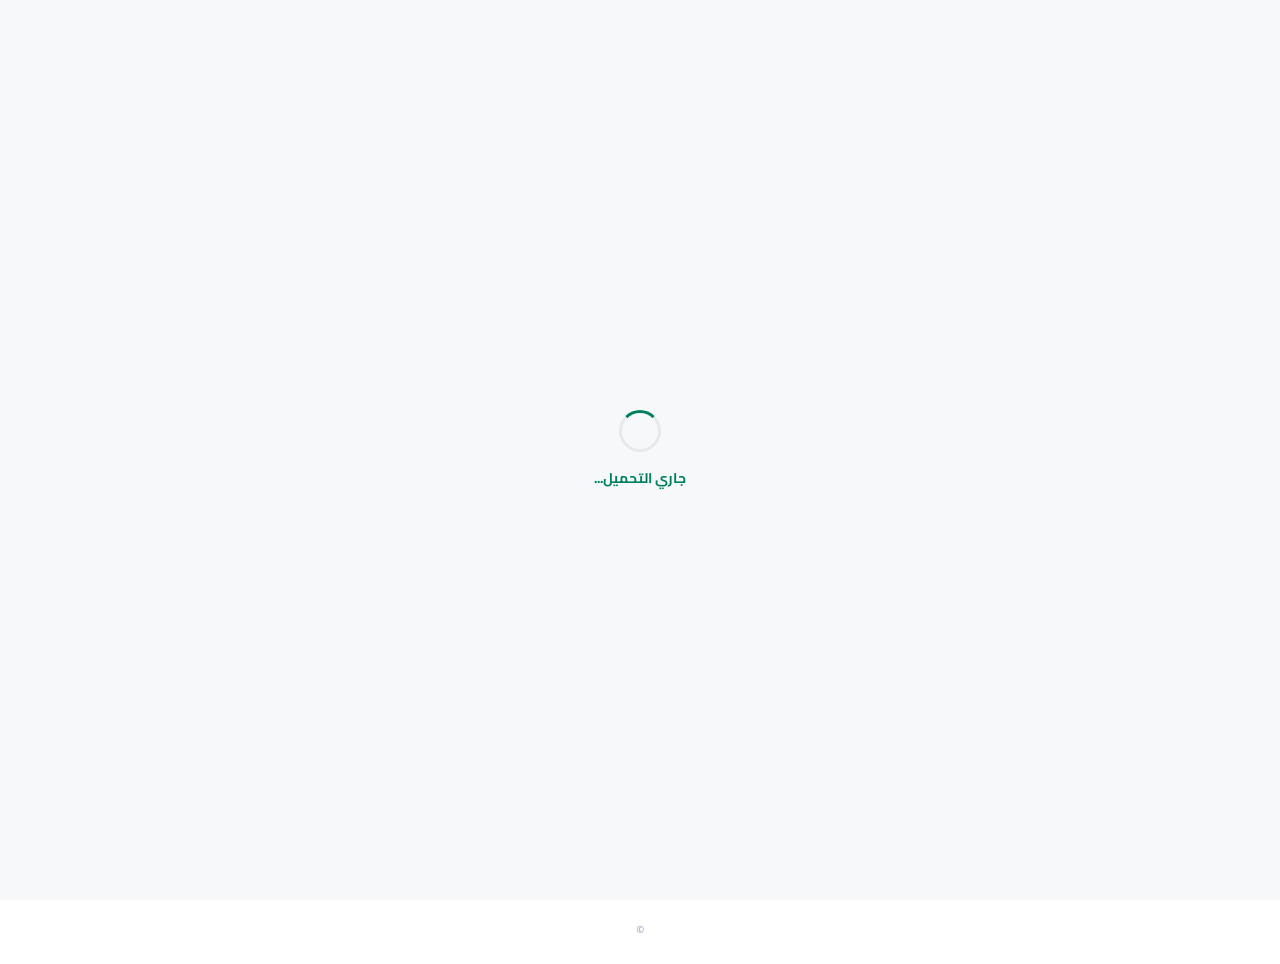
==== admin.html @ d9de59fb "Update admin.html" ====
<!DOCTYPE html>
<html lang="ar" dir="rtl">
<head>
<meta charset="UTF-8" />
<meta name="viewport" content="width=device-width, initial-scale=1.0, maximum-scale=1.0, user-scalable=yes, viewport-fit=cover" />
<title>لوحة الإدارة</title>
<link href="https://fonts.googleapis.com/css2?family=Cairo:wght@400;500;600;700;800;900&display=swap" rel="stylesheet" />
<link rel="stylesheet" href="https://cdnjs.cloudflare.com/ajax/libs/font-awesome/6.5.0/css/all.min.css" />
<script src="config.js"></script>
<link rel="stylesheet" href="admin.css" />
<link rel="stylesheet" href="admin-desktop.css" />
</head>
<body>

<div id="loadingScreen"><div class="spinner"></div><div>جاري التحميل...</div></div>
<div id="noticeScreen"></div>

<div id="appContainer" style="display:none;">

<header>
  <div class="logo">
    <img id="headerLogo" style="display:none;" alt="" />
    <span id="headerStoreName">...</span>
  </div>
  <div class="user-info">
    <span class="username" id="userNameDisplay"></span>
    <button class="lang-btn" id="langToggleBtn" type="button">
      <i class="fas fa-globe"></i>
      <span id="langBtnLabel">FR</span>
    </button>
    <button class="logout-btn" id="logoutBtn" type="button" title="تسجيل الخروج">
      <i class="fas fa-sign-out-alt"></i>
    </button>
  </div>
</header>

<nav class="main-nav" id="mainNav">
  <button class="nav-btn active" data-page="products" data-perm="nav.products">المنتجات</button>
<button class="nav-btn" data-page="families" data-perm="nav.products">العائلات</button>
<button class="nav-btn" data-page="orders" data-perm="nav.orders">الطلبات <span class="badge" id="ordersBadge" style="display:none;">0</span></button>
  <button class="nav-btn" data-page="inventory" data-perm="nav.inventory" data-feature="inventory">المخزون</button>
  <button class="nav-btn" data-page="reviews" data-perm="nav.reviews" data-feature="reviews">التقييمات <span class="badge" id="reviewsBadge" style="display:none;">0</span></button>
  <button class="nav-btn" data-page="landing" data-perm="nav.landing" data-feature="landing">الترويج</button>
  <button class="nav-btn" data-page="settings" data-perm="nav.settings">الإعدادات</button>
</nav>

<section id="page-products" class="page active">
  <div class="admin-hero-preview" id="productsHero" style="display:none;">
    <img id="coverImage" class="admin-hero-img" src="" alt="" />
    <div class="admin-hero-overlay"></div>
    <div class="admin-hero-info">
      <h3 class="admin-hero-name" id="productsHeroName"></h3>
      <p class="admin-hero-tagline" id="productsHeroTagline"></p>
    </div>
  </div>
  <div class="products-toolbar">
   <div class="filter-section" id="familyFilterSection">
    <button class="filter-btn active" data-family="الكل" id="filterAll"><i class="fas fa-th-list"></i> الكل <span class="filter-count" id="countAll">0</span></button>
    <button class="filter-btn new-filter" data-family="__new__" id="filterNew" data-perm="nav.products" data-feature="newProducts"><i class="fas fa-sparkles"></i> <span data-i18n="newProductsFilterLabel">الجديدة</span> <span class="filter-count" id="countNew">0</span></button>
    <button class="filter-btn discount-filter" data-family="__discounts__" id="filterDiscounts" data-perm="product.discount"><i class="fas fa-tags"></i> التخفيضات <span class="filter-count" id="countDiscounts">0</span></button>
    <button class="filter-btn hidden-filter" data-family="__hidden__" id="filterHidden" data-perm="product.delete"><i class="fas fa-eye-slash"></i> المخفية <span class="filter-count" id="countHidden">0</span></button>
    
    <div class="family-dropdown" id="familyDropdown">
      <button class="filter-btn family-dropdown-btn" id="familyDropdownBtn" type="button">
        <i class="fas fa-tags"></i>
        <span id="familyDropdownLabel">العائلات</span>
        <i class="fas fa-chevron-down family-dropdown-chevron"></i>
      </button>
      <div class="family-dropdown-panel" id="familyDropdownPanel">
        <div class="family-dropdown-search">
          <i class="fas fa-search"></i>
          <input type="text" id="familySearchInput" placeholder="بحث في العائلات..." />
        </div>
        <div class="family-dropdown-list" id="familyDropdownList"></div>
      </div>
    </div>
    
    <button class="filter-clear" id="clearFilterBtn"><i class="fas fa-times"></i> إلغاء</button>
  </div>
  <button class="add-fab" id="addProductBtn" style="display:none;">
    <i class="fas fa-plus"></i>
    <span class="add-fab-text">إضافة منتج</span>
  </button>
</div>
  <div class="search-box"><input type="text" id="searchInput" placeholder="بحث..." /></div>
  <div class="products-grid" id="productsContainer"></div>
  <div id="pagination"></div>
  </section>
  
  <section id="page-families" class="page">
    <div class="families-header">
      <div class="families-header-info">
        <h2><i class="fas fa-tags"></i> العائلات</h2>
        <p>أضف، عدّل، أو احذف عائلات المنتجات</p>
      </div>
      <button class="btn-primary add-family-main-btn" id="addFamilyMainBtn" type="button">
        <i class="fas fa-plus"></i>
        <span>إضافة عائلة جديدة</span>
      </button>
    </div>
    <div class="families-grid" id="familiesGrid"></div>
  </section>

<section id="page-orders" class="page">
  <div class="orders-chips">
    <button class="orders-chip active" data-ofilter="new">طلبات جديدة <span class="cnt" id="newCount">0</span></button>
    <button class="orders-chip confirmed-chip" data-ofilter="confirmed" data-perm="orders.viewConfirmed">مؤكدة <span class="cnt" id="confirmedCount">0</span></button>
  </div>
  <div id="ordersWarningBanner">
    <i class="fas fa-exclamation-triangle"></i>
    <div>
      <b>تنبيه:</b> لديك <b id="ordersWarningCount">0</b> طلب مؤكد.
      يُنصح بحذف الطلبات الأقدم من شهر والاحتفاظ بطلبات الشهر الأخير، لتجنّب ثقل المتجر وبطء التحميل.
    </div>
    <button id="cleanupOldOrdersBtn" type="button">
      <i class="fas fa-broom"></i>
      <span>حذف الأقدم من شهر</span>
    </button>
  </div>
  <div id="deleteAllConfirmedWrap">
  <button id="deleteAllConfirmedBtn" style="display:none;">حذف جميع الطلبات المؤكدة</button>
</div>
  <div id="ordersListContainer"></div>
</section>

<section id="page-inventory" class="page">
  <div class="orders-chips" id="invPeriodChips">
    <button class="orders-chip active" data-period="today">اليوم</button>
    <button class="orders-chip" data-period="week">هذا الأسبوع</button>
    <button class="orders-chip" data-period="month">هذا الشهر</button>
    <button class="orders-chip" data-period="year">هذه السنة</button>
    <button class="orders-chip" data-period="all">الكل</button>
  </div>

  <div class="inv-tabs" id="invTabs">
    <button class="inv-tab active" data-itab="overview"><i class="fas fa-chart-pie"></i> نظرة عامة</button>
    <button class="inv-tab" data-itab="inventory"><i class="fas fa-boxes"></i> المخزون</button>
    <button class="inv-tab" data-itab="top"><i class="fas fa-star"></i> الأكثر مبيعاً</button>
  </div>

  <div id="itab-overview" class="inv-tab-panel active">
    <div class="inv-stats-main">
      <div class="inv-stat stat-success" data-detail="revenue">
        <div class="stat-icon"><i class="fas fa-coins"></i></div>
        <div class="stat-body"><div class="stat-label">إجمالي المبيعات</div><div class="stat-value" id="statRevenue">0</div></div>
      </div>
      <div class="inv-stat stat-info-blue" data-detail="profit">
        <div class="stat-icon"><i class="fas fa-chart-line"></i></div>
        <div class="stat-body"><div class="stat-label">الربح الصافي</div><div class="stat-value" id="statProfit">0</div></div>
      </div>
      <div class="inv-stat stat-warning" data-detail="cost">
        <div class="stat-icon"><i class="fas fa-shopping-cart"></i></div>
        <div class="stat-body"><div class="stat-label">تكلفة البضاعة</div><div class="stat-value" id="statCost">0</div></div>
      </div>
      <div class="inv-stat stat-vip" data-detail="orders">
        <div class="stat-icon"><i class="fas fa-receipt"></i></div>
        <div class="stat-body"><div class="stat-label">عدد الطلبات</div><div class="stat-value" id="statOrders">0</div></div>
      </div>
    </div>
      <div class="inv-info-bar" id="invInfoBar">
    <div class="item"><i class="fas fa-boxes"></i> قيمة المخزون: <b id="statStockValue">0</b></div>
    <div class="item"><i class="fas fa-box"></i> إجمالي القطع: <b id="statStockQty">0</b></div>
  </div>
  <div id="invAlertsContainer"></div>
  <div id="invDetailContainer" style="display:none;"></div>
  </div>

  <div id="itab-inventory" class="inv-tab-panel">
    <div class="inv-section">
      <div class="inv-section-header">
  <h3><i class="fas fa-warehouse"></i> حالة المخزون</h3>
  <div class="inv-header-actions">
    <input type="text" id="invSearchInput" placeholder="بحث..." />
    <button class="btn-print-inv" id="printInvTableBtn" type="button">
      <i class="fas fa-print"></i>
      <span>طباعة</span>
    </button>
  </div>
</div>
      <div id="invTableContainer"></div>
    </div>
  </div>

  <div id="itab-top" class="inv-tab-panel">
    <div class="inv-section">
      <div class="inv-section-header">
        <h3><i class="fas fa-star"></i> المنتجات الأكثر مبيعاً</h3>
      </div>
      <div id="topProductsContainer"></div>
    </div>
  </div>
</section>

<section id="page-reviews" class="page">
  <div class="reviews-container" id="reviewsListContainer"></div>
</section>

<section id="page-landing" class="page">
  <div class="landing-intro">
    <div class="icon"><i class="fas fa-rocket"></i></div>
    <div>
      <h3>صفحات الترويج المستقلة</h3>
      <p>تظهر هنا <b>المنتجات المُفعَّلة فقط</b>. لتفعيل منتج، اذهب إلى <b>المنتجات</b> واضغط على زر.</p>
    </div>
  </div>
  <div class="landing-list" id="landingListContainer"></div>
</section>

<section id="page-settings" class="page">
  <div class="settings-tabs" id="settingsTabs">
    <button class="settings-tab active" data-stab="general" data-perm="settings.general"><i class="fas fa-store"></i> عام</button>
    <button class="settings-tab" data-stab="cover" data-perm="settings.cover"><i class="fas fa-image"></i> الغلاف</button>
    <button class="settings-tab" data-stab="features" data-perm="settings.features"><i class="fas fa-toggle-on"></i> الميزات</button>
    <button class="settings-tab" data-stab="landingSettings" data-perm="settings.landingSettings"><i class="fas fa-rocket"></i> الصفحات</button>
    <button class="settings-tab" data-stab="policies" data-perm="settings.policies"><i class="fas fa-file-contract"></i> السياسات</button>
    <button class="settings-tab" data-stab="pixels" data-perm="settings.pixels"><i class="fas fa-chart-line"></i> البكسل</button>
    <button class="settings-tab" data-stab="shipping" data-perm="settings.shipping" data-feature="shipping"><i class="fas fa-truck"></i> الشحن</button>
    <button class="settings-tab" data-stab="users" data-perm="settings.users"><i class="fas fa-users"></i> المستخدمون</button>
    <button class="settings-tab" data-stab="owner" data-perm="settings.owner"><i class="fas fa-crown"></i> المالك</button>
    <button class="settings-tab" data-stab="advanced" data-perm="settings.advanced"><i class="fas fa-tools"></i> متقدم</button>
  </div>

  <div id="stab-general" class="settings-panel active">
    <div class="settings-card">
      <h3><i class="fas fa-store"></i> معلومات المتجر</h3>
      <label>اسم المتجر</label><input id="setStoreName" />
      <label>عنوان المتجر</label><input id="setAddress" />
      <label>رقم الهاتف (يظهر للعملاء)</label><input id="setPhone" />
      <label>رقم واتساب (لاستقبال الطلبات)</label><input id="setWhatsapp" dir="ltr" />
      <label>مفتاح ImgBB (لرفع الصور)</label><input id="setImgbb" dir="ltr" />
      <label>العملة</label><input id="setCurrency" placeholder="دج" />
      <label class="toggle-row" style="margin-top:14px;">
        <div class="toggle-row-info"><h4><i class="fab fa-whatsapp"></i> تفعيل الطلبات عبر واتساب</h4></div>
        <span class="toggle-switch"><input type="checkbox" id="setEnableWhatsapp" /><span class="toggle-slider"></span></span>
      </label>
      <label class="toggle-row">
        <div class="toggle-row-info"><h4><i class="fas fa-map-marker-alt"></i> تفعيل زر GPS</h4></div>
        <span class="toggle-switch"><input type="checkbox" id="setEnableLocation" /><span class="toggle-slider"></span></span>
      </label>
    </div>
    <div class="settings-card">
      <h3><i class="fas fa-store"></i> شعار المتجر</h3>
      <div class="helper-text">يظهر في كل الصفحات (المتجر، الفواتير، صفحات الترويج).</div>
      <div class="logo-box">
        <img id="storeLogoPreview" src="" style="display:none;" />
        <div id="storeLogoEmpty" class="empty"><i class="fas fa-store"></i><span>لا يوجد شعار</span></div>
      </div>
      <div class="upload-btns-row">
        <input type="file" id="storeLogoFile" accept="image/*" style="display:none;" />
        <input type="file" id="storeLogoCamera" accept="image/*" capture="environment" style="display:none;" />
        <button type="button" class="upload-btn" id="btnStoreLogoGallery"><i class="fas fa-images"></i> من المعرض</button>
        <button type="button" class="upload-btn" id="btnStoreLogoCamera"><i class="fas fa-camera"></i> كاميرا</button>
        <button type="button" class="upload-btn" id="btnStoreLogoRemove" style="color:#dc2626;border-color:#fecaca;flex:0 0 auto;padding:12px 14px;"><i class="fas fa-trash"></i></button>
      </div>
    </div>
    <div class="settings-card">
      <h3><i class="fas fa-bell"></i> تنبيهات المخزون</h3>
      <label>حد التنبيه العام (الكمية الدنيا قبل إظهار التنبيه)</label>
      <input type="number" id="setLowStockAlert" min="0" value="5" placeholder="5" />
      <div class="helper-text">أي منتج كميته أقل من أو يساوي هذا الحد سيُعتبر "منخفضاً" في المخزون.</div>
    </div>
    <button class="btn-primary" id="saveStoreSettingsBtn">حفظ الإعدادات</button>
  </div>

  <div id="stab-cover" class="settings-panel">
    <div class="settings-card">
      <h3><i class="fas fa-image"></i> غلاف المتجر</h3>
      <div class="helper-text">صورة كبيرة تظهر أعلى صفحة المتجر الرئيسية.</div>
      <label class="toggle-row" style="margin-bottom:14px;">
        <div class="toggle-row-info">
          <h4><i class="fas fa-eye"></i> إظهار الغلاف في المتجر</h4>
          <p>عند الإيقاف، يختفي الغلاف تمامًا من صفحة المنتجات.</p>
        </div>
        <span class="toggle-switch">
          <input type="checkbox" id="coverEnabled" />
          <span class="toggle-slider"></span>
        </span>
      </label>
      <div class="admin-hero-preview in-settings" id="coverBox">
        <img id="coverPreview" class="admin-hero-img" src="" style="display:none;" />
        <div class="admin-hero-overlay"></div>
        <div class="admin-hero-info">
          <h3 class="admin-hero-name" id="adminHeroName">اسم المتجر</h3>
          <p class="admin-hero-tagline" id="adminHeroTagline"></p>
        </div>
        <div id="coverEmpty" class="admin-hero-empty">
          <i class="fas fa-image"></i>
          <span>لا يوجد غلاف</span>
        </div>
      </div>
      <div class="upload-btns-row">
        <input type="file" id="coverFileInput2" accept="image/*" style="display:none;" />
        <button type="button" class="upload-btn" id="btnCoverGallery"><i class="fas fa-images"></i> من المعرض</button>
        <button type="button" class="upload-btn" id="btnCoverRemove" style="color:#dc2626;border-color:#fecaca;flex:0 0 auto;padding:12px 14px;"><i class="fas fa-trash"></i></button>
      </div>
    </div>
  </div>

  <div id="stab-features" class="settings-panel">
    <div class="settings-card">
      <h3><i class="fas fa-toggle-on"></i> إدارة الميزات</h3>
      <div class="helper-text">تحكم في الميزات التي تظهر في متجرك ولوحة التحكم. التغييرات تُحفظ تلقائياً.</div>
      <label class="toggle-row">
        <div class="toggle-row-info">
          <h4><i class="fas fa-dollar-sign"></i> سعر الشراء</h4>
          <p>تفعيل حساب تكلفة الشراء والأرباح لكل منتج.</p>
        </div>
        <span class="toggle-switch"><input type="checkbox" id="featCostPrice" data-feat="costPrice" /><span class="toggle-slider"></span></span>
      </label>
      <label class="toggle-row">
        <div class="toggle-row-info">
          <h4><i class="fas fa-boxes"></i> تتبع المخزون</h4>
          <p>تفعيل تتبع الكميات وإحصائيات المخزون.</p>
        </div>
        <span class="toggle-switch"><input type="checkbox" id="featInventory" data-feat="inventory" /><span class="toggle-slider"></span></span>
      </label>
      <label class="toggle-row">
        <div class="toggle-row-info">
          <h4><i class="fas fa-box"></i> الكمية في العلبة</h4>
          <p>تفعيل خيار تحديد عدد الوحدات داخل العلبة الواحدة.</p>
        </div>
        <span class="toggle-switch"><input type="checkbox" id="featQuantityPerBox" data-feat="quantityPerBox" /><span class="toggle-slider"></span></span>
      </label>
      <label class="toggle-row">
        <div class="toggle-row-info">
          <h4><i class="fas fa-barcode"></i> الرقم التسلسلي (SKU)</h4>
          <p>تفعيل خانة الرقم التسلسلي/المرجعي لكل منتج.</p>
        </div>
        <span class="toggle-switch"><input type="checkbox" id="featSerial" data-feat="serial" /><span class="toggle-slider"></span></span>
      </label>
      <label class="toggle-row">
        <div class="toggle-row-info">
          <h4><i class="fas fa-crown"></i> سعر الجملة</h4>
          <p>تفعيل أسعار الجملة والرمز السري الخاص بزبائن الجملة.</p>
        </div>
        <span class="toggle-switch"><input type="checkbox" id="featWholesale" data-feat="wholesale" /><span class="toggle-slider"></span></span>
      </label>
      <label class="toggle-row">
        <div class="toggle-row-info">
          <h4><i class="fas fa-tags"></i> التخفيضات</h4>
          <p>تفعيل نظام التخفيضات الزمنية على المنتجات.</p>
        </div>
        <span class="toggle-switch"><input type="checkbox" id="featDiscounts" data-feat="discounts" /><span class="toggle-slider"></span></span>
      </label>
      <label class="toggle-row">
        <div class="toggle-row-info">
          <h4><i class="fas fa-rocket"></i> صفحات الترويج</h4>
          <p>تفعيل إنشاء صفحات ترويج مستقلة لكل منتج.</p>
        </div>
        <span class="toggle-switch"><input type="checkbox" id="featLanding" data-feat="landing" /><span class="toggle-slider"></span></span>
      </label>
      <label class="toggle-row">
        <div class="toggle-row-info">
          <h4><i class="fas fa-comments"></i> التقييمات</h4>
          <p>تفعيل نظام تقييمات العملاء على المنتجات.</p>
        </div>
        <span class="toggle-switch"><input type="checkbox" id="featReviews" data-feat="reviews" /><span class="toggle-slider"></span></span>
      </label>
      <label class="toggle-row">
        <div class="toggle-row-info">
          <h4><i class="fas fa-truck"></i> الشحن</h4>
          <p>تفعيل إدارة مناطق الشحن والولايات والأسعار.</p>
        </div>
        <span class="toggle-switch"><input type="checkbox" id="featShipping" data-feat="shipping" /><span class="toggle-slider"></span></span>
      </label>
          <label class="toggle-row">
      <div class="toggle-row-info">
        <h4><i class="fas fa-history"></i> سجل النشاطات</h4>
        <p>تفعيل تسجيل عمليات المستخدمين (بائع/مدير) وعرضها للمالك.</p>
      </div>
      <span class="toggle-switch"><input type="checkbox" id="featActivityLog" data-feat="activityLog" /><span class="toggle-slider"></span></span>
    </label>

    <label class="toggle-row">
      <div class="toggle-row-info">
        <h4><i class="fas fa-sparkles"></i> المنتجات الجديدة</h4>
        <p>إظهار تبويب "الجديدة" لتصفية المنتجات المُضافة حديثاً.</p>
      </div>
      <span class="toggle-switch"><input type="checkbox" id="featNewProducts" data-feat="newProducts" /><span class="toggle-slider"></span></span>
    </label>

    <div id="newProductsDaysBox" style="display:none; margin: 8px 0 16px; padding: 14px; background: var(--bg-2); border: 1px solid var(--border); border-radius: var(--radius-sm);">
      <label style="display:block; font-weight:600; font-size:13px; margin-bottom:8px; color:var(--text);">
        <i class="fas fa-clock" style="color:var(--primary);"></i>
        <span data-i18n="newProductsDaysLabel">عرض المنتجات المُضافة خلال:</span>
      </label>
      <div style="display:flex; align-items:center; gap:10px;">
        <input type="number" id="featNewProductsDays" min="1" max="365" value="30"
               style="width:100px; padding:8px 12px; border:1px solid var(--border); border-radius:var(--radius-sm); font-family:var(--font); font-size:14px; font-weight:700; text-align:center; outline:none;" />
        <span style="font-weight:600; color:var(--text-2);" data-i18n="dayUnit">يوم</span>
      </div>
      <p style="font-size:12px; color:var(--text-2); line-height:1.6; margin-top:8px; margin-bottom:0;">
        <i class="fas fa-info-circle" style="color:var(--info);"></i>
        <span data-i18n="newProductsHint">المنتجات التي أُضيفت خلال هذه المدة ستظهر في تبويب "الجديدة".</span>
      </p>
    </div>
  </div>
</div>

  <div id="stab-landingSettings" class="settings-panel">
    <div class="settings-card">
      <h3><i class="fas fa-bullhorn"></i> الشريط الإعلاني</h3>
      <label>نص الشريط العلوي (عام لكل الصفحات)</label>
      <input id="landingAnnouncement" placeholder="اكتب النص هنا" />
      <label class="toggle-row">
        <div class="toggle-row-info"><h4><i class="fas fa-comments"></i> إظهار التقييمات</h4></div>
        <span class="toggle-switch"><input type="checkbox" id="landingEnableReviews" /><span class="toggle-slider"></span></span>
      </label>
      <label class="toggle-row">
        <div class="toggle-row-info"><h4><i class="fas fa-users"></i> إظهار عداد الزوار</h4></div>
        <span class="toggle-switch"><input type="checkbox" id="landingEnableVisitors" /><span class="toggle-slider"></span></span>
      </label>
      <button class="btn-primary" id="saveLandingSettingsBtn">حفظ</button>
    </div>
  </div>

  <div id="stab-policies" class="settings-panel">
    <div class="settings-card">
      <h3><i class="fas fa-file-contract"></i> سياسات المتجر</h3>
      <p style="font-size:13px;color:var(--text-2);margin-bottom:12px;">كل سياسة تحتوي على عنوان + نص الشرح.</p>
      <div id="policiesListContainer"></div>
      <button type="button" class="add-item-btn" id="addPolicyBtn"><i class="fas fa-plus"></i> إضافة سياسة جديدة</button>
      <button class="btn-primary" id="savePoliciesBtn" style="background:#0891b2;">حفظ السياسات</button>
    </div>
  </div>

  <div id="stab-pixels" class="settings-panel">
    <div class="settings-card">
      <h3><i class="fab fa-facebook" style="color:#1877f2;"></i> Facebook Pixel</h3>
      <label class="toggle-row">
        <div class="toggle-row-info"><h4><i class="fab fa-facebook"></i> تفعيل Facebook Pixel</h4></div>
        <span class="toggle-switch"><input type="checkbox" id="pixelEnableFB" /><span class="toggle-slider"></span></span>
      </label>
      <label>Facebook Pixel ID</label>
      <input id="pixelFBId" dir="ltr" placeholder="123456789012345" style="font-family:monospace;" />
      <div class="helper-text">من Events Manager إلى Pixel ID</div>
    </div>
    <div class="settings-card">
      <h3><i class="fab fa-tiktok"></i> TikTok Pixel</h3>
      <label class="toggle-row">
        <div class="toggle-row-info"><h4><i class="fab fa-tiktok"></i> تفعيل TikTok Pixel</h4></div>
        <span class="toggle-switch"><input type="checkbox" id="pixelEnableTT" /><span class="toggle-slider"></span></span>
      </label>
      <label>TikTok Pixel ID</label>
      <input id="pixelTTId" dir="ltr" placeholder="C1A2B3D4E5F6G7H8" style="font-family:monospace;" />
      <div class="helper-text">من TikTok Ads Manager إلى Events ثم Pixel ID</div>
    </div>
    <button class="btn-primary" id="savePixelsBtn" style="background:#1877f2;">حفظ الإعدادات</button>
  </div>

  <div id="stab-shipping" class="settings-panel">
    <div class="settings-card">
      <h3><i class="fas fa-truck"></i> مناطق الشحن</h3>
      <button class="btn-primary" id="addZoneBtn" style="margin-bottom:14px;">إضافة منطقة</button>
      <div id="zonesListContainer"></div>
    </div>
  </div>

  <div id="stab-users" class="settings-panel">
    <div class="settings-card">
      <h3><i class="fas fa-user-plus"></i> إضافة مستخدم جديد</h3>
      <input id="newUserName" placeholder="اسم المستخدم" />
      <input id="newUserPass" type="password" placeholder="كلمة المرور" />
      <label class="toggle-row">
        <div class="toggle-row-info"><h4><i class="fas fa-user-shield"></i> مدير (Admin)</h4></div>
        <span class="toggle-switch"><input type="checkbox" id="isAdminCheck" /><span class="toggle-slider"></span></span>
      </label>
      <button id="addUserBtn" class="btn-primary">إضافة</button>
    </div>
    <div class="settings-card">
      <h3><i class="fas fa-users"></i> قائمة المستخدمين</h3>
      <div id="usersList" style="display:flex;flex-direction:column;gap:6px;"></div>
    </div>
  </div>

  <div id="stab-owner" class="settings-panel">
    <div class="settings-card">
      <h3><i class="fas fa-crown"></i> بيانات المالك</h3>
      <div class="helper-text">تغيير بيانات المالك سيُحدّث حسابك. سيُعاد تحميل الصفحة تلقائياً بعد الحفظ.</div>
      <label>الاسم الجديد</label><input id="newOwnerName" />
      <label>كلمة المرور الجديدة</label><input id="newOwnerPass" type="password" placeholder="••••" />
      <button class="btn-primary" id="saveOwnerBtn">حفظ</button>
    </div>
    <div class="settings-card" data-perm="settings.owner" data-feature="activityLog">
      <h3><i class="fas fa-history"></i> سجل النشاطات</h3>
      <p style="font-size:13px;color:var(--text-2);margin-bottom:12px;">عرض كل ما فعله المستخدمون (بائع/مدير) مع إمكانية التصفية حسب اليوم/الأسبوع/الشهر.</p>
      <a href="activity.html" target="_blank" class="btn-primary" style="text-decoration:none;display:flex;justify-content:center;">
        <i class="fas fa-external-link-alt"></i> فتح سجل النشاطات
      </a>
    </div>
  </div>

  <div id="stab-advanced" class="settings-panel">
    <div class="settings-card">
      <h3><i class="fas fa-key"></i> الرقم السري للجملة</h3>
      <input id="wholesaleCodeInput" dir="ltr" placeholder="1234" />
      <button class="btn-primary" id="saveWholesaleCodeBtn" style="background:#8e44ad;">حفظ</button>
    </div>
    <div class="settings-card">
      <h3><i class="fas fa-file-excel" style="color:#27ae60;"></i> استيراد المنتجات من Excel</h3>
      <p style="font-size:13px;color:var(--text-2);margin-bottom:12px;">يقرأ الملف تلقائياً ويتعرف على الأعمدة (Code, Désignation, Prix, PA TTC…).</p>
      <button class="btn-primary" id="btnExcelImport" style="background:#27ae60;">رفع ملف Excel</button>
    </div>
    <div class="settings-card">
      <h3><i class="fas fa-cog"></i> معالج الإعداد (setup)</h3>
      <p style="font-size:13px;color:var(--text-2);margin-bottom:12px;">لإعادة توليد config.js من جديد.</p>
      <button class="btn-primary" id="btnSetup" style="background:#3b82f6;">فتح setup.html</button>
    </div>
    <div class="settings-card" style="border:2px solid #fecaca;">
      <h3 style="color:var(--danger);"><i class="fas fa-exclamation-triangle" style="color:var(--danger);"></i> منطقة الخطر</h3>
      <p style="font-size:13px;color:var(--text-2);margin-bottom:12px;">حذف كل المنتجات والتخفيضات نهائياً (لا يمكن التراجع).</p>
      <button class="btn-danger" id="btnDeleteAllProducts">حذف كل المنتجات</button>
    </div>
  </div>
</section>

<div id="loginModal" class="modal show">
  <div class="modal-content" style="text-align:center;">
    <img id="loginLogo" style="width:80px;margin-bottom:16px;display:none;" />
    <h3>تسجيل الدخول</h3>
    <input type="text" id="adminUser" placeholder="اسم المستخدم" />
    <input type="password" id="adminPassword" placeholder="كلمة المرور" />
    <button class="btn-primary" id="loginBtn">دخول</button>
  </div>
</div>

<div id="productModal" class="modal">
  <div class="modal-content">
    <button class="close-x" data-close="productModal">&times;</button>
    <h3 id="formTitle">إضافة منتج</h3>
    <form id="productForm">
      <input type="hidden" id="editId" />
      <input type="text" id="name" placeholder="اسم المنتج" required />
      <input type="text" id="serial" placeholder="الرقم التسلسلي / المرجع (SKU)" data-feature-field="serial" />
      <input type="number" id="price" placeholder="سعر البيع (دج)" required />
      <input type="number" id="wholesalePrice" placeholder="سعر الجملة (اختياري)" data-feature-field="wholesale" />
      <input type="number" id="quantityPerBox" placeholder="الكمية في العلبة (اختياري)" min="0" data-feature-field="quantityPerBox" />
      <div id="stockFieldsBox">
        <input type="number" id="costPrice" placeholder="ثمن الشراء (تكلفة الوحدة)" min="0" step="any" data-feature-field="costPrice" />
        <input type="number" id="stockQuantity" placeholder="الكمية المتوفرة في المخزون" min="0" data-feature-field="inventory" />
      </div>
      <div class="family-field-wrapper">
        <select id="familySelect"><option value="">-- اختر عائلة --</option></select>
        <button type="button" class="family-add-btn" id="addFamilyBtn"><i class="fas fa-plus"></i> إضافة</button>
      </div>
      <input type="text" id="newFamilyInput" placeholder="اسم العائلة الجديدة" style="display:none;" />
      <div style="display:flex;gap:8px;">
        <input type="file" id="imageFile" accept="image/*" style="flex:1;margin-bottom:12px;" />
        <label for="cameraInput" style="background:var(--bg);padding:12px;border-radius:var(--radius-sm);cursor:pointer;border:1px solid var(--border);display:flex;align-items:center;justify-content:center;width:48px;margin-bottom:12px;"><i class="fas fa-camera"></i></label>
        <input type="file" id="cameraInput" accept="image/*" capture="environment" style="display:none;" />
      </div>
      <div style="display:flex;gap:10px;margin-top:10px;">
        <button type="submit" class="btn-primary">حفظ</button>
        <button type="button" id="toggleVisibilityBtn" style="display:none;background:var(--warning);color:#fff;border:none;border-radius:var(--radius-sm);padding:0 16px;font-weight:600;cursor:pointer;font-family:var(--font);"><i class="fas fa-eye"></i></button>
      </div>
    </form>
  </div>
</div>

<div id="discountModal" class="modal">
  <div class="modal-content">
    <button class="close-x" data-close="discountModal">&times;</button>
    <h3 style="color:var(--danger);">إدارة التخفيض</h3>
    <input type="hidden" id="discountProductId" />
    <label>المنتج: <span id="discountProductName"></span></label>
    <label>السعر بعد التخفيض</label><input type="number" id="discountNewPrice" required />
    <label class="toggle-row">
      <div class="toggle-row-info"><h4><i class="fas fa-infinity"></i> تخفيض دائم</h4></div>
      <span class="toggle-switch"><input type="checkbox" id="discountUnlimited" /><span class="toggle-slider"></span></span>
    </label>
    <div id="discountDateGroup">
      <label>المدة</label>
      <div class="date-fields">
        <div><label style="font-weight:400;font-size:12px;">من</label><input type="datetime-local" id="discountStartDate" /></div>
        <div><label style="font-weight:400;font-size:12px;">إلى</label><input type="datetime-local" id="discountEndDate" /></div>
      </div>
    </div>
    <div style="display:flex;gap:10px;margin-top:12px;">
      <button type="button" id="saveDiscountBtn" class="btn-success" style="flex:2;">حفظ</button>
      <button type="button" id="removeDiscountBtn" class="btn-danger" style="flex:1;display:none;">إزالة</button>
    </div>
  </div>
</div>

<div id="landingEditModal" class="modal">
  <div class="modal-content" style="max-width:680px;">
    <button class="close-x" data-close="landingEditModal">&times;</button>
    <h3 style="color:#7c3aed;">تعديل صفحة الترويج</h3>
    <p style="font-size:13px;color:var(--text-2);margin-bottom:14px;">المنتج الأصلي: <b id="landingEditProductName" style="color:var(--primary);"></b></p>
    <input type="hidden" id="landingEditProductId" />
    <label class="toggle-row">
      <div class="toggle-row-info"><h4><i class="fas fa-rocket"></i> تفعيل صفحة الترويج</h4></div>
      <span class="toggle-switch"><input type="checkbox" id="landingEnabled" /><span class="toggle-slider"></span></span>
    </label>
    <span class="section-label vip"><i class="fas fa-palette"></i> ستايل الصفحة</span>
    <div class="theme-dropdown" id="themeDropdown">
      <button type="button" class="theme-current-btn" id="themeCurrentBtn">
        <div class="theme-mini-preview" id="themeCurrentPreview"></div>
        <div class="theme-current-info">
          <span class="label">الستايل الحالي</span>
          <span class="name" id="themeCurrentName">أخضر</span>
        </div>
        <i class="fas fa-chevron-down chevron"></i>
      </button>
      <div class="theme-list">
        <div class="theme-grid" id="themePicker"></div>
      </div>
    </div>
    <span class="section-label vip"><i class="fas fa-image"></i> شعار الصفحة</span>
    <div class="helper-text">ارفع شعاراً خاصاً. إذا لم تُضف، شعار المتجر الأساسي يُستخدم.</div>
    <div class="logo-box">
      <img id="landingLogoPreview" src="" style="display:none;" />
      <div id="landingLogoEmpty" class="empty"><i class="fas fa-store"></i><span>لا يوجد شعار</span></div>
    </div>
    <div class="upload-btns-row">
      <input type="file" id="landingLogoFile" accept="image/*" style="display:none;" />
      <input type="file" id="landingLogoCamera" accept="image/*" capture="environment" style="display:none;" />
      <button type="button" class="upload-btn" id="btnUploadLogoGallery"><i class="fas fa-images"></i> من المعرض</button>
      <button type="button" class="upload-btn" id="btnUploadLogoCamera"><i class="fas fa-camera"></i> كاميرا</button>
      <button type="button" class="upload-btn" id="btnRemoveLogo" style="color:#dc2626;border-color:#fecaca;flex:0 0 auto;padding:12px 14px;"><i class="fas fa-trash"></i></button>
    </div>
    <span class="section-label vip"><i class="fas fa-heading"></i> النصوص الظاهرة</span>
    <label>اسم الصفحة</label><input id="landingPageName" />
    <label>اسم المنتج</label><input id="landingProductName" placeholder="اتركه فارغاً لاستخدام اسم المنتج الأصلي" />
    <div class="price-field-box">
      <label><i class="fas fa-tag"></i> سعر خاص لصفحة الترويج</label>
      <input type="number" id="landingPrice" placeholder="اتركه فارغاً لاستخدام السعر الأصلي" min="0" />
      <p class="hint">سعر منفصل تماماً يظهر فقط في صفحة الترويج.</p>
    </div>
    <div class="bundle-box">
      <label><i class="fas fa-gift"></i> <span>عروض وامتيازات</span></label>
      <label class="toggle-row compact">
        <div class="toggle-row-info"><h4>تفعيل عروض الكمية</h4></div>
        <span class="toggle-switch"><input type="checkbox" id="landingBundleEnabled" /><span class="toggle-slider"></span></span>
      </label>
      <div id="bundleConfigBox" style="display:none;">
        <p class="hint" style="margin-bottom:12px;">أضف مستويات متعددة. النظام يختار تلقائياً <b>أرخص سعر للقطعة</b> حسب كمية الزبون.</p>
        <label style="color:#92400e;font-size:12px;font-weight:700;margin-bottom:6px;display:block;"><i class="fas fa-layer-group"></i> مستويات العرض:</label>
        <div class="bundle-tiers-list" id="bundleTiersList"><div class="bundle-empty">لم تُضف أي مستوى بعد</div></div>
        <button type="button" class="bundle-add-tier" id="addBundleTierBtn"><i class="fas fa-plus-circle"></i> إضافة مستوى جديد</button>
        <label style="color:#92400e;font-size:12px;font-weight:700;margin-top:10px;display:block;"><i class="fas fa-ban"></i> الحد الأقصى للكمية (اختياري)</label>
        <input type="number" id="landingBundleMaxQty" min="0" placeholder="مثال: 10" style="margin-bottom:10px;" />
      </div>
      <div style="height:1px;background:#fcd34d;margin:14px 0;"></div>
      <label class="toggle-row compact">
        <div class="toggle-row-info"><h4>تفعيل التوصيل المجاني</h4></div>
        <span class="toggle-switch"><input type="checkbox" id="landingFreeShippingEnabled" /><span class="toggle-slider"></span></span>
      </label>
      <div id="freeShippingConfigBox" style="display:none;">
        <label style="color:#92400e;font-size:13px;font-weight:600;">عند شراء عدد القطع:</label>
        <input type="number" id="landingFreeShippingMinQty" min="1" value="3" />
        <label style="color:#92400e;font-size:13px;font-weight:600;">نص الإعلان:</label>
        <input type="text" id="landingFreeShippingLabel" placeholder="التوصيل علينا" value="التوصيل علينا" />
      </div>
      <div class="bundle-preview" id="bundlePreviewBox" style="display:none;">
        <div class="preview-title"><i class="fas fa-eye"></i> معاينة العرض:</div>
        <div id="bundlePreviewContent"></div>
      </div>
    </div>
    <label>نص الشريط الإعلاني (اختياري)</label><input id="landingAnnouncementItem" placeholder="اتركه فارغاً للعام" />
    <label>وصف المنتج</label><textarea id="landingDescription" rows="4"></textarea>
    <span class="section-label vip"><i class="fas fa-images"></i> صور صفحة الترويج</span>
    <div class="helper-text">ارفع صوراً متعددة. إذا لم تُضف، الصورة الأساسية تُستخدم.</div>
    <div class="landing-images-grid" id="landingImagesGrid"><div class="landing-img-empty">لا توجد صور بعد</div></div>
    <div class="upload-btns-row">
      <input type="file" id="landingImageFile" accept="image/*" multiple style="display:none;" />
      <input type="file" id="landingCameraInput" accept="image/*" capture="environment" style="display:none;" />
      <button type="button" class="upload-btn" id="btnUploadGallery"><i class="fas fa-images"></i> من المعرض</button>
      <button type="button" class="upload-btn" id="btnUploadCamera"><i class="fas fa-camera"></i> كاميرا</button>
    </div>
    <span class="section-label vip"><i class="fas fa-star"></i> لماذا تختارنا؟ (المميزات)</span>
    <div class="helper-text">كل ميزة: أيقونة + عبارة صغيرة</div>
    <div class="dynamic-list" id="featuresList"></div>
    <button type="button" class="add-item-btn" id="addFeatureBtn"><i class="fas fa-plus"></i> إضافة ميزة</button>
    <span class="section-label vip"><i class="fas fa-chart-line"></i> بكسل خاص بهذا المنتج (اختياري)</span>
    <label><i class="fab fa-facebook" style="color:#1877f2;"></i> Facebook Pixel ID</label>
    <input id="landingItemPixel" placeholder="اتركه فارغاً للعام" dir="ltr" style="font-family:monospace;" />
    <label><i class="fab fa-tiktok"></i> TikTok Pixel ID</label>
    <input id="landingItemTiktokPixel" placeholder="اتركه فارغاً للعام" dir="ltr" style="font-family:monospace;" />
    <label class="toggle-row">
      <div class="toggle-row-info"><h4><i class="fas fa-comments"></i> إظهار التقييمات</h4></div>
      <span class="toggle-switch"><input type="checkbox" id="landingShowReviews" /><span class="toggle-slider"></span></span>
    </label>
    <label class="toggle-row">
      <div class="toggle-row-info"><h4><i class="fas fa-users"></i> إظهار عدد الزوار</h4></div>
      <span class="toggle-switch"><input type="checkbox" id="landingShowVisitors" /><span class="toggle-slider"></span></span>
    </label>
    <div id="landingUrlBox" style="background:#f3e8ff;border:1px solid #ddd6fe;border-radius:var(--radius-sm);padding:12px;margin:14px 0;display:none;">
      <label style="color:#5b21b6;font-weight:700;margin-bottom:6px;display:block;"><i class="fas fa-link"></i> رابط الصفحة</label>
      <input id="landingUrl" readonly dir="ltr" style="background:#fff;font-family:monospace;font-size:12px;" />
      <div style="display:flex;gap:6px;margin-top:8px;">
        <button type="button" id="copyLandingUrl" class="btn-success" style="flex:1;padding:10px;font-size:13px;margin:0;">نسخ</button>
        <button type="button" id="openLandingUrl" class="btn-primary" style="flex:1;padding:10px;font-size:13px;background:#7c3aed;margin:0;">فتح</button>
      </div>
    </div>
    <button class="btn-primary" id="saveLandingBtn" style="background:#7c3aed;">حفظ</button>
  </div>
</div>

<div id="zoneEditModal" class="modal">
  <div class="modal-content" style="max-width:600px;">
    <button class="close-x" data-close="zoneEditModal">&times;</button>
    <h3 id="zoneEditTitle">منطقة شحن</h3>
    <input type="hidden" id="zoneEditId" />
    <label>اسم المنطقة</label><input id="zoneName" />
    <label>سعر للمنزل (دج)</label><input type="number" id="zoneHomePrice" min="0" />
    <label>سعر للمكتب (دج)</label><input type="number" id="zoneDeskPrice" min="0" />
    <label>الولايات <span class="selected-count" id="selectedWilayaCount">0</span></label>
    <div class="wilaya-toolbar">
      <button type="button" id="selectAllWilayas">تحديد الكل</button>
      <button type="button" id="clearAllWilayas">إلغاء الكل</button>
    </div>
    <div class="wilaya-selector" id="wilayaSelector"></div>
    <button class="btn-primary" id="saveZoneBtn">حفظ</button>
  </div>
</div>

<div id="orderDetailModal" class="modal">
  <div class="modal-content" style="max-width:700px;">
    <button class="close-x" data-close="orderDetailModal">&times;</button>
    <div id="orderDetailContent"></div>
  </div>
</div>

<div id="printOptionModal" class="modal">
  <div class="modal-content" style="max-width:400px;text-align:center;">
    <h3>اختر طريقة الطباعة</h3>
    <button id="thermalPrintBtn" style="background:#1e293b;color:#fff;padding:12px;border-radius:var(--radius-sm);width:100%;margin-bottom:10px;border:none;font-weight:600;cursor:pointer;font-family:var(--font);"><i class="fas fa-bluetooth"></i> طباعة حرارية</button>
    <button id="normalPrintBtn" style="background:var(--primary);color:#fff;padding:12px;border-radius:var(--radius-sm);width:100%;border:none;font-weight:600;cursor:pointer;font-family:var(--font);"><i class="fas fa-print"></i> طباعة عادية</button>
    <button data-close="printOptionModal" style="background:none;border:none;color:var(--text-2);margin-top:16px;cursor:pointer;font-size:14px;font-family:var(--font);">إلغاء</button>
  </div>
</div>

<div class="icon-picker" id="iconPicker">
  <div class="icon-picker-content">
    <button id="iconPickerClose" style="position:absolute;top:14px;inset-inline-end:16px;background:none;border:none;font-size:22px;cursor:pointer;color:var(--text-2);">&times;</button>
    <h3><i class="fas fa-icons"></i> اختر أيقونة</h3>
    <div class="cats" id="iconCats"></div>
    <div class="icons-grid" id="iconGrid"></div>
    <button type="button" class="upload-custom" id="uploadCustomIcon"><i class="fas fa-upload"></i> رفع أيقونة مخصصة</button>
    <input type="file" id="customIconFile" accept="image/*" style="display:none;" />
  </div>
</div>

<div class="toast" id="toastMessage"></div>

<footer><p><span id="footerStoreName"></span> &copy; <span id="footerYear"></span></p></footer>
</div>

<script src="https://cdn.jsdelivr.net/npm/xlsx/dist/xlsx.full.min.js"></script>
<script src="i18n.js"></script>

<script type="module">
import { initializeApp } from "https://www.gstatic.com/firebasejs/10.8.1/firebase-app.js";
import { getDatabase, ref, onValue, set, remove, update, push, get } from "https://www.gstatic.com/firebasejs/10.8.1/firebase-database.js";
import { getAuth, signInAnonymously } from "https://www.gstatic.com/firebasejs/10.8.1/firebase-auth.js";

const $ = id => document.getElementById(id);
const BOOT = window.STORE_BOOTSTRAP;
function showNotice(icon, title, msg) {
  $("loadingScreen").style.display = "none";
  const n = $("noticeScreen"); n.style.display = "flex";
  n.innerHTML = `<div class="ico">${icon}</div><h2>${title}</h2><p>${msg}</p>`;
}
if (!BOOT) { showNotice("!","الإعدادات مفقودة","config.js غير موجود."); throw new Error("no config"); }
const fc = BOOT.firebaseConfig || {};
if (!fc.apiKey || String(fc.apiKey).includes("YOUR_")) { showNotice("!","الإعدادات غير مكتملة","افتح setup.html أولاً."); throw new Error("not set"); }

const app = initializeApp(fc);
const db = getDatabase(app);
const auth = getAuth(app);
signInAnonymously(auth).catch(() => {});

window.__db = db;
window.__fbMod = { ref, push, set };

const productsRef = ref(db, "products");
const ordersRef = ref(db, "whatsappOrders");
const confirmedRef = ref(db, "confirmedOrders");
const invoiceCounterRef = ref(db, "settings/invoiceCounter");
const familiesRef = ref(db, "families");
const discountsRef = ref(db, "discounts");
const reviewsRef = ref(db, "reviews");

let storeInfo = { name:"", logoUrl:"", phoneInvoice:"", address:"", whatsappNumber:"", enableWhatsapp:true, enableLocation:true, currency:"دج", lowStockAlert:5, tagline:"" };
let storeFeatures = { costPrice:true, inventory:true, quantityPerBox:true, wholesale:true, discounts:true, landing:true, reviews:true, shipping:true, serial:false, activityLog:true, newProducts:true, newProductsDays:30 };
window.storeFeatures = storeFeatures;
let imgbbKey = BOOT.imgbbApiKey || "";
let wholesaleCode = null;
let allProducts = {};
window.allProducts = allProducts;
let allDiscounts = {};
let allReviews = {};
let filtered = {};
let currentPage = 1;
const PER_PAGE = 20;
let familiesList = [];
let currentFamilyFilter = "الكل";
let landingGlobal = { announcement:"", enablePixel:false, pixelId:"", enableTiktokPixel:false, tiktokPixelId:"", enableReviews:true, enableVisitors:true, policies:[] };
let shippingZones = [];
let currentLandingImages = [];
let currentLandingLogo = "";
let currentFeatures = [];
let currentPolicies = [];
let iconPickerTarget = null;
let currentStoreLogo = "";
let currentCoverUrl = "";
let currentCoverEnabled = true;
let printContext = { key:null, order:null, type:null };
let booted = false;
let currentOrdersFilter = "new";
let ordersData = {}, confirmedData = {};
let currentBundleTiers = [];
const ORDERS_WARN_LIMIT = 1000;
const CLEANUP_KEEP_DAYS = 30;

const PAGE_THEMES = [
  { id: 'default', name: 'أخضر', bg: '#f8fafc', card: '#ffffff', line: '#a7f3d0', primary: '#0b6e4f', border: '#a7f3d0' },
  { id: 'white', name: 'أبيض', bg: '#ffffff', card: '#f8fafc', line: '#e2e8f0', primary: '#0b6e4f', border: '#e2e8f0' },
  { id: 'dark', name: 'داكن', bg: '#0f172a', card: '#1e293b', line: '#334155', primary: '#10b981', border: '#334155' },
  { id: 'pink', name: 'وردي', bg: '#fdf2f8', card: '#ffffff', line: '#fbcfe8', primary: '#db2777', border: '#fbcfe8' },
  { id: 'gold', name: 'ذهبي', bg: '#18181b', card: '#27272a', line: '#3f3f46', primary: '#d4af37', border: '#3f3f46' },
  { id: 'blue', name: 'أزرق', bg: '#eff6ff', card: '#ffffff', line: '#bfdbfe', primary: '#2563eb', border: '#bfdbfe' },
  { id: 'gray', name: 'رمادي', bg: '#f1f5f9', card: '#ffffff', line: '#cbd5e1', primary: '#475569', border: '#cbd5e1' },
  { id: 'teal', name: 'تركواز', bg: '#f0fdfa', card: '#ffffff', line: '#99f6e4', primary: '#0d9488', border: '#99f6e4' },
  { id: 'purple', name: 'بنفسجي', bg: '#faf5ff', card: '#ffffff', line: '#e9d5ff', primary: '#7c3aed', border: '#e9d5ff' },
  { id: 'orange', name: 'برتقالي', bg: '#fff7ed', card: '#ffffff', line: '#fed7aa', primary: '#ea580c', border: '#fed7aa' },
  { id: 'red', name: 'أحمر', bg: '#fef2f2', card: '#ffffff', line: '#fecaca', primary: '#dc2626', border: '#fecaca' },
  { id: 'navy', name: 'كحلي', bg: '#1e293b', card: '#334155', line: '#475569', primary: '#38bdf8', border: '#475569' },
  { id: 'cream', name: 'كريمي', bg: '#fefce8', card: '#ffffff', line: '#fde68a', primary: '#a16207', border: '#fde68a' },
  { id: 'lime', name: 'ليموني', bg: '#f7fee7', card: '#ffffff', line: '#d9f99d', primary: '#65a30d', border: '#d9f99d' },
  { id: 'brown', name: 'بني', bg: '#faf5f0', card: '#ffffff', line: '#e7d4c3', primary: '#78350f', border: '#e7d4c3' }
];

function renderThemePicker(currentTheme) {
  const c = $("themePicker"); if (!c) return;
  const current = currentTheme || 'default';
  c.innerHTML = PAGE_THEMES.map(t => `
    <label class="theme-option" style="--tp-bg:${t.bg};--tp-card:${t.card};--tp-line:${t.line};--tp-primary:${t.primary};--tp-border:${t.border};">
      <input type="radio" name="pageTheme" value="${t.id}" ${current === t.id ? 'checked' : ''} />
      <div class="theme-preview"><div class="tp-card"><div class="tp-line"></div><div class="tp-line short"></div></div><div class="tp-btn"></div><div class="tp-check"><i class="fas fa-check"></i></div></div>
      <span class="theme-label">${t.name}</span>
    </label>
  `).join('');
  const found = PAGE_THEMES.find(x => x.id === current) || PAGE_THEMES[0];
  const preview = $("themeCurrentPreview");
  const nameEl = $("themeCurrentName");
  if (preview) {
    preview.style.setProperty('--tp-bg', found.bg); preview.style.setProperty('--tp-card', found.card);
    preview.style.setProperty('--tp-line', found.line); preview.style.setProperty('--tp-primary', found.primary);
    preview.style.setProperty('--tp-border', found.border);
  }
  if (nameEl) nameEl.textContent = found.name;
  const dd = $("themeDropdown"); if (dd) dd.classList.remove('open');
  c.querySelectorAll('input[name="pageTheme"]').forEach(inp => {
    inp.addEventListener('change', function() {
      const sel = PAGE_THEMES.find(x => x.id === this.value);
      if (sel && preview && nameEl) {
        preview.style.setProperty('--tp-bg', sel.bg); preview.style.setProperty('--tp-card', sel.card);
        preview.style.setProperty('--tp-line', sel.line); preview.style.setProperty('--tp-primary', sel.primary);
        preview.style.setProperty('--tp-border', sel.border); nameEl.textContent = sel.name;
      }
      setTimeout(() => { if (dd) dd.classList.remove('open'); }, 180);
    });
  });
}

document.addEventListener('DOMContentLoaded', () => {
  const btn = $("themeCurrentBtn"); const dd = $("themeDropdown");
  if (btn && dd) {
    btn.addEventListener('click', e => { e.stopPropagation(); dd.classList.toggle('open'); });
    document.addEventListener('click', e => { if (!dd.contains(e.target)) dd.classList.remove('open'); });
  }
});

const PERMS = {
    owner: {
      nav: { products: true, families: true, orders: true, inventory: true, reviews: true, landing: true, settings: true },
    settings: { general: true, cover: true, features: true, landingSettings: true, policies: true, pixels: true, shipping: true, users: true, owner: true, advanced: true },
    product: { add: true, edit: true, delete: true, discount: true, promote: true, viewCost: true },
    orders: { viewNew: true, viewConfirmed: true, confirm: true, delete: true, deleteAll: true },
    reviews: { view: true, del: true },
    landing: { view: true, edit: true }
  },
  admin: {
    nav: { products: true, families: true, orders: true, inventory: true, reviews: true, landing: true, settings: true },
    settings: { general: true, cover: true, features: true, landingSettings: true, policies: true, pixels: true, shipping: true, users: false, owner: false, advanced: false },
    product: { add: true, edit: true, delete: true, discount: true, promote: true, viewCost: true },
    orders: { viewNew: true, viewConfirmed: true, confirm: true, delete: true, deleteAll: false },
    reviews: { view: true, del: true },
    landing: { view: true, edit: true }
  },
  seller: {
    nav: { products: true, families: true, orders: true, inventory: false, reviews: false, landing: false, settings: false },
    settings: { general: false, cover: false, features: false, landingSettings: false, policies: false, pixels: false, shipping: false, users: false, owner: false, advanced: false },
    product: { add: false, edit: false, delete: false, discount: false, promote: false, viewCost: false },
    orders: { viewNew: true, viewConfirmed: true, confirm: true, delete: false, deleteAll: false },
    reviews: { view: false, del: false },
    landing: { view: false, edit: false }
  }
};

let currentPerms = PERMS.seller;
let currentRole = "seller";

function setRole(role) { currentRole = role; currentPerms = PERMS[role] || PERMS.seller; }

function can(path) {
  const parts = path.split('.');
  let obj = currentPerms;
  for (const p of parts) { if (!obj || obj[p] === undefined) return false; obj = obj[p]; }
  return obj === true;
}
window.can = can;

function canFeature(f) { return storeFeatures[f] !== false; }

function applyPermissions() {
  document.querySelectorAll('.nav-btn').forEach(btn => {
    const permKey = btn.getAttribute('data-perm');
    const featKey = btn.getAttribute('data-feature');
    let show = true;
    if (permKey && !can(permKey)) show = false;
    if (featKey && !canFeature(featKey)) show = false;
    btn.style.display = show ? 'inline-flex' : 'none';
  });
  document.querySelectorAll('.settings-tab').forEach(tab => {
    const permKey = tab.getAttribute('data-perm');
    const featKey = tab.getAttribute('data-feature');
    let show = true;
    if (permKey && !can(permKey)) show = false;
    if (featKey && !canFeature(featKey)) show = false;
    tab.style.display = show ? 'inline-flex' : 'none';
  });
  document.querySelectorAll('[data-perm]').forEach(el => {
    if (el.classList.contains('nav-btn') || el.classList.contains('settings-tab')) return;
    const permKey = el.getAttribute('data-perm');
    const featKey = el.getAttribute('data-feature');
    let allow = true;
    if (permKey && !can(permKey)) allow = false;
    if (featKey && !canFeature(featKey)) allow = false;
    if (el.tagName === 'BUTTON') el.style.display = allow ? (el.dataset.display || 'inline-flex') : 'none';
    else el.style.display = allow ? '' : 'none';
  });
  document.querySelectorAll('[data-feature-field]').forEach(el => {
    const featKey = el.getAttribute('data-feature-field');
    el.style.display = canFeature(featKey) ? '' : 'none';
  });
  const fab = $("addProductBtn");
  if (fab) fab.style.display = can('product.add') ? 'flex' : 'none';
  if (currentRole === 'seller') {
    const activeNav = document.querySelector('.nav-btn.active');
    if (activeNav && !can('nav.' + activeNav.dataset.page)) switchPage('products');
  }
}

function switchPage(pageName) {
  if (!can('nav.' + pageName)) {
    if (pageName === 'settings') return;
    showToast(t('notAllowed')); return;
  }
  document.querySelectorAll('.nav-btn').forEach(b => b.classList.toggle('active', b.dataset.page === pageName));
  document.querySelectorAll('.page').forEach(p => p.classList.remove('active'));
  const target = $('page-' + pageName);
  if (target) target.classList.add('active');
  if (pageName === 'orders') renderOrdersList();
  if (pageName === 'inventory') renderInventoryPage();
  if (pageName === 'reviews') renderReviewsSection();
  if (pageName === 'landing') renderLandingList();
  if (pageName === 'products') applyFiltersAndRender();
if (pageName === 'families') renderFamiliesPage();
  if (pageName === 'settings') {
    const firstTab = Array.from(document.querySelectorAll('.settings-tab')).find(tab => {
      const p = tab.getAttribute('data-perm');
      const f = tab.getAttribute('data-feature');
      if (p && !can(p)) return false;
      if (f && !canFeature(f)) return false;
      return tab.style.display !== 'none';
    });
    if (firstTab) {
      document.querySelectorAll('.settings-tab').forEach(x => x.classList.remove('active'));
      firstTab.classList.add('active');
      document.querySelectorAll('.settings-panel').forEach(p => p.classList.remove('active'));
      const panel = $('stab-' + firstTab.dataset.stab);
      if (panel) panel.classList.add('active');
    }
  }
  window.scrollTo({ top: 0, behavior: 'smooth' });
}
window.switchPage = switchPage;

const escapeHtml = s => !s ? '' : String(s).replace(/[&<>"']/g, m => ({'&':'&amp;','<':'&lt;','>':'&gt;','"':'&quot;',"'":'&#39;'}[m]));
const fmt = n => Number(n || 0).toLocaleString('fr-FR');
function formatDate(ts) {
  const d = new Date(ts || Date.now());
  const locale = (window.currentLang === 'fr') ? 'fr-FR' : 'ar-DZ';
  return d.toLocaleString(locale);
}
function curLbl() {
  const c = storeInfo.currency || 'دج';
  const lng = window.currentLang || 'ar';
  if (lng === 'fr' && (c === 'دج' || c === 'DZD' || c === 'دينار')) return 'DA';
  return c;
}

function normalizeWhatsappNumber(raw) {
  if (!raw) return "";
  let num = String(raw).replace(/[^0-9]/g, "");
  if (!num) return "";
  num = num.replace(/^0+/, "");
  if (num.startsWith("00213")) num = num.substring(2);
  if (!num.startsWith("213")) num = "213" + num;
  if (num.startsWith("213") && num.length > 12) num = num.substring(0, 12);
  return num;
}

function showToast(msg) {
  const t2 = $("toastMessage");
  t2.textContent = msg; t2.classList.add('show');
  clearTimeout(window._tt);
  window._tt = setTimeout(() => t2.classList.remove('show'), 2800);
}
function openModal(id) { $(id).classList.add('show'); }
function closeModal(id) { $(id).classList.remove('show'); }

document.addEventListener('click', e => {
  const t2 = e.target.closest('[data-close]');
  if (t2) closeModal(t2.dataset.close);
  if (e.target.classList && e.target.classList.contains('modal')) e.target.classList.remove('show');
});

const FA_ICONS = {
  "التوصيل":[{"i":"fa-truck","n":"شاحنة"},{"i":"fa-box","n":"صندوق"},{"i":"fa-boxes","n":"صناديق"},{"i":"fa-home","n":"منزل"},{"i":"fa-building","n":"مبنى"},{"i":"fa-map-marker-alt","n":"موقع"},{"i":"fa-rocket","n":"صاروخ"},{"i":"fa-plane","n":"طائرة"},{"i":"fa-clock","n":"ساعة"},{"i":"fa-route","n":"مسار"},{"i":"fa-warehouse","n":"مخزن"}],
  "الدفع":[{"i":"fa-money-bill","n":"ورقة"},{"i":"fa-money-bill-wave","n":"أموال"},{"i":"fa-credit-card","n":"بطاقة"},{"i":"fa-wallet","n":"محفظة"},{"i":"fa-coins","n":"عملات"},{"i":"fa-receipt","n":"إيصال"},{"i":"fa-file-invoice-dollar","n":"فاتورة"},{"i":"fa-piggy-bank","n":"حصالة"},{"i":"fa-percent","n":"نسبة"},{"i":"fa-tags","n":"تخفيض"},{"i":"fa-tag","n":"بطاقة"},{"i":"fa-gift","n":"هدية"}],
  "الجودة":[{"i":"fa-star","n":"نجمة"},{"i":"fa-award","n":"جائزة"},{"i":"fa-medal","n":"ميدالية"},{"i":"fa-crown","n":"تاج"},{"i":"fa-gem","n":"جوهرة"},{"i":"fa-certificate","n":"شهادة"},{"i":"fa-check-circle","n":"صحيح"},{"i":"fa-check-double","n":"تحقق"},{"i":"fa-thumbs-up","n":"إعجاب"},{"i":"fa-fire","n":"نار"},{"i":"fa-trophy","n":"كأس"},{"i":"fa-heart","n":"قلب"}],
  "الضمان":[{"i":"fa-shield-alt","n":"درع"},{"i":"fa-lock","n":"قفل"},{"i":"fa-key","n":"مفتاح"},{"i":"fa-file-contract","n":"عقد"},{"i":"fa-stamp","n":"ختم"},{"i":"fa-balance-scale","n":"عدالة"},{"i":"fa-undo","n":"إرجاع"},{"i":"fa-check","n":"علامة"}],
  "الخدمة":[{"i":"fa-headset","n":"سماعة"},{"i":"fa-phone","n":"هاتف"},{"i":"fa-comments","n":"تعليقات"},{"i":"fa-envelope","n":"بريد"},{"i":"fa-users","n":"مستخدمون"},{"i":"fa-calendar-check","n":"موعد"},{"i":"fa-question-circle","n":"سؤال"},{"i":"fa-info-circle","n":"معلومة"},{"i":"fa-bell","n":"إشعار"},{"i":"fa-bullhorn","n":"إعلان"},{"i":"fa-life-ring","n":"دعم"}],
  "متنوع":[{"i":"fa-sun","n":"شمس"},{"i":"fa-moon","n":"قمر"},{"i":"fa-flag","n":"علم"},{"i":"fa-lightbulb","n":"فكرة"},{"i":"fa-compass","n":"بوصلة"},{"i":"fa-chart-line","n":"نمو"},{"i":"fa-chart-pie","n":"إحصائيات"},{"i":"fa-bullseye","n":"هدف"},{"i":"fa-leaf","n":"ورقة"},{"i":"fa-tools","n":"أدوات"},{"i":"fa-wrench","n":"مفتاح ربط"}]
};
let currentIconCategory = Object.keys(FA_ICONS)[0];

function applyStoreInfo() {
  const n = storeInfo.name || "متجري";
  document.title = "لوحة الإدارة | " + n;
  $("headerStoreName").textContent = n;
  $("footerStoreName").textContent = n;
  $("footerYear").textContent = new Date().getFullYear();
  if (storeInfo.logoUrl) {
    $("headerLogo").src = storeInfo.logoUrl; $("headerLogo").style.display = "inline-block";
    $("loginLogo").src = storeInfo.logoUrl; $("loginLogo").style.display = "inline-block";
  } else { $("headerLogo").style.display = "none"; $("loginLogo").style.display = "none"; }
}

onValue(ref(db, 'store/info'), snap => {
  const d = snap.val() || {};
  storeInfo = { name: d.name || "", logoUrl: d.logoUrl || "", phoneInvoice: d.phoneInvoice || "", address: d.address || "", whatsappNumber: d.whatsappNumber || "", enableWhatsapp: d.enableWhatsapp !== false, enableLocation: d.enableLocation !== false, currency: d.currency || "دج", lowStockAlert: Number(d.lowStockAlert) || 5, tagline: d.tagline || "" };
  applyStoreInfo();
  $("setStoreName").value = storeInfo.name;
  $("setAddress").value = storeInfo.address;
  $("setPhone").value = storeInfo.phoneInvoice;
  $("setWhatsapp").value = storeInfo.whatsappNumber;
  $("setCurrency").value = storeInfo.currency;
  $("setEnableWhatsapp").checked = storeInfo.enableWhatsapp;
  $("setEnableLocation").checked = storeInfo.enableLocation;
  $("setLowStockAlert").value = storeInfo.lowStockAlert;
  currentStoreLogo = storeInfo.logoUrl || "";
  renderStoreLogo();
  renderCoverPreview();
  if (!booted) { booted = true; bootApp(); }
  if ($("page-inventory") && $("page-inventory").classList.contains('active')) renderInventoryPage();
});

onValue(ref(db, 'store/settings'), snap => {
  const d = snap.val() || {};
  imgbbKey = d.imgbbApiKey || BOOT.imgbbApiKey || "";
  $("setImgbb").value = imgbbKey;
});

onValue(ref(db, 'store/features'), snap => {
  const d = snap.val() || {};
  storeFeatures = {
    costPrice: d.costPrice !== false,
    inventory: d.inventory !== false,
    quantityPerBox: d.quantityPerBox !== false,
    wholesale: d.wholesale !== false,
    discounts: d.discounts !== false,
    landing: d.landing !== false,
    reviews: d.reviews !== false,
    shipping: d.shipping !== false,
    serial: d.serial === true,
    activityLog: d.activityLog !== false,
    newProducts: d.newProducts !== false,
    newProductsDays: Number(d.newProductsDays) || 30
  };
  window.storeFeatures = storeFeatures;
  $("featCostPrice").checked = storeFeatures.costPrice;
  $("featInventory").checked = storeFeatures.inventory;
  $("featQuantityPerBox").checked = storeFeatures.quantityPerBox;
  $("featSerial").checked = storeFeatures.serial;
  $("featWholesale").checked = storeFeatures.wholesale;
  $("featDiscounts").checked = storeFeatures.discounts;
  $("featLanding").checked = storeFeatures.landing;
  $("featReviews").checked = storeFeatures.reviews;
  $("featShipping").checked = storeFeatures.shipping;
  $("featActivityLog").checked = storeFeatures.activityLog;
  
  /* ✅ المنتجات الجديدة */
  const featNP = $("featNewProducts");
  if (featNP) featNP.checked = storeFeatures.newProducts;
  const npBox = $("newProductsDaysBox");
  if (npBox) npBox.style.display = storeFeatures.newProducts ? 'block' : 'none';
  const npDays = $("featNewProductsDays");
  if (npDays) npDays.value = storeFeatures.newProductsDays;
  
  applyPermissions();
  if ($("page-inventory") && $("page-inventory").classList.contains('active')) renderInventoryPage();
  if ($("page-landing") && $("page-landing").classList.contains('active')) renderLandingList();
  if ($("page-reviews") && $("page-reviews").classList.contains('active')) renderReviewsSection();
  if ($("page-products") && $("page-products").classList.contains('active')) applyFiltersAndRender();
});

document.querySelectorAll('input[data-feat]').forEach(inp => {
  inp.addEventListener('change', async function() {
    const key = this.dataset.feat;
    const value = this.checked;
    try {
      await update(ref(db, 'store/features'), { [key]: value });
      showToast(value ? "تم التفعيل" : "تم الإيقاف");
    } catch (e) { showToast("خطأ: " + e.message); }
  });
});

/* ✅ معالج خاص لحقل "عدد أيام المنتجات الجديدة" */
document.addEventListener('change', async e => {
  if (e.target && e.target.id === 'featNewProductsDays') {
    let days = parseInt(e.target.value) || 30;
    if (days < 1) days = 1;
    if (days > 365) days = 365;
    e.target.value = days;
    try {
      await update(ref(db, 'store/features'), { newProductsDays: days });
      showToast("تم الحفظ");
    } catch (err) { showToast("خطأ: " + err.message); }
  }
}, true);

/* ✅ إظهار/إخفاء صندوق الأيام عند تبديل الميزة */
document.addEventListener('change', e => {
  if (e.target && e.target.id === 'featNewProducts') {
    const box = $("newProductsDaysBox");
    if (box) box.style.display = e.target.checked ? 'block' : 'none';
  }
}, true);
onValue(ref(db, 'store/cover'), snap => {
  const d = snap.val() || {};
  const enabled = d.enabled !== false;
  currentCoverUrl = d.url || "";
  currentCoverEnabled = enabled;
  const toggle = $("coverEnabled");
  if (toggle) toggle.checked = enabled;
  renderCoverPreview();
});

onValue(ref(db, 'store/wholesaleCode'), snap => {
  const d = snap.val(); wholesaleCode = d ? (d.code || null) : null;
});

onValue(ref(db, 'store/landing'), snap => {
  const d = snap.val() || {};
  landingGlobal = {
    announcement: d.announcement || "", enablePixel: d.enablePixel === true, pixelId: d.pixelId || "",
    enableTiktokPixel: d.enableTiktokPixel === true, tiktokPixelId: d.tiktokPixelId || "",
    enableReviews: d.enableReviews !== false, enableVisitors: d.enableVisitors !== false,
    policies: Array.isArray(d.policies) ? d.policies : []
  };
  $("landingAnnouncement").value = landingGlobal.announcement;
  $("landingEnableReviews").checked = landingGlobal.enableReviews;
  $("landingEnableVisitors").checked = landingGlobal.enableVisitors;
  $("pixelEnableFB").checked = landingGlobal.enablePixel;
  $("pixelFBId").value = landingGlobal.pixelId;
  $("pixelEnableTT").checked = landingGlobal.enableTiktokPixel;
  $("pixelTTId").value = landingGlobal.tiktokPixelId;
  currentPolicies = landingGlobal.policies.map(p => ({ title: p.title || '', content: p.content || '' }));
  renderPoliciesList();
});

onValue(ref(db, 'store/shipping_zones'), snap => {
  const d = snap.val();
  shippingZones = d ? Object.entries(d).map(([id, z]) => ({ id, ...z })) : [];
  renderZonesList();
});

onValue(familiesRef, snap => {
  const d = snap.val();
  familiesList = d ? Object.entries(d).map(([key, v]) => ({ key, name: typeof v === 'string' ? v : (v.name || v) })) : [];
  populateFamilySelect(); renderFamilyFilters();
});

onValue(productsRef, snap => {
  allProducts = snap.val() || {};
  window.allProducts = allProducts;
  applyFiltersAndRender();
  renderLandingList();
  renderReviewsSection();
  renderFamilyFilters();
  if ($("page-inventory") && $("page-inventory").classList.contains('active')) renderInventoryPage();
});

onValue(discountsRef, snap => {
  const d = snap.val() || {};
  const now = Date.now();
  Object.entries(d).forEach(([pid, disc]) => {
    if (disc.isActive && !disc.unlimited && disc.endDate && new Date(disc.endDate).getTime() < now) {
      update(ref(db, `discounts/${pid}`), { isActive: false }).catch(() => {});
    }
  });
  allDiscounts = d; renderProducts(currentPage); updateFamilyCounts();
});

onValue(reviewsRef, snap => { allReviews = snap.val() || {}; renderReviewsSection(); updateReviewsBadge(); });

onValue(ordersRef, snap => {
  ordersData = snap.val() || {};
  const count = Object.keys(ordersData).length;
  const badge = $("ordersBadge");
  if (badge && count > 0) { badge.style.display = "inline-block"; badge.textContent = count; }
  else if (badge) badge.style.display = "none";
  if (currentOrdersFilter === 'new') renderOrdersList();
  updateOrdersCounts();
  if ($("page-inventory") && $("page-inventory").classList.contains('active')) renderInventoryPage();
});

onValue(confirmedRef, snap => {
  confirmedData = snap.val() || {};
  updateOrdersCounts();
  if (currentOrdersFilter === 'confirmed') renderOrdersList();
  if ($("page-inventory") && $("page-inventory").classList.contains('active')) renderInventoryPage();
});

function populateFamilySelect() {
  const s = $("familySelect"); if (!s) return;
  const cur = s.value;
  s.innerHTML = `<option value="">-- اختر عائلة --</option>`;
  familiesList.forEach(({ name }) => { const o = document.createElement('option'); o.value = name; o.textContent = name; s.appendChild(o); });
  if (cur && familiesList.some(f => f.name === cur)) s.value = cur;
}

function renderFamilyFilters() {
  const list = $("familyDropdownList"); if (!list) return;

  const searchEl = $("familySearchInput");
  const term = searchEl ? (searchEl.value || '').trim().toLowerCase() : '';
  const filtered = familiesList.filter(f => !term || f.name.toLowerCase().includes(term));

  if (!filtered.length) {
    list.innerHTML = `<div class="family-dropdown-empty">${term ? 'لا توجد نتائج' : 'لا توجد عائلات'}</div>`;
  } else {
    list.innerHTML = filtered.map(({ name }) => {
      const count = Object.values(allProducts).filter(p => !p.hidden && p.family === name).length;
      const isActive = currentFamilyFilter === name;
      return `<div class="family-dropdown-item${isActive ? ' active' : ''}" data-family="${escapeHtml(name)}">
        <i class="fas fa-tag"></i>
        <span class="family-dropdown-name">${escapeHtml(name)}</span>
        <span class="family-dropdown-count">${count}</span>
      </div>`;
    }).join('');
  }

  list.querySelectorAll('.family-dropdown-item').forEach(el => {
    el.addEventListener('click', () => {
      filterByFamily(el.dataset.family);
      closeFamilyDropdown();
    });
  });

  updateFamilyCounts();
  renderFamiliesPage();
}

function openFamilyDropdown() {
  const dd = $("familyDropdown");
  const btn = $("familyDropdownBtn");
  const panel = $("familyDropdownPanel");
  if (!dd || !btn || !panel) return;
  
  const rect = btn.getBoundingClientRect();
  
  panel.style.position = 'fixed';
  panel.style.top = (rect.bottom + 6) + 'px';
  panel.style.maxHeight = Math.max(200, window.innerHeight - rect.bottom - 20) + 'px';
  
  const isRTL = document.documentElement.dir === 'rtl' || document.body.dir === 'rtl';
  const panelWidth = Math.max(240, Math.min(340, window.innerWidth - 24));
  panel.style.width = panelWidth + 'px';
  
  if (isRTL) {
    let rightPos = window.innerWidth - rect.right;
    if (rect.right - panelWidth < 12) rightPos = 12;
    panel.style.right = rightPos + 'px';
    panel.style.left = 'auto';
  } else {
    let leftPos = rect.left;
    if (leftPos + panelWidth > window.innerWidth - 12) {
      panel.style.left = 'auto';
      panel.style.right = '12px';
    } else {
      panel.style.left = leftPos + 'px';
      panel.style.right = 'auto';
    }
  }
  
  dd.classList.add('open');
}

function closeFamilyDropdown() {
  const dd = $("familyDropdown");
  if (dd) dd.classList.remove('open');
}

function renderFamiliesPage() {
  const grid = $("familiesGrid"); if (!grid) return;
  if (!familiesList.length) {
    grid.innerHTML = `<div class="no-data" style="padding:60px 20px;"><i class="fas fa-tags"></i><h3 style="font-weight:700;margin:8px 0;font-size:15px;">لا توجد عائلات بعد</h3><p style="font-size:13px;color:var(--text-2);">اضغط "إضافة عائلة جديدة" للبدء</p></div>`;
    return;
  }
  const canManage = can('product.edit');
  grid.innerHTML = familiesList.map(({ key, name }) => {
    const count = Object.values(allProducts).filter(p => !p.hidden && p.family === name).length;
    const hiddenCount = Object.values(allProducts).filter(p => p.hidden && p.family === name).length;
    const total = count + hiddenCount;
    return `<div class="family-card" data-key="${key}">
      <div class="family-card-icon"><i class="fas fa-tag"></i></div>
      <div class="family-card-body">
        <h3 class="family-card-name">${escapeHtml(name)}</h3>
        <p class="family-card-meta">${total} منتج${hiddenCount > 0 ? ` <span style="color:var(--muted);">(منها ${hiddenCount} مخفي)</span>` : ''}</p>
      </div>
      ${canManage ? `<div class="family-card-actions">
        <button class="family-card-btn edit" data-fam-edit="${key}" title="تعديل">
          <i class="fas fa-pen"></i> <span>تعديل</span>
        </button>
        <button class="family-card-btn delete" data-fam-del="${key}" title="حذف">
          <i class="fas fa-trash"></i> <span>حذف</span>
        </button>
      </div>` : ''}
    </div>`;
  }).join('');
  grid.querySelectorAll('[data-fam-edit]').forEach(b => b.addEventListener('click', () => editFamilyName(b.dataset.famEdit, familiesList.find(f => f.key === b.dataset.famEdit)?.name || '')));
  grid.querySelectorAll('[data-fam-del]').forEach(b => b.addEventListener('click', () => deleteFamily(b.dataset.famDel, familiesList.find(f => f.key === b.dataset.famDel)?.name || '')));
}


async function editFamilyName(key, oldName) {
  if (!can('product.edit')) return showToast(t('notAllowed'));
  const nn = prompt(`تعديل اسم العائلة "${oldName}"`, oldName);
  if (!nn || nn.trim() === oldName) return;
  const nt = nn.trim();
  if (familiesList.some(f => f.name === nt && f.key !== key)) return showToast("اسم موجود مسبقاً");
  await set(ref(db, `families/${key}`), nt);
  const updates = {};
  Object.entries(allProducts).forEach(([pid, p]) => { if (p.family === oldName) updates[`products/${pid}/family`] = nt; });
  if (Object.keys(updates).length) await update(ref(db), updates);
  showToast("تم التعديل");
}

async function deleteFamily(key, name) {
  if (!can('product.edit')) return showToast(t('notAllowed'));
  if (!confirm(`حذف العائلة "${name}"؟`)) return;
  const updates = {};
  Object.entries(allProducts).forEach(([pid, p]) => { if (p.family === name) updates[`products/${pid}/family`] = ""; });
  if (Object.keys(updates).length) await update(ref(db), updates);
  await remove(ref(db, `families/${key}`));
  showToast("تم الحذف");
}

function updateFamilyCounts() {
  const cntAll = $("countAll"); 
  if (cntAll) cntAll.textContent = Object.values(allProducts).filter(p => !p.hidden).length;
  const cntHidden = $("countHidden");
if (cntHidden) cntHidden.textContent = Object.values(allProducts).filter(p => p.hidden === true).length;
const cntNew = $("countNew");
if (cntNew) {
  const cutoff = Date.now() - ((storeFeatures.newProductsDays || 30) * 24 * 60 * 60 * 1000);
  cntNew.textContent = Object.values(allProducts).filter(p => !p.hidden && p.createdAt && p.createdAt >= cutoff).length;
}
  const cntDiscounts = $("countDiscounts");
  if (cntDiscounts) {
    const now = Date.now();
    cntDiscounts.textContent = Object.entries(allProducts).filter(([id, p]) => {
      if (p.hidden) return false;
      const d = allDiscounts[id];
      return d && d.isActive && (d.unlimited || (d.endDate && new Date(d.endDate).getTime() > now));
    }).length;
  }
  }

function filterByFamily(f) {
  if (f === "__hidden__" && !can('product.delete')) return showToast(t('notAllowed'));
  if (f === "__discounts__" && !can('product.discount')) return showToast(t('notAllowed'));
  currentFamilyFilter = f;
  document.querySelectorAll('.filter-btn').forEach(b => b.classList.toggle('active', b.dataset.family === f));
  
  /* ✅ تحديث حالة زر "العائلات" */
  const ddBtn = $("familyDropdownBtn");
  const ddLabel = $("familyDropdownLabel");
  const isFamily = f !== "الكل" && f !== "__new__" && f !== "__discounts__" && f !== "__hidden__";
  if (ddBtn) ddBtn.classList.toggle('active', isFamily);
  if (ddLabel) ddLabel.textContent = isFamily ? f : "العائلات";
  
  /* ✅ تحديث العنصر النشط في القائمة المنسدلة */
  document.querySelectorAll('.family-dropdown-item').forEach(el => {
    el.classList.toggle('active', el.dataset.family === f);
  });
  
  const clr = $("clearFilterBtn");
  if (f === "الكل") clr.classList.remove('show');
  else {
    clr.classList.add('show');
    const label = f === "__hidden__" ? "المخفية" : (f === "__discounts__" ? "التخفيضات" : f === "__new__" ? "الجديدة" : escapeHtml(f));
    clr.innerHTML = `<i class="fas fa-times"></i> ${label}`;
  }
  applyFiltersAndRender();
}
/* ═══════════════════════════════════════════════════════════
   Family Dropdown Events
   ═══════════════════════════════════════════════════════════ */
document.addEventListener('click', e => {
  const dd = $("familyDropdown");
  if (!dd) return;
  if (!dd.contains(e.target)) closeFamilyDropdown();
});

document.addEventListener('DOMContentLoaded', () => {
  const btn = $("familyDropdownBtn");
  const searchEl = $("familySearchInput");
  if (btn) {
    btn.addEventListener('click', e => {
      e.stopPropagation();
      const dd = $("familyDropdown");
      if (dd.classList.contains('open')) closeFamilyDropdown();
      else openFamilyDropdown();
    });
  }
  if (searchEl) {
    searchEl.addEventListener('input', () => renderFamilyFilters());
  }
});

$("addFamilyMainBtn").addEventListener('click', async () => {
  if (!can('product.edit')) return showToast(t('notAllowed'));
  const n = prompt("اسم العائلة الجديدة:");
  if (!n || !n.trim()) return;
  const name = n.trim();
  if (familiesList.some(f => f.name === name)) return showToast("العائلة موجودة مسبقاً");
  try {
    await set(push(familiesRef), name);
    showToast(`تمت إضافة "${name}"`);
  } catch (e) { showToast("خطأ: " + e.message); }
});

$("filterAll").addEventListener('click', () => filterByFamily("الكل"));
$("filterNew").addEventListener('click', () => filterByFamily("__new__"));
$("filterDiscounts").addEventListener('click', () => filterByFamily("__discounts__"));
$("filterHidden").addEventListener('click', () => filterByFamily("__hidden__"));
$("clearFilterBtn").addEventListener('click', () => filterByFamily("الكل"));

function applyFiltersAndRender() {
  const term = $("searchInput").value.trim().toLowerCase();
  let res = { ...allProducts };
  if (currentFamilyFilter === "__hidden__") {
    res = Object.fromEntries(Object.entries(res).filter(([_, p]) => p.hidden === true));
  } else if (currentFamilyFilter === "__new__") {
    const cutoff = Date.now() - ((storeFeatures.newProductsDays || 30) * 24 * 60 * 60 * 1000);
    res = Object.fromEntries(Object.entries(res).filter(([_, p]) => !p.hidden && p.createdAt && p.createdAt >= cutoff));
  } else if (currentFamilyFilter === "__discounts__") {
    const now = Date.now();
    res = Object.fromEntries(Object.entries(res).filter(([id, p]) => {
      if (p.hidden) return false;
      const d = allDiscounts[id];
      return d && d.isActive && (d.unlimited || (d.endDate && new Date(d.endDate).getTime() > now));
    }));
  } else {
    res = Object.fromEntries(Object.entries(res).filter(([_, p]) => !p.hidden));
    if (currentFamilyFilter !== "الكل") {
      res = Object.fromEntries(Object.entries(res).filter(([_, p]) => p.family === currentFamilyFilter));
    }
  }
  if (term) res = Object.fromEntries(Object.entries(res).filter(([_, p]) => (p.name || '').toLowerCase().includes(term)));
  filtered = res; currentPage = 1; renderProducts(1); updateFamilyCounts();
}
$("searchInput").addEventListener('input', applyFiltersAndRender);

function renderProducts(page) {
  const c = $("productsContainer"); if (!c) return;
  c.innerHTML = '';
  const arr = Object.entries(filtered);
  const total = Math.ceil(arr.length / PER_PAGE);
  if (page > total) page = 1;
  const items = arr.slice((page - 1) * PER_PAGE, (page - 1) * PER_PAGE + PER_PAGE);
  if (!items.length) {
    const msg = currentFamilyFilter === "__hidden__" ? t('noHiddenProducts') : (currentFamilyFilter === "__discounts__" ? "لا توجد منتجات عليها تخفيض" : t('noProducts'));
    c.innerHTML = `<div class="no-data" style="grid-column:1/-1;"><i class="fas fa-box-open"></i> ${msg}</div>`;
    renderPagination(0); return;
  }
  const cur = curLbl();
  items.forEach(([id, p]) => {
    const d = allDiscounts[id];
    const onSale = canFeature('discounts') && d && d.isActive && (d.unlimited || (d.endDate && new Date(d.endDate).getTime() > Date.now()));
    const promoted = canFeature('landing') && p.landing && p.landing.enabled === true;
    const hasBundle = canFeature('landing') && p.landing?.bundle?.enabled && Array.isArray(p.landing.bundle.tiers) && p.landing.bundle.tiers.length > 0;
    const hasFreeShipping = canFeature('landing') && p.landing?.bundle?.freeShipping?.enabled === true;
    const card = document.createElement('div');
    card.className = 'product-card' + (onSale ? ' on-sale' : '') + (p.hidden ? ' is-hidden' : '');
    let priceHtml = `<div class="product-price">${fmt(p.price)} ${cur}</div>`;
    if (onSale) priceHtml = `<div class="product-price"><span style="text-decoration:line-through;color:var(--text-2);font-size:12px;margin-inline-end:6px;">${fmt(p.price)}</span> ${fmt(d.newPrice)} ${cur}</div>`;
    const whHtml = (canFeature('wholesale') && p.wholesalePrice) ? `<div class="product-wholesale-price"><i class="fas fa-tag"></i> ${t('wholesaleBadgeLabel')}: ${fmt(p.wholesalePrice)}</div>` : '';
    const boxHtml = (canFeature('quantityPerBox') && p.quantityPerBox) ? `<div class="product-box-qty"><i class="fas fa-box"></i> ${p.quantityPerBox}</div>` : '';
    const serialHtml = (canFeature('serial') && p.serial) ? `<div class="product-serial">SKU: ${escapeHtml(p.serial)}</div>` : '';
    const landingPriceHtml = (p.landing?.price && Number(p.landing.price) > 0) ? `<div style="color:#0891b2;font-weight:600;font-size:12px;">${fmt(p.landing.price)}</div>` : '';
    const bundleInfoHtml = hasBundle ? `<div style="color:#d97706;font-weight:600;font-size:12px;margin-top:2px;">${p.landing.bundle.tiers.length} ${p.landing.bundle.tiers.length === 1 ? 'عرض' : 'عروض'}</div>` : '';
    const freeShippingInfoHtml = hasFreeShipping ? `<div style="color:#059669;font-weight:600;font-size:11px;">توصيل مجاني</div>` : '';
    const badge = onSale && !p.hidden ? `<div class="sale-badge"><i class="fas fa-tags"></i> ${d.unlimited ? t('discountActive') : t('discountTemp')}</div>` : '';
    const promoteBadge = promoted && !p.hidden ? `<div class="promote-badge"><i class="fas fa-rocket"></i> ${t('promotedBadge')}</div>` : '';
    const bundleBadge = hasBundle && !p.hidden ? `<div class="bundle-badge"><i class="fas fa-gift"></i> ${t('bundleBadge')}</div>` : '';
    const hiddenBadge = p.hidden ? `<div class="hidden-badge"><i class="fas fa-eye-slash"></i></div>` : '';
    const tlBadges = [badge, hiddenBadge].filter(Boolean).join('');
    const trBadges = [promoteBadge, bundleBadge].filter(Boolean).join('');
    const tlHTML = tlBadges ? `<div class="product-badges-tl">${tlBadges}</div>` : '';
    const trHTML = trBadges ? `<div class="product-badges-tr">${trBadges}</div>` : '';
    const actionsHtml = [];
    if (p.hidden) {
      if (can('product.edit')) actionsHtml.push(`<button class="btn-icon btn-edit" data-id="${id}"><i class="fas fa-edit"></i> ${t('edit')}</button>`);
      if (can('product.delete')) actionsHtml.push(`<button class="btn-icon btn-show" data-show-id="${id}"><i class="fas fa-eye"></i> ${t('showProduct')}</button>`);
    } else {
      if (can('product.edit'))     actionsHtml.push(`<button class="btn-icon btn-edit" data-id="${id}"><i class="fas fa-edit"></i> ${t('edit')}</button>`);
      if (can('product.delete'))   actionsHtml.push(`<button class="btn-icon btn-delete" data-id="${id}"><i class="fas fa-trash"></i> ${t('del')}</button>`);
      if (can('product.discount') && canFeature('discounts')) actionsHtml.push(`<button class="btn-icon btn-discount ${onSale ? 'active-discount' : ''}" data-id="${id}"><i class="fas fa-tags"></i> ${t('discountBadge')}</button>`);
      if (can('product.promote') && canFeature('landing'))  actionsHtml.push(`<button class="btn-icon btn-promote ${promoted ? 'active-promote' : ''}" data-id="${id}"><i class="fas fa-rocket"></i> ${promoted ? t('promotedBadge') : t('promotionBadge')}</button>`);
    }
    card.innerHTML = `${tlHTML}${trHTML}
<img src="${p.imageUrl || 'https://cdn.jsdelivr.net/gh/twitter/twemoji@latest/assets/svg/1f4e6.svg'}" style="object-fit:cover;background:#fafafa;">
      <div class="product-info">
        <div class="product-name">${escapeHtml(p.name)}</div>
        ${priceHtml}${whHtml}${boxHtml}${serialHtml}${landingPriceHtml}${bundleInfoHtml}${freeShippingInfoHtml}
        <div class="product-family"><i class="fas fa-tag"></i> ${escapeHtml(p.family || t('unknownFamily'))}</div>
        <div class="product-actions">${actionsHtml.join('')}</div>
      </div>`;
    c.appendChild(card);
  });
  c.querySelectorAll('.btn-edit').forEach(b => b.addEventListener('click', e => { e.stopPropagation(); editProduct(b.dataset.id); }));
  c.querySelectorAll('.btn-delete').forEach(b => b.addEventListener('click', e => { e.stopPropagation(); deleteProduct(b.dataset.id); }));
  c.querySelectorAll('.btn-show').forEach(b => b.addEventListener('click', e => { e.stopPropagation(); toggleVisibility(b.dataset.showId); }));
  c.querySelectorAll('.btn-discount').forEach(b => b.addEventListener('click', e => { e.stopPropagation(); openDiscountModal(b.dataset.id); }));
  c.querySelectorAll('.btn-promote').forEach(b => b.addEventListener('click', e => { e.stopPropagation(); openLandingEditModal(b.dataset.id); }));
  renderPagination(total);
}

function renderPagination(total) {
  const p = $("pagination"); p.innerHTML = '';
  if (total <= 1) return;
  const add = (txt, pg, active = false, disabled = false) => {
    const b = document.createElement('button'); b.textContent = txt;
    if (active) b.classList.add('active-page');
    if (disabled) b.disabled = true;
    b.addEventListener('click', () => { if (!disabled) { currentPage = pg; renderProducts(pg); window.scrollTo(0, 0); } });
    p.appendChild(b);
  };
  add('‹', currentPage - 1, false, currentPage === 1);
  add('1', 1, currentPage === 1);
  if (currentPage > 3) p.insertAdjacentHTML('beforeend', '<span style="padding:0 6px;color:var(--text-2);">…</span>');
  for (let i = Math.max(2, currentPage - 2); i <= Math.min(total - 1, currentPage + 2); i++) add(i, i, i === currentPage);
  if (currentPage < total - 2) p.insertAdjacentHTML('beforeend', '<span style="padding:0 6px;color:var(--text-2);">…</span>');
  if (total > 1) add(total, total, currentPage === total);
  add('›', currentPage + 1, false, currentPage === total);
}

$("addProductBtn").addEventListener('click', () => {
  if (!can('product.add')) return showToast(t('notAllowed'));
  $("productForm").reset(); $("editId").value = "";
  $("formTitle").innerText = "إضافة منتج";
  $("toggleVisibilityBtn").style.display = "none";
  $("newFamilyInput").style.display = "none";
  $("addFamilyBtn").innerHTML = `<i class="fas fa-plus"></i> إضافة`;
  $("addFamilyBtn").style.background = "var(--primary)";
  const _ser = $("serial"); if (_ser) _ser.value = "";
  $("costPrice").value = ""; $("stockQuantity").value = "";
  applyPermissions();
  openModal("productModal");
});

function editProduct(id) {
  if (!can('product.edit')) return showToast(t('notAllowed'));
  const p = allProducts[id]; if (!p) return;
  $("editId").value = id;
  $("name").value = p.name || ""; $("price").value = p.price || "";
  $("wholesalePrice").value = p.wholesalePrice || "";
  $("quantityPerBox").value = p.quantityPerBox || "";
  const _ser = $("serial"); if (_ser) _ser.value = p.serial || "";
  $("costPrice").value = (p.costPrice !== undefined && p.costPrice !== null) ? p.costPrice : "";
  $("stockQuantity").value = (p.stockQuantity !== undefined && p.stockQuantity !== null) ? p.stockQuantity : "";
  const s = $("familySelect");
  if (p.family && !familiesList.some(f => f.name === p.family)) {
    const o = document.createElement('option'); o.value = p.family; o.textContent = p.family; s.appendChild(o);
  }
  s.value = p.family || "";
  $("formTitle").innerText = "تعديل المنتج";
  const tb = $("toggleVisibilityBtn");
  if (can('product.delete')) {
    tb.style.display = "inline-block";
    tb.textContent = p.hidden ? "إظهار" : "إخفاء";
    tb.onclick = () => toggleVisibility(id);
  } else { tb.style.display = "none"; }
  applyPermissions();
  openModal("productModal");
}

async function deleteProduct(id) {
  if (!can('product.delete')) return showToast(t('notAllowed'));
  if (!confirm("حذف المنتج؟")) return;
  const p = allProducts[id];
  if (p?.deleteUrl) { try { await fetch(p.deleteUrl, { mode: 'no-cors' }); } catch (e) {} }
  await remove(ref(db, "discounts/" + id));
  await remove(ref(db, "products/" + id));
  await remove(ref(db, "reviews/" + id));
  showToast("تم الحذف");
}

async function toggleVisibility(id) {
  if (!can('product.delete')) return showToast(t('notAllowed'));
  const c = allProducts[id]; if (!c) return;
  await update(ref(db, "products/" + id), { hidden: !c.hidden });
  showToast(c.hidden ? "تم الإظهار" : "تم الإخفاء");
  closeModal("productModal");
}

$("addFamilyBtn").addEventListener('click', async function() {
  if (!can('product.edit')) return showToast(t('notAllowed'));
  const inp = $("newFamilyInput"), btn = this;
  if (inp.style.display === "none") {
    inp.style.display = "block"; inp.focus();
    btn.innerHTML = '<i class="fas fa-check"></i> حفظ';
    btn.style.background = "#059669";
    return;
  }
  const n = inp.value.trim();
  if (!n) return showToast("اسم فارغ");
  if (familiesList.some(f => f.name === n)) return showToast("العائلة موجودة");
  await set(push(familiesRef), n);
  showToast(`تمت إضافة ${n}`);
  inp.value = ""; inp.style.display = "none";
  btn.innerHTML = `<i class="fas fa-plus"></i> إضافة`;
  btn.style.background = "var(--primary)";
});

async function uploadImage(file) {
  if (!imgbbKey) throw new Error("مفتاح ImgBB مفقود");
  const fd = new FormData(); fd.append("image", file);
  const res = await fetch(`https://api.imgbb.com/1/upload?key=${imgbbKey}`, { method: "POST", body: fd });
  const d = await res.json();
  if (!d.success) throw new Error("Upload failed");
  return { url: d.data.url, deleteUrl: d.data.delete_url };
}

$("productForm").addEventListener('submit', async e => {
  e.preventDefault();
  if (!can('product.add') && !can('product.edit')) return showToast(t('notAllowed'));
  const id = $("editId").value;
  const name = $("name").value.trim();
  const price = parseFloat($("price").value) || 0;
  const wh = parseFloat($("wholesalePrice").value) || 0;
  const qb = parseInt($("quantityPerBox").value) || 0;
  const fam = $("familySelect").value;
  const file = $("imageFile").files[0] || $("cameraInput").files[0];
  const ex = allProducts[id];
  let nImg = ex?.imageUrl || "", nDel = ex?.deleteUrl || "";
  closeModal("productModal"); showToast("جاري الحفظ...");
  try {
    if (file) {
      if (ex?.deleteUrl) { try { await fetch(ex.deleteUrl, { mode: 'no-cors' }); } catch (e) {} }
      const up = await uploadImage(file);
      nImg = up.url; nDel = up.deleteUrl;
    }
    const saveStock = canFeature('inventory') && can('product.viewCost');
    const saveCost = canFeature('costPrice') && can('product.viewCost');
    const costPrice = saveCost ? (parseFloat($("costPrice").value) || 0) : null;
    const stockQuantity = saveStock ? (parseInt($("stockQuantity").value) || 0) : null;
    const trackStock = saveStock;
    const serial = canFeature('serial') ? $("serial").value.trim() : (ex?.serial || null);
    const data = { 
      name, price, 
      wholesalePrice: canFeature('wholesale') && wh > 0 ? wh : null, 
      quantityPerBox: canFeature('quantityPerBox') && qb > 0 ? qb : null, 
      family: fam || "", imageUrl: nImg, deleteUrl: nDel, hidden: ex?.hidden || false,
      trackStock, costPrice, stockQuantity,
      serial: serial || null
    };
    if (ex?.landing) data.landing = ex.landing;
if (id) {
  await update(ref(db, "products/" + id), data);
} else {
  data.createdAt = Date.now();
  await push(productsRef, data);
}
    showToast("تم الحفظ"); $("productForm").reset();
  } catch (err) { showToast("خطأ: " + err.message); }
});

function openDiscountModal(id) {
  if (!can('product.discount') || !canFeature('discounts')) return showToast(t('notAllowed'));
  const p = allProducts[id]; if (!p) return;
  $("discountProductId").value = id; $("discountProductName").textContent = p.name;
  const d = allDiscounts[id];
  if (d && d.isActive) {
    $("discountNewPrice").value = d.newPrice || '';
    $("discountUnlimited").checked = d.unlimited || false;
    $("discountStartDate").value = d.startDate ? d.startDate.slice(0, 16) : '';
    $("discountEndDate").value = d.endDate ? d.endDate.slice(0, 16) : '';
    $("removeDiscountBtn").style.display = "inline-block";
  } else {
    $("discountNewPrice").value = ''; $("discountUnlimited").checked = false;
    $("discountStartDate").value = ''; $("discountEndDate").value = '';
    $("removeDiscountBtn").style.display = "none";
  }
  $("discountDateGroup").style.display = $("discountUnlimited").checked ? "none" : "block";
  openModal("discountModal");
}
$("discountUnlimited").addEventListener('change', function() {
  $("discountDateGroup").style.display = this.checked ? "none" : "block";
});
$("saveDiscountBtn").addEventListener('click', async () => {
  if (!can('product.discount') || !canFeature('discounts')) return showToast(t('notAllowed'));
  const id = $("discountProductId").value;
  const newPrice = parseFloat($("discountNewPrice").value);
  const unlimited = $("discountUnlimited").checked;
  let start = $("discountStartDate").value, end = $("discountEndDate").value;
  if (!id || isNaN(newPrice) || newPrice <= 0) return showToast("سعر غير صحيح");
  if (newPrice >= allProducts[id].price) return showToast("يجب أن يكون أقل من السعر الأصلي");
  if (!unlimited) {
    if (!start || !end) return showToast("حدد المدة");
    if (new Date(start) >= new Date(end)) return showToast("وقت غير صحيح");
    start = new Date(start).toISOString(); end = new Date(end).toISOString();
  } else { start = null; end = null; }
  await set(ref(db, `discounts/${id}`), { productId: id, newPrice, unlimited, startDate: start, endDate: end, isActive: true, createdAt: Date.now() });
  showToast("تم الحفظ"); closeModal("discountModal");
});
$("removeDiscountBtn").addEventListener('click', async () => {
  if (!can('product.discount')) return showToast(t('notAllowed'));
  const id = $("discountProductId").value;
  if (id && confirm("إزالة التخفيض؟")) { await remove(ref(db, `discounts/${id}`)); showToast("تمت الإزالة"); closeModal("discountModal"); }
});

function renderLandingList() {
  if (!can('landing.view') || !canFeature('landing')) return;
  const c = $("landingListContainer"); if (!c) return;
  const items = Object.entries(allProducts).filter(([_, p]) => p.landing && p.landing.enabled === true);
  if (!items.length) {
    c.innerHTML = `<div class="no-data" style="padding:40px 20px;"><i class="fas fa-rocket" style="color:#c4b5fd;"></i><h3 style="color:#7c3aed;font-weight:700;margin:8px 0;font-size:15px;">${t('noLandingPages')}</h3><p style="font-size:13px;">${t('goToProducts')}</p></div>`;
    return;
  }
  const cur = curLbl();
  c.innerHTML = items.map(([id, p]) => {
    const img = p.landing?.logo || p.imageUrl || 'https://via.placeholder.com/64';
    const customPrice = p.landing?.price && Number(p.landing.price) > 0 ? `<span style="color:#0891b2;">${fmt(p.landing.price)} ${cur}</span>` : '';
    const hasBundle = p.landing?.bundle?.enabled && Array.isArray(p.landing.bundle.tiers) && p.landing.bundle.tiers.length > 0;
    const bundleTag = hasBundle ? `<span style="color:#d97706;">${p.landing.bundle.tiers.length} ${p.landing.bundle.tiers.length === 1 ? 'عرض' : 'عروض'}</span>` : '';
    const hasFree = p.landing?.bundle?.freeShipping?.enabled;
    const freeTag = hasFree ? `<span style="color:#059669;">توصيل مجاني</span>` : '';
    const displayName = p.landing?.pageName || p.name;
    return `<div class="landing-item" style="border:1px solid #ddd6fe;background:#faf5ff;">
      <img src="${escapeHtml(img)}" onerror="this.src='https://via.placeholder.com/64'">
      <div class="info">
        <h4>${escapeHtml(displayName)}</h4>
        <div class="meta">
          <span><i class="fas fa-tag"></i> ${escapeHtml(p.family || t('unknownFamily'))}</span>
          <span><i class="fas fa-coins"></i> ${fmt(p.price)} ${cur}</span>
          ${customPrice}${bundleTag}${freeTag}
        </div>
        <span style="display:inline-block;padding:2px 10px;border-radius:20px;font-size:11px;font-weight:600;margin-top:6px;background:#d1fae5;color:#065f46;"><i class="fas fa-check-circle"></i> نشطة</span>
      </div>
      <div class="actions">
        <button class="landing-edit-btn" data-edit="${id}"><i class="fas fa-pen"></i> ${t('edit')}</button>
        <button class="landing-copy-btn" data-copy="${id}"><i class="fas fa-copy"></i> نسخ</button>
        <button class="landing-open-btn" data-open="${id}"><i class="fas fa-external-link-alt"></i> فتح</button>
      </div>
    </div>`;
  }).join('');
  c.querySelectorAll('[data-edit]').forEach(b => b.addEventListener('click', () => openLandingEditModal(b.dataset.edit)));
  c.querySelectorAll('[data-copy]').forEach(b => b.addEventListener('click', () => copyLandingUrl(b.dataset.copy)));
  c.querySelectorAll('[data-open]').forEach(b => b.addEventListener('click', () => openLandingUrl(b.dataset.open)));
}

function buildLandingUrl(productId) {
  const url = new URL(window.location.href);
  let path = url.pathname;
  const lastSlash = path.lastIndexOf('/');
  let dir;
  if (lastSlash === -1) dir = '/';
  else if (lastSlash === path.length - 1) dir = path;
  else dir = path.substring(0, lastSlash + 1);
  return url.origin + dir + 'product.html?id=' + encodeURIComponent(productId);
}
function copyLandingUrl(productId) {
  const url = buildLandingUrl(productId);
  try {
    if (navigator.clipboard && window.isSecureContext) navigator.clipboard.writeText(url);
    else { const t2 = document.createElement('textarea'); t2.value = url; t2.style.position = "fixed"; t2.style.opacity = "0"; document.body.appendChild(t2); t2.select(); document.execCommand('copy'); document.body.removeChild(t2); }
    showToast("تم النسخ");
  } catch (e) { alert("URL:\n" + url); }
}
function openLandingUrl(productId) { window.open(buildLandingUrl(productId), '_blank'); }

function renderBundleTiers() {
  const c = $("bundleTiersList"); if (!c) return;
  if (!currentBundleTiers.length) { c.innerHTML = `<div class="bundle-empty">لم تُضف أي مستوى بعد</div>`; renderBundlePreview(); return; }
  const sorted = [...currentBundleTiers].sort((a, b) => (a.qty || 0) - (b.qty || 0));
  c.innerHTML = sorted.map((tier, i) => {
    const perUnit = (tier.totalPrice && tier.qty) ? Math.round(tier.totalPrice / tier.qty) : 0;
const isFR = (window.currentLang === 'fr') || (localStorage.getItem('store_lang') === 'fr');
const unitLbl = isFR ? '/pcs' : '/قطعة';
    return `<div class="bundle-tier-row" data-tier-idx="${i}"><div class="tier-index">${i + 1}</div><div class="tier-field"><label>عدد القطع</label><input type="number" min="2" value="${tier.qty || 2}" data-tier-qty="${i}" placeholder="2" /></div><div class="tier-field"><label>إجمالي الحزمة</label><input type="number" min="0" value="${tier.totalPrice || ''}" data-tier-price="${i}" placeholder="20000" /><div class="tier-unit-price">${perUnit > 0 ? '≈ ' + fmt(perUnit) + unitLbl : ''}</div></div><button type="button" class="rm-btn" data-tier-rm="${i}"><i class="fas fa-trash"></i></button></div>`;
  }).join('');
  c.querySelectorAll('[data-tier-qty]').forEach(inp => inp.addEventListener('input', e => {
    const i = parseInt(inp.dataset.tierQty);
    currentBundleTiers[i].qty = parseInt(e.target.value) || 0;
    clearTimeout(window._tierTimeout);
    window._tierTimeout = setTimeout(() => { currentBundleTiers.sort((a, b) => (a.qty || 0) - (b.qty || 0)); renderBundleTiers(); }, 1200);
    renderBundlePreview();
  }));
  c.querySelectorAll('[data-tier-price]').forEach(inp => inp.addEventListener('input', e => {
    const i = parseInt(inp.dataset.tierPrice);
    currentBundleTiers[i].totalPrice = parseFloat(e.target.value) || 0;
    renderBundlePreview();
    const row = inp.closest('.bundle-tier-row');
    const pu = row.querySelector('.tier-unit-price');
    if (pu) { const qty = currentBundleTiers[i].qty; const total = currentBundleTiers[i].totalPrice; pu.textContent = (qty >= 2 && total > 0) ? '≈ ' + fmt(Math.round(total / qty)) + '/قطعة' : ''; }
  }));
  c.querySelectorAll('[data-tier-rm]').forEach(b => b.addEventListener('click', () => { currentBundleTiers.splice(parseInt(b.dataset.tierRm), 1); renderBundleTiers(); }));
  renderBundlePreview();
}

function renderBundlePreview() {
  const box = $("bundlePreviewBox"); const content = $("bundlePreviewContent");
  const hasTiers = currentBundleTiers.some(t => t.qty >= 2 && t.totalPrice > 0);
  const freeEnabled = $("landingFreeShippingEnabled").checked;
  const freeMin = parseInt($("landingFreeShippingMinQty").value) || 0;
  const rawLabel = ($("landingFreeShippingLabel").value || '').trim();
  const LANG = localStorage.getItem('store_lang') || window.currentLang || 'ar';
const isFR = LANG === 'fr';
  const isDefault = !rawLabel || rawLabel === 'التوصيل علينا' || rawLabel === 'التوصيل مجاني' || rawLabel === 'Livraison offerte';
  const freeLabel = isDefault ? (isFR ? 'Livraison offerte' : 'التوصيل علينا') : rawLabel;
  if (!hasTiers && !(freeEnabled && freeMin > 0)) { box.style.display = "none"; return; }
  box.style.display = "block";
  
  const lblPieces = isFR ? 'pièces' : 'قطع';
  const lblPerUnit = isFR ? '/pcs' : '/قطعة';
  const lblShippingFrom = isFR ? 'Livraison offerte à partir de' : 'التوصيل مجاني عند شراء';
  const lblShippingOrMore = isFR ? 'pièces ou plus' : 'قطع أو أكثر';
  
  let html = '';
  const validTiers = currentBundleTiers.filter(t => t.qty >= 2 && t.totalPrice > 0).sort((a, b) => a.qty - b.qty);
  if (validTiers.length) {
    html += validTiers.map(t => {
      const pu = Math.round(t.totalPrice / t.qty);
      return `<div class="bundle-preview-item"><span class="qty-badge">${t.qty} ${lblPieces}</span><span class="price-badge">${fmt(t.totalPrice)} ${curLbl()}<span class="per-unit">${fmt(pu)}${lblPerUnit}</span></span></div>`;
    }).join('');
  }
  if (freeEnabled && freeMin > 0) {
    html += `<div class="bundle-free-shipping-preview"><i class="fas fa-truck"></i> ${escapeHtml(freeLabel)} ${lblShippingFrom} ${freeMin} ${lblShippingOrMore}</div>`;
  }
  content.innerHTML = html;
}

function addBundleTier() {
  const nextQty = currentBundleTiers.length ? Math.max(...currentBundleTiers.map(t => t.qty || 2)) + 1 : 2;
  currentBundleTiers.push({ qty: nextQty, totalPrice: 0 });
  renderBundleTiers();
}

$("addBundleTierBtn").addEventListener('click', addBundleTier);
$("landingBundleEnabled").addEventListener('change', function() { $("bundleConfigBox").style.display = this.checked ? "block" : "none"; renderBundlePreview(); });
$("landingFreeShippingEnabled").addEventListener('change', function() { $("freeShippingConfigBox").style.display = this.checked ? "block" : "none"; renderBundlePreview(); });
$("landingFreeShippingMinQty").addEventListener('input', renderBundlePreview);
$("landingFreeShippingLabel").addEventListener('input', renderBundlePreview);

function openLandingEditModal(id) {
  if (!can('landing.edit') || !canFeature('landing')) return showToast(t('notAllowed'));
  const p = allProducts[id]; if (!p) return;
  $("landingEditProductId").value = id;
  $("landingEditProductName").textContent = p.name;
  const l = p.landing || {};
  $("landingEnabled").checked = l.enabled === true;
  renderThemePicker(l.theme || 'default');
  $("landingPageName").value = l.pageName || "";
  $("landingProductName").value = l.productName || "";
  $("landingPrice").value = (l.price !== undefined && l.price !== null && Number(l.price) > 0) ? l.price : "";
  $("landingAnnouncementItem").value = l.announcement || "";
  $("landingDescription").value = l.description || "";
  $("landingItemPixel").value = l.pixelId || "";
  $("landingItemTiktokPixel").value = l.tiktokPixelId || "";
  $("landingShowReviews").checked = l.showReviews !== false;
  $("landingShowVisitors").checked = l.showVisitors !== false;
  currentLandingImages = Array.isArray(l.images) ? [...l.images] : [];
  renderLandingImages();
  currentLandingLogo = l.logo || "";
  renderLandingLogo();
  currentFeatures = [];
  if (Array.isArray(l.features)) {
    l.features.forEach(f => {
      if (typeof f === 'string') currentFeatures.push({ iconType:'fa', icon:'fa-check-circle', text:f });
      else {
        let type = 'fa'; let icon = f.icon || 'fa-check-circle';
        if (String(icon).startsWith('http')) type = 'image';
        else if (!String(icon).startsWith('fa-') && String(icon).length <= 4) type = 'emoji';
        else if (String(icon).startsWith('fa-')) type = 'fa'; else type = 'image';
        currentFeatures.push({ iconType: type, icon: icon, text: f.text || '' });
      }
    });
  }
  renderFeaturesList();
  const b = l.bundle || {};
  $("landingBundleEnabled").checked = b.enabled === true;
  $("bundleConfigBox").style.display = b.enabled ? "block" : "none";
  currentBundleTiers = [];
  if (Array.isArray(b.tiers)) {
    b.tiers.forEach(x => {
      if (x.totalPrice !== undefined) currentBundleTiers.push({ qty: parseInt(x.qty) || 0, totalPrice: parseFloat(x.totalPrice) || 0 });
      else if (x.price !== undefined) currentBundleTiers.push({ qty: parseInt(x.qty) || 0, totalPrice: parseFloat(x.price) || 0 });
    });
  }
  $("landingBundleMaxQty").value = b.maxQty || "";
  const fs = b.freeShipping || {};
  $("landingFreeShippingEnabled").checked = fs.enabled === true;
  $("freeShippingConfigBox").style.display = fs.enabled ? "block" : "none";
  $("landingFreeShippingMinQty").value = fs.minQty || 3;
  const defaultFreeShipLabel = (window.currentLang === 'fr') ? 'Livraison offerte' : 'التوصيل علينا';
  $("landingFreeShippingLabel").value = fs.label || defaultFreeShipLabel;
  renderBundleTiers();
  $("landingUrl").value = buildLandingUrl(id);
  $("landingUrlBox").style.display = "block";
  openModal("landingEditModal");
}

function renderLandingLogo() {
  const preview = $("landingLogoPreview"); const empty = $("landingLogoEmpty");
  if (currentLandingLogo) { preview.src = currentLandingLogo; preview.style.display = "block"; empty.style.display = "none"; }
  else { preview.src = ""; preview.style.display = "none"; empty.style.display = "flex"; }
}

async function handleLandingLogoFile(file) {
  if (!file) return;
  if (!imgbbKey) { showToast("مفتاح ImgBB مفقود"); return; }
  showToast("جاري الرفع...");
  try { const up = await uploadImage(file); currentLandingLogo = up.url; renderLandingLogo(); showToast("تم الرفع"); }
  catch (e) { showToast("خطأ: " + e.message); }
}
$("btnUploadLogoGallery").addEventListener('click', () => $("landingLogoFile").click());
$("btnUploadLogoCamera").addEventListener('click', () => $("landingLogoCamera").click());
$("landingLogoFile").addEventListener('change', e => { handleLandingLogoFile(e.target.files[0]); e.target.value = ""; });
$("landingLogoCamera").addEventListener('change', e => { handleLandingLogoFile(e.target.files[0]); e.target.value = ""; });
$("btnRemoveLogo").addEventListener('click', () => {
  if (!currentLandingLogo) return showToast("لا يوجد شعار");
  if (!confirm("حذف الشعار؟")) return;
  currentLandingLogo = ""; renderLandingLogo(); showToast("تم الحذف");
});

function renderLandingImages() {
  const g = $("landingImagesGrid");
  if (!currentLandingImages.length) { g.innerHTML = `<div class="landing-img-empty">لا توجد صور بعد</div>`; return; }
  g.innerHTML = currentLandingImages.map((url, idx) => `<div class="landing-img-box"><img src="${escapeHtml(url)}" onerror="this.style.background='#f1f5f9';this.removeAttribute('src');"><button type="button" class="del-btn" data-idx="${idx}"><i class="fas fa-times"></i></button>${idx === 0 ? '<div class="main-tag">★</div>' : ''}</div>`).join('');
  g.querySelectorAll('.del-btn').forEach(b => b.addEventListener('click', () => {
    if (!confirm("تأكيد الحذف؟")) return;
    currentLandingImages.splice(parseInt(b.dataset.idx), 1);
    renderLandingImages();
  }));
}

async function handleLandingFiles(files) {
  if (!files || !files.length) return;
  if (!imgbbKey) { showToast("مفتاح ImgBB مفقود"); return; }
  $("btnUploadGallery").classList.add('loading'); $("btnUploadCamera").classList.add('loading');
  showToast(`جاري رفع ${files.length}...`);
  let count = 0;
  for (const file of files) { try { const up = await uploadImage(file); currentLandingImages.push(up.url); count++; renderLandingImages(); } catch (e) { console.error(e); } }
  $("btnUploadGallery").classList.remove('loading'); $("btnUploadCamera").classList.remove('loading');
  if (count > 0) showToast(`تم رفع ${count}`); else showToast("فشل الرفع");
}
$("btnUploadGallery").addEventListener('click', () => $("landingImageFile").click());
$("btnUploadCamera").addEventListener('click', () => $("landingCameraInput").click());
$("landingImageFile").addEventListener('change', e => { handleLandingFiles(Array.from(e.target.files || [])); e.target.value = ""; });
$("landingCameraInput").addEventListener('change', e => { handleLandingFiles(Array.from(e.target.files || [])); e.target.value = ""; });

function renderIconHtml(iconType, icon, defaultFa = 'fa-check-circle') {
  if (!icon) return `<i class="fas ${defaultFa}"></i>`;
  if (iconType === 'image' || String(icon).startsWith('http')) return `<img src="${escapeHtml(icon)}" onerror="this.parentElement.innerHTML='<i class=\\'fas ${defaultFa}\\'></i>'">`;
  if (iconType === 'emoji') return `<span style="font-size:1.4rem">${escapeHtml(icon)}</span>`;
  const faClass = String(icon).startsWith('fa-') ? String(icon) : 'fa-' + String(icon);
  return `<i class="fas ${escapeHtml(faClass)}"></i>`;
}

function renderFeaturesList() {
  const c = $("featuresList");
  if (!currentFeatures.length) { c.innerHTML = `<div style="text-align:center;color:var(--text-2);font-size:13px;padding:14px;">لا توجد مميزات بعد</div>`; return; }
  c.innerHTML = currentFeatures.map((f, i) => `<div class="dyn-item"><button type="button" class="icon-btn" data-feat-icon="${i}">${renderIconHtml(f.iconType, f.icon)}</button><input type="text" placeholder="مثال: توصيل سريع" data-feat-text="${i}" value="${escapeHtml(f.text || '')}" /><button type="button" class="rm-btn" data-feat-rm="${i}"><i class="fas fa-trash"></i></button></div>`).join('');
  c.querySelectorAll('[data-feat-text]').forEach(inp => inp.addEventListener('input', e => { currentFeatures[parseInt(inp.dataset.featText)].text = e.target.value; }));
  c.querySelectorAll('[data-feat-rm]').forEach(b => b.addEventListener('click', () => { currentFeatures.splice(parseInt(b.dataset.featRm), 1); renderFeaturesList(); }));
  c.querySelectorAll('[data-feat-icon]').forEach(b => b.addEventListener('click', e => { e.stopPropagation(); openIconPicker({ type: 'feature', index: parseInt(b.dataset.featIcon) }); }));
}
$("addFeatureBtn").addEventListener('click', () => { currentFeatures.push({ iconType:'fa', icon:'fa-check-circle', text:'' }); renderFeaturesList(); });

function renderPoliciesList() {
  const c = $("policiesListContainer"); if (!c) return;
  if (!currentPolicies.length) { c.innerHTML = `<div style="text-align:center;color:var(--text-2);font-size:13px;padding:20px;background:#fafafa;border:1px dashed #c9cccf;border-radius:var(--radius-sm);">لا توجد سياسات بعد.<br><span style="font-size:12px;">اضغط "إضافة سياسة" للبدء.</span></div>`; return; }
  c.innerHTML = currentPolicies.map((p, i) => `<div class="dyn-item-policy"><div class="row"><input type="text" placeholder="عنوان السياسة" data-pol-title="${i}" value="${escapeHtml(p.title || '')}" /><button type="button" class="rm-btn" data-pol-rm="${i}"><i class="fas fa-trash"></i></button></div><textarea placeholder="اكتب نص السياسة هنا..." data-pol-content="${i}">${escapeHtml(p.content || '')}</textarea></div>`).join('');
  c.querySelectorAll('[data-pol-title]').forEach(inp => inp.addEventListener('input', e => { currentPolicies[parseInt(inp.dataset.polTitle)].title = e.target.value; }));
  c.querySelectorAll('[data-pol-content]').forEach(ta => ta.addEventListener('input', e => { currentPolicies[parseInt(ta.dataset.polContent)].content = e.target.value; }));
  c.querySelectorAll('[data-pol-rm]').forEach(b => b.addEventListener('click', () => { if (!confirm("حذف السياسة؟")) return; currentPolicies.splice(parseInt(b.dataset.polRm), 1); renderPoliciesList(); }));
}
$("addPolicyBtn").addEventListener('click', () => { currentPolicies.push({ title:'', content:'' }); renderPoliciesList(); });

function openIconPicker(target) { iconPickerTarget = target; $("iconPicker").classList.add('show'); renderIconCats(); renderIconGrid(); }
function renderIconCats() {
  const c = $("iconCats");
  c.innerHTML = Object.keys(FA_ICONS).map(cat => `<button type="button" data-cat="${cat}" class="${cat === currentIconCategory ? 'active' : ''}">${cat}</button>`).join('');
  c.querySelectorAll('button').forEach(b => b.addEventListener('click', () => { currentIconCategory = b.dataset.cat; renderIconCats(); renderIconGrid(); }));
}
function renderIconGrid() {
  const g = $("iconGrid");
  const list = FA_ICONS[currentIconCategory] || [];
  g.innerHTML = list.map(item => `<button type="button" title="${item.n}" data-fa="${item.i}"><i class="fas ${item.i}"></i></button>`).join('');
  g.querySelectorAll('button[data-fa]').forEach(b => b.addEventListener('click', () => applyIconChoice('fa', b.dataset.fa)));
}
function applyIconChoice(type, value) {
  if (!iconPickerTarget) return;
  const { type: tp, index } = iconPickerTarget;
  if (tp === 'feature') { currentFeatures[index].iconType = type; currentFeatures[index].icon = value; renderFeaturesList(); }
  $("iconPicker").classList.remove('show');
}
$("iconPickerClose").addEventListener('click', () => $("iconPicker").classList.remove('show'));
$("iconPicker").addEventListener('click', e => { if (e.target === $("iconPicker")) $("iconPicker").classList.remove('show'); });
$("uploadCustomIcon").addEventListener('click', () => $("customIconFile").click());
$("customIconFile").addEventListener('change', async e => {
  const file = e.target.files[0]; if (!file) return;
  if (!imgbbKey) { showToast("مفتاح ImgBB مفقود"); e.target.value = ""; return; }
  try { const up = await uploadImage(file); applyIconChoice('image', up.url); } catch (err) { showToast("خطأ: " + err.message); }
  e.target.value = "";
});

$("copyLandingUrl").addEventListener('click', () => {
  const v = $("landingUrl").value;
  try {
    if (navigator.clipboard) navigator.clipboard.writeText(v);
    else { $("landingUrl").removeAttribute('readonly'); $("landingUrl").select(); document.execCommand('copy'); $("landingUrl").setAttribute('readonly', ''); }
    showToast("تم النسخ");
  } catch (e) { showToast("فشل النسخ"); }
});
$("openLandingUrl").addEventListener('click', () => { const v = $("landingUrl").value; if (v) window.open(v, '_blank'); });

$("saveLandingBtn").addEventListener('click', async () => {
  if (!can('landing.edit') || !canFeature('landing')) return showToast(t('notAllowed'));
  const id = $("landingEditProductId").value;
  if (!id) return;
  const enabled = $("landingEnabled").checked;
  const pageName = $("landingPageName").value.trim();
  const productName = $("landingProductName").value.trim();
  const customPrice = parseFloat($("landingPrice").value);
  const announcement = $("landingAnnouncementItem").value.trim();
  const description = $("landingDescription").value.trim();
  const images = currentLandingImages.length ? [...currentLandingImages] : null;
  const features = currentFeatures.filter(f => (f.text || '').trim() && (f.icon || '').trim()).map(f => ({ iconType: f.iconType || 'fa', icon: f.icon, text: (f.text || '').trim() }));
  const pixelId = $("landingItemPixel").value.trim();
  const tiktokPixelId = $("landingItemTiktokPixel").value.trim();
  const showReviews = $("landingShowReviews").checked;
  const showVisitors = $("landingShowVisitors").checked;
  const themeEl = document.querySelector('input[name="pageTheme"]:checked');
  const theme = themeEl ? themeEl.value : 'default';
  const bundleEnabled = $("landingBundleEnabled").checked;
  const bundleMaxQty = parseInt($("landingBundleMaxQty").value) || 0;
  let bundleData = null;
  if (bundleEnabled) {
    const validTiers = currentBundleTiers.filter(t => t.qty >= 2 && t.totalPrice > 0).sort((a, b) => a.qty - b.qty).map(t => ({ qty: t.qty, totalPrice: t.totalPrice }));
    bundleData = { enabled: validTiers.length > 0 || $("landingFreeShippingEnabled").checked, tiers: validTiers, maxQty: bundleMaxQty > 0 ? bundleMaxQty : null, freeShipping: $("landingFreeShippingEnabled").checked ? { enabled: true, minQty: parseInt($("landingFreeShippingMinQty").value) || 0, label: ($("landingFreeShippingLabel").value || '').trim() || "التوصيل علينا" } : { enabled: false } };
  } else if ($("landingFreeShippingEnabled").checked) {
    bundleData = { enabled: true, tiers: [], maxQty: null, freeShipping: { enabled: true, minQty: parseInt($("landingFreeShippingMinQty").value) || 0, label: ($("landingFreeShippingLabel").value || '').trim() || "التوصيل علينا" } };
  }
  const landingData = { enabled, theme, pageName: pageName || null, productName: productName || null, logo: currentLandingLogo || null, price: (!isNaN(customPrice) && customPrice > 0) ? customPrice : null, announcement: announcement || null, description: description || null, images: images, features: features.length ? features : null, pixelId: pixelId || null, tiktokPixelId: tiktokPixelId || null, showReviews, showVisitors, bundle: bundleData, updatedAt: Date.now() };
  try { await update(ref(db, "products/" + id), { landing: landingData }); showToast("تم الحفظ"); closeModal("landingEditModal"); }
  catch (e) { showToast("خطأ: " + e.message); }
});

$("saveLandingSettingsBtn").addEventListener('click', async () => {
  if (!can('settings.landingSettings')) return showToast(t('notAllowed'));
  const snap = await get(ref(db, 'store/landing')); const existing = snap.val() || {};
  const data = { announcement: $("landingAnnouncement").value.trim(), enablePixel: existing.enablePixel === true, pixelId: existing.pixelId || "", enableTiktokPixel: existing.enableTiktokPixel === true, tiktokPixelId: existing.tiktokPixelId || "", enableReviews: $("landingEnableReviews").checked, enableVisitors: $("landingEnableVisitors").checked, policies: existing.policies || [], updatedAt: Date.now() };
  try { await set(ref(db, "store/landing"), data); showToast("تم الحفظ"); } catch (e) { showToast("فشل الحفظ"); }
});

$("savePixelsBtn").addEventListener('click', async () => {
  if (!can('settings.pixels')) return showToast(t('notAllowed'));
  const snap = await get(ref(db, 'store/landing')); const existing = snap.val() || {};
  const data = { announcement: existing.announcement || "", enablePixel: $("pixelEnableFB").checked, pixelId: $("pixelFBId").value.trim(), enableTiktokPixel: $("pixelEnableTT").checked, tiktokPixelId: $("pixelTTId").value.trim(), enableReviews: existing.enableReviews !== false, enableVisitors: existing.enableVisitors !== false, policies: existing.policies || [], updatedAt: Date.now() };
  try { await set(ref(db, "store/landing"), data); showToast("تم الحفظ"); } catch (e) { showToast("فشل الحفظ"); }
});

$("savePoliciesBtn").addEventListener('click', async () => {
  if (!can('settings.policies')) return showToast(t('notAllowed'));
  const policies = currentPolicies.filter(p => (p.title || '').trim() || (p.content || '').trim()).map(p => ({ title: (p.title || '').trim(), content: (p.content || '').trim() }));
  const snap = await get(ref(db, 'store/landing')); const existing = snap.val() || {};
  const data = { announcement: existing.announcement || "", enablePixel: existing.enablePixel === true, pixelId: existing.pixelId || "", enableTiktokPixel: existing.enableTiktokPixel === true, tiktokPixelId: existing.tiktokPixelId || "", enableReviews: existing.enableReviews !== false, enableVisitors: existing.enableVisitors !== false, policies: policies, updatedAt: Date.now() };
  try { await set(ref(db, "store/landing"), data); showToast("تم الحفظ"); } catch (e) { showToast("فشل الحفظ"); }
});

const WILAYAS = ["أدرار","الشلف","الأغواط","أم البواقي","باتنة","بجاية","بسكرة","بشار","البليدة","البويرة","تمنراست","تبسة","تلمسان","تيارت","تيزي وزو","الجزائر","الجلفة","جيجل","سطيف","سعيدة","سكيكدة","سيدي بلعباس","عنابة","قالمة","قسنطينة","المدية","مستغانم","المسيلة","معسكر","ورقلة","وهران","البيض","إليزي","برج بوعريريج","بومرداس","الطارف","تندوف","تيسمسيلت","الوادي","خنشلة","سوق أهراس","تيبازة","ميلة","عين الدفلى","النعامة","عين تموشنت","غرداية","غليزان","تيميمون","برج باجي مختار","أولاد جلال","بني عباس","إن صالح","إن قزام","تقرت","جانت","المغير","المنيعة"];

function renderZonesList() {
  const c = $("zonesListContainer"); if (!c) return;
  if (!shippingZones.length) { c.innerHTML = `<div class="no-data" style="padding:30px;"><i class="fas fa-truck"></i> ${t('noZones')}</div>`; return; }
  const cur = curLbl();
  c.innerHTML = shippingZones.map(z => `<div class="zone-card"><div class="zone-head"><h4>${escapeHtml(z.name || '')}</h4><span style="font-size:12px;color:var(--text-2);">${(z.wilayas || []).length}</span></div><div class="zone-info"><span>منزل: ${z.homePrice || 0} ${cur}</span><span>مكتب: ${z.deskPrice || 0} ${cur}</span></div><div class="zone-wilayas">${escapeHtml((z.wilayas || []).join(' • ') || '---')}</div><div class="zone-actions"><button class="zone-edit-btn" data-zone-edit="${z.id}">${t('edit')}</button><button class="zone-delete-btn" data-zone-del="${z.id}">${t('del')}</button></div></div>`).join('');
  c.querySelectorAll('[data-zone-edit]').forEach(b => b.addEventListener('click', () => openZoneEdit(b.dataset.zoneEdit)));
  c.querySelectorAll('[data-zone-del]').forEach(b => b.addEventListener('click', () => deleteZone(b.dataset.zoneDel)));
}
function openZoneEdit(id) {
  if (!can('settings.shipping') || !canFeature('shipping')) return showToast(t('notAllowed'));
  const z = id ? shippingZones.find(x => x.id === id) : null;
  $("zoneEditId").value = id || ""; $("zoneName").value = z ? (z.name || "") : "";
  $("zoneHomePrice").value = z ? (z.homePrice || 0) : ""; $("zoneDeskPrice").value = z ? (z.deskPrice || 0) : "";
  renderWilayaSelector(z && Array.isArray(z.wilayas) ? z.wilayas : []); openModal("zoneEditModal");
}
function renderWilayaSelector(selected) {
  const c = $("wilayaSelector");
  c.innerHTML = WILAYAS.map(w => `<label class="wilaya-check-item"><input type="checkbox" value="${escapeHtml(w)}" ${selected.includes(w) ? 'checked' : ''}><span>${escapeHtml(w)}</span></label>`).join('');
  updateSelectedCount(); c.querySelectorAll('input[type=checkbox]').forEach(cb => cb.addEventListener('change', updateSelectedCount));
}
function updateSelectedCount() { $("selectedWilayaCount").textContent = document.querySelectorAll('#wilayaSelector input:checked').length; }
$("selectAllWilayas").addEventListener('click', () => { document.querySelectorAll('#wilayaSelector input').forEach(cb => cb.checked = true); updateSelectedCount(); });
$("clearAllWilayas").addEventListener('click', () => { document.querySelectorAll('#wilayaSelector input').forEach(cb => cb.checked = false); updateSelectedCount(); });
$("addZoneBtn").addEventListener('click', () => openZoneEdit(null));
$("saveZoneBtn").addEventListener('click', async () => {
  if (!can('settings.shipping') || !canFeature('shipping')) return showToast(t('notAllowed'));
  const id = $("zoneEditId").value; const name = $("zoneName").value.trim();
  const homePrice = parseFloat($("zoneHomePrice").value) || 0; const deskPrice = parseFloat($("zoneDeskPrice").value) || 0;
  const wilayas = Array.from(document.querySelectorAll('#wilayaSelector input:checked')).map(cb => cb.value);
  if (!name) return showToast("اسم المنطقة مطلوب");
  if (!wilayas.length) return showToast("اختر ولاية واحدة على الأقل");
  const data = { name, homePrice, deskPrice, wilayas, updatedAt: Date.now() };
  try { if (id) await update(ref(db, "store/shipping_zones/" + id), data); else await push(ref(db, "store/shipping_zones"), data); showToast("تم الحفظ"); closeModal("zoneEditModal"); }
  catch (e) { showToast("فشل الحفظ"); }
});
async function deleteZone(id) {
  if (!can('settings.shipping') || !canFeature('shipping')) return showToast(t('notAllowed'));
  if (!confirm("تأكيد حذف المنطقة؟")) return;
  try { await remove(ref(db, "store/shipping_zones/" + id)); showToast("تم الحذف"); } catch (e) { showToast("فشل الحذف"); }
}

function updateOrdersCounts() {
  const newCount = Object.keys(ordersData).length;
  const confCount = Object.keys(confirmedData).length;

  const nc = $("newCount"), cc = $("confirmedCount");
  if (nc) nc.textContent = newCount;
  if (cc) cc.textContent = confCount;

  const badge = $("ordersBadge");
  if (badge) {
    if (newCount > 0) { badge.style.display = "inline-block"; badge.textContent = newCount; }
    else badge.style.display = "none";
  }

  const banner = document.getElementById('ordersWarningBanner');
  const bannerCount = document.getElementById('ordersWarningCount');
  if (banner) {
    if (confCount >= ORDERS_WARN_LIMIT && currentOrdersFilter === 'confirmed') {
      banner.style.display = 'flex';
      if (bannerCount) bannerCount.textContent = confCount;
    } else {
      banner.style.display = 'none';
    }
  }

  /* ✅ إظهار زر "حذف جميع الطلبات المؤكدة" فقط في تبويب "مؤكدة" */
  const delBtn = $("deleteAllConfirmedBtn");
  if (delBtn) {
    const shouldShow = currentOrdersFilter === 'confirmed' && can('orders.deleteAll') && confCount > 0;
    delBtn.style.display = shouldShow ? 'inline-flex' : 'none';
  }
}


function renderOrdersList() {
  const c = $("ordersListContainer"); if (!c) return;
  c.innerHTML = ''; const cur = curLbl();
  const data = currentOrdersFilter === 'new' ? ordersData : confirmedData;
  const arr = Object.entries(data);
  if (!arr.length) { c.innerHTML = `<div class="no-data">${currentOrdersFilter === 'new' ? t('noOrders') : t('noConfirmed')}</div>`; return; }
  const isNew = currentOrdersFilter === 'new';
  arr.reverse().forEach(([key, o]) => {
    const card = document.createElement('div');
    card.className = 'order-card ' + (isNew ? 'whatsapp-orders' : 'confirmed-card');
    const shortAddr = (o.address || '').length > 30 ? o.address.substring(0, 27) + '...' : (o.address || '');
    const srcBadge = o.source === 'landing' ? `<span class="landing-source-badge"><i class="fas fa-rocket"></i> ${t('promotionBadge')}</span>` : (isNew ? `<span class="whatsapp-badge">${t('newOrderBadge')}</span>` : `<span class="confirmed-badge">${t('confirmedBadge')}</span>`);
    const hasBundle = o.bundleApplied || (o.items && o.items.some(it => it.bundleApplied === true));
    const bundleTag = hasBundle ? `<span class="bundle-badge-order"><i class="fas fa-gift"></i> عرض كمية</span>` : '';
    const hasFreeShip = o.freeShippingApplied;
    const freeTag = hasFreeShip ? `<span style="background:#059669;color:#fff;padding:2px 10px;border-radius:20px;font-size:11px;font-weight:600;display:inline-block;margin-inline-start:6px;">توصيل مجاني</span>` : '';
    const ts = isNew ? o.timestamp : (o.confirmedAt || o.timestamp);
    const extraInfo = !isNew ? `<div style="font-size:11px;color:var(--muted);margin-top:4px;"><i class="fas fa-check-circle"></i> ${escapeHtml(o.confirmedBy || 'Admin')}</div>` : '';

    const actionBtnHtml = isNew
      ? `<button class="order-confirm-btn" data-confirm-key="${key}" type="button"><i class="fas fa-check-circle"></i> ${t('actionConfirmPrint') || 'تأكيد وطباعة'}</button>`
      : `<button class="order-print-btn" data-print-key="${key}" type="button"><i class="fas fa-print"></i> ${t('actionPrint') || 'طباعة'}</button>`;

    card.innerHTML = `<div style="display:flex;justify-content:space-between;flex-wrap:wrap;gap:6px;"><div><span style="font-weight:600;">${escapeHtml(o.customerName || '')}</span> ${srcBadge}${bundleTag}${freeTag}</div><span style="color:${isNew ? '#059669' : '#d97706'};font-weight:700;">${fmt(o.totalPrice)} ${cur}</span></div><div style="font-size:13px;color:var(--text-2);margin-top:6px;"><span><i class="fas fa-phone"></i> ${escapeHtml(o.phone || '')}</span> | <span><i class="fas fa-map-marker-alt"></i> ${escapeHtml(shortAddr)}</span></div><div style="font-size:11px;color:var(--muted);margin-top:4px;"><i class="far fa-clock"></i> ${formatDate(ts)}</div>${extraInfo}<div class="order-card-actions">${actionBtnHtml}</div>`;

    card.addEventListener('click', (e) => {
      if (e.target.closest('.order-print-btn') || e.target.closest('.order-confirm-btn')) return;
      openOrderDetailModal(o, isNew ? 'whatsapp' : 'confirmed', key);
    });

    const printBtn = card.querySelector('.order-print-btn');
    if (printBtn) {
      printBtn.addEventListener('click', (e) => {
        e.stopPropagation();
        const printPayload = { key: key, order: o, type: 'confirmed' };
        sessionStorage.setItem('printOrder', JSON.stringify(printPayload));
        window.open('print_admin.html', '_blank');
      });
    }

    const confirmBtn = card.querySelector('.order-confirm-btn');
if (confirmBtn) {
  confirmBtn.addEventListener('click', async (e) => {
    e.stopPropagation();
    e.preventDefault();
    if (!can('orders.confirm')) return showToast(t('notAllowed'));
    
    showToast('جاري التأكيد...');
    
    try {
      const confirmed = await confirmOrderOnly(key, o);
      
      const printPayload = {
        key: key,
        order: confirmed,
        type: 'confirmed'
      };
      sessionStorage.setItem('printOrder', JSON.stringify(printPayload));
      
      window.open('print_admin.html', '_blank');
    } catch (err) {
      console.error('Confirm error:', err);
      showToast('خطأ: ' + err.message);
    }
  });
}

    c.appendChild(card);
  });
}

    
    
    document.querySelectorAll('.orders-chip').forEach(chip => {
  chip.addEventListener('click', () => {
    if (chip.parentElement.id === 'invPeriodChips') return;
    const filter = chip.dataset.ofilter;
    if (filter === 'confirmed' && !can('orders.viewConfirmed')) return showToast(t('notAllowed'));
    currentOrdersFilter = filter;
    document.querySelectorAll('.orders-chip').forEach(c => c.classList.remove('active'));
    chip.classList.add('active');
    renderOrdersList();
    updateOrdersCounts();
  });
});

let invPeriod = 'today';
let invSearchTerm = '';
let currentInvDetail = { type: null, title: '', rows: [], totalLabel: '', totalValue: '' };

document.querySelectorAll('#invPeriodChips .orders-chip').forEach(chip => {
  chip.addEventListener('click', () => {
    document.querySelectorAll('#invPeriodChips .orders-chip').forEach(c => c.classList.remove('active'));
    chip.classList.add('active');
    invPeriod = chip.dataset.period;
    closeInvDrawer();
    renderInventoryPage();
  });
});

document.querySelectorAll('#invTabs .inv-tab').forEach(tab => {
  tab.addEventListener('click', () => {
    document.querySelectorAll('#invTabs .inv-tab').forEach(t => t.classList.remove('active'));
    tab.classList.add('active');
    document.querySelectorAll('.inv-tab-panel').forEach(p => p.classList.remove('active'));
    const panel = $('itab-' + tab.dataset.itab);
    if (panel) panel.classList.add('active');
  });
});

document.addEventListener('input', e => {
  if (e.target && e.target.id === 'invSearchInput') {
    invSearchTerm = e.target.value.trim().toLowerCase();
    renderInventoryTable();
  }
});

document.addEventListener('click', e => {
  if (e.target.closest('#printInvTableBtn')) {
    printInventoryTableBtn();
  }
});

function printInventoryTableBtn() {
  const canSeeCost = can('product.viewCost') && canFeature('costPrice');
  const lowStockAlert = Number(storeInfo.lowStockAlert) || 5;

  let list = Object.entries(allProducts).filter(([_, p]) => p.trackStock === true);
  if (invSearchTerm) {
    list = list.filter(([_, p]) => (p.name || '').toLowerCase().includes(invSearchTerm));
  }

  if (!list.length) {
    showToast('لا توجد بيانات للطباعة');
    return;
  }

  list.sort((a, b) => (Number(a[1].stockQuantity) || 0) - (Number(b[1].stockQuantity) || 0));

  const rows = list.map(([id, p]) => {
    const q = Number(p.stockQuantity) || 0;
    const cp = Number(p.costPrice) || 0;
    const sp = Number(p.price) || 0;
    const margin = sp - cp;
    const status = q === 0 ? 'نفد' : (q <= lowStockAlert ? 'منخفض' : 'متوفر');
    return [p.name, q, lowStockAlert, status, cp, sp, margin];
  });

  const totalQty = list.reduce((s, [_, p]) => s + (Number(p.stockQuantity) || 0), 0);

  sessionStorage.setItem('printInventory', JSON.stringify({
    type: 'stock_full',
    title: 'حالة المخزون',
    periodLabel: getPeriodLabel(),
    rows: rows,
    total: 'إجمالي القطع',
    totalValue: fmt(totalQty),
    canSeeCost: canSeeCost,
    lowStockAlert: lowStockAlert
  }));

  window.open('print-inventory.html', '_blank');
}

function getPeriodRange(period) {
  const now = new Date();
  const start = new Date(now);
  if (period === 'today') start.setHours(0,0,0,0);
  else if (period === 'week') { start.setDate(now.getDate() - now.getDay()); start.setHours(0,0,0,0); }
  else if (period === 'month') { start.setDate(1); start.setHours(0,0,0,0); }
  else if (period === 'year') { start.setMonth(0,1); start.setHours(0,0,0,0); }
  else return { start: 0, end: Infinity };
  return { start: start.getTime(), end: now.getTime() + 86400000 };
}

function getPeriodLabel() {
  const labels = { today:'اليوم', week:'هذا الأسبوع', month:'هذا الشهر', year:'هذه السنة', all:'كل الفترات' };
  return labels[invPeriod] || '';
}

function getCostForItem(item) {
  if (item.costPrice !== undefined && item.costPrice !== null && Number(item.costPrice) > 0) return Number(item.costPrice);
  const pid = item.productId;
  if (pid && allProducts[pid] && Number(allProducts[pid].costPrice) > 0) return Number(allProducts[pid].costPrice);
  const found = Object.values(allProducts).find(p => p.name === item.name);
  if (found && Number(found.costPrice) > 0) return Number(found.costPrice);
  return 0;
}

function getPeriodOrders() {
  const { start, end } = getPeriodRange(invPeriod);
  const allOrders = [
    ...Object.entries(ordersData).map(([k, o]) => ({ ...o, _key: k, _type: 'new' })),
    ...Object.entries(confirmedData).map(([k, o]) => ({ ...o, _key: k, _type: 'confirmed' }))
  ];
  return allOrders.filter(o => { const ts = o.timestamp || o.confirmedAt || 0; return ts >= start && ts <= end; });
}

function renderInventoryPage() {
  if (!can('nav.inventory') || !canFeature('inventory')) return;
  const cur = curLbl();
  const periodOrders = getPeriodOrders();
  let revenue = 0, cost = 0;
  periodOrders.forEach(o => {
    revenue += Number(o.totalPrice) || 0;
    (o.items || []).forEach(it => { const q = Number(it.quantity) || 0; cost += getCostForItem(it) * q; });
  });
  const profit = revenue - cost;
  $("statRevenue").textContent = fmt(revenue) + ' ' + cur;
  $("statProfit").textContent = fmt(profit) + ' ' + cur;
  $("statCost").textContent = fmt(cost) + ' ' + cur;
  $("statOrders").textContent = periodOrders.length;
  let stockValue = 0, stockQty = 0, lowStockCount = 0, outStockCount = 0;
  Object.values(allProducts).forEach(p => {
    if (p.trackStock === true) {
      const q = Number(p.stockQuantity) || 0;
      const c = Number(p.costPrice) || 0;
      stockValue += c * q; stockQty += q;
      const alert = Number(storeInfo.lowStockAlert) || 5;
      if (q === 0) outStockCount++;
      else if (q <= alert) lowStockCount++;
    }
  });
  $("statStockValue").textContent = fmt(stockValue) + ' ' + cur;
  $("statStockQty").textContent = fmt(stockQty);
  renderInvAlerts(lowStockCount, outStockCount);
  renderInventoryTable();
  renderTopProducts(periodOrders);
  bindInvStatCards();
}

function renderInvAlerts(low, out) {
  const c = $("invAlertsContainer"); if (!c) return;
  let html = '';
  if (out > 0) {
    html += `<div class="inv-alert inv-alert-danger" data-open-alert="outStock"><i class="fas fa-exclamation-circle"></i><span>يوجد <b>${out}</b> منتج نفد من المخزون</span><button class="inv-alert-action">${t('view') || 'عرض'}</button></div>`;
  } else if (low > 0) {
    html += `<div class="inv-alert inv-alert-warn" data-open-alert="lowStock"><i class="fas fa-exclamation-triangle"></i><span>يوجد <b>${low}</b> منتج على وشك النفاد</span><button class="inv-alert-action">${t('view') || 'عرض'}</button></div>`;
  } else {
    html += `<div class="inv-alert inv-alert-ok"><i class="fas fa-check-circle"></i><span>المخزون بحالة جيدة</span></div>`;
  }
  c.innerHTML = html;
  c.querySelectorAll('[data-open-alert]').forEach(el => {
    el.addEventListener('click', () => openInvDrawer(el.dataset.openAlert));
  });
}

function renderInventoryTable() {
  const c = $("invTableContainer"); if (!c) return;
  const cur = curLbl();
  const canSeeCost = can('product.viewCost') && canFeature('costPrice');
  let list = Object.entries(allProducts).filter(([_, p]) => p.trackStock === true);
  if (invSearchTerm) list = list.filter(([_, p]) => (p.name || '').toLowerCase().includes(invSearchTerm));
  if (!list.length) {
    c.innerHTML = `<div class="inv-empty"><i class="fas fa-boxes" style="font-size:32px;color:#c9cccf;display:block;margin-bottom:10px;"></i>لا توجد منتجات يتم تتبع مخزونها بعد.</div>`;
    return;
  }
  list.sort((a, b) => (Number(a[1].stockQuantity) || 0) - (Number(b[1].stockQuantity) || 0));
  let html = `<div style="overflow-x:auto;"><table class="inv-table"><thead><tr><th>المنتج</th><th>الكمية</th>${canSeeCost ? '<th>ثمن الشراء</th>' : ''}<th>سعر البيع</th>${canSeeCost ? '<th>الفائدة/قطعة</th>' : ''}<th>الحالة</th></tr></thead><tbody>`;
  list.forEach(([id, p]) => {
    const q = Number(p.stockQuantity) || 0;
    const alert = Number(storeInfo.lowStockAlert) || 5;
    const cp = Number(p.costPrice) || 0;
    const sp = Number(p.price) || 0;
    const margin = sp - cp;
    let statusPill = q === 0 ? '<span class="stock-pill stock-out">نفد</span>' : (q <= alert ? '<span class="stock-pill stock-low">منخفض</span>' : '<span class="stock-pill stock-ok">متوفر</span>');
    const marginPill = margin >= 0 ? `<span class="profit-pill">+${fmt(margin)} ${cur}</span>` : `<span class="loss-pill">${fmt(margin)} ${cur}</span>`;
    html += `<tr><td style="font-weight:600;">${escapeHtml(p.name)}</td><td><strong style="font-size:14px;color:${q === 0 ? '#dc2626' : q <= alert ? '#d97706' : '#059669'};">${q}</strong></td>${canSeeCost ? `<td>${fmt(cp)} ${cur}</td>` : ''}<td>${fmt(sp)} ${cur}</td>${canSeeCost ? `<td>${marginPill}</td>` : ''}<td>${statusPill}</td></tr>`;
  });
  html += '</tbody></table></div>';
  c.innerHTML = html;
}

function renderTopProducts(periodOrders) {
  const c = $("topProductsContainer"); if (!c) return;
  const cur = curLbl();
  const canSeeCost = can('product.viewCost') && canFeature('costPrice');
  const map = {};
  periodOrders.forEach(o => {
    (o.items || []).forEach(it => {
      const pid = it.productId || it.name;
      if (!map[pid]) map[pid] = { name: it.name, qty: 0, revenue: 0, cost: 0 };
      const q = Number(it.quantity) || 0;
      map[pid].qty += q; map[pid].revenue += q * (Number(it.price) || 0); map[pid].cost += q * getCostForItem(it);
    });
  });
  const arr = Object.values(map).sort((a, b) => b.qty - a.qty).slice(0, 10);
  if (!arr.length) { c.innerHTML = `<div class="inv-empty">لا توجد مبيعات في هذه الفترة</div>`; return; }
  let html = `<div style="overflow-x:auto;"><table class="inv-table"><thead><tr><th>#</th><th>المنتج</th><th>الكمية المباعة</th><th>المبيعات</th>${canSeeCost ? '<th>الربح</th>' : ''}</tr></thead><tbody>`;
  arr.forEach((p, i) => {
    const profit = p.revenue - p.cost;
    html += `<tr><td>${i + 1}</td><td style="font-weight:600;">${escapeHtml(p.name)}</td><td><strong>${p.qty}</strong></td><td>${fmt(p.revenue)} ${cur}</td>${canSeeCost ? `<td>${profit >= 0 ? `<span class="profit-pill">+${fmt(profit)} ${cur}</span>` : `<span class="loss-pill">${fmt(profit)} ${cur}</span>`}</td>` : ''}</tr>`;
  });
  html += '</tbody></table></div>';
  c.innerHTML = html;
}

function bindInvStatCards() {
  document.querySelectorAll('#page-inventory .inv-stat[data-detail]').forEach(card => {
    if (card._bound) return; card._bound = true;
    card.addEventListener('click', () => openInvDrawer(card.dataset.detail));
  });
}

function buildInvDetail(type) {
  const cur = curLbl();
  const canSeeCost = can('product.viewCost') && canFeature('costPrice');
  const periodOrders = getPeriodOrders();
  const periodLabel = getPeriodLabel();
  let title = '', rows = [], total = '', totalValue = '';
  if (type === 'revenue' || type === 'orders') {
    title = type === 'revenue' ? 'تفاصيل المبيعات' : 'تفاصيل الطلبات';
    periodOrders.forEach(o => {
      const ts = o.timestamp || o.confirmedAt || 0;
      rows.push([o.customerName || '-', o.phone || '-', fmt(o.totalPrice) + ' ' + cur, formatDate(ts)]);
    });
    if (rows.length) { total = 'الإجمالي'; totalValue = fmt(periodOrders.reduce((s, o) => s + (Number(o.totalPrice) || 0), 0)) + ' ' + cur; }
  } else if (type === 'profit' || type === 'cost') {
    title = type === 'profit' ? 'تفاصيل الأرباح' : 'تفاصيل التكلفة';
    const map = {};
    periodOrders.forEach(o => { (o.items || []).forEach(it => {
      const pid = it.productId || it.name;
      if (!map[pid]) map[pid] = { name: it.name, qty: 0, revenue: 0, cost: 0 };
      const q = Number(it.quantity) || 0;
      map[pid].qty += q; map[pid].revenue += q * (Number(it.price) || 0); map[pid].cost += q * getCostForItem(it);
    }); });
    let totRev = 0;
    Object.values(map).filter(p => p.qty > 0).forEach(p => {
      const profit = p.revenue - p.cost;
      totRev += p.revenue;
      rows.push([p.name, p.qty, fmt(p.revenue) + ' ' + cur, fmt(p.cost) + ' ' + cur, (profit >= 0 ? '+' : '') + fmt(profit) + ' ' + cur]);
    });
    if (rows.length) { total = 'الإجمالي'; totalValue = fmt(totRev) + ' ' + cur; }
  } else if (type === 'stockValue' || type === 'stockQty') {
    title = type === 'stockValue' ? 'تفاصيل قيمة المخزون' : 'تفاصيل الكميات';
    let sum = 0;
    Object.entries(allProducts).filter(([_, p]) => p.trackStock === true).forEach(([_, p]) => {
      const q = Number(p.stockQuantity) || 0;
      const c = Number(p.costPrice) || 0;
      sum += q * c;
      rows.push([p.name, q, fmt(c) + ' ' + cur, fmt(q * c) + ' ' + cur]);
    });
    if (rows.length) { total = 'الإجمالي'; totalValue = (type === 'stockValue' ? fmt(sum) + ' ' + cur : fmt(rows.reduce((s, r) => s + r[1], 0))); }
  } else if (type === 'lowStock' || type === 'outStock') {
    title = type === 'lowStock' ? 'منتجات على وشك النفاد' : 'منتجات نفدت';
    Object.entries(allProducts).filter(([_, p]) => {
      if (p.trackStock !== true) return false;
      const q = Number(p.stockQuantity) || 0;
      const alert = Number(storeInfo.lowStockAlert) || 5;
      if (type === 'outStock') return q === 0;
      return q > 0 && q <= alert;
    }).forEach(([_, p]) => {
      const q = Number(p.stockQuantity) || 0;
      const alert = Number(storeInfo.lowStockAlert) || 5;
      rows.push([p.name, q, alert, q === 0 ? 'نفد' : 'منخفض']);
    });
  }
  return { type, title, rows, total, totalValue, periodLabel, canSeeCost };
}

function openInvDrawer(type) {
  const target = $("invDetailContainer");
  if (!target) return;
  
  /* إذا ضغط على نفس البطاقة → أغلقها (Toggle) */
  if (target.dataset.currentType === type && target.style.display !== 'none') {
    closeInvDrawer();
    return;
  }
  
  const data = buildInvDetail(type);
  currentInvDetail = data;
  const cur = curLbl();
  const canSeeCost = data.canSeeCost;
  
  /* بناء الجدول */
  let tableHtml = '';
  if (!data.rows.length) {
    tableHtml = `<div class="inv-empty" style="padding:40px 20px;"><i class="fas fa-inbox" style="font-size:40px;color:#c9cccf;display:block;margin-bottom:10px;"></i>لا توجد بيانات في هذه الفترة</div>`;
  } else {
    let thead = '';
    if (type === 'revenue' || type === 'orders')
      thead = '<tr><th>العميل</th><th>الهاتف</th><th>المبلغ</th><th>التاريخ</th></tr>';
    else if (type === 'profit' || type === 'cost')
      thead = `<tr><th>المنتج</th><th>الكمية</th><th>المبيعات</th>${canSeeCost ? '<th>التكلفة</th><th>الربح</th>' : ''}</tr>`;
    else if (type === 'stockValue' || type === 'stockQty')
      thead = `<tr><th>المنتج</th><th>الكمية</th>${canSeeCost ? '<th>ثمن الشراء</th><th>القيمة</th>' : ''}</tr>`;
    else
      thead = '<tr><th>المنتج</th><th>الكمية</th><th>حد التنبيه</th><th>الحالة</th></tr>';
    
    tableHtml = `<div style="overflow-x:auto;"><table class="inv-table"><thead>${thead}</thead><tbody>`;
    data.rows.forEach(r => {
      tableHtml += '<tr>' + r.map((cell, i) => {
        let style = '';
        if (typeof cell === 'string' && cell.match(/^\d|^\+|^-/)) style = 'font-weight:700;';
        return `<td style="${i === 0 ? 'font-weight:600;' : ''}${style}">${escapeHtml(String(cell))}</td>`;
      }).join('') + '</tr>';
    });
    tableHtml += '</tbody></table></div>';
    if (data.total) {
      tableHtml += `<div class="inv-drawer-total"><span>${data.total}</span><b>${data.totalValue}</b></div>`;
    }
  }
  
  /* نحقن الـ HTML داخل القسم الجديد */
  target.innerHTML = `
    <div class="inv-section-header">
      <h3><i class="fas fa-chart-bar"></i> ${data.title}</h3>
      <div style="display:flex;gap:8px;">
        <button class="btn-print-inv" id="invDetailPrint" title="طباعة">
          <i class="fas fa-print"></i>
        </button>
        <button id="invDetailClose" title="إغلاق" style="width:38px;height:38px;border:1px solid var(--border);border-radius:var(--radius-sm);background:#fff;color:var(--danger);cursor:pointer;display:inline-flex;align-items:center;justify-content:center;font-size:16px;font-weight:700;">
          <i class="fas fa-times"></i>
        </button>
      </div>
    </div>
    <div class="inv-drawer-subtitle">
      <span><i class="far fa-calendar-alt"></i> الفترة: <b>${data.periodLabel}</b></span>
      <span><i class="far fa-clock"></i> ${formatDate()}</span>
    </div>
    ${tableHtml}
  `;
  
  target.dataset.currentType = type;
  target.style.display = 'block';
  
  /* إبراز البطاقة النشطة */
  document.querySelectorAll('.inv-stat').forEach(el => el.classList.remove('active-detail'));
  const activeCard = document.querySelector(`.inv-stat[data-detail="${type}"]`);
  if (activeCard) activeCard.classList.add('active-detail');
  
  /* ربط الأزرار الجديدة */
  const closeBtn = $("invDetailClose");
  if (closeBtn) closeBtn.addEventListener('click', closeInvDrawer);
  
  const printBtn = $("invDetailPrint");
  if (printBtn) printBtn.addEventListener('click', printInvDetail);
  
  /* تمرير سلس للقسم */
  target.scrollIntoView({ behavior: 'smooth', block: 'start' });
}

function closeInvDrawer() {
  const target = $("invDetailContainer");
  if (!target) return;
  target.style.display = 'none';
  target.innerHTML = '';
  target.dataset.currentType = '';
  document.querySelectorAll('.inv-stat').forEach(el => el.classList.remove('active-detail'));
}

function printInvDetail() {
  const data = currentInvDetail;
  if (!data || !data.rows.length) return showToast('لا توجد بيانات للطباعة');
  sessionStorage.setItem('printInventory', JSON.stringify({
    type: data.type, title: data.title, periodLabel: data.periodLabel,
    rows: data.rows, total: data.total, totalValue: data.totalValue,
    canSeeCost: data.canSeeCost, lowStockAlert: Number(storeInfo.lowStockAlert) || 5
  }));
  window.open('print-inventory.html', '_blank');
}

bindInvStatCards();

function openOrderDetailModal(order, type, key) {
  window.__orderForDeletion = order;
window.__orderForDeletionKey = key;
  const content = $("orderDetailContent");
  const cur = curLbl();
  let itemsHtml = '';
  (order.items || []).forEach((it, idx) => {
    const qty = Number(it.quantity || 0), price = Number(it.price || 0);
    const bundleMark = it.bundleApplied ? ` <span style="background:#fef3c7;color:#92400e;padding:1px 6px;border-radius:20px;font-size:10px;font-weight:600;">عرض</span>` : '';
    itemsHtml += `<tr><td style="text-align:center;padding:6px;">${idx + 1}</td><td style="text-align:right;font-weight:500;">${escapeHtml(it.name)}${bundleMark}</td><td style="text-align:center;">${qty}</td><td style="text-align:right;">${fmt(price)}</td><td style="text-align:right;">${fmt(qty * price)}</td></tr>`;
  });
  const isWa = type === 'whatsapp';
  const statusLabel = isWa ? t('orderIncoming') : t('orderConfirmed');
  const statusColor = isWa ? '#25D366' : '#d97706';
  const actionsArr = [];
  if (isWa && can('orders.confirm')) actionsArr.push(`<button class="btn-success" data-act="confirm" style="flex:1;margin:0;"><i class="fas fa-check"></i> ${t('actionConfirmPrint')}</button>`);
  if (!isWa && can('orders.confirm')) actionsArr.push(`<button style="background:var(--warning);color:white;border:none;padding:10px 20px;border-radius:var(--radius-sm);cursor:pointer;font-weight:600;flex:1;font-family:var(--font);" data-act="print"><i class="fas fa-print"></i> ${t('actionPrint')}</button>`);
  if (can('orders.delete')) actionsArr.push(`<button class="btn-danger" data-act="${isWa ? 'del-wa' : 'del-conf'}" style="flex:1;margin:0;"><i class="fas fa-trash"></i> ${t('actionDelete')}</button>`);
  let shippingRow = '';
  if (order.freeShippingApplied) shippingRow = `<div style="background:#d1fae5;padding:10px;border-radius:var(--radius-sm);margin-bottom:12px;font-size:12px;color:#065f46;border:1px solid #10b981;font-weight:600;text-align:center;">توصيل مجاني - تم تطبيق العرض</div>`;
  else if (order.shippingCost !== undefined && order.shippingCost !== null && order.shippingCost > 0) shippingRow = `<div style="background:#fff7ed;padding:10px;border-radius:var(--radius-sm);margin-bottom:12px;font-size:12px;color:#9a3412;border:1px solid #fed7aa;"><strong>الشحن:</strong> ${fmt(order.shippingCost)} ${cur}${order.wilaya ? ` - ${escapeHtml(order.wilaya)}` : ''}${order.deliveryType ? ` - ${escapeHtml(order.deliveryType)}` : ''}</div>`;
  const sourceInfo = order.source === 'landing' ? `<span class="landing-source-badge"><i class="fas fa-rocket"></i> ${t('promotionSourceBadge')}</span>` : '';
  content.innerHTML = `<h3 style="color:${statusColor};">${statusLabel} ${sourceInfo}</h3><div style="display:flex;margin-bottom:12px;flex-wrap:wrap;gap:8px;"><span style="background:${statusColor};color:white;padding:4px 16px;border-radius:20px;font-weight:600;">${fmt(order.totalPrice)} ${cur}</span></div><div style="background:#fafafa;padding:12px;border-radius:var(--radius-sm);margin-bottom:12px;display:grid;gap:6px;font-size:13px;"><div><strong>العميل:</strong> ${escapeHtml(order.customerName || '')}</div><div><strong>الهاتف:</strong> ${escapeHtml(order.phone || '')}</div><div><strong>العنوان:</strong> ${escapeHtml(order.address || '')}</div></div>${shippingRow}<div style="overflow-x:auto;"><table style="width:100%;border-collapse:collapse;font-size:13px;"><thead><tr style="background:#fafafa;"><th style="padding:8px;">#</th><th style="padding:8px;">المنتج</th><th style="padding:8px;">الكمية</th><th style="padding:8px;">السعر</th><th style="padding:8px;">المجموع</th></tr></thead><tbody>${itemsHtml || '<tr><td colspan="5" style="text-align:center;padding:12px;">---</td></tr>'}</tbody><tfoot><tr style="font-weight:700;background:#fafafa;"><td colspan="5" style="text-align:right;padding:8px;color:#059669;">الإجمالي: ${fmt(order.totalPrice)} ${cur}</td></tr></tfoot></table></div><div style="display:flex;gap:10px;margin-top:16px;padding-top:16px;border-top:1px solid var(--border);flex-wrap:wrap;">${actionsArr.join('')}</div>`;
  content.querySelectorAll('[data-act]').forEach(btn => btn.addEventListener('click', async () => {
    const act = btn.dataset.act;
    if (act === 'confirm') {
      if (!can('orders.confirm')) return showToast(t('notAllowed'));
      const confirmed = await confirmOrderOnly(key, order);
      printContext = { key, order: confirmed, type: 'confirmed' };
      openModal('printOptionModal'); closeModal('orderDetailModal');
    } else if (act === 'del-wa') {
      if (!can('orders.delete')) return showToast(t('notAllowed'));
      if (confirm("تأكيد الحذف؟")) { await remove(ref(db, `whatsappOrders/${key}`)); showToast("تم الحذف"); closeModal('orderDetailModal'); }
    } else if (act === 'print') { printContext = { key, order, type: 'confirmed' }; openModal('printOptionModal'); }
    else if (act === 'del-conf') {
      if (!can('orders.delete')) return showToast(t('notAllowed'));
      if (confirm("تأكيد الحذف؟")) { await remove(ref(db, `confirmedOrders/${key}`)); showToast("تم الحذف"); closeModal('orderDetailModal'); }
    }
  }));
  openModal("orderDetailModal");
}

async function getNextInvoiceNumber() {
  const snap = await get(invoiceCounterRef);
  const cur = snap.exists() ? snap.val() : 0;
  const next = cur + 1;
  await set(invoiceCounterRef, next);
  return next;
}
async function confirmOrderOnly(key, order) {
  const user = localStorage.getItem("user") || "Admin";
  order.invoiceNumber = await getNextInvoiceNumber();
  order.confirmedAt = Date.now();
  order.confirmedBy = user;
  await set(ref(db, `confirmedOrders/${key}`), order);
  await remove(ref(db, `whatsappOrders/${key}`));
  showToast(t('orderConfirmedMsg'));
  return order;
}

$("thermalPrintBtn").addEventListener('click', () => { sessionStorage.setItem('printOrder', JSON.stringify(printContext)); window.open('print_invoice.html', '_blank'); closeModal('printOptionModal'); });
$("normalPrintBtn").addEventListener('click', () => { sessionStorage.setItem('printOrder', JSON.stringify(printContext)); window.open('print_admin.html', '_blank'); closeModal('printOptionModal'); });
$("deleteAllConfirmedBtn").addEventListener('click', async () => {
  if (!can('orders.deleteAll')) return showToast(t('notAllowed'));
  if (confirm("تأكيد حذف الكل؟")) { await remove(confirmedRef); showToast("تم الحذف"); }
});

async function cleanupOldConfirmedOrders() {
  if (!can('orders.deleteAll')) return showToast(t('notAllowed'));

  const cutoff = Date.now() - (CLEANUP_KEEP_DAYS * 24 * 60 * 60 * 1000);
  const toDelete = [];
  let kept = 0;

  Object.entries(confirmedData).forEach(([key, order]) => {
    const ts = order.confirmedAt || order.timestamp || 0;
    if (ts < cutoff) toDelete.push(key);
    else kept++;
  });

  if (toDelete.length === 0) {
    showToast('لا توجد طلبات أقدم من شهر');
    return;
  }

  const msg =
    `سيتم حذف ${toDelete.length} طلب أقدم من شهر.\n` +
    `سيُحتفظ بـ ${kept} طلب خلال الشهر الأخير.\n\n` +
    `هل تريد المتابعة؟`;

  if (!confirm(msg)) return;

  const updates = {};
  toDelete.forEach(k => { updates['confirmedOrders/' + k] = null; });

  try {
    await update(ref(db), updates);
    showToast(`تم حذف ${toDelete.length} طلب`);
  } catch (e) {
    showToast('خطأ: ' + e.message);
  }
}

document.addEventListener('click', e => {
  if (e.target.closest('#cleanupOldOrdersBtn')) {
    cleanupOldConfirmedOrders();
  }
});

function updateReviewsBadge() {
  let total = 0;
  Object.values(allReviews).forEach(productReviews => { total += Object.keys(productReviews || {}).length; });
  const badge = $("reviewsBadge");
  if (badge) { if (total > 0) { badge.style.display = "inline-block"; badge.textContent = total; } else badge.style.display = "none"; }
}

function renderReviewsSection() {
  if (!can('reviews.view') || !canFeature('reviews')) return;
  const c = $("reviewsListContainer"); if (!c) return;
  c.innerHTML = '';
  const productsWithReviews = Object.entries(allReviews).filter(([_, revs]) => revs && Object.keys(revs).length > 0);
  if (!productsWithReviews.length) { c.innerHTML = `<div class="no-data" style="padding:50px 20px;"><i class="fas fa-comments" style="color:#67e8f9;"></i><h3 style="color:#0891b2;font-weight:700;margin:8px 0;font-size:15px;">${t('noReviews')}</h3></div>`; return; }
  productsWithReviews.sort((a, b) => { const aT = Object.values(a[1]).map(r => r.timestamp || 0); const bT = Object.values(b[1]).map(r => r.timestamp || 0); return Math.max(...bT) - Math.max(...aT); });
  c.innerHTML = productsWithReviews.map(([productId, productReviews]) => {
    const product = allProducts[productId];
    const productName = product?.name || `${t('deletedProduct')}`;
    const productImg = product?.imageUrl || '';
    const productFamily = product?.family || t('unknownFamily');
    const reviewsArray = Object.entries(productReviews).map(([revKey, r]) => ({ key: revKey, ...r })).sort((a, b) => (b.timestamp || 0) - (a.timestamp || 0));
    const reviewsHtml = reviewsArray.map(r => {
      const author = r.reviewerName || 'زبون';
      const initial = author.trim().charAt(0).toUpperCase() || 'ز';
      const rating = Number(r.rating || 0);
      const stars = '★'.repeat(rating) + '☆'.repeat(5 - rating);
      const date = r.timestamp ? formatDate(r.timestamp) : '';
      const deleteBtnHtml = can('reviews.del') ? `<button class="rv-delete" data-del-review="${r.key}" data-del-product="${productId}"><i class="fas fa-trash"></i></button>` : '';
      return `<div class="review-row"><div class="rv-body"><div class="rv-head"><div class="rv-author"><span class="avatar">${escapeHtml(initial)}</span><span>${escapeHtml(author)}</span></div><div class="rv-stars">${stars}</div></div><div class="rv-text">${escapeHtml(r.comment || '')}</div>${date ? `<div class="rv-date"><i class="far fa-clock"></i> ${date}</div>` : ''}</div>${deleteBtnHtml}</div>`;
    }).join('');
    return `<div class="reviews-product-card"><div class="reviews-product-header">${productImg ? `<img src="${escapeHtml(productImg)}" onerror="this.style.display='none'">` : `<div style="width:44px;height:44px;border-radius:var(--radius-sm);background:#e5e7eb;display:flex;align-items:center;justify-content:center;color:var(--text-2);flex-shrink:0;"><i class="fas fa-box"></i></div>`}<div class="rp-info"><h4>${escapeHtml(productName)}</h4><div class="rp-meta"><i class="fas fa-tag"></i> ${escapeHtml(productFamily)}</div></div><div class="rp-count"><i class="fas fa-comment"></i> ${reviewsArray.length}</div></div><div class="review-list">${reviewsHtml}</div></div>`;
  }).join('');
  c.querySelectorAll('[data-del-review]').forEach(b => b.addEventListener('click', () => deleteReview(b.dataset.delProduct, b.dataset.delReview)));
}

async function deleteReview(productId, reviewKey) {
  if (!can('reviews.del')) return showToast(t('notAllowed'));
  if (!confirm("حذف التقييم؟")) return;
  try {
    await remove(ref(db, `reviews/${productId}/${reviewKey}`));
    showToast("تم حذف التقييم");
    const snap = await get(ref(db, `reviews/${productId}`));
    if (!snap.exists() || !snap.val() || Object.keys(snap.val()).length === 0) await remove(ref(db, `reviews/${productId}`));
  } catch (e) { showToast("فشل الحذف"); }
}

function renderStoreLogo() {
  const preview = $("storeLogoPreview"); const empty = $("storeLogoEmpty");
  if (currentStoreLogo) { preview.src = currentStoreLogo; preview.style.display = "block"; empty.style.display = "none"; }
  else { preview.src = ""; preview.style.display = "none"; empty.style.display = "flex"; }
}

function renderCoverPreview() {
  const shouldShow = currentCoverUrl && currentCoverEnabled;

  const box = $("coverBox");
  const preview = $("coverPreview");
  const nameEl = $("adminHeroName");
  const tagEl = $("adminHeroTagline");

  if (box && preview) {
    if (currentCoverUrl) {
      preview.src = currentCoverUrl;
      preview.style.display = "block";
      box.classList.add("has-image");
      if (nameEl) nameEl.textContent = storeInfo.name || "اسم المتجر";
      if (tagEl) tagEl.textContent = storeInfo.tagline || "";
    } else {
      preview.src = "";
      preview.style.display = "none";
      box.classList.remove("has-image");
    }
  }

  const banner = $("productsHero");
  const bannerImg = $("coverImage");
  const pName = $("productsHeroName");
  const pTag = $("productsHeroTagline");
  if (banner) {
    if (shouldShow) {
      banner.style.display = "block";
      banner.classList.add("has-image");
      if (bannerImg) bannerImg.src = currentCoverUrl;
      if (pName) pName.textContent = storeInfo.name || "";
      if (pTag) pTag.textContent = storeInfo.tagline || "";
    } else {
      banner.style.display = "none";
      banner.classList.remove("has-image");
    }
  }
}

async function handleStoreLogoFile(file) {
  if (!file) return;
  if (!imgbbKey) { showToast("مفتاح ImgBB مفقود"); return; }
  showToast("جاري الرفع...");
  try { const up = await uploadImage(file); currentStoreLogo = up.url; renderStoreLogo(); showToast("تم الرفع"); }
  catch (e) { showToast("خطأ: " + e.message); }
}

$("btnStoreLogoGallery").addEventListener('click', () => $("storeLogoFile").click());
$("btnStoreLogoCamera").addEventListener('click', () => $("storeLogoCamera").click());
$("storeLogoFile").addEventListener('change', e => { handleStoreLogoFile(e.target.files[0]); e.target.value = ""; });
$("storeLogoCamera").addEventListener('change', e => { handleStoreLogoFile(e.target.files[0]); e.target.value = ""; });
$("btnStoreLogoRemove").addEventListener('click', () => {
  if (!can('settings.general')) return showToast(t('notAllowed'));
  if (!currentStoreLogo) return showToast("لا يوجد شعار");
  if (!confirm("حذف شعار المتجر؟")) return;
  currentStoreLogo = ""; renderStoreLogo(); showToast("تم الحذف");
});

$("btnCoverGallery").addEventListener('click', () => $("coverFileInput2").click());
$("coverFileInput2").addEventListener('change', async e => {
  if (!can('settings.cover')) return showToast(t('notAllowed'));
  const f = e.target.files[0]; if (!f) return;
  showToast("جاري الرفع...");
  try { const up = await uploadImage(f); await update(ref(db, "store/cover"), { url: up.url, deleteUrl: up.deleteUrl, enabled: currentCoverEnabled }); showToast("تم الرفع"); }
  catch (err) { showToast("خطأ: " + err.message); }
  e.target.value = "";
});
$("btnCoverRemove").addEventListener('click', async () => {
  if (!can('settings.cover')) return showToast(t('notAllowed'));
  if (!currentCoverUrl) return showToast("لا يوجد غلاف");
  if (!confirm("حذف الغلاف؟")) return;
  await update(ref(db, "store/cover"), { url: null, deleteUrl: null, enabled: currentCoverEnabled });
  showToast("تم الحذف");
});

document.addEventListener('change', async e => {
  if (e.target && e.target.id === 'coverEnabled') {
    if (!can('settings.cover')) {
      e.target.checked = !e.target.checked;
      return showToast(t('notAllowed'));
    }
    const newVal = e.target.checked;
    try {
      await update(ref(db, 'store/cover'), { enabled: newVal });
      currentCoverEnabled = newVal;
      showToast(newVal ? "تم تفعيل الغلاف" : "تم إخفاء الغلاف");
      renderCoverPreview();
    } catch (err) {
      e.target.checked = !newVal;
      showToast("خطأ: " + err.message);
    }
  }
}, true);

$("saveStoreSettingsBtn").addEventListener('click', async () => {
  if (!can('settings.general')) return showToast(t('notAllowed'));
  const data = {
    name: $("setStoreName").value.trim(), logoUrl: currentStoreLogo || "",
    phoneInvoice: $("setPhone").value.trim(), address: $("setAddress").value.trim(),
    whatsappNumber: normalizeWhatsappNumber($("setWhatsapp").value.trim()),
    currency: $("setCurrency").value.trim() || "دج",
    enableWhatsapp: $("setEnableWhatsapp").checked, enableLocation: $("setEnableLocation").checked,
    lowStockAlert: parseInt($("setLowStockAlert").value) || 5,
    tagline: storeInfo.tagline || ""
  };
  if (!data.name) return showToast("اسم المتجر مطلوب");
  const imgbb = $("setImgbb").value.trim();
  try {
    await set(ref(db, "store/info"), data);
    if (imgbb) await set(ref(db, "store/settings"), { imgbbApiKey: imgbb });
    $("setWhatsapp").value = data.whatsappNumber;
    showToast("تم الحفظ");
  } catch (e) { showToast("فشل الحفظ"); }
});

async function loadUsersList() {
  const div = $("usersList"); if (!div) return;
  div.innerHTML = "";
  const oSnap = await get(ref(db, "users/owner"));
  if (oSnap.exists()) Object.entries(oSnap.val()).forEach(([name]) => { div.innerHTML += `<div class="user-row owner"><div class="user-left"><strong>${escapeHtml(name)}</strong><span class="role owner">مالك</span></div><button disabled>لا يمكن الحذف</button></div>`; });
  const aSnap = await get(ref(db, "users/admins"));
  if (aSnap.exists()) Object.entries(aSnap.val()).forEach(([name]) => { div.innerHTML += `<div class="user-row"><div class="user-left"><strong>${escapeHtml(name)}</strong><span class="role admin">مدير</span></div><button data-user="${escapeHtml(name)}" data-role="admin">حذف</button></div>`; });
  const sSnap = await get(ref(db, "users/sellers"));
  if (sSnap.exists()) Object.entries(sSnap.val()).forEach(([name]) => { div.innerHTML += `<div class="user-row"><div class="user-left"><strong>${escapeHtml(name)}</strong><span class="role seller">بائع</span></div><button data-user="${escapeHtml(name)}" data-role="seller">حذف</button></div>`; });
  if (!div.innerHTML) div.innerHTML = `<p style='text-align:center;color:var(--text-2);'>${t('noUsers')}</p>`;
  div.querySelectorAll('[data-user]').forEach(b => b.addEventListener('click', () => deleteUser(b.dataset.user, b.dataset.role)));
}

async function deleteUser(name, role) {
  if (!can('settings.users')) return showToast(t('notAllowed'));
  if (!confirm(`تأكيد حذف "${name}"؟`)) return;
  const path = role === "admin" ? `users/admins/${name}` : `users/sellers/${name}`;
  await remove(ref(db, path)); showToast("تم الحذف"); loadUsersList();
}

$("addUserBtn").addEventListener('click', async () => {
  if (!can('settings.users')) return showToast(t('notAllowed'));
  const name = $("newUserName").value.trim(), pass = $("newUserPass").value.trim();
  const isA = $("isAdminCheck").checked;
  if (!name || !pass) return showToast("املأ الحقول");
  if (name.length < 2) return showToast("اسم قصير");
  const path = isA ? "users/admins" : "users/sellers";
  try {
    await set(ref(db, `${path}/${name}`), { password: pass, role: isA ? "admin" : "seller", createdAt: Date.now() });
    showToast("تمت الإضافة");
    $("newUserName").value = ""; $("newUserPass").value = ""; $("isAdminCheck").checked = false;
    loadUsersList();
  } catch (e) { showToast("خطأ: " + e.message); }
});

$("saveOwnerBtn").addEventListener('click', async () => {
  if (!can('settings.owner')) return showToast(t('notAllowed'));
  const nn = $("newOwnerName").value.trim(), np = $("newOwnerPass").value.trim();
  if (!nn || !np) return showToast("املأ الحقول");
  const cur = localStorage.getItem("user");
  try {
    await set(ref(db, `users/owner/${nn}`), { password: np, role: "owner" });
    if (nn !== cur) await remove(ref(db, `users/owner/${cur}`));
    localStorage.setItem("user", nn);
    showToast("تم الحفظ، جاري إعادة التحميل...");
    setTimeout(() => location.reload(), 1200);
  } catch (e) {
    showToast("فشل الحفظ: " + e.message);
  }
});

$("saveWholesaleCodeBtn").addEventListener('click', async () => {
  if (!can('settings.advanced')) return showToast(t('notAllowed'));
  const c = $("wholesaleCodeInput").value.trim();
  if (!c) return showToast("أدخل الرقم");
  await set(ref(db, "store/wholesaleCode"), { code: c });
  showToast("تم الحفظ");
});

$("btnSetup").addEventListener('click', () => {
  if (!can('settings.advanced')) return showToast(t('notAllowed'));
  window.open('setup.html', '_blank');
});

$("btnDeleteAllProducts").addEventListener('click', async () => {
  if (!can('settings.advanced')) return showToast(t('notAllowed'));
  if (confirm("تأكيد حذف الكل؟")) { await remove(productsRef); await remove(discountsRef); showToast("تم الحذف"); }
});

$("btnExcelImport").addEventListener('click', () => {
  if (!can('settings.advanced')) return showToast(t('notAllowed'));
  window.open('excel-import.html', '_blank');
});

document.querySelectorAll('.nav-btn').forEach(btn => { btn.addEventListener('click', () => switchPage(btn.dataset.page)); });

document.querySelectorAll('.settings-tab').forEach(tab => {
  tab.addEventListener('click', () => {
    if (!can(tab.getAttribute('data-perm') || '')) return showToast(t('notAllowed'));
    document.querySelectorAll('.settings-tab').forEach(t => t.classList.remove('active'));
    tab.classList.add('active');
    document.querySelectorAll('.settings-panel').forEach(p => p.classList.remove('active'));
    const panel = $('stab-' + tab.dataset.stab);
    if (panel) panel.classList.add('active');
  });
});

$("logoutBtn").addEventListener('click', () => {
  if (!confirm("تسجيل الخروج؟")) return;
  localStorage.removeItem("auth"); localStorage.removeItem("user"); localStorage.removeItem("role");
  location.reload();
});

$("loginBtn").addEventListener('click', async () => {
  const u = $("adminUser").value.trim(), p = $("adminPassword").value.trim();
  if (!u || !p) return alert("أدخل البيانات");
  for (const role of ["owner", "admins", "sellers"]) {
    const snap = await get(ref(db, `users/${role}/${u}`));
    if (snap.exists() && snap.val().password === p) {
      localStorage.setItem("auth", "true"); localStorage.setItem("user", u);
      const r = role === "owner" ? "owner" : (role === "admins" ? "admin" : "seller");
      localStorage.setItem("role", r); setRole(r);
      initApp(); return;
    }
  }
  alert("بيانات خاطئة");
});
$("adminPassword").addEventListener('keydown', e => { if (e.key === 'Enter') $("loginBtn").click(); });

function initApp() {
  $("loginModal").classList.remove('show');
  const roleLabel = currentRole === 'owner' ? 'مالك' : currentRole === 'admin' ? 'مدير' : 'بائع';
  $("userNameDisplay").innerHTML = `<i class="fas fa-user-circle"></i> ${localStorage.getItem("user")} <span class="role-tag ${currentRole}">${roleLabel}</span>`;
  applyPermissions();
  if (currentRole === 'owner') loadUsersList();
}

function bootApp() {
  $("loadingScreen").style.display = "none";
  $("appContainer").style.display = "block";
  const savedRole = localStorage.getItem("role") || "seller";
  setRole(savedRole);
  if (localStorage.getItem("auth") === "true") initApp();
  else applyPermissions();
}
</script>

<script src="logger.js"></script>
</body>
</html>
---- admin.css ----
/* ═══════════════════════════════════════════════════════════
   admin.css — Premium Redesign (v4 — Fixed Mobile FAB)
   Brand: #008060 (Shopify-inspired green)
   ═══════════════════════════════════════════════════════════ */


/* ═══════════════════════════════════════════════════════════
   1) RESET + DESIGN TOKENS
   ═══════════════════════════════════════════════════════════ */
* {
  margin: 0;
  padding: 0;
  box-sizing: border-box;
  -webkit-tap-highlight-color: transparent;
}

:root {
  --primary-50:  #ecfdf5;
  --primary-100: #d1fae5;
  --primary-200: #a7f3d0;
  --primary-400: #34d399;
  --primary:     #008060;
  --primary-600: #006b50;
  --primary-hover: #004c3f;
  --primary-tint:  #f1f8f5;
  --primary-soft:  rgba(0, 128, 96, .10);
  --primary-ring:  rgba(0, 128, 96, .18);

  --success: #10b981;
  --success-tint: #ecfdf5;
  --danger: #dc2626;
  --danger-tint: #fef2f2;
  --warning: #d97706;
  --warning-tint: #fffbeb;
  --info: #2563eb;
  --info-tint: #eff6ff;
  --vip: #7c3aed;
  --vip-tint: #f5f3ff;
  --gold: #d4a745;

  --bg: #f7f8fa;
  --bg-2: #f1f3f5;
  --card: #ffffff;
  --text: #0f172a;
  --text-2: #475569;
  --text-3: #64748b;
  --muted: #94a3b8;
  --border: #e5e8ec;
  --border-2: #eef1f4;
  --border-strong: #d5dae0;
  --hover: #f3f5f8;

  --radius-xs: 6px;
  --radius-sm: 8px;
  --radius: 10px;
  --radius-md: 12px;
  --radius-lg: 14px;
  --radius-xl: 18px;
  --radius-full: 9999px;

  --shadow-xs: 0 1px 2px rgba(15, 23, 42, .04);
  --shadow-sm: 0 1px 2px rgba(15, 23, 42, .05), 0 1px 3px rgba(15, 23, 42, .04);
  --shadow-md: 0 2px 4px rgba(15, 23, 42, .04), 0 4px 12px rgba(15, 23, 42, .06);
  --shadow-lg: 0 8px 24px rgba(15, 23, 42, .08), 0 2px 6px rgba(15, 23, 42, .04);
  --shadow-xl: 0 24px 48px rgba(15, 23, 42, .12);
  --shadow-focus: 0 0 0 3px var(--primary-ring);

  --ease: cubic-bezier(.22, 1, .36, 1);
  --dur-fast: 120ms;
  --dur: 180ms;
  --dur-slow: 260ms;

  --font: 'Cairo', system-ui, -apple-system, 'Segoe UI', Roboto, sans-serif;
  --font-num: 'SF Mono', 'JetBrains Mono', ui-monospace, monospace;
}

html, body {
  direction: rtl !important;
  text-align: right;
}

body {
  font-family: var(--font);
  background: var(--bg);
  color: var(--text);
  font-size: 14px;
  line-height: 1.55;
  min-height: 100vh;
  padding-bottom: 80px;
  -webkit-font-smoothing: antialiased;
  -moz-osx-font-smoothing: grayscale;
}

img { max-width: 100%; display: block; }
button {
  font-family: inherit;
  cursor: pointer;
  border: none;
  background: none;
  color: inherit;
}
input, select, textarea { font-family: inherit; font-size: 14px; color: var(--text); }
a { color: inherit; text-decoration: none; }

::selection { background: var(--primary-100); color: var(--primary-hover); }

::-webkit-scrollbar { width: 10px; height: 10px; }
::-webkit-scrollbar-track { background: transparent; }
::-webkit-scrollbar-thumb {
  background: #d1d5db;
  border-radius: var(--radius-full);
  border: 2px solid var(--bg);
}
::-webkit-scrollbar-thumb:hover { background: #9ca3af; }

:focus-visible {
  outline: 2px solid var(--primary);
  outline-offset: 2px;
}


/* ═══════════════════════════════════════════════════════════
   2) LOADING / NOTICE
   ═══════════════════════════════════════════════════════════ */
#loadingScreen, #noticeScreen {
  position: fixed; inset: 0; z-index: 9999;
  display: flex; flex-direction: column;
  align-items: center; justify-content: center;
  background: var(--bg);
  color: var(--primary);
  font-weight: 700;
  gap: 16px;
}
#loadingScreen .spinner {
  width: 42px; height: 42px;
  border: 3px solid var(--border);
  border-top-color: var(--primary);
  border-radius: 50%;
  animation: spin .8s linear infinite;
}
@keyframes spin { to { transform: rotate(360deg); } }
#noticeScreen {
  display: none;
  color: var(--muted);
  text-align: center;
  padding: 40px;
}
#noticeScreen .ico {
  font-size: 56px;
  margin-bottom: 16px;
  color: var(--primary-200);
}
#noticeScreen h2 {
  font-weight: 800;
  color: var(--text);
  margin-bottom: 8px;
  font-size: 18px;
  letter-spacing: -0.01em;
}


/* ═══════════════════════════════════════════════════════════
   3) HEADER
   ═══════════════════════════════════════════════════════════ */
header {
  position: sticky;
  top: 0;
  z-index: 1100;
  background: rgba(255, 255, 255, .85);
  backdrop-filter: saturate(180%) blur(14px);
  -webkit-backdrop-filter: saturate(180%) blur(14px);
  padding: 12px 20px;
  display: flex;
  justify-content: space-between;
  align-items: center;
  border-bottom: 1px solid var(--border);
  gap: 12px;
}
.logo {
  display: flex; align-items: center; gap: 10px;
  font-size: 1.05rem;
  font-weight: 800;
  color: var(--text);
  min-width: 0; flex: 1;
  letter-spacing: -0.01em;
}
.logo img {
  height: 38px; width: auto; max-width: 52px;
  object-fit: contain;
  border-radius: var(--radius-sm);
  flex-shrink: 0;
  border: 1px solid var(--border);
}
.logo span {
  white-space: nowrap; overflow: hidden; text-overflow: ellipsis;
}
.user-info { display: flex; align-items: center; gap: 10px; flex-shrink: 0; }
.username {
  font-weight: 600;
  background: var(--primary-tint);
  padding: 6px 14px;
  border-radius: var(--radius-full);
  font-size: 13px;
  color: var(--primary-hover);
  white-space: nowrap;
  display: flex; align-items: center; gap: 6px;
  border: 1px solid var(--primary-100);
}
.username .role-tag {
  background: var(--primary);
  color: #fff;
  padding: 1px 8px;
  border-radius: var(--radius-full);
  font-size: 10px;
  font-weight: 700;
  letter-spacing: 0.02em;
}
.username .role-tag.owner {
  background: linear-gradient(135deg, #d4a745, #f59e0b);
}
.username .role-tag.admin { background: var(--info); }
.username .role-tag.seller { background: var(--muted); }

.lang-btn {
  display: inline-flex; align-items: center; gap: 6px;
  padding: 7px 12px;
  background: #fff;
  border: 1px solid var(--border);
  border-radius: var(--radius-sm);
  font-size: 13px;
  font-weight: 600;
  color: var(--text);
  transition: background var(--dur) var(--ease),
              border-color var(--dur) var(--ease),
              box-shadow var(--dur) var(--ease);
}
.lang-btn:hover {
  background: var(--hover);
  border-color: var(--border-strong);
}
.lang-btn i { font-size: 13px; color: var(--text-2); }

.logout-btn {
  width: 36px; height: 36px;
  display: inline-flex; align-items: center; justify-content: center;
  background: #fff;
  border: 1px solid var(--border);
  border-radius: var(--radius-sm);
  color: var(--text-2);
  font-size: 14px;
  transition: background var(--dur) var(--ease),
              color var(--dur) var(--ease),
              border-color var(--dur) var(--ease),
              transform var(--dur-fast) var(--ease);
  flex-shrink: 0;
}
.logout-btn:hover {
  background: var(--danger);
  color: #fff;
  border-color: var(--danger);
}
.logout-btn:active { transform: scale(.96); }


/* ═══════════════════════════════════════════════════════════
   4) MAIN NAV
   ═══════════════════════════════════════════════════════════ */
.main-nav {
  display: flex;
  gap: 4px;
  padding: 8px 16px;
  background: #fff;
  border-bottom: 1px solid var(--border);
  overflow-x: auto;
  scrollbar-width: none;
  min-height: 56px;
  align-items: center;
}
.main-nav::-webkit-scrollbar { display: none; }

.nav-btn {
  flex-shrink: 0;
  padding: 8px 14px;
  border-radius: var(--radius-sm);
  border: none;
  background: transparent;
  font-family: var(--font);
  font-weight: 500;
  font-size: 13px;
  color: var(--text-2);
  cursor: pointer;
  white-space: nowrap;
  display: inline-flex;
  align-items: center;
  gap: 6px;
  transition: background var(--dur) var(--ease),
              color var(--dur) var(--ease);
  position: relative;
}
.nav-btn:hover { background: var(--hover); color: var(--text); }
.nav-btn.active {
  background: var(--primary-tint);
  color: var(--primary-hover);
  font-weight: 700;
  box-shadow: inset 0 0 0 1px var(--primary-100);
}
.nav-btn .badge {
  background: var(--primary-tint);
  color: var(--primary);
  font-size: 10px;
  font-weight: 700;
  padding: 1px 7px;
  border-radius: var(--radius-full);
  min-width: 20px;
  text-align: center;
  flex-shrink: 0;
  border: 1px solid var(--primary-100);
}
.nav-btn.active .badge {
  background: var(--primary);
  color: #fff;
  border-color: var(--primary);
}


/* ═══════════════════════════════════════════════════════════
   5) PAGES
   ═══════════════════════════════════════════════════════════ */
.page {
  display: none;
  animation: fadeIn var(--dur) var(--ease);
}
.page.active { display: block; }
@keyframes fadeIn {
  from { opacity: 0; transform: translateY(4px); }
  to   { opacity: 1; transform: none; }
}


/* ═══════════════════════════════════════════════════════════
   6) SUB-TABS — شريط الفلاتر
   ═══════════════════════════════════════════════════════════ */
.filter-section, .orders-chips, .settings-tabs, .inv-tabs {
  display: flex;
  gap: 4px;
  padding: 10px 16px;
  background: #fff;
  border-bottom: 1px solid var(--border);
  overflow-x: auto;
  scrollbar-width: none;
  min-height: 56px;
  align-items: center;
}
.filter-section::-webkit-scrollbar,
.orders-chips::-webkit-scrollbar,
.settings-tabs::-webkit-scrollbar,
.inv-tabs::-webkit-scrollbar { display: none; }

/* ═══ familyFilterSection: يلتف تلقائياً ومتمركز على الهاتف ═══ */
#familyFilterSection {
  flex-wrap: wrap !important;
  overflow-x: visible !important;
  min-height: auto !important;
  justify-content: center !important;
  align-content: center !important;
  padding: 10px 12px !important;
  gap: 6px !important;
}

.filter-btn, .orders-chip, .settings-tab, .inv-tab {
  flex-shrink: 0;
  padding: 7px 14px;
  border-radius: var(--radius-full);
  border: 1px solid transparent;
  background: transparent;
  font-family: var(--font);
  font-weight: 500;
  font-size: 13px;
  color: var(--text-2);
  display: inline-flex;
  align-items: center;
  gap: 6px;
  transition: background var(--dur) var(--ease),
              color var(--dur) var(--ease),
              border-color var(--dur) var(--ease);
  white-space: nowrap;
}
.filter-btn:hover, .orders-chip:hover,
.settings-tab:hover, .inv-tab:hover {
  background: var(--hover);
  color: var(--text);
}
.filter-btn.active, .orders-chip.active,
.settings-tab.active, .inv-tab.active {
  background: var(--text);
  color: #fff;
  border-color: var(--text);
  font-weight: 600;
}
.filter-btn.hidden-filter.active { background: var(--muted); border-color: var(--muted); }
.filter-btn.discount-filter.active { background: var(--danger); border-color: var(--danger); }
.filter-btn.new-filter { color: #0284c7; border-color: #bae6fd; }
.filter-btn.new-filter i { color: #0284c7; }
.filter-btn.new-filter.active { background: #0ea5e9; border-color: #0ea5e9; color: #fff; }
.filter-btn.new-filter.active i { color: #fff; }
.filter-btn.new-filter.active .filter-count { background: rgba(255,255,255,.30); color: #fff; }
.orders-chip.confirmed-chip.active { background: var(--warning); border-color: var(--warning); }

.filter-count, .orders-chip .cnt {
  font-size: 11px;
  font-weight: 700;
  padding: 1px 7px;
  border-radius: var(--radius-full);
  background: rgba(15, 23, 42, .06);
  line-height: 1.6;
}
.filter-btn.active .filter-count,
.orders-chip.active .cnt {
  background: rgba(255, 255, 255, .28);
  color: #fff;
}
.filter-clear {
  padding: 6px 12px;
  border-radius: var(--radius-sm);
  color: var(--danger);
  font-weight: 600;
  font-size: 12px;
  display: none;
  align-items: center;
  gap: 4px;
}
.filter-clear.show { display: inline-flex; }
.filter-clear:hover { background: var(--danger-tint); }

/* ═══ على الهاتف: أزرار الفلاتر أصغر ═══ */
@media (max-width: 899px) {
  #familyFilterSection .filter-btn,
  #familyFilterSection .family-dropdown-btn {
    padding: 5px 10px !important;
    font-size: 11px !important;
    min-height: 32px !important;
    gap: 4px !important;
  }
  #familyFilterSection .filter-btn i,
  #familyFilterSection .family-dropdown-btn i {
    font-size: 10px !important;
  }
  #familyFilterSection .filter-count {
    font-size: 9.5px !important;
    padding: 1px 5px !important;
    min-width: 17px !important;
  }
  #familyFilterSection .filter-clear {
    padding: 4px 9px !important;
    font-size: 10.5px !important;
  }
}


/* ═══════════════════════════════════════════════════════════
   7) SEARCH
   ═══════════════════════════════════════════════════════════ */
.search-box {
  padding: 16px;
  background: transparent;
  border: none;
}
.search-box input,
.inv-section-header input {
  width: 100%;
  padding: 10px 14px;
  border: 1px solid var(--border);
  border-radius: var(--radius-sm);
  background: #fff;
  font-size: 14px;
  outline: none;
  transition: border-color var(--dur) var(--ease),
              box-shadow var(--dur) var(--ease);
}
.search-box input:focus,
.inv-section-header input:focus {
  border-color: var(--primary);
  box-shadow: var(--shadow-focus);
}


/* ═══════════════════════════════════════════════════════════
   8) PRODUCTS GRID
   ═══════════════════════════════════════════════════════════ */
.products-grid {
  display: grid;
  grid-template-columns: repeat(auto-fill, minmax(210px, 1fr));
  gap: 16px;
  padding: 16px;
}
.product-card {
  background: #fff;
  border-radius: var(--radius-md);
  overflow: hidden;
  box-shadow: var(--shadow-sm);
  border: 1px solid var(--border);
  display: flex;
  flex-direction: column;
  min-height: 320px;
  transition: box-shadow var(--dur) var(--ease),
              transform var(--dur) var(--ease),
              border-color var(--dur) var(--ease);
  position: relative;
}
.product-card:hover {
  box-shadow: var(--shadow-md);
  transform: translateY(-2px);
  border-color: var(--border-strong);
}
.product-card img {
  width: 100%;
  height: 160px;
  object-fit: cover;
  background: var(--bg-2);
}
.product-info {
  padding: 12px;
  display: flex;
  flex-direction: column;
  gap: 5px;
  flex: 1;
}
.product-name {
  font-weight: 600;
  font-size: 13px;
  line-height: 1.4;
  display: -webkit-box;
  -webkit-line-clamp: 2;
  -webkit-box-orient: vertical;
  overflow: hidden;
  min-height: 2.6em;
  color: var(--text);
}
.product-price {
  color: var(--primary);
  font-weight: 700;
  font-size: 15px;
  font-variant-numeric: tabular-nums;
}
.product-wholesale-price {
  color: var(--vip);
  font-weight: 500;
  font-size: 12px;
}
.product-box-qty, .product-serial {
  color: var(--text-2);
  font-size: 11px;
  font-weight: 500;
}
.product-family {
  font-size: 11px;
  color: var(--text-2);
  background: var(--bg-2);
  padding: 3px 9px;
  border-radius: var(--radius-full);
  display: inline-block;
  margin-top: 4px;
  width: fit-content;
  border: 1px solid var(--border-2);
}

.product-actions {
  display: grid;
  grid-template-columns: 1fr 1fr;
  gap: 6px;
  margin-top: auto;
  padding-top: 8px;
}
.btn-icon {
  width: 100%;
  min-width: 0;
  padding: 8px 6px;
  border-radius: var(--radius-sm);
  border: 1px solid var(--border);
  background: #fff;
  font-weight: 500;
  font-size: 11px;
  cursor: pointer;
  display: inline-flex;
  align-items: center;
  justify-content: center;
  gap: 4px;
  transition: background var(--dur-fast) var(--ease),
              border-color var(--dur-fast) var(--ease),
              color var(--dur-fast) var(--ease);
  color: var(--text);
  white-space: nowrap;
  overflow: hidden;
  text-overflow: ellipsis;
  line-height: 1.2;
}
.btn-icon i { font-size: 11px; flex-shrink: 0; }

.btn-edit { color: var(--primary); }
.btn-edit:hover { background: var(--primary-tint); border-color: var(--primary); }
.btn-delete { color: var(--danger); }
.btn-delete:hover { background: var(--danger-tint); border-color: var(--danger); }
.btn-show { color: var(--success); }
.btn-show:hover { background: var(--success-tint); border-color: var(--success); }
.btn-discount { color: var(--warning); }
.btn-discount:hover { background: var(--warning-tint); border-color: var(--warning); }
.btn-discount.active-discount { background: var(--danger); color: #fff; border-color: var(--danger); }
.btn-promote { color: var(--vip); }
.btn-promote:hover { background: var(--vip-tint); border-color: var(--vip); }
.btn-promote.active-promote { background: var(--vip); color: #fff; border-color: var(--vip); }

.product-card.on-sale { border-color: var(--danger); }
.product-card.on-sale .product-price { color: var(--danger); }
.product-card.is-hidden { background: #fafafa; opacity: .85; }
.product-card.is-hidden .product-name { color: var(--text-2); }

.product-badges-tr, .product-badges-tl {
  position: absolute;
  top: 10px;
  display: flex;
  flex-direction: column;
  gap: 4px;
  z-index: 5;
  pointer-events: none;
  max-width: 85%;
}
.product-badges-tr { right: 10px; align-items: flex-end; }
.product-badges-tl { left: 10px; align-items: flex-start; }

.sale-badge, .promote-badge, .hidden-badge, .bundle-badge {
  padding: 3px 10px;
  border-radius: var(--radius-full);
  font-weight: 600;
  font-size: 10px;
  display: inline-flex;
  align-items: center;
  gap: 4px;
  white-space: nowrap;
  box-shadow: var(--shadow-sm);
  letter-spacing: .01em;
}
.sale-badge { background: var(--danger); color: #fff; }
.promote-badge { background: var(--vip); color: #fff; }
.hidden-badge { background: var(--muted); color: #fff; }
.bundle-badge { background: var(--warning); color: #fff; }


/* ═══════════════════════════════════════════════════════════
   9) ORDERS
   ═══════════════════════════════════════════════════════════ */
.order-card {
  padding: 16px;
  margin: 12px 16px;
  border-inline-start: 3px solid var(--primary);
  border-radius: var(--radius-md);
  cursor: pointer;
  transition: box-shadow var(--dur) var(--ease),
              transform var(--dur) var(--ease),
              border-color var(--dur) var(--ease);
  background: #fff;
  border: 1px solid var(--border);
  box-shadow: var(--shadow-xs);
}
.order-card:hover {
  box-shadow: var(--shadow-md);
  transform: translateY(-1px);
  border-color: var(--border-strong);
}
.order-card.whatsapp-orders { border-inline-start-color: #25D366; }
.order-card.confirmed-card { border-inline-start-color: var(--warning); }

.whatsapp-badge, .confirmed-badge, .landing-source-badge, .bundle-badge-order {
  padding: 2px 10px;
  border-radius: var(--radius-full);
  font-size: 11px;
  font-weight: 600;
  display: inline-block;
  margin-inline-start: 6px;
}
.whatsapp-badge { background: #25D366; color: #fff; }
.confirmed-badge { background: var(--warning); color: #fff; }
.landing-source-badge { background: var(--vip); color: #fff; }
.bundle-badge-order { background: var(--warning); color: #fff; }

.order-card-actions {
  display: flex;
  gap: 8px;
  margin-top: 12px;
  padding-top: 12px;
  border-top: 1px dashed var(--border);
  flex-wrap: wrap;
}
.order-print-btn {
  padding: 7px 14px;
  border: 1px solid var(--primary);
  background: #fff;
  color: var(--primary);
  border-radius: var(--radius-sm);
  font-family: var(--font);
  font-size: 12px;
  font-weight: 600;
  cursor: pointer;
  display: inline-flex;
  align-items: center;
  gap: 6px;
  transition: .15s;
}
.order-print-btn:hover { background: var(--primary); color: #fff; }
.order-print-btn i { font-size: 12px; }

.order-confirm-btn {
  padding: 7px 14px;
  border: 1px solid #059669;
  background: #059669;
  color: #fff;
  border-radius: var(--radius-sm);
  font-family: var(--font);
  font-size: 12px;
  font-weight: 700;
  cursor: pointer;
  display: inline-flex;
  align-items: center;
  gap: 6px;
  transition: .15s;
  box-shadow: 0 2px 6px rgba(5,150,105,.2);
}
.order-confirm-btn:hover {
  background: #047857;
  border-color: #047857;
  transform: translateY(-1px);
  box-shadow: 0 4px 10px rgba(5,150,105,.3);
}
.order-confirm-btn:active { transform: translateY(0); }
.order-confirm-btn i { font-size: 12px; }

#ordersWarningBanner {
  display: none;
  background: linear-gradient(135deg, #fff7ed, #ffedd5);
  border: 1px solid #fed7aa;
  border-radius: var(--radius-md);
  padding: 14px 18px;
  margin: 14px 16px;
  align-items: center;
  gap: 12px;
  flex-wrap: wrap;
  color: #9a3412;
  font-size: 13px;
  font-weight: 600;
  line-height: 1.6;
  box-shadow: var(--shadow-xs);
}
#ordersWarningBanner > i {
  font-size: 22px;
  color: #d97706;
  flex-shrink: 0;
  align-self: flex-start;
  margin-top: 2px;
}
#ordersWarningBanner > div {
  flex: 1 1 220px;
  min-width: 0;
}
#ordersWarningBanner b {
  color: #dc2626;
  font-weight: 800;
}
#cleanupOldOrdersBtn {
  padding: 9px 16px;
  background: #d97706;
  color: #fff;
  border: none;
  border-radius: var(--radius-sm);
  font-weight: 700;
  font-size: 12px;
  cursor: pointer;
  display: inline-flex;
  align-items: center;
  gap: 6px;
  font-family: var(--font);
  transition: background .15s, transform .1s;
  flex-shrink: 0;
  box-shadow: 0 2px 6px rgba(217,119,6,.25);
}
#cleanupOldOrdersBtn:hover {
  background: #b45309;
  transform: translateY(-1px);
}
#cleanupOldOrdersBtn:active { transform: translateY(0); }
#cleanupOldOrdersBtn i { font-size: 12px; }

#deleteAllConfirmedWrap {
  text-align: center;
  padding: 0 16px 16px;
}
#deleteAllConfirmedBtn {
  background: var(--danger);
  color: #fff;
  border: none;
  padding: 10px 22px;
  border-radius: var(--radius-sm);
  font-weight: 700;
  cursor: pointer;
  font-family: var(--font);
  font-size: 13px;
  display: none;
  align-items: center;
  gap: 6px;
  box-shadow: 0 2px 8px rgba(220,38,38,.22);
  transition: background .15s, transform .1s;
}
#deleteAllConfirmedBtn:hover {
  background: #b91c1c;
  transform: translateY(-1px);
}
#deleteAllConfirmedBtn:active { transform: translateY(0); }


/* ═══════════════════════════════════════════════════════════
   10) LANDING / PROMOTE
   ═══════════════════════════════════════════════════════════ */
.landing-intro {
  background: linear-gradient(135deg, #f5f3ff, #ede9fe);
  border: 1px solid #ddd6fe;
  border-radius: var(--radius-md);
  padding: 16px;
  margin: 14px 16px;
  display: flex;
  gap: 12px;
}
.landing-intro .icon {
  width: 44px; height: 44px;
  background: var(--vip);
  border-radius: var(--radius-md);
  display: flex; align-items: center; justify-content: center;
  color: #fff;
  font-size: 20px;
  flex-shrink: 0;
  box-shadow: 0 4px 12px rgba(124, 58, 237, .25);
}
.landing-intro h3 {
  font-size: 15px;
  font-weight: 700;
  color: #5b21b6;
  margin-bottom: 4px;
  letter-spacing: -0.01em;
}
.landing-intro p {
  font-size: 13px;
  color: #6d28d9;
  line-height: 1.55;
}
.landing-list { padding: 0 16px 16px; }
.landing-item {
  padding: 14px;
  margin: 0 0 10px;
  display: flex;
  gap: 12px;
  align-items: center;
  background: #fff;
  border-radius: var(--radius-md);
  border: 1px solid var(--border);
  box-shadow: var(--shadow-xs);
  transition: box-shadow var(--dur) var(--ease),
              border-color var(--dur) var(--ease);
}
.landing-item:hover {
  box-shadow: var(--shadow-sm);
  border-color: var(--border-strong);
}
.landing-item img {
  width: 60px; height: 60px;
  object-fit: cover;
  border-radius: var(--radius-sm);
  background: var(--bg-2);
  flex-shrink: 0;
  border: 1px solid var(--border);
}
.landing-item .info { flex: 1; min-width: 0; }
.landing-item .info h4 {
  font-weight: 600;
  font-size: 14px;
  margin-bottom: 4px;
}
.landing-item .info .meta {
  font-size: 12px;
  color: var(--text-2);
  display: flex;
  gap: 10px;
  flex-wrap: wrap;
}
.landing-item .actions {
  display: flex;
  flex-direction: column;
  gap: 6px;
  flex-shrink: 0;
}
.landing-item .actions button {
  padding: 6px 12px;
  border-radius: var(--radius-sm);
  font-weight: 500;
  font-size: 12px;
  border: 1px solid var(--border);
  background: #fff;
  display: inline-flex;
  align-items: center;
  gap: 4px;
  white-space: nowrap;
  transition: background var(--dur-fast) var(--ease),
              border-color var(--dur-fast) var(--ease);
}
.landing-item .actions button:hover { background: var(--hover); }
.landing-edit-btn { color: var(--vip); }
.landing-copy-btn { color: var(--info); }
.landing-open-btn { color: var(--success); }


/* ═══════════════════════════════════════════════════════════
   11) REVIEWS
   ═══════════════════════════════════════════════════════════ */
.reviews-container { padding: 16px; }
.reviews-product-card {
  background: #fff;
  border: 1px solid var(--border);
  border-radius: var(--radius-md);
  box-shadow: var(--shadow-xs);
  margin-bottom: 14px;
  overflow: hidden;
  transition: box-shadow var(--dur) var(--ease);
}
.reviews-product-card:hover { box-shadow: var(--shadow-sm); }
.reviews-product-header {
  display: flex; gap: 12px; align-items: center;
  padding: 12px 14px;
  background: var(--bg-2);
  border-bottom: 1px solid var(--border);
}
.reviews-product-header img {
  width: 44px; height: 44px;
  object-fit: cover;
  border-radius: var(--radius-sm);
  flex-shrink: 0;
  border: 1px solid var(--border);
}
.reviews-product-header .rp-info { flex: 1; min-width: 0; }
.reviews-product-header .rp-info h4 { font-weight: 600; font-size: 14px; }
.reviews-product-header .rp-meta { font-size: 12px; color: var(--text-2); }
.reviews-product-header .rp-count {
  background: var(--info-tint);
  color: var(--info);
  padding: 3px 10px;
  border-radius: var(--radius-full);
  font-weight: 600;
  font-size: 12px;
  display: inline-flex;
  align-items: center;
  gap: 4px;
}
.review-list { padding: 4px 14px 12px; }
.review-row {
  padding: 12px 0;
  border-bottom: 1px solid var(--border-2);
  display: flex;
  gap: 10px;
  align-items: flex-start;
}
.review-row:last-child { border-bottom: none; }
.review-row .rv-body { flex: 1; min-width: 0; }
.review-row .rv-head {
  display: flex; gap: 8px;
  justify-content: space-between;
  flex-wrap: wrap;
  margin-bottom: 6px;
}
.review-row .rv-author {
  font-weight: 600;
  font-size: 13px;
  display: flex;
  align-items: center;
  gap: 6px;
}
.review-row .rv-author .avatar {
  width: 26px; height: 26px;
  border-radius: 50%;
  background: var(--primary-tint);
  color: var(--primary);
  display: flex; align-items: center; justify-content: center;
  font-weight: 700;
  font-size: 11px;
}
.review-row .rv-stars {
  color: #f59e0b;
  font-size: 13px;
  letter-spacing: 1px;
}
.review-row .rv-text {
  font-size: 13px;
  color: var(--text-2);
  line-height: 1.65;
  padding: 10px 14px;
  background: var(--bg-2);
  border-radius: var(--radius-sm);
  border: 1px solid var(--border-2);
}
.review-row .rv-date {
  font-size: 11px;
  color: var(--muted);
  margin-top: 6px;
}
.review-row .rv-delete {
  width: 32px; height: 32px;
  border: 1px solid var(--border);
  border-radius: var(--radius-sm);
  background: #fff;
  color: var(--danger);
  display: inline-flex; align-items: center; justify-content: center;
  flex-shrink: 0;
  transition: background var(--dur-fast) var(--ease),
              color var(--dur-fast) var(--ease),
              border-color var(--dur-fast) var(--ease);
}
.review-row .rv-delete:hover {
  background: var(--danger);
  color: #fff;
  border-color: var(--danger);
}


/* ═══════════════════════════════════════════════════════════
   12) SETTINGS
   ═══════════════════════════════════════════════════════════ */
.settings-panel {
  display: none;
  padding: 16px;
  max-width: 720px;
  margin: 0 auto;
}
.settings-panel.active {
  display: block;
  animation: fadeIn var(--dur) var(--ease);
}
.settings-card {
  background: #fff;
  border: 1px solid var(--border);
  border-radius: var(--radius-md);
  padding: 20px;
  margin-bottom: 16px;
  box-shadow: var(--shadow-xs);
}
.settings-card h3 {
  font-size: 15px;
  font-weight: 700;
  color: var(--text);
  margin-bottom: 14px;
  padding-bottom: 12px;
  border-bottom: 1px solid var(--border);
  display: flex;
  align-items: center;
  gap: 8px;
  letter-spacing: -0.01em;
}
.settings-card h3 i { color: var(--primary); font-size: 15px; }
.settings-card label {
  font-weight: 600;
  font-size: 13px;
  display: block;
  margin-bottom: 6px;
  color: var(--text);
}
.settings-card input:not([type="checkbox"]),
.settings-card select,
.settings-card textarea {
  width: 100%;
  padding: 10px 12px;
  border: 1px solid var(--border);
  border-radius: var(--radius-sm);
  background: #fff;
  font-size: 14px;
  outline: none;
  margin-bottom: 12px;
  transition: border-color var(--dur) var(--ease),
              box-shadow var(--dur) var(--ease);
}
.settings-card input:not([type="checkbox"]):focus,
.settings-card select:focus,
.settings-card textarea:focus {
  border-color: var(--primary);
  box-shadow: var(--shadow-focus);
}
.settings-card textarea {
  min-height: 80px;
  resize: vertical;
  border-radius: var(--radius-sm);
}

.toggle-row {
  display: flex !important;
  flex-direction: row !important;
  align-items: center;
  justify-content: space-between;
  gap: 12px;
  padding: 12px 14px;
  background: var(--bg-2);
  border: 1px solid var(--border);
  border-radius: var(--radius-sm);
  margin-bottom: 8px;
  cursor: pointer;
  transition: background var(--dur) var(--ease),
              border-color var(--dur) var(--ease);
  min-height: 56px;
}
.toggle-row:hover {
  background: #fff;
  border-color: var(--primary-200);
}
.toggle-row.compact {
  min-height: 44px;
  padding: 8px 12px;
}
.toggle-row.compact .toggle-row-info h4 { font-size: 12px; }
.toggle-row-info { flex: 1 1 auto; min-width: 0; }
.toggle-row-info h4 {
  font-size: 13px;
  font-weight: 600;
  color: var(--text);
  margin-bottom: 2px;
  display: flex;
  align-items: center;
  gap: 8px;
}
.toggle-row-info h4 i { color: var(--primary); font-size: 14px; }
.toggle-row-info p {
  font-size: 12px;
  color: var(--text-2);
  line-height: 1.55;
  margin: 0;
}
.toggle-switch {
  position: relative;
  width: 40px;
  min-width: 40px;
  max-width: 40px;
  height: 22px;
  flex: 0 0 40px;
}
.toggle-switch input {
  opacity: 0; width: 0; height: 0;
  position: absolute;
}
.toggle-slider {
  position: absolute;
  inset: 0;
  background: #cbd5e1;
  border-radius: var(--radius-full);
  cursor: pointer;
  transition: background var(--dur) var(--ease);
}
.toggle-slider::before {
  content: '';
  position: absolute;
  height: 16px; width: 16px;
  left: 3px; top: 3px;
  background: #fff;
  border-radius: 50%;
  transition: transform var(--dur) var(--ease);
  box-shadow: 0 1px 3px rgba(15, 23, 42, .2);
}
.toggle-switch input:checked + .toggle-slider { background: var(--primary); }
.toggle-switch input:checked + .toggle-slider::before {
  transform: translateX(18px);
}
.toggle-switch input:focus-visible + .toggle-slider {
  box-shadow: var(--shadow-focus);
}

.section-label {
  display: flex;
  align-items: center;
  gap: 8px;
  font-size: 13px;
  font-weight: 700;
  color: var(--text);
  margin: 18px 0 10px;
  padding-bottom: 8px;
  border-bottom: 1px solid var(--border);
  letter-spacing: -0.005em;
}
.section-label i { color: var(--primary); font-size: 13px; }
.section-label.vip {
  color: var(--vip);
  border-bottom-color: var(--vip-100);
}
.section-label.vip i { color: var(--vip); }


/* ═══════════════════════════════════════════════════════════
   13) BUTTONS
   ═══════════════════════════════════════════════════════════ */
.btn-primary, .btn-secondary, .btn-danger, .btn-success {
  padding: 10px 18px;
  border-radius: var(--radius-sm);
  font-weight: 600;
  font-size: 14px;
  display: inline-flex;
  align-items: center;
  justify-content: center;
  gap: 8px;
  transition: background var(--dur) var(--ease),
              box-shadow var(--dur) var(--ease),
              transform var(--dur-fast) var(--ease),
              border-color var(--dur) var(--ease);
  border: 1px solid transparent;
  width: 100%;
  letter-spacing: -0.005em;
}
.btn-primary {
  background: var(--primary);
  color: #fff;
  box-shadow: 0 1px 0 rgba(255,255,255,.15) inset, var(--shadow-xs);
}
.btn-primary:hover { background: var(--primary-hover); }
.btn-primary:active { transform: translateY(1px); }

.btn-secondary {
  background: #fff;
  color: var(--text);
  border-color: var(--border);
  box-shadow: var(--shadow-xs);
}
.btn-secondary:hover {
  background: var(--hover);
  border-color: var(--border-strong);
}
.btn-secondary:active { transform: translateY(1px); }

.btn-danger {
  background: var(--danger);
  color: #fff;
  box-shadow: 0 1px 0 rgba(255,255,255,.15) inset, var(--shadow-xs);
}
.btn-danger:hover { background: #b91c1c; }
.btn-danger:active { transform: translateY(1px); }

.btn-success {
  background: var(--success);
  color: #fff;
  box-shadow: 0 1px 0 rgba(255,255,255,.15) inset, var(--shadow-xs);
}
.btn-success:hover { background: #059669; }
.btn-success:active { transform: translateY(1px); }

.btn-primary i, .btn-secondary i,
.btn-danger i, .btn-success i { font-size: 14px; }


/* ═══════════════════════════════════════════════════════════
   14) TABLES
   ═══════════════════════════════════════════════════════════ */
.inv-table {
  width: 100%;
  border-collapse: separate;
  border-spacing: 0;
  font-size: 13px;
}
.inv-table th {
  background: var(--bg-2);
  padding: 10px 12px;
  text-align: start;
  font-weight: 600;
  color: var(--text-3);
  font-size: 11px;
  text-transform: uppercase;
  letter-spacing: .04em;
  border-bottom: 1px solid var(--border);
}
.inv-table td {
  padding: 12px;
  border-bottom: 1px solid var(--border-2);
  color: var(--text-2);
}
.inv-table tr:last-child td { border-bottom: none; }
.inv-table tr { transition: background var(--dur-fast) var(--ease); }
.inv-table tr:hover td { background: var(--bg-2); }

.stock-pill, .profit-pill, .loss-pill {
  padding: 3px 10px;
  border-radius: var(--radius-full);
  font-size: 11px;
  font-weight: 600;
  display: inline-block;
}
.stock-ok   { background: var(--primary-100); color: var(--primary-hover); }
.stock-low  { background: #fef3c7; color: #92400e; }
.stock-out  { background: #fee2e2; color: #991b1b; }
.profit-pill { background: var(--info-tint); color: var(--info); }
.loss-pill   { background: var(--danger-tint); color: var(--danger); }
.inv-empty {
  text-align: center;
  color: var(--text-2);
  padding: 40px 20px;
  font-size: 13px;
}


/* ═══════════════════════════════════════════════════════════
   15) TOAST
   ═══════════════════════════════════════════════════════════ */
.toast {
  position: fixed;
  bottom: 100px;
  left: 50%;
  transform: translateX(-50%);
  background: #0f172a;
  color: #fff;
  padding: 12px 22px;
  border-radius: var(--radius-md);
  font-size: 13px;
  z-index: 4000;
  display: none;
  max-width: 90%;
  text-align: center;
  box-shadow: var(--shadow-xl);
  font-weight: 500;
  border: 1px solid rgba(255, 255, 255, .08);
}
.toast.show { display: block; animation: slideUp var(--dur-slow) var(--ease); }
@keyframes slideUp {
  from { opacity: 0; transform: translate(-50%, 12px); }
  to   { opacity: 1; transform: translate(-50%, 0); }
}


/* ═══════════════════════════════════════════════════════════
   16) ADD FAB — زر إضافة منتج (عائم دائري على كل الأجهزة)
   ═══════════════════════════════════════════════════════════
   ملاحظة: على الحاسوب، admin-desktop.css سيتكفّل بتحويله
   إلى زر عادي أسفل الفلاتر.
   ═══════════════════════════════════════════════════════════ */
.add-fab {
  position: fixed;
  bottom: 24px;
  left: 24px;
  width: 56px;
  height: 56px;
  border-radius: 50%;
  background: var(--primary);
  color: #fff;
  display: flex;
  align-items: center;
  justify-content: center;
  font-size: 22px;
  border: none;
  box-shadow: 0 8px 24px rgba(0, 128, 96, .35),
              0 2px 6px rgba(0, 128, 96, .20);
  cursor: pointer;
  z-index: 150;
  transition: transform var(--dur) var(--ease),
              background var(--dur) var(--ease),
              box-shadow var(--dur) var(--ease);
}
.add-fab:hover {
  background: var(--primary-hover);
  transform: scale(1.06);
  box-shadow: 0 12px 28px rgba(0, 128, 96, .40),
              0 4px 10px rgba(0, 128, 96, .25);
}
.add-fab:active { transform: scale(.98); }
.add-fab-text { display: none; }


/* ═══════════════════════════════════════════════════════════
   17) HELPER CONTAINERS
   ═══════════════════════════════════════════════════════════ */
.helper-text {
  font-size: 12px;
  color: var(--text-2);
  text-align: center;
  margin-bottom: 12px;
  line-height: 1.55;
  background: var(--bg-2);
  padding: 8px 12px;
  border-radius: var(--radius-sm);
  border: 1px solid var(--border-2);
}
.logo-box {
  width: 120px; height: 120px;
  margin: 0 auto 12px;
  background: var(--bg-2);
  border: 1px dashed var(--border-strong);
  border-radius: var(--radius-md);
  display: flex;
  align-items: center;
  justify-content: center;
  overflow: hidden;
  position: relative;
}
.logo-box img {
  width: 100%; height: 100%;
  object-fit: contain;
  background: #fff;
}
.logo-box .empty {
  display: flex;
  flex-direction: column;
  align-items: center;
  gap: 6px;
  color: var(--text-2);
  font-size: 12px;
  font-weight: 500;
  text-align: center;
  padding: 8px;
}
.logo-box .empty i { font-size: 28px; color: var(--border-strong); }

.upload-btns-row {
  display: flex;
  gap: 8px;
  margin-bottom: 10px;
  flex-wrap: wrap;
}
.upload-btn {
  flex: 1;
  padding: 10px 12px;
  border: 1px solid var(--border);
  border-radius: var(--radius-sm);
  background: #fff;
  color: var(--text);
  font-weight: 500;
  font-size: 13px;
  cursor: pointer;
  display: inline-flex;
  align-items: center;
  justify-content: center;
  gap: 6px;
  transition: background var(--dur) var(--ease),
              border-color var(--dur) var(--ease);
}
.upload-btn:hover {
  background: var(--hover);
  border-color: var(--border-strong);
}
.upload-btn.loading { opacity: .6; pointer-events: none; }


/* ═══════════════════════════════════════════════════════════
   18) ZONES
   ═══════════════════════════════════════════════════════════ */
.zone-card {
  background: #fff;
  border: 1px solid var(--border);
  border-radius: var(--radius-md);
  padding: 14px;
  margin-bottom: 10px;
  transition: box-shadow var(--dur) var(--ease);
}
.zone-card:hover { box-shadow: var(--shadow-xs); }
.zone-card .zone-head {
  display: flex;
  justify-content: space-between;
  align-items: center;
  margin-bottom: 8px;
}
.zone-card .zone-head h4 {
  font-weight: 700;
  font-size: 14px;
  color: var(--primary);
}
.zone-card .zone-info {
  font-size: 12px;
  color: var(--text-2);
  display: flex;
  gap: 12px;
  flex-wrap: wrap;
  margin-bottom: 8px;
}
.zone-card .zone-wilayas {
  font-size: 12px;
  color: var(--text-2);
  background: var(--bg-2);
  padding: 6px 10px;
  border-radius: var(--radius-sm);
  max-height: 60px;
  overflow-y: auto;
  margin-bottom: 8px;
  border: 1px solid var(--border-2);
}
.zone-card .zone-actions { display: flex; gap: 6px; }
.zone-card .zone-actions button {
  padding: 6px 12px;
  border: 1px solid var(--border);
  border-radius: var(--radius-sm);
  background: #fff;
  font-weight: 500;
  font-size: 12px;
  transition: background var(--dur-fast) var(--ease),
              border-color var(--dur-fast) var(--ease);
}
.zone-card .zone-actions button:hover { background: var(--hover); }
.zone-edit-btn   { color: var(--info); }
.zone-delete-btn { color: var(--danger); }

.wilaya-selector {
  background: var(--bg-2);
  border: 1px solid var(--border);
  border-radius: var(--radius-sm);
  padding: 12px;
  max-height: 240px;
  overflow-y: auto;
  margin-bottom: 12px;
}
.wilaya-check-item {
  display: flex;
  align-items: center;
  gap: 8px;
  padding: 6px 4px;
  border-bottom: 1px solid var(--border-2);
  cursor: pointer;
  font-size: 13px;
}
.wilaya-check-item:last-child { border-bottom: none; }
.wilaya-check-item input {
  width: 15px; height: 15px;
  margin: 0;
  cursor: pointer;
  accent-color: var(--primary);
}
.wilaya-check-item span { flex: 1; font-weight: 500; }
.wilaya-toolbar { display: flex; gap: 6px; margin-bottom: 8px; }
.wilaya-toolbar button {
  flex: 1;
  padding: 6px;
  border: 1px solid var(--border);
  border-radius: var(--radius-sm);
  background: #fff;
  color: var(--primary);
  font-weight: 500;
  font-size: 12px;
  transition: background var(--dur-fast) var(--ease);
}
.wilaya-toolbar button:hover { background: var(--primary-tint); }
.selected-count {
  display: inline-block;
  background: var(--primary);
  color: #fff;
  padding: 2px 10px;
  border-radius: var(--radius-full);
  font-size: 11px;
  font-weight: 600;
  margin-inline-start: 6px;
}


/* ═══════════════════════════════════════════════════════════
   19) USERS
   ═══════════════════════════════════════════════════════════ */
.user-row {
  display: flex;
  justify-content: space-between;
  align-items: center;
  padding: 10px 12px;
  margin-bottom: 6px;
  background: #fff;
  border: 1px solid var(--border);
  border-radius: var(--radius-sm);
  transition: box-shadow var(--dur) var(--ease);
}
.user-row:hover { box-shadow: var(--shadow-xs); }
.user-row.owner {
  background: var(--primary-tint);
  border-color: var(--primary-200);
}
.user-row .user-left {
  display: flex;
  align-items: center;
  gap: 8px;
  flex-wrap: wrap;
  min-width: 0;
}
.user-row strong { font-weight: 600; font-size: 13px; }
.user-row .role {
  font-size: 11px;
  padding: 2px 10px;
  border-radius: var(--radius-full);
  font-weight: 600;
}
.user-row .role.owner { background: var(--primary-100); color: var(--primary-hover); }
.user-row .role.admin { background: var(--info-tint); color: var(--info); }
.user-row .role.seller { background: var(--bg-2); color: var(--text-2); }
.user-row button {
  padding: 6px 12px;
  border: 1px solid var(--border);
  border-radius: var(--radius-sm);
  background: #fff;
  color: var(--danger);
  font-weight: 500;
  font-size: 12px;
  transition: background var(--dur-fast) var(--ease),
              border-color var(--dur-fast) var(--ease);
}
.user-row button:hover:not(:disabled) {
  background: var(--danger-tint);
  border-color: var(--danger);
}
.user-row button:disabled {
  background: var(--bg-2);
  color: var(--muted);
  cursor: not-allowed;
}


/* ═══════════════════════════════════════════════════════════
   20) DYNAMIC LISTS
   ═══════════════════════════════════════════════════════════ */
.dynamic-list {
  background: var(--bg-2);
  border: 1px dashed var(--border-strong);
  border-radius: var(--radius-sm);
  padding: 10px;
  margin-bottom: 10px;
}
.dyn-item {
  display: flex;
  gap: 6px;
  align-items: center;
  background: #fff;
  border: 1px solid var(--border);
  border-radius: var(--radius-sm);
  padding: 8px;
  margin-bottom: 6px;
  transition: border-color var(--dur-fast) var(--ease);
}
.dyn-item:last-child { margin-bottom: 0; }
.dyn-item:focus-within { border-color: var(--primary-200); }
.dyn-item .icon-btn {
  width: 50px; height: 46px;
  border: 1px solid var(--border);
  border-radius: var(--radius-sm);
  background: #fff;
  font-size: 18px;
  color: var(--primary);
  cursor: pointer;
  padding: 0;
  display: flex;
  align-items: center;
  justify-content: center;
  flex-shrink: 0;
  overflow: hidden;
  transition: background var(--dur-fast) var(--ease);
}
.dyn-item .icon-btn:hover { background: var(--primary-tint); }
.dyn-item .icon-btn img { width: 80%; height: 80%; object-fit: contain; }
.dyn-item input[type="text"] {
  flex: 1;
  padding: 10px 12px;
  font-size: 13px;
  border-radius: var(--radius-sm);
  border: 1px solid var(--border);
  outline: none;
  transition: border-color var(--dur) var(--ease),
              box-shadow var(--dur) var(--ease);
}
.dyn-item input[type="text"]:focus {
  border-color: var(--primary);
  box-shadow: var(--shadow-focus);
}
.dyn-item .rm-btn {
  width: 34px; height: 46px;
  border: 1px solid var(--border);
  border-radius: var(--radius-sm);
  background: #fff;
  color: var(--danger);
  cursor: pointer;
  font-size: 13px;
  flex-shrink: 0;
  transition: background var(--dur-fast) var(--ease),
              border-color var(--dur-fast) var(--ease);
}
.dyn-item .rm-btn:hover {
  background: var(--danger-tint);
  border-color: var(--danger);
}
.add-item-btn {
  padding: 10px 16px;
  border: 1px dashed var(--primary);
  border-radius: var(--radius-sm);
  background: #fff;
  color: var(--primary);
  font-weight: 600;
  font-size: 13px;
  cursor: pointer;
  display: flex;
  align-items: center;
  gap: 6px;
  margin-top: 6px;
  width: 100%;
  justify-content: center;
  transition: background var(--dur-fast) var(--ease);
}
.add-item-btn:hover { background: var(--primary-tint); }

.dyn-item-policy {
  background: #fff;
  padding: 14px;
  border: 1px solid var(--border);
  border-radius: var(--radius-sm);
  margin-bottom: 10px;
}
.dyn-item-policy .row {
  display: flex;
  gap: 6px;
  align-items: center;
  margin-bottom: 10px;
}
.dyn-item-policy .row input {
  flex: 1;
  padding: 10px 12px;
  font-size: 14px;
  border-radius: var(--radius-sm);
  border: 1px solid var(--border);
  font-weight: 600;
  outline: none;
  transition: border-color var(--dur) var(--ease),
              box-shadow var(--dur) var(--ease);
}
.dyn-item-policy .row input:focus {
  border-color: var(--primary);
  box-shadow: var(--shadow-focus);
}
.dyn-item-policy .row .rm-btn {
  width: 40px; height: 42px;
  border: 1px solid var(--border);
  border-radius: var(--radius-sm);
  background: #fff;
  color: var(--danger);
  cursor: pointer;
  font-size: 14px;
  flex-shrink: 0;
  transition: background var(--dur-fast) var(--ease),
              border-color var(--dur-fast) var(--ease);
}
.dyn-item-policy .row .rm-btn:hover {
  background: var(--danger-tint);
  border-color: var(--danger);
}
.dyn-item-policy textarea {
  width: 100%;
  padding: 10px 12px;
  font-size: 13px;
  border-radius: var(--radius-sm);
  border: 1px solid var(--border);
  min-height: 100px;
  line-height: 1.65;
  outline: none;
  resize: vertical;
  transition: border-color var(--dur) var(--ease),
              box-shadow var(--dur) var(--ease);
}
.dyn-item-policy textarea:focus {
  border-color: var(--primary);
  box-shadow: var(--shadow-focus);
}


/* ═══════════════════════════════════════════════════════════
   21) BUNDLES
   ═══════════════════════════════════════════════════════════ */
.price-field-box {
  background: var(--info-tint);
  border: 1px solid #bfdbfe;
  border-radius: var(--radius-sm);
  padding: 14px;
  margin: 14px 0;
}
.price-field-box label {
  color: var(--info);
  font-weight: 700;
  display: flex;
  align-items: center;
  gap: 6px;
  margin-bottom: 8px;
  font-size: 13px;
}
.price-field-box input {
  margin-bottom: 6px;
  background: #fff;
  border-color: #bfdbfe;
}
.price-field-box .hint {
  font-size: 12px;
  color: var(--info);
  line-height: 1.55;
}

.bundle-box {
  background: var(--warning-tint);
  border: 1px solid #fcd34d;
  border-radius: var(--radius-md);
  padding: 16px;
  margin: 14px 0;
}
.bundle-box > label:first-child {
  color: #92400e;
  font-weight: 700;
  display: flex;
  align-items: center;
  gap: 6px;
  margin-bottom: 10px;
  font-size: 14px;
}
.bundle-tiers-list {
  background: rgba(255, 255, 255, .6);
  border-radius: var(--radius-sm);
  padding: 8px;
  margin-bottom: 10px;
  min-height: 50px;
}

.bundle-tier-row {
  display: flex;
  flex-direction: row;
  align-items: flex-start;
  gap: 6px;
  padding: 6px 8px;
  margin-bottom: 6px;
  background: #fff;
  border: 1px solid #fcd34d;
  border-radius: var(--radius-sm);
  min-height: 0;
}
.bundle-tier-row .tier-index {
  flex: 0 0 22px;
  width: 22px;
  height: 22px;
  border-radius: 50%;
  background: var(--warning);
  color: #fff;
  display: flex;
  align-items: center;
  justify-content: center;
  font-weight: 700;
  font-size: 11px;
  margin-top: 11px;
  align-self: flex-start;
}
.bundle-tier-row .tier-field {
  flex: 1 1 0;
  min-width: 0;
  display: flex;
  flex-direction: column;
  gap: 2px;
}
.bundle-tier-row .tier-field label {
  font-size: 9px;
  font-weight: 700;
  color: #92400e;
  text-align: center;
  line-height: 1.1;
  margin: 0;
  padding: 0;
  white-space: nowrap;
}
.bundle-tier-row input[type="number"] {
  width: 100%;
  height: 26px;
  padding: 0 6px;
  font-size: 12px;
  font-weight: 700;
  text-align: center;
  color: #000;
  border: 1.5px solid #fcd34d;
  border-radius: 5px;
  background: #fff;
  box-sizing: border-box;
  outline: none;
  transition: border-color 180ms ease, box-shadow 180ms ease;
  appearance: none;
  -moz-appearance: textfield;
  -webkit-appearance: none;
}
.bundle-tier-row input[type="number"]::placeholder {
  color: #d97706;
  opacity: .5;
  font-weight: 500;
}
.bundle-tier-row input[type="number"]::-webkit-outer-spin-button,
.bundle-tier-row input[type="number"]::-webkit-inner-spin-button {
  -webkit-appearance: none;
  margin: 0;
}
.bundle-tier-row input[type="number"]:focus {
  border-color: var(--warning);
  box-shadow: 0 0 0 3px rgba(217, 119, 6, .15);
}
.bundle-tier-row .tier-unit-price {
  font-size: 9px;
  color: var(--success);
  font-weight: 700;
  text-align: center;
  line-height: 1.1;
  min-height: 10px;
  margin: 0;
  padding: 0;
}
.bundle-tier-row .rm-btn {
  flex: 0 0 28px;
  width: 28px;
  height: 28px;
  margin-top: 11px;
  border: 1.5px solid #fca5a5;
  border-radius: 5px;
  background: #fff;
  color: var(--danger);
  cursor: pointer;
  font-size: 12px;
  display: flex;
  align-items: center;
  justify-content: center;
  padding: 0;
  transition: background 120ms ease, border-color 120ms ease, color 120ms ease;
  align-self: flex-start;
}
.bundle-tier-row .rm-btn:hover {
  background: var(--danger);
  color: #fff;
  border-color: var(--danger);
}
.bundle-tier-row .rm-btn:active { transform: scale(.95); }

.bundle-add-tier {
  width: 100%;
  padding: 10px;
  border: 1px dashed var(--warning);
  border-radius: var(--radius-sm);
  background: #fff;
  color: #92400e;
  font-weight: 600;
  font-size: 13px;
  cursor: pointer;
  display: flex;
  align-items: center;
  justify-content: center;
  gap: 6px;
  margin-bottom: 8px;
  transition: background var(--dur-fast) var(--ease);
}
.bundle-add-tier:hover { background: #fef3c7; }
.bundle-box .hint {
  font-size: 12px;
  color: #92400e;
  line-height: 1.65;
  font-weight: 500;
}
.bundle-empty {
  text-align: center;
  font-size: 13px;
  color: #92400e;
  padding: 12px;
}
.bundle-preview {
  background: #fff;
  border: 1px solid #fcd34d;
  border-radius: var(--radius-sm);
  padding: 12px;
  margin-top: 10px;
}
.bundle-preview .preview-title {
  font-size: 12px;
  font-weight: 700;
  color: #92400e;
  margin-bottom: 8px;
  display: flex;
  align-items: center;
  gap: 6px;
}
.bundle-preview-item {
  display: flex;
  justify-content: space-between;
  align-items: center;
  font-size: 12px;
  color: #78350f;
  padding: 6px 0;
  border-bottom: 1px dashed #fcd34d;
}
.bundle-preview-item:last-child { border-bottom: none; }
.bundle-preview-item .qty-badge {
  background: #fef3c7;
  color: #92400e;
  padding: 2px 10px;
  border-radius: var(--radius-full);
  font-weight: 600;
  font-size: 11px;
}
.bundle-preview-item .price-badge {
  color: var(--danger);
  font-weight: 700;
  display: flex;
  flex-direction: column;
  align-items: flex-end;
  gap: 2px;
}
.bundle-preview-item .per-unit {
  font-size: 10px;
  color: #92400e;
  font-weight: 600;
}
.bundle-free-shipping-preview {
  background: #fef3c7;
  border: 1px dashed var(--warning);
  border-radius: var(--radius-sm);
  padding: 10px;
  margin-top: 8px;
  text-align: center;
  font-size: 12px;
  font-weight: 700;
  color: #92400e;
}


/* ═══════════════════════════════════════════════════════════
   22) IMAGES
   ═══════════════════════════════════════════════════════════ */
.landing-images-grid {
  display: grid;
  grid-template-columns: repeat(auto-fill, minmax(80px, 1fr));
  gap: 8px;
  margin-bottom: 10px;
  background: var(--bg-2);
  border: 1px dashed var(--border-strong);
  border-radius: var(--radius-sm);
  padding: 10px;
  min-height: 70px;
}
.landing-img-box {
  position: relative;
  aspect-ratio: 1/1;
  border-radius: var(--radius-sm);
  overflow: hidden;
  background: var(--border);
  border: 1px solid var(--border);
}
.landing-img-box img {
  width: 100%; height: 100%;
  object-fit: cover;
}
.landing-img-box .del-btn {
  position: absolute;
  top: 4px;
  right: 4px;
  width: 22px; height: 22px;
  border-radius: 50%;
  background: rgba(220, 38, 38, .92);
  color: #fff;
  border: 2px solid #fff;
  cursor: pointer;
  display: flex; align-items: center; justify-content: center;
  font-size: 10px;
  padding: 0;
  transition: transform var(--dur-fast) var(--ease);
}
.landing-img-box .del-btn:hover { transform: scale(1.1); }
.landing-img-box .main-tag {
  position: absolute;
  bottom: 0;
  left: 0; right: 0;
  background: var(--primary);
  color: #fff;
  font-size: 9px;
  font-weight: 700;
  text-align: center;
  padding: 2px 0;
  letter-spacing: .02em;
}
.landing-img-empty {
  grid-column: 1/-1;
  text-align: center;
  color: var(--text-2);
  font-size: 12px;
  padding: 14px 6px;
}


/* ═══════════════════════════════════════════════════════════
   23) THEME PICKER
   ═══════════════════════════════════════════════════════════ */
.theme-dropdown {
  background: var(--bg-2);
  border: 1px solid var(--border);
  border-radius: var(--radius-sm);
  overflow: hidden;
  margin-bottom: 14px;
}
.theme-current-btn {
  width: 100%;
  display: flex;
  align-items: center;
  gap: 12px;
  padding: 12px 14px;
  background: #fff;
  cursor: pointer;
  text-align: start;
}
.theme-current-btn .chevron {
  margin-inline-start: auto;
  color: var(--text-2);
  transition: transform var(--dur) var(--ease);
  font-size: 14px;
}
.theme-dropdown.open .theme-current-btn .chevron { transform: rotate(180deg); }
.theme-mini-preview {
  width: 40px; height: 34px;
  border-radius: var(--radius-sm);
  border: 1px solid var(--border);
  background: var(--tp-bg);
  position: relative;
  overflow: hidden;
  flex-shrink: 0;
}
.theme-mini-preview::before {
  content: '';
  position: absolute;
  top: 5px; left: 5px; right: 5px;
  height: 14px;
  border-radius: 3px;
  background: var(--tp-card);
}
.theme-mini-preview::after {
  content: '';
  position: absolute;
  bottom: 4px;
  left: 50%;
  transform: translateX(-50%);
  width: 60%;
  height: 4px;
  border-radius: 3px;
  background: var(--tp-primary);
}
.theme-current-info {
  display: flex;
  flex-direction: column;
  gap: 2px;
  min-width: 0;
  flex: 1;
}
.theme-current-info .label {
  font-size: 11px;
  color: var(--text-2);
  font-weight: 600;
}
.theme-current-info .name {
  font-size: 14px;
  font-weight: 700;
  color: var(--text);
}
.theme-list {
  max-height: 0;
  overflow: hidden;
  transition: max-height var(--dur-slow) var(--ease);
  background: var(--bg-2);
}
.theme-dropdown.open .theme-list {
  max-height: 400px;
  overflow-y: auto;
  padding: 12px;
  border-top: 1px solid var(--border);
}
.theme-grid {
  display: grid;
  grid-template-columns: repeat(auto-fill, minmax(64px, 1fr));
  gap: 8px;
}
.theme-option {
  cursor: pointer;
  display: flex;
  flex-direction: column;
  align-items: center;
  gap: 4px;
  position: relative;
}
.theme-option input[type="radio"] {
  position: absolute;
  opacity: 0;
  pointer-events: none;
}
.theme-preview {
  width: 100%;
  aspect-ratio: 1/0.85;
  border-radius: var(--radius-sm);
  border: 2px solid var(--tp-border);
  background: var(--tp-bg);
  position: relative;
  overflow: hidden;
  transition: border-color var(--dur) var(--ease),
              box-shadow var(--dur) var(--ease);
}
.theme-option input:checked ~ .theme-preview {
  border-color: var(--tp-primary);
  box-shadow: 0 0 0 2px var(--tp-primary);
}
.theme-preview .tp-card {
  position: absolute;
  top: 16%; left: 12%; right: 12%;
  height: 52%;
  border-radius: 4px;
  background: var(--tp-card);
  display: flex;
  flex-direction: column;
  gap: 8%;
  padding: 14% 12%;
}
.theme-preview .tp-line {
  height: 6%;
  min-height: 2px;
  border-radius: 3px;
  background: var(--tp-line);
  width: 100%;
}
.theme-preview .tp-line.short { width: 55%; }
.theme-preview .tp-btn {
  position: absolute;
  bottom: 9%;
  left: 20%; right: 20%;
  height: 11%;
  min-height: 3px;
  border-radius: var(--radius-full);
  background: var(--tp-primary);
}
.theme-preview .tp-check {
  position: absolute;
  top: 4px;
  right: 4px;
  width: 16px; height: 16px;
  border-radius: 50%;
  background: var(--tp-primary);
  color: #fff;
  display: none;
  align-items: center;
  justify-content: center;
  font-size: 8px;
}
.theme-option input:checked ~ .theme-preview .tp-check { display: flex; }
.theme-label {
  font-size: 11px;
  font-weight: 600;
  color: var(--text-2);
  text-align: center;
}


/* ═══════════════════════════════════════════════════════════
   24) INVENTORY PAGE
   ═══════════════════════════════════════════════════════════ */
.inv-stats-main {
  display: grid;
  grid-template-columns: repeat(2, 1fr);
  gap: 12px;
  padding: 14px;
}
@media (min-width: 768px) {
  .inv-stats-main { grid-template-columns: repeat(4, 1fr); }
}

.inv-stat {
  padding: 14px;
  background: #fff;
  border: 1px solid var(--border);
  border-radius: var(--radius-md);
  box-shadow: var(--shadow-xs);
  border-inline-start: 3px solid var(--primary);
  display: flex;
  gap: 10px;
  align-items: center;
  min-height: 74px;
  transition: box-shadow var(--dur) var(--ease),
              transform var(--dur) var(--ease),
              border-color var(--dur) var(--ease);
}
.inv-stat[data-detail] { cursor: pointer; }
.inv-stat[data-detail]:hover {
  box-shadow: var(--shadow-md);
  transform: translateY(-1px);
}
.inv-stat .stat-icon {
  width: 38px; height: 38px;
  border-radius: var(--radius-sm);
  display: flex; align-items: center; justify-content: center;
  font-size: 15px;
  color: #fff;
  flex-shrink: 0;
  background: var(--primary);
}
.inv-stat.stat-vip        { border-inline-start-color: var(--vip); }
.inv-stat.stat-vip .stat-icon { background: var(--vip); }
.inv-stat.stat-info-blue  { border-inline-start-color: var(--info); }
.inv-stat.stat-info-blue .stat-icon { background: var(--info); }
.inv-stat.stat-warning    { border-inline-start-color: var(--warning); }
.inv-stat.stat-warning .stat-icon { background: var(--warning); }
.inv-stat.stat-danger     { border-inline-start-color: var(--danger); }
.inv-stat.stat-danger .stat-icon { background: var(--danger); }
.inv-stat.stat-success    { border-inline-start-color: var(--success); }
.inv-stat.stat-success .stat-icon { background: var(--success); }
.inv-stat .stat-body { min-width: 0; flex: 1; padding: 0; }
.inv-stat .stat-label {
  font-size: 10px;
  color: var(--text-2);
  font-weight: 600;
  margin-bottom: 4px;
  text-transform: uppercase;
  letter-spacing: 0;
  line-height: 1.3;
  white-space: normal;
}
.inv-stat .stat-value {
  font-size: 16px;
  font-weight: 700;
  color: var(--text);
  overflow: hidden;
  text-overflow: ellipsis;
  letter-spacing: -0.02em;
  font-variant-numeric: tabular-nums;
  line-height: 1.2;
}

.inv-stat.active-detail {
  border-color: var(--primary) !important;
  box-shadow: 0 0 0 2px var(--primary-ring), var(--shadow-md) !important;
  transform: translateY(-2px);
}

.inv-info-bar {
  background: var(--info-tint);
  border: 1px solid #bfdbfe;
  border-radius: var(--radius-sm);
  padding: 14px 16px;
  margin: 0 14px 16px;
  display: flex;
  flex-direction: column;
  align-items: stretch;
  gap: 8px;
  font-size: 13px;
  color: #1e40af;
  font-weight: 600;
}
.inv-info-bar .item {
  display: flex;
  align-items: center;
  gap: 8px;
  width: 100%;
  direction: rtl;
  unicode-bidi: plaintext;
}
.inv-info-bar .item i { flex-shrink: 0; order: 3; }
.inv-info-bar .item b {
  margin-inline-start: auto;
  order: 1;
  flex-shrink: 0;
  direction: ltr;
  unicode-bidi: embed;
  font-weight: 700;
  font-variant-numeric: tabular-nums;
}

.inv-alert {
  border-radius: var(--radius-sm);
  padding: 12px 16px;
  display: flex;
  align-items: center;
  gap: 10px;
  font-weight: 600;
  font-size: 13px;
  cursor: pointer;
  transition: box-shadow var(--dur) var(--ease);
  margin: 0 14px 12px;
  flex-wrap: wrap;
}
.inv-alert:hover { box-shadow: var(--shadow-sm); }
.inv-alert > i { flex: 0 0 auto; }
.inv-alert > span {
  flex: 1 1 200px;
  min-width: 0;
  line-height: 1.55;
  word-break: break-word;
}
.inv-alert .inv-alert-action {
  margin-inline-start: auto;
  background: rgba(255, 255, 255, .7);
  border: none;
  padding: 4px 12px;
  border-radius: var(--radius-full);
  font-weight: 600;
  font-size: 12px;
  cursor: pointer;
  flex: 0 0 auto;
}
.inv-alert-ok     { background: #d1fae5; border: 1px solid #6ee7b7; color: #065f46; }
.inv-alert-warn   { background: #fef3c7; border: 1px solid #fcd34d; color: #92400e; }
.inv-alert-danger { background: #fee2e2; border: 1px solid #fca5a5; color: #991b1b; }
.inv-alert-danger .inv-alert-action { background: var(--danger); color: #fff; }

.inv-tab-panel { display: none; }
.inv-tab-panel.active {
  display: block;
  animation: fadeIn var(--dur) var(--ease);
}

.inv-section {
  background: #fff;
  border: 1px solid var(--border);
  border-radius: var(--radius-md);
  padding: 16px;
  margin: 0 14px 16px;
  box-shadow: var(--shadow-xs);
}
.inv-section-header {
  display: flex;
  justify-content: space-between;
  align-items: center;
  margin-bottom: 14px;
  flex-wrap: wrap;
  gap: 10px;
}
.inv-section-header h3 {
  font-weight: 700;
  font-size: 15px;
  color: var(--text);
  display: flex;
  align-items: center;
  gap: 8px;
  letter-spacing: -0.01em;
}

.inv-header-actions {
  display: flex;
  gap: 8px;
  align-items: center;
  flex: 1;
  justify-content: flex-end;
  min-width: 0;
}
.inv-header-actions input {
  flex: 1;
  min-width: 100px;
  max-width: 200px;
}
.btn-print-inv {
  width: 38px; height: 38px;
  display: inline-flex;
  align-items: center;
  justify-content: center;
  background: #fff;
  color: var(--primary);
  border: 1px solid var(--border);
  border-radius: var(--radius-sm);
  font-size: 16px;
  cursor: pointer;
  transition: background var(--dur) var(--ease),
              color var(--dur) var(--ease),
              border-color var(--dur) var(--ease),
              transform var(--dur-fast) var(--ease);
  flex-shrink: 0;
  padding: 0;
}
.btn-print-inv:hover {
  background: var(--primary);
  color: #fff;
  border-color: var(--primary);
}
.btn-print-inv:active { transform: translateY(1px); }
.btn-print-inv i { font-size: 16px; }
.btn-print-inv span { display: none; }

.inv-drawer-total {
  background: var(--primary-100);
  border: 1px solid #6ee7b7;
  border-radius: var(--radius-sm);
  padding: 14px 16px;
  margin-top: 14px;
  display: flex;
  justify-content: space-between;
  align-items: center;
  font-weight: 700;
  color: #065f46;
}
.inv-drawer-total b {
  font-size: 16px;
  color: var(--primary);
  font-variant-numeric: tabular-nums;
}
.inv-drawer-subtitle {
  font-size: 12px;
  color: var(--text-2);
  font-weight: 600;
  margin-bottom: 14px;
  padding-bottom: 12px;
  border-bottom: 1px dashed var(--border);
  display: flex;
  justify-content: space-between;
  flex-wrap: wrap;
  gap: 8px;
}


/* ═══════════════════════════════════════════════════════════
   25) INLINE INVENTORY DETAIL PANEL
   ═══════════════════════════════════════════════════════════ */
#invDetailContainer {
  background: #fff;
  border: 1px solid var(--border);
  border-radius: var(--radius-md);
  padding: 16px;
  margin: 14px 14px 16px;
  box-shadow: var(--shadow-sm);
  animation: fadeIn var(--dur) var(--ease);
}
#invDetailContainer .inv-section-header {
  display: flex;
  justify-content: space-between;
  align-items: center;
  margin-bottom: 14px;
  flex-wrap: wrap;
  gap: 10px;
}
#invDetailContainer .inv-section-header h3 {
  font-weight: 700;
  font-size: 15px;
  color: var(--text);
  display: flex;
  align-items: center;
  gap: 8px;
  letter-spacing: -0.01em;
  margin: 0;
}


/* ═══════════════════════════════════════════════════════════
   26) FAMILIES PAGE
   ═══════════════════════════════════════════════════════════ */
.families-header {
  display: flex;
  justify-content: space-between;
  align-items: center;
  gap: 16px;
  margin-bottom: 20px;
  padding: 0 16px;
  flex-wrap: wrap;
}
.families-header-info h2 {
  font-size: 16px;
  font-weight: 700;
  color: var(--text);
  margin: 0 0 4px;
  display: flex;
  align-items: center;
  gap: 8px;
  letter-spacing: -0.01em;
}
.families-header-info h2 i { color: var(--primary); font-size: 15px; }
.families-header-info p {
  font-size: 13px;
  color: var(--text-2);
  margin: 0;
  line-height: 1.55;
}
.add-family-main-btn {
  width: auto !important;
  padding: 10px 18px !important;
  font-size: 14px !important;
  min-height: 42px;
  display: inline-flex !important;
  align-items: center;
  justify-content: center;
  gap: 8px;
  flex-shrink: 0;
}
.add-family-main-btn i { font-size: 14px; }

.families-grid {
  display: flex;
  flex-direction: column;
  gap: 10px;
  padding: 0 16px;
}
.family-card {
  display: flex;
  align-items: center;
  gap: 12px;
  padding: 14px 16px;
  background: #fff;
  border: 1px solid var(--border);
  border-radius: var(--radius-md);
  box-shadow: var(--shadow-xs);
  transition: border-color var(--dur) var(--ease),
              box-shadow var(--dur) var(--ease);
}
.family-card:hover {
  border-color: var(--border-strong);
  box-shadow: var(--shadow-sm);
}
.family-card-icon {
  width: 40px;
  height: 40px;
  border-radius: var(--radius-sm);
  background: var(--bg-2);
  color: var(--text-2);
  display: flex;
  align-items: center;
  justify-content: center;
  font-size: 15px;
  flex-shrink: 0;
}
.family-card-body {
  flex: 1;
  min-width: 0;
}
.family-card-name {
  font-size: 14px;
  font-weight: 600;
  color: var(--text);
  margin: 0 0 3px;
  overflow: hidden;
  text-overflow: ellipsis;
  white-space: nowrap;
}
.family-card-meta {
  font-size: 12px;
  color: var(--text-2);
  margin: 0;
  font-weight: 500;
}
.family-card-meta span {
  color: var(--muted);
  font-weight: 500;
}
.family-card-actions {
  display: flex;
  gap: 6px;
  flex-shrink: 0;
}
.family-card-btn {
  padding: 8px 12px;
  border-radius: var(--radius-sm);
  border: 1px solid var(--border);
  background: #fff;
  font-family: var(--font);
  font-size: 12px;
  font-weight: 500;
  cursor: pointer;
  display: inline-flex;
  align-items: center;
  justify-content: center;
  gap: 5px;
  transition: background var(--dur-fast) var(--ease),
              border-color var(--dur-fast) var(--ease),
              color var(--dur-fast) var(--ease);
  line-height: 1.2;
  min-height: 34px;
}
.family-card-btn i { font-size: 11px; flex-shrink: 0; }
.family-card-btn.edit { color: var(--primary); }
.family-card-btn.edit:hover {
  background: var(--primary-tint);
  border-color: var(--primary);
}
.family-card-btn.delete { color: var(--danger); }
.family-card-btn.delete:hover {
  background: var(--danger-tint);
  border-color: var(--danger);
}


/* ═══════════════════════════════════════════════════════════
   27) MODALS
   ═══════════════════════════════════════════════════════════ */
.modal {
  display: none;
  position: fixed;
  inset: 0;
  background: rgba(15, 23, 42, .55);
  backdrop-filter: blur(6px);
  -webkit-backdrop-filter: blur(6px);
  z-index: 2000;
  align-items: center;
  justify-content: center;
  padding: 20px;
  overflow-y: auto;
}
.modal.show {
  display: flex;
  animation: modalFadeIn var(--dur-slow) var(--ease);
}
@keyframes modalFadeIn {
  from { opacity: 0; }
  to   { opacity: 1; }
}
.modal-content {
  background: #fff;
  width: 100%;
  max-width: 480px;
  border-radius: var(--radius-xl);
  padding: 24px 22px;
  box-shadow: var(--shadow-xl);
  max-height: 90vh;
  overflow-y: auto;
  border: 1px solid var(--border);
  position: relative;
  animation: modalIn var(--dur-slow) var(--ease);
}
@keyframes modalIn {
  from { opacity: 0; transform: translateY(12px) scale(.98); }
  to   { opacity: 1; transform: translateY(0) scale(1); }
}
.modal-content h3 {
  text-align: center;
  font-weight: 800;
  margin-bottom: 18px;
  padding-bottom: 14px;
  border-bottom: 1px solid var(--border);
  font-size: 1.05rem;
  color: var(--text);
  letter-spacing: -0.01em;
}
.close-x {
  position: absolute;
  top: 12px;
  inset-inline-end: 12px;
  width: 32px;
  height: 32px;
  border-radius: 50%;
  background: var(--bg-2);
  color: var(--text-2);
  font-size: 20px;
  line-height: 1;
  font-weight: 700;
  cursor: pointer;
  display: inline-flex;
  align-items: center;
  justify-content: center;
  border: none;
  transition: background var(--dur-fast) var(--ease),
              color var(--dur-fast) var(--ease);
}
.close-x:hover {
  background: var(--danger);
  color: #fff;
}

.modal-content input:not([type="checkbox"]):not([type="radio"]):not([type="file"]),
.modal-content select,
.modal-content textarea {
  width: 100%;
  padding: 10px 12px;
  border: 1px solid var(--border);
  border-radius: var(--radius-sm);
  background: #fff;
  font-family: var(--font);
  font-size: 14px;
  color: var(--text);
  outline: none;
  margin-bottom: 12px;
  transition: border-color var(--dur) var(--ease),
              box-shadow var(--dur) var(--ease);
}
.modal-content input:not([type="checkbox"]):not([type="radio"]):not([type="file"]):focus,
.modal-content select:focus,
.modal-content textarea:focus {
  border-color: var(--primary);
  box-shadow: var(--shadow-focus);
}
.modal-content textarea {
  min-height: 80px;
  resize: vertical;
}
.modal-content form > label {
  display: block;
  font-weight: 600;
  font-size: 13px;
  margin-bottom: 6px;
  color: var(--text);
}
.modal-content .date-fields {
  display: grid;
  grid-template-columns: 1fr 1fr;
  gap: 8px;
  margin-bottom: 12px;
}

.family-field-wrapper {
  display: flex;
  gap: 8px;
  align-items: stretch;
  margin-bottom: 12px;
}
.family-field-wrapper select {
  flex: 1;
  min-width: 0;
  margin-bottom: 0 !important;
}
.family-add-btn {
  flex-shrink: 0;
  padding: 0 16px;
  min-height: 42px;
  border: none;
  border-radius: var(--radius-sm);
  background: var(--primary);
  color: #fff;
  font-family: var(--font);
  font-size: 13px;
  font-weight: 700;
  cursor: pointer;
  display: inline-flex;
  align-items: center;
  justify-content: center;
  gap: 6px;
  white-space: nowrap;
  transition: background var(--dur) var(--ease),
              transform var(--dur-fast) var(--ease);
  box-shadow: 0 2px 6px rgba(0, 128, 96, .20);
}
.family-add-btn:hover {
  background: var(--primary-hover);
  transform: translateY(-1px);
}
.family-add-btn:active { transform: translateY(0); }
.family-add-btn i { font-size: 12px; }


/* ═══════════════════════════════════════════════════════════
   28) ADMIN HERO PREVIEW
   ═══════════════════════════════════════════════════════════ */
.admin-hero-preview {
  position: relative;
  width: 100%;
  height: 200px;
  overflow: hidden;
  background: linear-gradient(135deg, #f0f8f4, #e8f5ee);
  border-bottom: 1px solid var(--border);
}
.admin-hero-img {
  position: absolute;
  inset: 0;
  width: 100%;
  height: 100%;
  object-fit: cover;
  object-position: center;
  display: block;
}
.admin-hero-overlay {
  position: absolute;
  inset: 0;
  background: linear-gradient(180deg, rgba(0,0,0,0) 0%, rgba(0,0,0,0.05) 40%, rgba(0,0,0,0.55) 80%, rgba(0,0,0,0.75) 100%);
  z-index: 1;
  display: none;
}
.admin-hero-info {
  position: absolute;
  bottom: 0;
  right: 0;
  left: 0;
  padding: 18px 20px;
  z-index: 2;
  color: #fff;
  text-align: right;
  display: none;
}
.admin-hero-name {
  font-size: 1.25rem;
  font-weight: 800;
  margin: 0 0 3px;
  letter-spacing: -0.02em;
  text-shadow: 0 2px 12px rgba(0,0,0,.5);
  color: #fff;
  line-height: 1.2;
}
.admin-hero-tagline {
  font-size: .8rem;
  font-weight: 500;
  margin: 0;
  opacity: .95;
  text-shadow: 0 1px 6px rgba(0,0,0,.6);
  color: #fff;
  line-height: 1.4;
}
.admin-hero-empty {
  position: absolute;
  inset: 0;
  display: flex;
  flex-direction: column;
  align-items: center;
  justify-content: center;
  gap: 8px;
  color: var(--text-3);
  z-index: 3;
}
.admin-hero-empty i { font-size: 2rem; color: var(--border-strong); }
.admin-hero-empty span { font-size: 13px; font-weight: 500; }
.admin-hero-preview.has-image .admin-hero-img,
.admin-hero-preview.has-image .admin-hero-overlay,
.admin-hero-preview.has-image .admin-hero-info { display: block; }
.admin-hero-preview.has-image .admin-hero-empty { display: none; }
.admin-hero-preview.in-settings {
  border-radius: var(--radius-md);
  border: 1px solid var(--border);
  margin-bottom: 14px;
  box-shadow: var(--shadow-xs);
}


/* ═══════════════════════════════════════════════════════════
   29) ICON PICKER
   ═══════════════════════════════════════════════════════════ */
.icon-picker {
  display: none;
  position: fixed;
  inset: 0;
  background: rgba(15, 23, 42, .55);
  backdrop-filter: blur(6px);
  -webkit-backdrop-filter: blur(6px);
  z-index: 3000;
  align-items: center;
  justify-content: center;
  padding: 20px;
}
.icon-picker.show {
  display: flex;
  animation: modalFadeIn var(--dur-slow) var(--ease);
}
.icon-picker-content {
  background: #fff;
  width: 100%;
  max-width: 520px;
  border-radius: var(--radius-xl);
  padding: 24px 22px;
  box-shadow: var(--shadow-xl);
  max-height: 88vh;
  overflow-y: auto;
  border: 1px solid var(--border);
  position: relative;
  animation: modalIn var(--dur-slow) var(--ease);
}
.icon-picker-content h3 {
  text-align: center;
  font-weight: 800;
  margin-bottom: 16px;
  padding-bottom: 12px;
  border-bottom: 1px solid var(--border);
  font-size: 15px;
  color: var(--text);
  display: flex;
  align-items: center;
  justify-content: center;
  gap: 8px;
}
.icon-picker-content h3 i { color: var(--primary); }

.icon-picker .cats {
  display: flex;
  gap: 4px;
  overflow-x: auto;
  padding-bottom: 8px;
  margin-bottom: 12px;
  scrollbar-width: none;
  border-bottom: 1px solid var(--border);
}
.icon-picker .cats::-webkit-scrollbar { display: none; }
.icon-picker .cats button {
  flex-shrink: 0;
  padding: 6px 14px;
  border-radius: var(--radius-full);
  border: 1px solid transparent;
  background: transparent;
  font-family: var(--font);
  font-weight: 500;
  font-size: 12px;
  color: var(--text-2);
  transition: background var(--dur) var(--ease),
              color var(--dur) var(--ease);
  white-space: nowrap;
}
.icon-picker .cats button:hover {
  background: var(--hover);
  color: var(--text);
}
.icon-picker .cats button.active {
  background: var(--primary);
  color: #fff;
  border-color: var(--primary);
  font-weight: 600;
}

.icon-picker .icons-grid {
  display: grid;
  grid-template-columns: repeat(auto-fill, minmax(52px, 1fr));
  gap: 8px;
  margin-bottom: 14px;
}
.icon-picker .icons-grid button {
  aspect-ratio: 1/1;
  border-radius: var(--radius-sm);
  border: 1px solid var(--border);
  background: #fff;
  color: var(--text);
  font-size: 20px;
  display: flex;
  align-items: center;
  justify-content: center;
  cursor: pointer;
  transition: background var(--dur-fast) var(--ease),
              border-color var(--dur-fast) var(--ease),
              color var(--dur-fast) var(--ease),
              transform var(--dur-fast) var(--ease);
}
.icon-picker .icons-grid button:hover {
  background: var(--primary-tint);
  border-color: var(--primary);
  color: var(--primary);
  transform: scale(1.08);
}

.icon-picker .upload-custom {
  width: 100%;
  padding: 12px;
  border: 1px dashed var(--primary);
  border-radius: var(--radius-sm);
  background: #fff;
  color: var(--primary);
  font-weight: 600;
  font-size: 13px;
  cursor: pointer;
  display: flex;
  align-items: center;
  justify-content: center;
  gap: 8px;
  transition: background var(--dur-fast) var(--ease);
}
.icon-picker .upload-custom:hover { background: var(--primary-tint); }
.icon-picker .upload-custom i { font-size: 14px; }


/* ═══════════════════════════════════════════════════════════
   30) FAMILY DROPDOWN
   ═══════════════════════════════════════════════════════════ */
.family-dropdown {
  position: relative;
  display: inline-flex;
}

.family-dropdown-btn {
  display: inline-flex;
  align-items: center;
  gap: 6px;
  padding: 7px 14px;
  border-radius: var(--radius-full);
  border: 1px solid var(--border);
  background: #fff;
  color: var(--text-2);
  font-family: var(--font);
  font-weight: 500;
  font-size: 13px;
  cursor: pointer;
  transition: all var(--dur) var(--ease);
  white-space: nowrap;
  min-height: 40px;
}
.family-dropdown-btn:hover {
  background: var(--hover);
  color: var(--text);
  border-color: var(--border-strong);
}
.family-dropdown-btn.active,
.family-dropdown.open .family-dropdown-btn {
  background: var(--primary);
  color: #fff;
  border-color: var(--primary);
  font-weight: 600;
  box-shadow: 0 4px 12px rgba(0, 128, 96, .25);
}
.family-dropdown-btn i {
  font-size: 12px;
  flex-shrink: 0;
}
.family-dropdown-chevron {
  transition: transform var(--dur) var(--ease);
  font-size: 10px;
}
.family-dropdown.open .family-dropdown-chevron {
  transform: rotate(180deg);
}

.family-dropdown-panel {
  position: absolute;
  top: calc(100% + 6px);
  inset-inline-start: 0;
  min-width: 240px;
  max-width: 340px;
  background: #fff;
  border: 1px solid var(--border);
  border-radius: var(--radius-md);
  box-shadow: 0 12px 32px rgba(15, 23, 42, .15);
  z-index: 1500;
  opacity: 0;
  visibility: hidden;
  transform: translateY(-6px);
  transition: opacity var(--dur) var(--ease),
              visibility var(--dur) var(--ease),
              transform var(--dur) var(--ease);
  overflow: hidden;
}
.family-dropdown.open .family-dropdown-panel {
  opacity: 1;
  visibility: visible;
  transform: translateY(0);
}

.family-dropdown-search {
  display: flex;
  align-items: center;
  gap: 8px;
  padding: 10px 12px;
  border-bottom: 1px solid var(--border);
  background: var(--bg-2);
}
.family-dropdown-search i {
  color: var(--text-3);
  font-size: 12px;
  flex-shrink: 0;
}
.family-dropdown-search input {
  flex: 1;
  min-width: 0;
  border: none;
  background: transparent;
  font-family: var(--font);
  font-size: 13px;
  color: var(--text);
  outline: none;
  padding: 0;
}
.family-dropdown-search input::placeholder {
  color: var(--text-3);
}

.family-dropdown-list {
  max-height: 320px;
  overflow-y: auto;
  padding: 6px;
}

.family-dropdown-item {
  display: flex;
  align-items: center;
  gap: 10px;
  padding: 9px 12px;
  border-radius: var(--radius-sm);
  cursor: pointer;
  transition: background var(--dur-fast) var(--ease);
  font-size: 13px;
  color: var(--text-2);
  font-weight: 500;
}
.family-dropdown-item:hover {
  background: var(--hover);
  color: var(--text);
}
.family-dropdown-item.active {
  background: var(--primary-tint);
  color: var(--primary-hover);
  font-weight: 700;
}
.family-dropdown-item i {
  color: var(--text-3);
  font-size: 11px;
  flex-shrink: 0;
}
.family-dropdown-item.active i {
  color: var(--primary);
}
.family-dropdown-item .family-dropdown-name {
  flex: 1;
  min-width: 0;
  overflow: hidden;
  text-overflow: ellipsis;
  white-space: nowrap;
}
.family-dropdown-item .family-dropdown-count {
  font-size: 11px;
  font-weight: 700;
  background: rgba(15, 23, 42, .06);
  color: var(--text-3);
  padding: 2px 8px;
  border-radius: var(--radius-full);
  flex-shrink: 0;
}
.family-dropdown-item.active .family-dropdown-count {
  background: var(--primary);
  color: #fff;
}

.family-dropdown-empty {
  text-align: center;
  padding: 20px 12px;
  color: var(--text-3);
  font-size: 12px;
}


/* ═══════════════════════════════════════════════════════════
   31) RESPONSIVE
   ═══════════════════════════════════════════════════════════ */
@media (max-width: 640px) {
  header { padding: 10px 12px; gap: 8px; }
  .logo img { height: 32px; max-width: 42px; }
  .logo span { font-size: 13px; max-width: 90px; }
  .username {
    font-size: 11px;
    padding: 4px 9px;
    max-width: 130px;
    gap: 4px;
    overflow: hidden;
    text-overflow: ellipsis;
  }
  .username .role-tag {
    font-size: 9px;
    padding: 1px 6px;
    display: inline-block;
  }
  .lang-btn { padding: 5px 9px; font-size: 11px; }
  .logout-btn { width: 30px; height: 30px; font-size: 12px; }

  .main-nav { padding: 8px 12px; }
  .nav-btn { font-size: 12px; padding: 7px 12px; }

  .filter-section, .orders-chips,
  .settings-tabs, .inv-tabs { padding: 8px 12px; }
  .filter-btn, .orders-chip,
  .settings-tab, .inv-tab { font-size: 12px; padding: 7px 12px; }

  .products-grid {
    grid-template-columns: repeat(2, 1fr);
    gap: 10px;
    padding: 12px;
  }
  .product-card img { height: 130px; }
  .product-info { padding: 10px; }
  .product-name { font-size: 12px; }

  .settings-panel { padding: 12px; }
  .settings-card { padding: 16px; }

  .btn-primary, .btn-secondary,
  .btn-danger, .btn-success {
    padding: 10px 14px;
    font-size: 13px;
  }

  .order-card { margin: 12px; }
  .landing-intro { margin: 12px; }
  .landing-list { padding: 0 12px 12px; }
  .reviews-container { padding: 12px; }
  .inv-info-bar { margin: 0 12px 12px; }
  .inv-alert { margin: 0 12px 12px; }
  .inv-section { margin: 0 12px 12px; }
  .inv-stats-main { padding: 12px; }
  #invDetailContainer { margin: 12px 12px 12px; padding: 12px; }

  #ordersWarningBanner { margin: 12px; padding: 12px 14px; gap: 10px; }
  #ordersWarningBanner > i { font-size: 18px; }
  #ordersWarningBanner > div { flex: 1 1 100%; }
  #cleanupOldOrdersBtn { width: 100%; justify-content: center; }

  .inv-header-actions {
    width: 100%;
    margin-top: 8px;
  }
  .inv-header-actions input { max-width: none; }
  .btn-print-inv { width: 36px; height: 36px; }

  .add-fab {
    width: 52px;
    height: 52px;
    font-size: 20px;
    bottom: 20px;
    left: 20px;
  }

  .families-header {
    flex-direction: column;
    align-items: stretch;
    padding: 0 16px;
    margin-bottom: 16px;
  }
  .add-family-main-btn {
    width: 100% !important;
    justify-content: center;
  }
  .families-grid { padding: 0 16px; }
  .family-card { padding: 12px 14px; gap: 10px; }
  .family-card-icon { width: 36px; height: 36px; font-size: 14px; }
  .family-card-name { font-size: 13px; }
  .family-card-meta { font-size: 11px; }
  .family-card-btn {
    padding: 8px 10px;
    min-height: 32px;
  }
  .family-card-btn span { display: none; }
  .family-card-btn i { font-size: 13px; }

  .admin-hero-preview { height: 160px; }
  .admin-hero-info { padding: 14px 16px; }
  .admin-hero-name { font-size: 1.05rem; }
  .admin-hero-tagline { font-size: .72rem; }

  .modal-content { padding: 20px 16px; border-radius: var(--radius-lg); }
  .modal-content h3 { font-size: .95rem; margin-bottom: 14px; padding-bottom: 12px; }

  .icon-picker-content { padding: 20px 16px; border-radius: var(--radius-lg); }
  .icon-picker .icons-grid { grid-template-columns: repeat(auto-fill, minmax(46px, 1fr)); }
  .icon-picker .icons-grid button { font-size: 17px; }

  .bundle-tier-row { padding: 5px 6px; gap: 4px; }
  .bundle-tier-row .tier-field label { font-size: 8px; }
  .bundle-tier-row input[type="number"] { height: 24px; font-size: 11px; }
  .bundle-tier-row .tier-index { width: 20px; height: 20px; font-size: 10px; margin-top: 10px; }
  .bundle-tier-row .rm-btn { width: 26px; height: 26px; font-size: 11px; margin-top: 10px; }
  .bundle-tier-row .tier-unit-price { font-size: 8px; }
}

@media (max-width: 400px) {
  .logo span { font-size: 12px; max-width: 70px; }
  .username {
    font-size: 10px;
    padding: 3px 8px;
    max-width: 100px;
    gap: 3px;
    display: inline-flex;
    overflow: hidden;
    text-overflow: ellipsis;
  }
  .username .role-tag {
    font-size: 8px;
    padding: 1px 5px;
    display: inline-block;
  }
  .lang-btn span { display: none; }
  .lang-btn { padding: 5px 7px; }
  .products-grid { gap: 8px; padding: 10px; }
  .product-card img { height: 120px; }
  .inv-stat { padding: 12px; }
  .inv-stat .stat-value { font-size: 15px; }
  .family-field-wrapper { flex-direction: column; }
  .family-add-btn {
    min-height: 40px;
    width: 100%;
  }
}


/* ═══════════════════════════════════════════════════════════
   32) REDUCED MOTION + PRINT
   ═══════════════════════════════════════════════════════════ */
@media (prefers-reduced-motion: reduce) {
  *, *::before, *::after {
    animation-duration: .001ms !important;
    transition-duration: .001ms !important;
  }
}

@media print {
  header, .main-nav, .add-fab, .no-print,
  #ordersWarningBanner { display: none !important; }
}


/* ═══════════════════════════════════════════════════════════
   33) FOOTER
   ═══════════════════════════════════════════════════════════ */
#appContainer > footer,
footer {
  text-align: center !important;
  padding: 24px 16px;
  margin-top: 24px;
  background: #fff;
  border-top: 1px solid var(--border);
  color: var(--muted);
  font-size: 13px;
  font-weight: 500;
  direction: rtl;
}
#appContainer > footer p,
footer p {
  margin: 0;
  text-align: center !important;
  display: block;
}
/* ═══════════════════════════════════════════════════════════
   🔧 FIX — Override admin-desktop rules on mobile
   ═══════════════════════════════════════════════════════════ */

/* 1) منع overflow الأفقي (الشريط العمودي) */
html, body {
  overflow-x: hidden !important;
  max-width: 100% !important;
}
#appContainer, .page {
  overflow-x: hidden !important;
  max-width: 100% !important;
}

/* 2) على الهاتف: FAB عائم دائري قسرياً */
@media (max-width: 899px) {
  .products-toolbar {
    display: block !important;
    padding: 0 !important;
    margin: 0 !important;
    background: transparent !important;
    border: none !important;
  }

  .add-fab,
  #addProductBtn,
  .products-toolbar .add-fab,
  .products-toolbar > .add-fab {
    position: fixed !important;
    bottom: 24px !important;
    left: 24px !important;
    right: auto !important;
    top: auto !important;
    width: 56px !important;
    height: 56px !important;
    min-width: 56px !important;
    max-width: 56px !important;
    min-height: 56px !important;
    max-height: 56px !important;
    border-radius: 50% !important;
    padding: 0 !important;
    margin: 0 !important;
    display: flex !important;
    align-items: center !important;
    justify-content: center !important;
    font-size: 22px !important;
    z-index: 9999 !important;
    align-self: auto !important;
    flex: none !important;
    order: 0 !important;
    box-shadow: 0 8px 24px rgba(0,128,96,.4),
                0 2px 6px rgba(0,128,96,.25) !important;
  }
  .add-fab i {
    font-size: 22px !important;
    display: inline-block !important;
  }
  .add-fab .add-fab-text {
    display: none !important;
  }
}

/* ═══════════════════════════════════════════════════════════
   PAGINATION — ترقيم الصفحات
   ═══════════════════════════════════════════════════════════ */
#pagination {
  display: flex;
  flex-wrap: wrap;
  justify-content: center;
  align-items: center;
  gap: 6px;
  padding: 18px 12px 28px;
  margin: 0;
  background: transparent;
}

#pagination button {
  min-width: 38px;
  height: 38px;
  padding: 0 10px;
  border: 1px solid var(--border);
  border-radius: var(--radius-sm);
  background: #fff;
  color: var(--text);
  font-family: var(--font);
  font-size: 13px;
  font-weight: 600;
  cursor: pointer;
  display: inline-flex;
  align-items: center;
  justify-content: center;
  transition: all var(--dur) var(--ease);
  box-shadow: var(--shadow-xs);
  line-height: 1;
}

#pagination button:hover:not(:disabled) {
  background: var(--hover);
  border-color: var(--border-strong);
  transform: translateY(-1px);
}

#pagination button.active-page {
  background: var(--primary);
  color: #fff;
  border-color: var(--primary);
  box-shadow: 0 4px 12px rgba(0, 128, 96, .22);
}

#pagination button:disabled {
  opacity: .35;
  cursor: not-allowed;
}

#pagination span {
  padding: 0 6px;
  color: var(--text-2);
  font-weight: 700;
  font-size: 13px;
}

@media (max-width: 640px) {
  #pagination {
    gap: 5px;
    padding: 14px 10px 22px;
  }
  #pagination button {
    min-width: 34px;
    height: 34px;
    font-size: 12px;
    padding: 0 8px;
  }
}


/* ═══════════════════════════════════════════════════════════
   Fix Scroll — السحب الطبيعي على الهاتف
   ═══════════════════════════════════════════════════════════
   • نمنع فقط التمرير الأفقي، لا العمودي.
   • لا نضع overflow على body مطلقاً.
   ═══════════════════════════════════════════════════════════ */
html {
  overflow-x: hidden;
  overflow-y: auto;
}
body {
  overflow-x: visible;
  overflow-y: visible;
}

/* ═══════════════════════════════════════════════════════════
   📱 الهاتف — كل الفلاتر في سطر واحد
   ═══════════════════════════════════════════════════════════ */
@media (max-width: 899px) {
  #familyFilterSection {
    flex-wrap: nowrap !important;
    overflow-x: auto !important;
    overflow-y: hidden !important;
    justify-content: flex-start !important;
    padding: 8px 10px !important;
    gap: 5px !important;
    scrollbar-width: none;
    -webkit-overflow-scrolling: touch;
    min-height: auto !important;
  }
  #familyFilterSection::-webkit-scrollbar {
    display: none;
  }
  #familyFilterSection .filter-btn,
  #familyFilterSection .family-dropdown-btn {
    flex-shrink: 0 !important;
    padding: 5px 9px !important;
    font-size: 10.5px !important;
    min-height: 30px !important;
    gap: 3px !important;
    white-space: nowrap !important;
  }
  #familyFilterSection .filter-btn i,
  #familyFilterSection .family-dropdown-btn i {
    font-size: 9.5px !important;
  }
  #familyFilterSection .filter-count {
    font-size: 9px !important;
    padding: 1px 5px !important;
    min-width: 16px !important;
  }
  #familyFilterSection .family-dropdown-chevron {
    font-size: 8px !important;
  }
  #familyFilterSection .filter-clear {
    flex-shrink: 0 !important;
    padding: 4px 9px !important;
    font-size: 10px !important;
  }
}
---- admin-desktop.css ----
/* ═══════════════════════════════════════════════════════════
   admin-desktop.css — تخطيط سطح المكتب فقط (900px+)
   ═══════════════════════════════════════════════════════════
   • الهاتف: لا شيء هنا — التخطيط من admin.css
   • الحاسوب: قائمة جانبية + الفلاتر في سطر + زر الإضافة أسفلها
   ═══════════════════════════════════════════════════════════ */


/* ═══════════════════════════════════════════════════════════
   📱 الهاتف (< 900px) — ضبط شريط الفلاتر فقط
   ═══════════════════════════════════════════════════════════ */
   /* ═══ قواعد أساسية (تعمل على كل الأجهزة) ═══ */
.add-fab-text { display: none; }
.products-toolbar { display: contents; }



/* ═══════════════════════════════════════════════════════════
   💻 الحاسوب والتابلت الكبير (900px+)
   ═══════════════════════════════════════════════════════════ */
@media (min-width: 900px) {

  body { padding-bottom: 0; }

  /* ═══ الشبكة الكاملة: Sidebar + Main ═══ */
  #appContainer {
    display: grid !important;
    grid-template-columns: 260px 1fr;
    grid-template-areas:
      "header header"
      "sidebar main"
      "footer footer";
    grid-template-rows: auto 1fr auto;
    min-height: 100vh;
    direction: ltr;
  }

  #appContainer > * { direction: rtl; text-align: right; }

  #appContainer > header {
    grid-area: header;
    position: sticky;
    top: 0;
    z-index: 1100;
  }

  /* ═══ القائمة الجانبية ═══ */
  #appContainer > .main-nav {
    grid-area: sidebar;
    flex-direction: column;
    align-items: stretch;
    padding: 20px 12px;
    background: #fff;
    border-inline-end: 1px solid var(--border);
    border-bottom: none;
    min-height: calc(100vh - 70px);
    overflow-y: auto;
    position: sticky;
    top: 70px;
  }

  #appContainer > .main-nav .nav-btn {
    width: 100%;
    justify-content: flex-start;
    padding: 12px 16px;
    font-size: 14px;
    font-weight: 600;
    gap: 12px;
    border-radius: 8px;
    margin-bottom: 4px;
    min-height: 46px;
  }

  #appContainer > .main-nav .nav-btn::before {
    font-family: "Font Awesome 6 Free";
    font-weight: 900;
    font-size: 16px;
    width: 20px;
    text-align: center;
    flex-shrink: 0;
  }

  #appContainer > .main-nav .nav-btn[data-page="products"]::before  { content: "\f466"; }
  #appContainer > .main-nav .nav-btn[data-page="families"]::before  { content: "\f02c"; }
  #appContainer > .main-nav .nav-btn[data-page="orders"]::before    { content: "\f543"; }
  #appContainer > .main-nav .nav-btn[data-page="inventory"]::before { content: "\f494"; }
  #appContainer > .main-nav .nav-btn[data-page="reviews"]::before   { content: "\f086"; }
  #appContainer > .main-nav .nav-btn[data-page="landing"]::before   { content: "\f135"; }
  #appContainer > .main-nav .nav-btn[data-page="settings"]::before  { content: "\f013"; }

  #appContainer > .main-nav .nav-btn .badge { margin-inline-start: auto; }

  /* ═══ منطقة المحتوى ═══ */
  #appContainer > .page.active {
    grid-area: main;
    padding: 24px 32px 40px;
    min-width: 0;
    overflow-x: hidden;
  }

  #appContainer > footer {
    grid-area: footer;
    margin-top: 0;
  }

  /* ═══════════════════════════════════════════════════════════
     🎯 شريط الأدوات: الفلاتر في سطر، زر الإضافة أسفلها
     ═══════════════════════════════════════════════════════════ */
  .products-toolbar {
    display: flex !important;
    flex-direction: column !important;
    flex-wrap: nowrap !important;
    align-items: stretch !important;
    justify-content: flex-start !important;
    gap: 12px !important;
    margin-bottom: 16px !important;
    padding-bottom: 16px !important;
    border-bottom: 1px solid var(--border) !important;
  }

  #familyFilterSection {
    display: flex !important;
    flex-wrap: wrap !important;
    gap: 8px !important;
    padding: 0 !important;
    margin: 0 !important;
    border: none !important;
    background: transparent !important;
    overflow: visible !important;
    justify-content: flex-start !important;
    min-height: auto !important;
  }

  #familyFilterSection .filter-btn,
  #familyFilterSection .family-dropdown-btn {
    padding: 8px 14px !important;
    font-size: 13px !important;
    min-height: 40px !important;
    gap: 6px !important;
  }

  #familyFilterSection .filter-btn i,
  #familyFilterSection .family-dropdown-btn i {
    font-size: 13px !important;
  }

  #familyFilterSection .filter-count {
    font-size: 11px !important;
    padding: 2px 8px !important;
    min-width: 22px !important;
  }

  #familyFilterSection .filter-clear {
    padding: 7px 14px !important;
    font-size: 12px !important;
  }

  /* زر إضافة المنتج: أسفل الفلاتر، على اليمين */
  .products-toolbar .add-fab {
    position: static !important;
    flex: 0 0 auto !important;
    align-self: flex-end !important;
    width: auto !important;
    height: 42px !important;
    min-height: 42px !important;
    border-radius: 10px !important;
    padding: 0 20px !important;
    font-size: 13px !important;
    font-weight: 700 !important;
    gap: 8px !important;
    display: inline-flex !important;
    align-items: center;
    justify-content: center;
    margin: 0 !important;
    box-shadow: 0 4px 12px rgba(0,128,96,.18) !important;
    transition: all 0.2s ease;
  }

  .products-toolbar .add-fab:hover {
    background: var(--primary-hover);
    transform: translateY(-1px);
    box-shadow: 0 6px 16px rgba(0,128,96,.25) !important;
  }

  .products-toolbar .add-fab:active { transform: translateY(0); }
  .products-toolbar .add-fab i { font-size: 13px; }
  .products-toolbar .add-fab-text { display: inline !important; }

  /* ═══ شبكة المنتجات ═══ */
  .products-grid {
    grid-template-columns: repeat(auto-fill, minmax(240px, 1fr));
    gap: 20px;
    padding: 0;
  }
  .product-card { min-height: 360px; }
  .product-card img { height: 200px; }

  /* ═══ الطلبات ═══ */
  .order-card { margin: 0 0 14px; padding: 18px 20px; }

  #ordersWarningBanner {
    margin: 0 0 16px;
    padding: 16px 20px;
    gap: 14px;
    font-size: 13.5px;
  }
  #ordersWarningBanner > i { font-size: 22px; }
  #ordersWarningBanner > div { flex: 1 1 auto; }
  #cleanupOldOrdersBtn {
    padding: 10px 20px;
    font-size: 13px;
  }

  #deleteAllConfirmedWrap {
    text-align: center;
    padding: 0 0 16px;
  }
  #deleteAllConfirmedBtn {
    padding: 11px 24px;
    font-size: 13.5px;
    min-width: 220px;
    width: auto !important;
    display: inline-flex !important;
    justify-content: center;
  }

  /* ═══ الترويج ═══ */
  .landing-intro { margin: 0 0 16px; }
  .landing-list { padding: 0; }

  /* ═══ التقييمات ═══ */
  .reviews-container { padding: 0; }

  /* ═══ الإعدادات ═══ */
  .settings-panel { max-width: 900px; margin: 0 auto; padding: 0; }
  .settings-tabs {
    padding: 10px 0;
    background: transparent;
    margin-bottom: 20px;
  }

  /* ═══ المخزون ═══ */
  .inv-stats-main { padding: 0 0 14px; grid-template-columns: repeat(4, 1fr); gap: 16px; }
  .inv-info-bar { margin: 0 0 16px; }
  .inv-section { margin: 0 0 16px; }
  .inv-alert { margin: 0 0 12px; }

  #invDetailContainer {
    margin: 0 0 20px;
    padding: 18px 20px;
  }
  #invDetailContainer .inv-section-header {
    margin-bottom: 16px;
  }

  /* ═══ شريط الفلاتر العامة ═══ */
  .filter-section, .orders-chips, .inv-tabs {
    padding: 12px 0;
    background: transparent;
    margin-bottom: 20px;
  }

  /* ═══ Toast ═══ */
  .toast { bottom: 40px; }

  /* ═══ صفحة العائلات ═══ */
  .families-header { padding: 0; margin-bottom: 24px; }
  .families-header-info h2 { font-size: 24px; }
  .families-grid { padding: 0; max-width: 900px; }
  .family-card { padding: 18px 20px; }
  .family-card-name { font-size: 16px; }

  /* ═══ تحسين حجم الأزرار على الحاسوب ═══ */
  .btn-primary,
  .btn-secondary,
  .btn-danger,
  .btn-success {
    width: auto !important;
    min-width: 140px;
    max-width: fit-content;
    padding: 10px 24px;
    display: inline-flex;
    margin-top: 8px;
  }

  .settings-card a.btn-primary,
  .settings-card a.btn-secondary,
  .settings-card a.btn-danger {
    width: auto !important;
    display: inline-flex !important;
    padding: 10px 24px;
    text-decoration: none;
  }

  #addUserBtn { width: auto !important; min-width: 160px; }

  #saveStoreSettingsBtn,
  #savePixelsBtn,
  #savePoliciesBtn,
  #saveOwnerBtn,
  #saveWholesaleCodeBtn,
  #saveLandingSettingsBtn {
    width: auto !important;
    min-width: 200px;
  }

  #addZoneBtn,
  #btnExcelImport,
  #btnSetup,
  #btnDeleteAllProducts {
    width: auto !important;
    min-width: 180px;
  }

  .settings-card input:not([type="checkbox"]),
  .settings-card select,
  .settings-card textarea,
  .toggle-row {
    width: 100% !important;
  }

  .upload-btns-row .upload-btn {
    width: auto !important;
    flex: 1;
  }
}


/* ═══════════════════════════════════════════════════════════
   شاشات كبيرة جداً (1400px+)
   ═══════════════════════════════════════════════════════════ */
@media (min-width: 1400px) {
  #appContainer > .page.active { padding: 32px 40px 48px; }
  .products-grid {
    grid-template-columns: repeat(auto-fill, minmax(260px, 1fr));
    gap: 24px;
  }
}
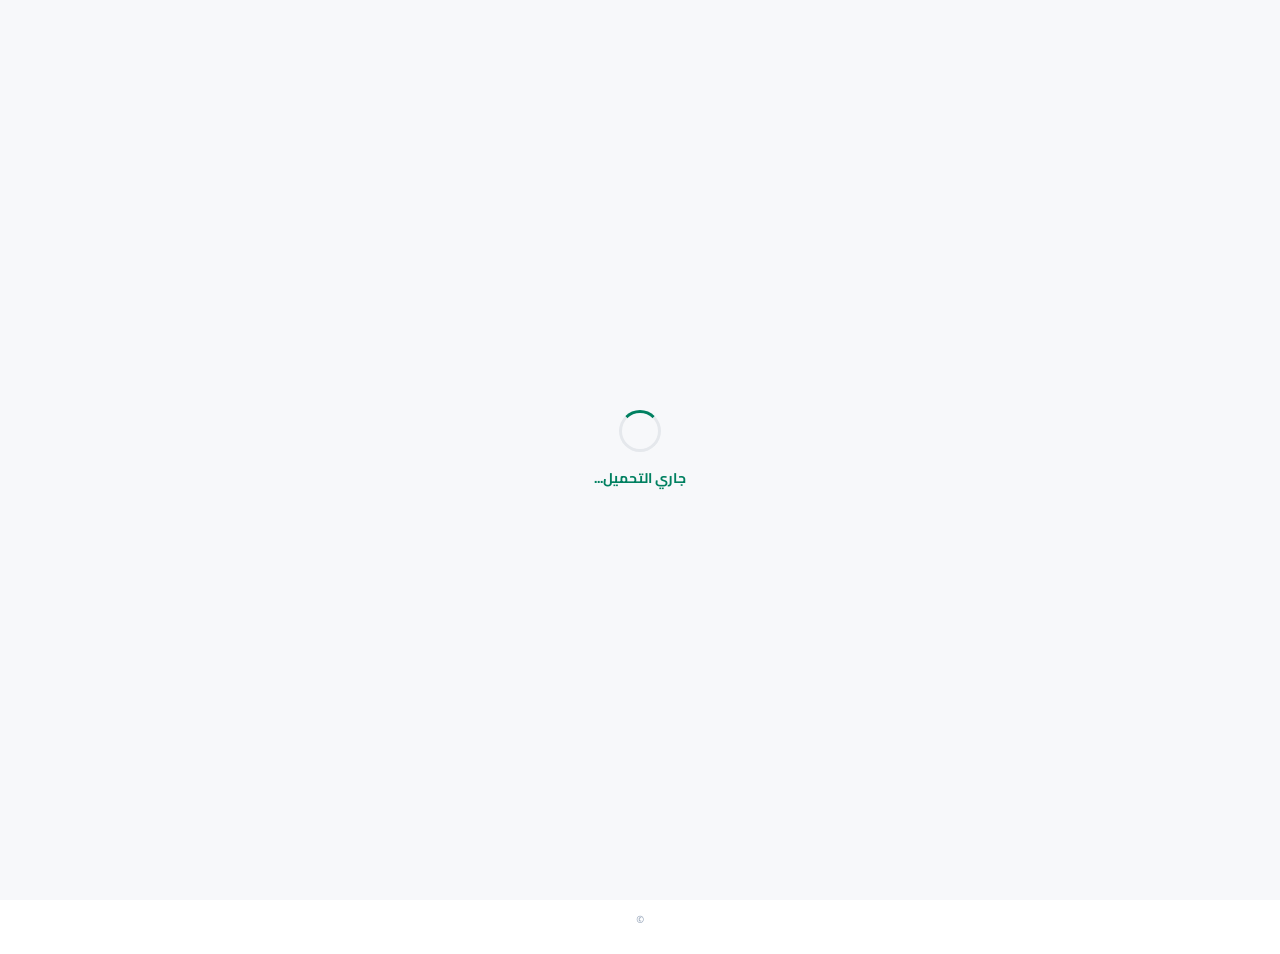
==== commit b5ef50dd: "Add files via upload" ====
--- a/admin.html
+++ b/admin.html
@@ -24,10 +24,24 @@
   </div>
   <div class="user-info">
     <span class="username" id="userNameDisplay"></span>
+    <button class="hdr-menu-btn" id="hdrMenuBtn" type="button" title="القائمة">
+  <i class="fas fa-ellipsis-v"></i>
+</button>
+    <a href="index.html" target="_blank" class="hdr-store-btn" title="عرض المتجر">
+  <i class="fas fa-store"></i>
+  <span>عرض المتجر</span>
+</a>
+<a href="showcase.html" target="_blank" class="hdr-store-btn" title="صفحة العرض">
+  <i class="fas fa-rocket"></i>
+  <span>صفحة العرض</span>
+</a>
     <button class="lang-btn" id="langToggleBtn" type="button">
       <i class="fas fa-globe"></i>
       <span id="langBtnLabel">FR</span>
     </button>
+    <button class="theme-toggle-btn" id="themeToggleBtn" type="button" title="ليل/نهار">
+  <i class="fas fa-moon" id="themeToggleIcon"></i>
+</button>
     <button class="logout-btn" id="logoutBtn" type="button" title="تسجيل الخروج">
       <i class="fas fa-sign-out-alt"></i>
     </button>
@@ -35,16 +49,19 @@
 </header>
 
 <nav class="main-nav" id="mainNav">
-  <button class="nav-btn active" data-page="products" data-perm="nav.products">المنتجات</button>
+  <button class="nav-btn active" data-page="inventory" data-perm="nav.inventory" data-feature="inventory">المخزون</button>
+<button class="nav-btn" data-page="orders" data-perm="nav.orders">الطلبات <span class="badge" id="ordersBadge" style="display:none;">0</span></button>
+<button class="nav-btn" data-page="products" data-perm="nav.products">المنتجات</button>
 <button class="nav-btn" data-page="families" data-perm="nav.products">العائلات</button>
-<button class="nav-btn" data-page="orders" data-perm="nav.orders">الطلبات <span class="badge" id="ordersBadge" style="display:none;">0</span></button>
-  <button class="nav-btn" data-page="inventory" data-perm="nav.inventory" data-feature="inventory">المخزون</button>
-  <button class="nav-btn" data-page="reviews" data-perm="nav.reviews" data-feature="reviews">التقييمات <span class="badge" id="reviewsBadge" style="display:none;">0</span></button>
-  <button class="nav-btn" data-page="landing" data-perm="nav.landing" data-feature="landing">الترويج</button>
-  <button class="nav-btn" data-page="settings" data-perm="nav.settings">الإعدادات</button>
+<button class="nav-btn" data-page="landing" data-perm="nav.landing" data-feature="landing">الترويج</button>
+<button class="nav-btn" data-page="reviews" data-perm="nav.reviews" data-feature="reviews">التقييمات <span class="badge" id="reviewsBadge" style="display:none;">0</span></button>
+<button class="nav-btn" data-page="settings" data-perm="nav.settings">الإعدادات</button>
 </nav>
 
-<section id="page-products" class="page active">
+<!-- ═══════════════════════════════════════════════════
+     PAGE: PRODUCTS
+     ═══════════════════════════════════════════════════ -->
+<section id="page-products" class="page">
   <div class="admin-hero-preview" id="productsHero" style="display:none;">
     <img id="coverImage" class="admin-hero-img" src="" alt="" />
     <div class="admin-hero-overlay"></div>
@@ -85,22 +102,28 @@
   <div class="search-box"><input type="text" id="searchInput" placeholder="بحث..." /></div>
   <div class="products-grid" id="productsContainer"></div>
   <div id="pagination"></div>
-  </section>
-  
-  <section id="page-families" class="page">
-    <div class="families-header">
-      <div class="families-header-info">
-        <h2><i class="fas fa-tags"></i> العائلات</h2>
-        <p>أضف، عدّل، أو احذف عائلات المنتجات</p>
-      </div>
-      <button class="btn-primary add-family-main-btn" id="addFamilyMainBtn" type="button">
-        <i class="fas fa-plus"></i>
-        <span>إضافة عائلة جديدة</span>
-      </button>
-    </div>
-    <div class="families-grid" id="familiesGrid"></div>
-  </section>
-
+</section>
+
+<!-- ═══════════════════════════════════════════════════
+     PAGE: FAMILIES
+     ═══════════════════════════════════════════════════ -->
+<section id="page-families" class="page">
+  <div class="families-header">
+    <div class="families-header-info">
+      <h2><i class="fas fa-tags"></i> العائلات</h2>
+      <p>أضف، عدّل، أو احذف عائلات المنتجات</p>
+    </div>
+    <button class="btn-primary add-family-main-btn" id="addFamilyMainBtn" type="button">
+      <i class="fas fa-plus"></i>
+      <span>إضافة عائلة جديدة</span>
+    </button>
+  </div>
+  <div class="families-grid" id="familiesGrid"></div>
+</section>
+
+<!-- ═══════════════════════════════════════════════════
+     PAGE: ORDERS
+     ═══════════════════════════════════════════════════ -->
 <section id="page-orders" class="page">
   <div class="orders-chips">
     <button class="orders-chip active" data-ofilter="new">طلبات جديدة <span class="cnt" id="newCount">0</span></button>
@@ -118,12 +141,15 @@
     </button>
   </div>
   <div id="deleteAllConfirmedWrap">
-  <button id="deleteAllConfirmedBtn" style="display:none;">حذف جميع الطلبات المؤكدة</button>
-</div>
+    <button id="deleteAllConfirmedBtn" style="display:none;">حذف جميع الطلبات المؤكدة</button>
+  </div>
   <div id="ordersListContainer"></div>
 </section>
 
-<section id="page-inventory" class="page">
+<!-- ═══════════════════════════════════════════════════
+     PAGE: INVENTORY (Default Dashboard)
+     ═══════════════════════════════════════════════════ -->
+<section id="page-inventory" class="page active">
   <div class="orders-chips" id="invPeriodChips">
     <button class="orders-chip active" data-period="today">اليوم</button>
     <button class="orders-chip" data-period="week">هذا الأسبوع</button>
@@ -139,44 +165,81 @@
   </div>
 
   <div id="itab-overview" class="inv-tab-panel active">
-    <div class="inv-stats-main">
-      <div class="inv-stat stat-success" data-detail="revenue">
-        <div class="stat-icon"><i class="fas fa-coins"></i></div>
-        <div class="stat-body"><div class="stat-label">إجمالي المبيعات</div><div class="stat-value" id="statRevenue">0</div></div>
+  <div class="inv-bento">
+    
+    <!-- 💰 Hero — إجمالي المبيعات (كبير) -->
+    <div class="bento-card bento-hero c-green" data-detail="revenue">
+      <div class="bento-icon"><i class="fas fa-coins"></i></div>
+      <div class="bento-body">
+        <div class="bento-label" data-i18n="invTotalSales">إجمالي المبيعات</div>
+        <div class="bento-value" id="statRevenue">0</div>
       </div>
-      <div class="inv-stat stat-info-blue" data-detail="profit">
-        <div class="stat-icon"><i class="fas fa-chart-line"></i></div>
-        <div class="stat-body"><div class="stat-label">الربح الصافي</div><div class="stat-value" id="statProfit">0</div></div>
+    </div>
+    
+    <!-- 📦 عدد الطلبات -->
+    <div class="bento-card c-blue" data-detail="orders">
+      <div class="bento-icon"><i class="fas fa-receipt"></i></div>
+      <div class="bento-body">
+        <div class="bento-label" data-i18n="invOrdersCount">عدد الطلبات</div>
+        <div class="bento-value" id="statOrders">0</div>
       </div>
-      <div class="inv-stat stat-warning" data-detail="cost">
-        <div class="stat-icon"><i class="fas fa-shopping-cart"></i></div>
-        <div class="stat-body"><div class="stat-label">تكلفة البضاعة</div><div class="stat-value" id="statCost">0</div></div>
+    </div>
+    
+    <!-- ⚠️ التنبيهات (ديناميكية) -->
+    <div id="invAlertsContainer"></div>
+    
+    <!-- 📈 الربح الصافي -->
+    <div class="bento-card c-cyan" data-detail="profit">
+      <div class="bento-icon"><i class="fas fa-chart-line"></i></div>
+      <div class="bento-body">
+        <div class="bento-label" data-i18n="invNetProfit">الربح الصافي</div>
+        <div class="bento-value" id="statProfit">0</div>
       </div>
-      <div class="inv-stat stat-vip" data-detail="orders">
-        <div class="stat-icon"><i class="fas fa-receipt"></i></div>
-        <div class="stat-body"><div class="stat-label">عدد الطلبات</div><div class="stat-value" id="statOrders">0</div></div>
+    </div>
+    
+    <!-- 🛒 تكلفة البضاعة -->
+    <div class="bento-card c-orange" data-detail="cost">
+      <div class="bento-icon"><i class="fas fa-shopping-cart"></i></div>
+      <div class="bento-body">
+        <div class="bento-label" data-i18n="invCostOfGoods">تكلفة البضاعة</div>
+        <div class="bento-value" id="statCost">0</div>
       </div>
     </div>
-      <div class="inv-info-bar" id="invInfoBar">
-    <div class="item"><i class="fas fa-boxes"></i> قيمة المخزون: <b id="statStockValue">0</b></div>
-    <div class="item"><i class="fas fa-box"></i> إجمالي القطع: <b id="statStockQty">0</b></div>
+    
+    <!-- 📊 قيمة المخزون -->
+    <div class="bento-card c-purple" data-detail="stockValue">
+      <div class="bento-icon"><i class="fas fa-boxes"></i></div>
+      <div class="bento-body">
+        <div class="bento-label" data-i18n="invStockValueLabel">قيمة المخزون</div>
+        <div class="bento-value" id="statStockValue">0</div>
+      </div>
+    </div>
+    
+    <!-- 🔢 إجمالي القطع -->
+    <div class="bento-card c-slate" data-detail="stockQty">
+      <div class="bento-icon"><i class="fas fa-cube"></i></div>
+      <div class="bento-body">
+        <div class="bento-label" data-i18n="invStockQtyLabel">إجمالي القطع</div>
+        <div class="bento-value" id="statStockQty">0</div>
+      </div>
+    </div>
+    
   </div>
-  <div id="invAlertsContainer"></div>
-  <div id="invDetailContainer" style="display:none;"></div>
+    <div id="invDetailContainer" style="display:none;"></div>
   </div>
 
   <div id="itab-inventory" class="inv-tab-panel">
     <div class="inv-section">
       <div class="inv-section-header">
-  <h3><i class="fas fa-warehouse"></i> حالة المخزون</h3>
-  <div class="inv-header-actions">
-    <input type="text" id="invSearchInput" placeholder="بحث..." />
-    <button class="btn-print-inv" id="printInvTableBtn" type="button">
-      <i class="fas fa-print"></i>
-      <span>طباعة</span>
-    </button>
-  </div>
-</div>
+        <h3><i class="fas fa-warehouse"></i> حالة المخزون</h3>
+        <div class="inv-header-actions">
+          <input type="text" id="invSearchInput" placeholder="بحث..." />
+          <button class="btn-print-inv" id="printInvTableBtn" type="button">
+            <i class="fas fa-print"></i>
+            <span>طباعة</span>
+          </button>
+        </div>
+      </div>
       <div id="invTableContainer"></div>
     </div>
   </div>
@@ -191,35 +254,85 @@
   </div>
 </section>
 
+<!-- ═══════════════════════════════════════════════════
+     PAGE: REVIEWS
+     ═══════════════════════════════════════════════════ -->
 <section id="page-reviews" class="page">
   <div class="reviews-container" id="reviewsListContainer"></div>
 </section>
 
+<!-- ═══════════════════════════════════════════════════
+     PAGE: LANDING
+     ═══════════════════════════════════════════════════ -->
 <section id="page-landing" class="page">
-  <div class="landing-intro">
-    <div class="icon"><i class="fas fa-rocket"></i></div>
-    <div>
-      <h3>صفحات الترويج المستقلة</h3>
-      <p>تظهر هنا <b>المنتجات المُفعَّلة فقط</b>. لتفعيل منتج، اذهب إلى <b>المنتجات</b> واضغط على زر.</p>
-    </div>
+  
+  <!-- ═══════════════════════════════════════
+       🎬 SUB-TABS داخل صفحة الترويج (4 تبويبات)
+       ═══════════════════════════════════════ -->
+  <div class="landing-subtabs" id="landingSubtabs">
+    <button class="landing-subtab active" data-ltab="pages" data-perm="nav.landing">
+      <i class="fas fa-rocket"></i> الصفحات المُفعَّلة
+    </button>
+    <button class="landing-subtab" data-ltab="settings" data-perm="settings.landingSettings">
+      <i class="fas fa-sliders-h"></i> الإعدادات العامة
+    </button>
+    <button class="landing-subtab" data-ltab="pixels" data-perm="settings.pixels">
+      <i class="fas fa-chart-line"></i> البكسل والإعلانات
+    </button>
+    <button class="landing-subtab" data-ltab="shipping" data-perm="settings.shipping" data-feature="shipping">
+      <i class="fas fa-truck"></i> الشحن والولايات
+    </button>
+    <button class="landing-subtab" data-ltab="policies" data-perm="settings.policies">
+  <i class="fas fa-file-contract"></i> السياسات
+</button>
   </div>
-  <div class="landing-list" id="landingListContainer"></div>
+  
+  <!-- ─── SUB-PANEL 1: قائمة الصفحات ─── -->
+  <div id="ltab-pages" class="landing-tab-panel active">
+    <div class="landing-intro">
+      <div class="icon"><i class="fas fa-rocket"></i></div>
+      <div>
+        <h3>صفحات الترويج المستقلة</h3>
+        <p>تظهر هنا <b>المنتجات المُفعَّلة فقط</b>. لتفعيل منتج، اذهب إلى <b>المنتجات</b> واضغط على زر.</p>
+      </div>
+    </div>
+    <div class="landing-list" id="landingListContainer"></div>
+  </div>
+  
+  <!-- ─── SUB-PANEL 2: الإعدادات العامة ─── -->
+  <div id="ltab-settings" class="landing-tab-panel">
+    <!-- سيُملأ تلقائياً بـ JS من stab-landingSettings -->
+  </div>
+  
+  <!-- ─── SUB-PANEL 3: البكسل ─── -->
+  <div id="ltab-pixels" class="landing-tab-panel">
+    <!-- سيُملأ تلقائياً بـ JS من stab-pixels -->
+  </div>
+  
+  <!-- ─── SUB-PANEL 4: الشحن ─── -->
+  <div id="ltab-shipping" class="landing-tab-panel">
+    <!-- سيُملأ تلقائياً بـ JS من stab-shipping -->
+  </div>
+  <div id="ltab-policies" class="landing-tab-panel">
+  <!-- سيُملأ تلقائياً بـ JS من stab-policies -->
+</div>
+  
 </section>
 
+<!-- ═══════════════════════════════════════════════════
+     PAGE: SETTINGS
+     ═══════════════════════════════════════════════════ -->
 <section id="page-settings" class="page">
   <div class="settings-tabs" id="settingsTabs">
     <button class="settings-tab active" data-stab="general" data-perm="settings.general"><i class="fas fa-store"></i> عام</button>
     <button class="settings-tab" data-stab="cover" data-perm="settings.cover"><i class="fas fa-image"></i> الغلاف</button>
     <button class="settings-tab" data-stab="features" data-perm="settings.features"><i class="fas fa-toggle-on"></i> الميزات</button>
-    <button class="settings-tab" data-stab="landingSettings" data-perm="settings.landingSettings"><i class="fas fa-rocket"></i> الصفحات</button>
-    <button class="settings-tab" data-stab="policies" data-perm="settings.policies"><i class="fas fa-file-contract"></i> السياسات</button>
-    <button class="settings-tab" data-stab="pixels" data-perm="settings.pixels"><i class="fas fa-chart-line"></i> البكسل</button>
-    <button class="settings-tab" data-stab="shipping" data-perm="settings.shipping" data-feature="shipping"><i class="fas fa-truck"></i> الشحن</button>
     <button class="settings-tab" data-stab="users" data-perm="settings.users"><i class="fas fa-users"></i> المستخدمون</button>
-    <button class="settings-tab" data-stab="owner" data-perm="settings.owner"><i class="fas fa-crown"></i> المالك</button>
+    <button class="settings-tab" data-stab="owner" data-perm="settings.owner"><i class="fas fa-crown"></i> <span data-i18n="tabOwner">المالك</span></button>
     <button class="settings-tab" data-stab="advanced" data-perm="settings.advanced"><i class="fas fa-tools"></i> متقدم</button>
   </div>
 
+  <!-- ═══ STAB: GENERAL ═══ -->
   <div id="stab-general" class="settings-panel active">
     <div class="settings-card">
       <h3><i class="fas fa-store"></i> معلومات المتجر</h3>
@@ -227,7 +340,6 @@
       <label>عنوان المتجر</label><input id="setAddress" />
       <label>رقم الهاتف (يظهر للعملاء)</label><input id="setPhone" />
       <label>رقم واتساب (لاستقبال الطلبات)</label><input id="setWhatsapp" dir="ltr" />
-      <label>مفتاح ImgBB (لرفع الصور)</label><input id="setImgbb" dir="ltr" />
       <label>العملة</label><input id="setCurrency" placeholder="دج" />
       <label class="toggle-row" style="margin-top:14px;">
         <div class="toggle-row-info"><h4><i class="fab fa-whatsapp"></i> تفعيل الطلبات عبر واتساب</h4></div>
@@ -262,6 +374,7 @@
     <button class="btn-primary" id="saveStoreSettingsBtn">حفظ الإعدادات</button>
   </div>
 
+  <!-- ═══ STAB: COVER ═══ -->
   <div id="stab-cover" class="settings-panel">
     <div class="settings-card">
       <h3><i class="fas fa-image"></i> غلاف المتجر</h3>
@@ -296,6 +409,7 @@
     </div>
   </div>
 
+  <!-- ═══ STAB: FEATURES ═══ -->
   <div id="stab-features" class="settings-panel">
     <div class="settings-card">
       <h3><i class="fas fa-toggle-on"></i> إدارة الميزات</h3>
@@ -344,86 +458,344 @@
       </label>
       <label class="toggle-row">
         <div class="toggle-row-info">
-          <h4><i class="fas fa-rocket"></i> صفحات الترويج</h4>
-          <p>تفعيل إنشاء صفحات ترويج مستقلة لكل منتج.</p>
+          <h4><i class="fas fa-history"></i> سجل النشاطات</h4>
+          <p>تفعيل تسجيل عمليات المستخدمين (بائع/مدير) وعرضها للمالك.</p>
         </div>
-        <span class="toggle-switch"><input type="checkbox" id="featLanding" data-feat="landing" /><span class="toggle-slider"></span></span>
+        <span class="toggle-switch"><input type="checkbox" id="featActivityLog" data-feat="activityLog" /><span class="toggle-slider"></span></span>
       </label>
       <label class="toggle-row">
         <div class="toggle-row-info">
-          <h4><i class="fas fa-comments"></i> التقييمات</h4>
-          <p>تفعيل نظام تقييمات العملاء على المنتجات.</p>
+          <h4><i class="fas fa-sparkles"></i> المنتجات الجديدة</h4>
+          <p>إظهار تبويب "الجديدة" لتصفية المنتجات المُضافة حديثاً.</p>
         </div>
-        <span class="toggle-switch"><input type="checkbox" id="featReviews" data-feat="reviews" /><span class="toggle-slider"></span></span>
+        <span class="toggle-switch"><input type="checkbox" id="featNewProducts" data-feat="newProducts" /><span class="toggle-slider"></span></span>
       </label>
+
+      <div id="newProductsDaysBox" style="display:none; margin: 8px 0 16px; padding: 14px; background: var(--bg-2); border: 1px solid var(--border); border-radius: var(--radius-sm);">
+        <label style="display:block; font-weight:600; font-size:13px; margin-bottom:8px; color:var(--text);">
+          <i class="fas fa-clock" style="color:var(--primary);"></i>
+          <span data-i18n="newProductsDaysLabel">عرض المنتجات المُضافة خلال:</span>
+        </label>
+        <div style="display:flex; align-items:center; gap:10px;">
+          <input type="number" id="featNewProductsDays" min="1" max="365" value="30"
+                 style="width:100px; padding:8px 12px; border:1px solid var(--border); border-radius:var(--radius-sm); font-family:var(--font); font-size:14px; font-weight:700; text-align:center; outline:none;" />
+          <span style="font-weight:600; color:var(--text-2);" data-i18n="dayUnit">يوم</span>
+        </div>
+        <p style="font-size:12px; color:var(--text-2); line-height:1.6; margin-top:8px; margin-bottom:0;">
+      <i class="fas fa-info-circle" style="color:var(--info);"></i>
+      <span data-i18n="newProductsHint">المنتجات التي أُضيفت خلال هذه المدة ستظهر في تبويب "الجديدة".</span>
+    </p>
+    </div>
+    
+    <!-- ═══════════════════════════════════════════
+       🎨 نظام الخيارات (Variants) — المفتاح الرئيسي + 3 مفاتيح فرعية
+       ═══════════════════════════════════════════ -->
+    <label class="toggle-row">
+  <div class="toggle-row-info">
+    <h4><i class="fas fa-tint"></i> <span data-i18n="variantsColorsTitle">تفعيل الألوان</span></h4>
+    <p data-i18n="variantsColorsDesc">يسمح بإضافة ألوان للمنتجات.</p>
+  </div>
+  <span class="toggle-switch"><input type="checkbox" id="featVariantsColors" data-feat="variantsColors" /><span class="toggle-slider"></span></span>
+</label>
+
+<label class="toggle-row">
+  <div class="toggle-row-info">
+    <h4><i class="fas fa-ruler-combined"></i> <span data-i18n="variantsSizesTitle">تفعيل المقاسات</span></h4>
+    <p data-i18n="variantsSizesDesc">يسمح بإضافة مقاسات أو أحجام للمنتجات.</p>
+  </div>
+  <span class="toggle-switch"><input type="checkbox" id="featVariantsSizes" data-feat="variantsSizes" /><span class="toggle-slider"></span></span>
+</label>
+    
+    </div>
+    
+    <!-- 🆕 التواصل والمشاركة (Index) -->
+    <div class="settings-card">
+      <h3><i class="fas fa-share-alt"></i> التواصل والمشاركة (footer)</h3>
+      <div class="helper-text">تفعيل أزرار التواصل الاجتماعي وأزرار المشاركة في الصفحة الرئيسية (footer).</div>
+      
       <label class="toggle-row">
         <div class="toggle-row-info">
-          <h4><i class="fas fa-truck"></i> الشحن</h4>
-          <p>تفعيل إدارة مناطق الشحن والولايات والأسعار.</p>
+          <h4><i class="fab fa-whatsapp"></i> زر الاتصال عبر واتساب</h4>
+          <p>زر عائم يفتح محادثة واتساب مباشرة مع المتجر (footer).</p>
         </div>
-        <span class="toggle-switch"><input type="checkbox" id="featShipping" data-feat="shipping" /><span class="toggle-slider"></span></span>
+        <span class="toggle-switch"><input type="checkbox" id="featContactWhatsapp" data-feat="contactWhatsapp" /><span class="toggle-slider"></span></span>
       </label>
-          <label class="toggle-row">
-      <div class="toggle-row-info">
-        <h4><i class="fas fa-history"></i> سجل النشاطات</h4>
-        <p>تفعيل تسجيل عمليات المستخدمين (بائع/مدير) وعرضها للمالك.</p>
+      
+      <label class="toggle-row">
+        <div class="toggle-row-info">
+          <h4><i class="fas fa-share-nodes"></i> زر المشاركة (Partager)</h4>
+          <p>زر عائم لمشاركة رابط المتجر على وسائل التواصل (footer).</p>
+        </div>
+        <span class="toggle-switch"><input type="checkbox" id="featShareButton" data-feat="shareButton" /><span class="toggle-slider"></span></span>
+      </label>
+      
+      <label class="toggle-row">
+        <div class="toggle-row-info">
+          <h4><i class="fas fa-share-alt"></i> أيقونات التواصل الاجتماعي</h4>
+          <p>أيقونات تظهر في أسفل الصفحة الرئيسية (footer).</p>
+        </div>
+        <span class="toggle-switch"><input type="checkbox" id="featSocialLinks" data-feat="socialLinks" /><span class="toggle-slider"></span></span>
+      </label>
+      
+      <div id="socialLinksManager" style="display:none; margin: 12px 0 8px; padding: 14px; background: var(--bg-2); border: 1px solid var(--border); border-radius: var(--radius-sm);">
+        <div style="display:flex; justify-content:space-between; align-items:center; margin-bottom:12px;">
+          <strong style="font-size:13px; color:var(--text);">
+            <i class="fas fa-list" style="color:var(--primary);"></i>
+            <span data-i18n="socialAdded">الحسابات المضافة (footer)</span>
+          </strong>
+          <button type="button" id="addSocialLinkBtn" class="btn-primary" style="padding:6px 14px; font-size:12px; width:auto; min-width:auto; display:inline-flex;">
+            <i class="fas fa-plus"></i> <span data-i18n="socialAdd">إضافة</span>
+          </button>
+        </div>
+        <div id="socialLinksList" style="display:flex; flex-direction:column; gap:8px;"></div>
       </div>
-      <span class="toggle-switch"><input type="checkbox" id="featActivityLog" data-feat="activityLog" /><span class="toggle-slider"></span></span>
-    </label>
-
+    </div>
+  </div>
+
+  <!-- ═══ STAB: LANDING SETTINGS ═══ -->
+<div id="stab-landingSettings" class="settings-panel">
+  
+  <!-- ═══════════════════════════════════════════
+       1️⃣ الإعدادات الأساسية
+       ═══════════════════════════════════════════ -->
+  <div class="settings-card">
+    <h3><i class="fas fa-sliders-h"></i> الإعدادات الأساسية</h3>
+    <div class="helper-text">المفاتيح الرئيسية للتحكم في الميزات والنصوص العامة.</div>
+    
     <label class="toggle-row">
       <div class="toggle-row-info">
-        <h4><i class="fas fa-sparkles"></i> المنتجات الجديدة</h4>
-        <p>إظهار تبويب "الجديدة" لتصفية المنتجات المُضافة حديثاً.</p>
+        <h4><i class="fas fa-rocket"></i> صفحات الترويج</h4>
+        <p>تفعيل إنشاء صفحات ترويج مستقلة لكل منتج.</p>
       </div>
-      <span class="toggle-switch"><input type="checkbox" id="featNewProducts" data-feat="newProducts" /><span class="toggle-slider"></span></span>
+      <span class="toggle-switch"><input type="checkbox" id="featLanding" data-feat="landing" /><span class="toggle-slider"></span></span>
     </label>
-
-    <div id="newProductsDaysBox" style="display:none; margin: 8px 0 16px; padding: 14px; background: var(--bg-2); border: 1px solid var(--border); border-radius: var(--radius-sm);">
-      <label style="display:block; font-weight:600; font-size:13px; margin-bottom:8px; color:var(--text);">
-        <i class="fas fa-clock" style="color:var(--primary);"></i>
-        <span data-i18n="newProductsDaysLabel">عرض المنتجات المُضافة خلال:</span>
-      </label>
-      <div style="display:flex; align-items:center; gap:10px;">
-        <input type="number" id="featNewProductsDays" min="1" max="365" value="30"
-               style="width:100px; padding:8px 12px; border:1px solid var(--border); border-radius:var(--radius-sm); font-family:var(--font); font-size:14px; font-weight:700; text-align:center; outline:none;" />
-        <span style="font-weight:600; color:var(--text-2);" data-i18n="dayUnit">يوم</span>
+    
+    <label class="toggle-row">
+      <div class="toggle-row-info">
+        <h4><i class="fas fa-truck"></i> الشحن</h4>
+        <p>تفعيل إدارة مناطق الشحن والولايات والأسعار.</p>
       </div>
-      <p style="font-size:12px; color:var(--text-2); line-height:1.6; margin-top:8px; margin-bottom:0;">
-        <i class="fas fa-info-circle" style="color:var(--info);"></i>
-        <span data-i18n="newProductsHint">المنتجات التي أُضيفت خلال هذه المدة ستظهر في تبويب "الجديدة".</span>
-      </p>
-    </div>
+      <span class="toggle-switch"><input type="checkbox" id="featShipping" data-feat="shipping" /><span class="toggle-slider"></span></span>
+    </label>
+    
+    <label class="toggle-row">
+      <div class="toggle-row-info">
+        <h4><i class="fas fa-comments"></i> التقييمات</h4>
+        <p>تفعيل نظام تقييمات العملاء على المنتجات.</p>
+      </div>
+      <span class="toggle-switch"><input type="checkbox" id="featReviews" data-feat="reviews" /><span class="toggle-slider"></span></span>
+    </label>
+    
+    <div style="height:1px;background:var(--border);margin:16px 0;"></div>
+    
+    <label>نص الشريط الإعلاني (عام لكل الصفحات)</label>
+    <input id="landingAnnouncement" placeholder="اكتب النص هنا" />
   </div>
+  
+  <!-- ═══════════════════════════════════════════
+       2️⃣ إعدادات واجهة العرض (Showcase)
+       ═══════════════════════════════════════════ -->
+  <div class="settings-card" id="showcaseSettingsCard">
+    <h3><i class="fas fa-window-maximize"></i> إعدادات واجهة العرض (Showcase)</h3>
+    <div class="helper-text">تحكم كامل في النصوص والعناصر التي تظهر في واجهة العرض الرئيسية للمتجر.</div>
+    
+    <!-- ▸ العنوان الرئيسي -->
+    <label class="toggle-row">
+      <div class="toggle-row-info">
+        <h4><i class="fas fa-heading"></i> العنوان الرئيسي</h4>
+        <p>النص الكبير الذي يظهر أعلى الصفحة الرئيسية.</p>
+      </div>
+      <span class="toggle-switch"><input type="checkbox" id="scMainTitleEnabled" /><span class="toggle-slider"></span></span>
+    </label>
+    <select class="sc-select" id="scMainTitleSelect" disabled>
+      <option value="">— اختر نصاً تجارياً —</option>
+      <option value="عروض حصرية">عروض حصرية</option>
+      <option value="تشكيلة الموسم">تشكيلة الموسم</option>
+      <option value="التصفية النهائية">التصفية النهائية</option>
+      <option value="الأكثر مبيعاً">الأكثر مبيعاً</option>
+      <option value="وصل حديثاً">وصل حديثاً</option>
+      <option value="عروض لا تُقاوم">عروض لا تُقاوم</option>
+      <option value="تخفيضات كبرى">تخفيضات كبرى</option>
+      <option value="اختيارات مميزة">اختيارات مميزة</option>
+      <option value="جديدنا لهذا الموسم">جديدنا لهذا الموسم</option>
+      <option value="أفضل الأسعار">أفضل الأسعار</option>
+    </select>
+    
+    <!-- ▸ النص الفرعي الأول -->
+    <label class="toggle-row">
+      <div class="toggle-row-info">
+        <h4><i class="fas fa-paragraph"></i> النص الفرعي الأول</h4>
+        <p>جملة قصيرة تظهر تحت العنوان الرئيسي.</p>
+      </div>
+      <span class="toggle-switch"><input type="checkbox" id="scSub1Enabled" /><span class="toggle-slider"></span></span>
+    </label>
+    <select class="sc-select" id="scSub1Select" disabled>
+      <option value="">— اختر نصاً تجارياً —</option>
+      <option value="اكتشف أحدث الموديلات">اكتشف أحدث الموديلات</option>
+      <option value="تسوق الآن بأفضل الأسعار">تسوق الآن بأفضل الأسعار</option>
+      <option value="خصومات تصل إلى 50%">خصومات تصل إلى 50%</option>
+      <option value="جودة عالية وأسعار منافسة">جودة عالية وأسعار منافسة</option>
+      <option value="منتجات مختارة بعناية">منتجات مختارة بعناية</option>
+      <option value="توصيل سريع لجميع الولايات">توصيل سريع لجميع الولايات</option>
+      <option value="عروض حصرية للعملاء الجدد">عروض حصرية للعملاء الجدد</option>
+      <option value="كل ما تحتاجه في مكان واحد">كل ما تحتاجه في مكان واحد</option>
+      <option value="أسعار الجملة متاحة للجميع">أسعار الجملة متاحة للجميع</option>
+      <option value="اختر من تشكيلتنا الواسعة">اختر من تشكيلتنا الواسعة</option>
+    </select>
+    
+    <!-- ▸ النص الفرعي الثاني -->
+    <label class="toggle-row">
+      <div class="toggle-row-info">
+        <h4><i class="fas fa-paragraph"></i> النص الفرعي الثاني</h4>
+        <p>سطر إضافي يظهر أسفل النص الأول (اختياري).</p>
+      </div>
+      <span class="toggle-switch"><input type="checkbox" id="scSub2Enabled" /><span class="toggle-slider"></span></span>
+    </label>
+    <select class="sc-select" id="scSub2Select" disabled>
+      <option value="">— اختر نصاً تجارياً —</option>
+      <option value="شحن مجاني">شحن مجاني</option>
+      <option value="تسوق الآن وادفع عند الاستلام">تسوق الآن وادفع عند الاستلام</option>
+      <option value="الدفع عند الاستلام متاح">الدفع عند الاستلام متاح</option>
+      <option value="ضمان الجودة 100%">ضمان الجودة 100%</option>
+      <option value="خدمة عملاء على مدار الساعة">خدمة عملاء على مدار الساعة</option>
+      <option value="إرجاع مجاني خلال 7 أيام">إرجاع مجاني خلال 7 أيام</option>
+      <option value="توصيل خلال 24-48 ساعة">توصيل خلال 24-48 ساعة</option>
+      <option value="أسعار لا تُقبل المنافسة">أسعار لا تُقبل المنافسة</option>
+      <option value="عروض لفترة محدودة">عروض لفترة محدودة</option>
+      <option value="اطلب الآن قبل نفاذ الكمية">اطلب الآن قبل نفاذ الكمية</option>
+    </select>
+    
+    <!-- ▸ أزرار التنقل -->
+    <label class="toggle-row">
+      <div class="toggle-row-info">
+        <h4><i class="fas fa-list-ol"></i> أزرار التنقل (Pagination)</h4>
+        <p>إظهار أو إخفاء أرقام الصفحات في واجهة العرض.</p>
+      </div>
+      <span class="toggle-switch"><input type="checkbox" id="scPaginationEnabled" /><span class="toggle-slider"></span></span>
+    </label>
+    
+    <!-- ▸ إدارة المنتجات -->
+    <div class="sc-products-manager">
+      <div class="sc-products-header">
+        <strong><i class="fas fa-boxes"></i> المنتجات المعروضة في Showcase</strong>
+        <button type="button" id="scOpenProductsModal" class="btn-primary sc-select-btn">
+          <i class="fas fa-plus"></i> اختيار المنتجات
+        </button>
+      </div>
+      <div id="scSelectedProductsList" class="sc-products-list">
+        <div class="sc-empty">لم يتم اختيار أي منتج بعد</div>
+      </div>
+    </div>
+    
+    <div style="height:1px;background:var(--border);margin:16px 0;"></div>
+    
+    <label class="toggle-row">
+      <div class="toggle-row-info">
+        <h4><i class="fas fa-comments"></i> إظهار التقييمات في صفحات الترويج</h4>
+        <p>يتطلب تفعيل التقييمات بالأعلى.</p>
+      </div>
+      <span class="toggle-switch"><input type="checkbox" id="landingEnableReviews" /><span class="toggle-slider"></span></span>
+    </label>
+    
+    <label class="toggle-row">
+      <div class="toggle-row-info">
+        <h4><i class="fas fa-users"></i> إظهار عداد الزوار</h4>
+        <p>يعرض عدد الزوار الحاليين على صفحة الترويج.</p>
+      </div>
+      <span class="toggle-switch"><input type="checkbox" id="landingEnableVisitors" /><span class="toggle-slider"></span></span>
+    </label>
+  </div>
+ <!-- ═══════════════════════════════════════════
+     🎨 عرض الألوان والمقاسات (Variants Display)
+     ═══════════════════════════════════════════ -->
+<div class="settings-card">
+  <h3><i class="fas fa-palette"></i> <span data-i18n="variantsDisplayTitle">عرض الألوان والمقاسات</span></h3>
+  <div class="helper-text" data-i18n="variantsDisplayDesc">تحكّم في الأماكن التي تظهر فيها الألوان والمقاسات للعميل. يتطلب تفعيل "الألوان" أو "المقاسات" من الميزات.</div>
+  
+  <label class="toggle-row">
+    <div class="toggle-row-info">
+      <h4><i class="fas fa-home"></i> <span data-i18n="variantsShowIndexTitle">إظهار في الصفحة الرئيسية</span></h4>
+      <p data-i18n="variantsShowIndexDesc">عرض الألوان والمقاسات في بطاقات الصفحة الرئيسية (index.html).</p>
+    </div>
+    <span class="toggle-switch"><input type="checkbox" id="featShowVariantsIndex" data-feat="showVariantsIndex" /><span class="toggle-slider"></span></span>
+  </label>
+  
+  <label class="toggle-row">
+    <div class="toggle-row-info">
+      <h4><i class="fas fa-window-maximize"></i> <span data-i18n="variantsShowShowcaseTitle">إظهار في صفحة العرض</span></h4>
+      <p data-i18n="variantsShowShowcaseDesc">عرض الألوان والمقاسات في بطاقات صفحة العرض (Showcase).</p>
+    </div>
+    <span class="toggle-switch"><input type="checkbox" id="featShowVariantsShowcase" data-feat="showVariantsShowcase" /><span class="toggle-slider"></span></span>
+  </label>
+  
+  <label class="toggle-row">
+    <div class="toggle-row-info">
+      <h4><i class="fas fa-tag"></i> <span data-i18n="variantsShowProductTitle">إظهار في صفحة المنتج</span></h4>
+      <p data-i18n="variantsShowProductDesc">عرض الألوان والمقاسات في صفحة تفاصيل المنتج (product.html).</p>
+    </div>
+    <span class="toggle-switch"><input type="checkbox" id="featShowVariantsProduct" data-feat="showVariantsProduct" /><span class="toggle-slider"></span></span>
+  </label>
 </div>
 
-  <div id="stab-landingSettings" class="settings-panel">
-    <div class="settings-card">
-      <h3><i class="fas fa-bullhorn"></i> الشريط الإعلاني</h3>
-      <label>نص الشريط العلوي (عام لكل الصفحات)</label>
-      <input id="landingAnnouncement" placeholder="اكتب النص هنا" />
-      <label class="toggle-row">
-        <div class="toggle-row-info"><h4><i class="fas fa-comments"></i> إظهار التقييمات</h4></div>
-        <span class="toggle-switch"><input type="checkbox" id="landingEnableReviews" /><span class="toggle-slider"></span></span>
-      </label>
-      <label class="toggle-row">
-        <div class="toggle-row-info"><h4><i class="fas fa-users"></i> إظهار عداد الزوار</h4></div>
-        <span class="toggle-switch"><input type="checkbox" id="landingEnableVisitors" /><span class="toggle-slider"></span></span>
-      </label>
-      <button class="btn-primary" id="saveLandingSettingsBtn">حفظ</button>
+  <!-- ═══════════════════════════════════════════
+       3️⃣ أزرار صفحة المنتج
+       ═══════════════════════════════════════════ -->
+  <div class="settings-card">
+    <h3><i class="fas fa-shopping-bag"></i> أزرار صفحة المنتج</h3>
+    <div class="helper-text">تحكم في أزرار الواتساب والمشاركة والتواصل التي تظهر في صفحات المنتجات فقط.</div>
+    
+    <label class="toggle-row">
+      <div class="toggle-row-info">
+        <h4><i class="fab fa-whatsapp"></i> زر الاتصال عبر واتساب (Product)</h4>
+        <p>زر عائم يفتح محادثة واتساب مباشرة في صفحة المنتج.</p>
+      </div>
+      <span class="toggle-switch"><input type="checkbox" id="featContactWhatsappProduct" data-feat="contactWhatsappProduct" /><span class="toggle-slider"></span></span>
+    </label>
+    
+    <label class="toggle-row">
+      <div class="toggle-row-info">
+        <h4><i class="fas fa-share-nodes"></i> زر المشاركة (Product)</h4>
+        <p>زر لمشاركة رابط المنتج على وسائل التواصل.</p>
+      </div>
+      <span class="toggle-switch"><input type="checkbox" id="featShareButtonProduct" data-feat="shareButtonProduct" /><span class="toggle-slider"></span></span>
+    </label>
+    
+    <label class="toggle-row">
+      <div class="toggle-row-info">
+        <h4><i class="fas fa-share-alt"></i> أيقونات التواصل (Product)</h4>
+        <p>أيقونات تظهر في أسفل صفحة المنتج.</p>
+      </div>
+      <span class="toggle-switch"><input type="checkbox" id="featSocialLinksProduct" data-feat="socialLinksProduct" /><span class="toggle-slider"></span></span>
+    </label>
+    
+    <div id="socialLinksManagerProduct" style="display:none; margin: 12px 0 8px; padding: 14px; background: var(--bg-2); border: 1px solid var(--border); border-radius: var(--radius-sm);">
+      <div style="display:flex; justify-content:space-between; align-items:center; margin-bottom:12px;">
+        <strong style="font-size:13px; color:var(--text);">
+          <i class="fas fa-list" style="color:var(--primary);"></i>
+          <span>الحسابات المضافة (Product)</span>
+        </strong>
+        <button type="button" id="addSocialLinkBtnProduct" class="btn-primary" style="padding:6px 14px; font-size:12px; width:auto; min-width:auto; display:inline-flex;">
+          <i class="fas fa-plus"></i> <span>إضافة</span>
+        </button>
+      </div>
+      <div id="socialLinksListProduct" style="display:flex; flex-direction:column; gap:8px;"></div>
     </div>
   </div>
-
+  
+</div>
+
+  <!-- ═══ STAB: POLICIES ═══ -->
   <div id="stab-policies" class="settings-panel">
     <div class="settings-card">
       <h3><i class="fas fa-file-contract"></i> سياسات المتجر</h3>
       <p style="font-size:13px;color:var(--text-2);margin-bottom:12px;">كل سياسة تحتوي على عنوان + نص الشرح.</p>
       <div id="policiesListContainer"></div>
       <button type="button" class="add-item-btn" id="addPolicyBtn"><i class="fas fa-plus"></i> إضافة سياسة جديدة</button>
-      <button class="btn-primary" id="savePoliciesBtn" style="background:#0891b2;">حفظ السياسات</button>
+      <button class="btn-primary" id="savePoliciesBtn">حفظ السياسات</button>
     </div>
   </div>
 
+  <!-- ═══ STAB: PIXELS ═══ -->
   <div id="stab-pixels" class="settings-panel">
     <div class="settings-card">
       <h3><i class="fab fa-facebook" style="color:#1877f2;"></i> Facebook Pixel</h3>
@@ -448,6 +820,7 @@
     <button class="btn-primary" id="savePixelsBtn" style="background:#1877f2;">حفظ الإعدادات</button>
   </div>
 
+  <!-- ═══ STAB: SHIPPING ═══ -->
   <div id="stab-shipping" class="settings-panel">
     <div class="settings-card">
       <h3><i class="fas fa-truck"></i> مناطق الشحن</h3>
@@ -456,6 +829,7 @@
     </div>
   </div>
 
+  <!-- ═══ STAB: USERS ═══ -->
   <div id="stab-users" class="settings-panel">
     <div class="settings-card">
       <h3><i class="fas fa-user-plus"></i> إضافة مستخدم جديد</h3>
@@ -473,6 +847,7 @@
     </div>
   </div>
 
+  <!-- ═══ STAB: OWNER ═══ -->
   <div id="stab-owner" class="settings-panel">
     <div class="settings-card">
       <h3><i class="fas fa-crown"></i> بيانات المالك</h3>
@@ -490,6 +865,7 @@
     </div>
   </div>
 
+  <!-- ═══ STAB: ADVANCED ═══ -->
   <div id="stab-advanced" class="settings-panel">
     <div class="settings-card">
       <h3><i class="fas fa-key"></i> الرقم السري للجملة</h3>
@@ -514,6 +890,11 @@
   </div>
 </section>
 
+<!-- ═══════════════════════════════════════════════════
+     MODALS
+     ═══════════════════════════════════════════════════ -->
+
+<!-- Login Modal -->
 <div id="loginModal" class="modal show">
   <div class="modal-content" style="text-align:center;">
     <img id="loginLogo" style="width:80px;margin-bottom:16px;display:none;" />
@@ -524,6 +905,7 @@
   </div>
 </div>
 
+<!-- Product Modal -->
 <div id="productModal" class="modal">
   <div class="modal-content">
     <button class="close-x" data-close="productModal">&times;</button>
@@ -533,6 +915,7 @@
       <input type="text" id="name" placeholder="اسم المنتج" required />
       <input type="text" id="serial" placeholder="الرقم التسلسلي / المرجع (SKU)" data-feature-field="serial" />
       <input type="number" id="price" placeholder="سعر البيع (دج)" required />
+      <input type="number" id="oldPrice" placeholder="السعر المشطوب (اختياري)" min="0" step="any" />
       <input type="number" id="wholesalePrice" placeholder="سعر الجملة (اختياري)" data-feature-field="wholesale" />
       <input type="number" id="quantityPerBox" placeholder="الكمية في العلبة (اختياري)" min="0" data-feature-field="quantityPerBox" />
       <div id="stockFieldsBox">
@@ -544,6 +927,63 @@
         <button type="button" class="family-add-btn" id="addFamilyBtn"><i class="fas fa-plus"></i> إضافة</button>
       </div>
       <input type="text" id="newFamilyInput" placeholder="اسم العائلة الجديدة" style="display:none;" />
+
+<!-- ═══════════════════════════════════════════
+     🎨 خيارات المنتج (Variants)
+     ═══════════════════════════════════════════ -->
+<div id="variantsSection" style="display:none; margin-top:16px; padding:14px; background:var(--bg-2); border:1px dashed var(--border-strong); border-radius:var(--radius-md);">
+  <h4 style="display:flex; align-items:center; gap:8px; font-size:14px; font-weight:800; color:var(--text); margin-bottom:12px; padding-bottom:10px; border-bottom:1px solid var(--border);">
+    <i class="fas fa-palette" style="color:var(--primary);"></i>
+    <span data-i18n="variantsSectionTitle">خيارات المنتج</span>
+  </h4>
+  
+  <div id="variantsEditor" style="display:none;">
+    <!-- ═══ الألوان ═══ -->
+<div id="colorsSection" style="margin-bottom:14px;">
+      <div style="display:flex; justify-content:space-between; align-items:center; margin-bottom:10px;">
+        <strong style="font-size:13px; color:var(--text); display:flex; align-items:center; gap:6px;">
+          <i class="fas fa-tint" style="color:var(--primary);"></i>
+          <span data-i18n="variantsColorsLabel">الألوان</span>
+        </strong>
+        <button type="button" id="addColorBtn" class="btn-primary" style="width:auto; min-width:auto; padding:6px 12px; font-size:12px; display:inline-flex; margin:0;">
+          <i class="fas fa-plus"></i> <span data-i18n="variantsAddColor">إضافة لون</span>
+        </button>
+      </div>
+      <div id="colorsList"></div>
+    </div>
+    
+    <!-- ═══ المقاسات / الأحجام ═══ -->
+<div id="sizesSectionWrapper">
+      <div style="display:flex; justify-content:space-between; align-items:center; margin-bottom:10px;">
+        <strong style="font-size:13px; color:var(--text); display:flex; align-items:center; gap:6px;">
+          <i class="fas fa-ruler-combined" style="color:var(--primary);"></i>
+          <span data-i18n="variantsSizesLabel">المقاسات / الأحجام</span>
+        </strong>
+        <button type="button" id="addSizeBtn" class="btn-primary" style="width:auto; min-width:auto; padding:6px 12px; font-size:12px; display:inline-flex; margin:0;">
+          <i class="fas fa-plus"></i> <span data-i18n="variantsAddSize">إضافة مقاس</span>
+        </button>
+      </div>
+      <div id="sizesList"></div>
+      </div>
+      
+      <!-- ═══ 🎨 جدول الكميات والأسعار لكل تركيبة ═══ -->
+<div id="skusSectionWrapper" style="margin-top:16px; padding-top:14px; border-top:1px dashed var(--border-strong);">
+        <div style="display:flex; justify-content:space-between; align-items:center; margin-bottom:10px;">
+          <strong style="font-size:13px; color:var(--text); display:flex; align-items:center; gap:6px;">
+            <i class="fas fa-th" style="color:var(--primary);"></i>
+            <span data-i18n="variantsSkusLabel">الكميات لكل تركيبة</span>
+          </strong>
+        </div>
+        <div style="font-size:11px; color:var(--text-3); margin-bottom:8px; line-height:1.6;">
+          <i class="fas fa-info-circle" style="color:var(--info);"></i>
+          <span data-i18n="variantsSkusHint">الخانة اليمنى: الكمية · الخانة اليسرى: سعر خاص (اتركها فارغة لاستخدام السعر الأساسي)</span>
+        </div>
+        <div id="skusTableContainer"></div>
+      </div>
+      
+      </div>
+      </div>
+      
       <div style="display:flex;gap:8px;">
         <input type="file" id="imageFile" accept="image/*" style="flex:1;margin-bottom:12px;" />
         <label for="cameraInput" style="background:var(--bg);padding:12px;border-radius:var(--radius-sm);cursor:pointer;border:1px solid var(--border);display:flex;align-items:center;justify-content:center;width:48px;margin-bottom:12px;"><i class="fas fa-camera"></i></label>
@@ -557,6 +997,7 @@
   </div>
 </div>
 
+<!-- Discount Modal -->
 <div id="discountModal" class="modal">
   <div class="modal-content">
     <button class="close-x" data-close="discountModal">&times;</button>
@@ -582,6 +1023,7 @@
   </div>
 </div>
 
+<!-- Landing Edit Modal -->
 <div id="landingEditModal" class="modal">
   <div class="modal-content" style="max-width:680px;">
     <button class="close-x" data-close="landingEditModal">&times;</button>
@@ -697,6 +1139,7 @@
   </div>
 </div>
 
+<!-- Zone Edit Modal -->
 <div id="zoneEditModal" class="modal">
   <div class="modal-content" style="max-width:600px;">
     <button class="close-x" data-close="zoneEditModal">&times;</button>
@@ -715,6 +1158,7 @@
   </div>
 </div>
 
+<!-- Order Detail Modal -->
 <div id="orderDetailModal" class="modal">
   <div class="modal-content" style="max-width:700px;">
     <button class="close-x" data-close="orderDetailModal">&times;</button>
@@ -722,6 +1166,7 @@
   </div>
 </div>
 
+<!-- Print Option Modal -->
 <div id="printOptionModal" class="modal">
   <div class="modal-content" style="max-width:400px;text-align:center;">
     <h3>اختر طريقة الطباعة</h3>
@@ -731,6 +1176,7 @@
   </div>
 </div>
 
+<!-- Icon Picker -->
 <div class="icon-picker" id="iconPicker">
   <div class="icon-picker-content">
     <button id="iconPickerClose" style="position:absolute;top:14px;inset-inline-end:16px;background:none;border:none;font-size:22px;cursor:pointer;color:var(--text-2);">&times;</button>
@@ -741,21 +1187,93 @@
     <input type="file" id="customIconFile" accept="image/*" style="display:none;" />
   </div>
 </div>
-
+<!-- ═══════════════════════════════════════════
+     🎨 منتقي الألوان الاحترافي
+     ═══════════════════════════════════════════ -->
+<div id="colorPickerModal" class="modal">
+  <div class="modal-content" style="max-width:600px;">
+    <button class="close-x" data-close="colorPickerModal">&times;</button>
+    <h3><i class="fas fa-palette"></i> <span data-i18n="colorPickerTitle">اختر اللون</span></h3>
+    <div id="colorPickerBody"></div>
+  </div>
+</div>
+
+<!-- Social Icon Picker -->
+<div id="socialIconPickerModal" class="modal">
+  <div class="modal-content" style="max-width: 520px;">
+    <button class="close-x" data-close="socialIconPickerModal">&times;</button>
+    <h3><i class="fas fa-icons"></i> اختر أيقونة</h3>
+    <div id="socialIconGrid" style="display:grid; grid-template-columns:repeat(auto-fill, minmax(56px, 1fr)); gap:8px;"></div>
+  </div>
+</div>
+
+<!-- ═══════════════════════════════════════════
+     🎬 Modal — اختيار منتجات Showcase
+     ═══════════════════════════════════════════ -->
+<div id="scProductsModal" class="modal">
+  <div class="modal-content" style="max-width:680px;">
+    <button class="close-x" data-close="scProductsModal">&times;</button>
+    <h3><i class="fas fa-boxes"></i> اختيار المنتجات</h3>
+
+    <div class="sc-modal-toolbar">
+  <div class="sc-search-wrap">
+    <i class="fas fa-search"></i>
+    <input type="text" id="scProductsSearch" placeholder="ابحث بالاسم أو العائلة..." />
+  </div>
+  <div class="sc-selected-count">
+    <i class="fas fa-check-circle"></i>
+    <span>المحدد: <b id="scSelectedCount">0</b></span>
+  </div>
+  <button type="button" id="scSelectAllBtn" class="sc-bulk-btn sc-select-all">
+    <i class="fas fa-check-double"></i> تحديد الكل
+  </button>
+  <button type="button" id="scDeselectAllBtn" class="sc-bulk-btn sc-deselect-all">
+    <i class="fas fa-times-circle"></i> إلغاء الكل
+  </button>
+</div>
+
+    <div id="scProductsGrid" class="sc-products-grid"></div>
+
+    <div class="sc-modal-actions">
+      <button type="button" class="btn-secondary" data-close="scProductsModal">إلغاء</button>
+      <button type="button" id="scSaveProductsBtn" class="btn-primary">
+        <i class="fas fa-save"></i> حفظ المنتجات المحددة
+      </button>
+    </div>
+  </div>
+</div>
+<!-- 📱 القائمة المنسدلة للجوال -->
+<div class="hdr-dropdown" id="hdrDropdown">
+  <a href="index.html" target="_blank">
+    <i class="fas fa-store"></i>
+    <span data-i18n="عرض المتجر">عرض المتجر</span>
+  </a>
+  <a href="showcase.html" target="_blank">
+    <i class="fas fa-rocket"></i>
+    <span data-i18n="صفحة العرض">صفحة العرض</span>
+  </a>
+</div>
 <div class="toast" id="toastMessage"></div>
 
 <footer><p><span id="footerStoreName"></span> &copy; <span id="footerYear"></span></p></footer>
 </div>
 
+<!-- ═══════════════════════════════════════════════════
+     EXTERNAL SCRIPTS
+     ═══════════════════════════════════════════════════ -->
 <script src="https://cdn.jsdelivr.net/npm/xlsx/dist/xlsx.full.min.js"></script>
 <script src="i18n.js"></script>
 
+<!-- ═══════════════════════════════════════════════════
+     🔽 يتبع هنا الجزء 2 (السكريبت الرئيسي)
+     ═══════════════════════════════════════════════════ -->
 <script type="module">
 import { initializeApp } from "https://www.gstatic.com/firebasejs/10.8.1/firebase-app.js";
 import { getDatabase, ref, onValue, set, remove, update, push, get } from "https://www.gstatic.com/firebasejs/10.8.1/firebase-database.js";
 import { getAuth, signInAnonymously } from "https://www.gstatic.com/firebasejs/10.8.1/firebase-auth.js";
 
 const $ = id => document.getElementById(id);
+const t = window.t || ((k) => k);
 const BOOT = window.STORE_BOOTSTRAP;
 function showNotice(icon, title, msg) {
   $("loadingScreen").style.display = "none";
@@ -769,11 +1287,43 @@
 const app = initializeApp(fc);
 const db = getDatabase(app);
 const auth = getAuth(app);
-signInAnonymously(auth).catch(() => {});
+/* signInAnonymously معطّل — التحذير البرتقالي تم إزالته */
 
 window.__db = db;
 window.__fbMod = { ref, push, set };
-
+/* 🆕 Migration v2: توحيد الترويج في store/promoted + مزامنة الحقل القديم */
+(async () => {
+  try {
+    const flag = await get(ref(db, 'store/migrated_to_promoted_v2'));
+    if (flag.exists()) return;
+    
+    const idsToPromote = new Set();
+    const showcaseSnap = await get(ref(db, 'store/showcase'));
+    const sc = showcaseSnap.val() || {};
+    (sc.productIds || []).forEach(id => idsToPromote.add(id));
+    
+    const productsSnap = await get(ref(db, 'products'));
+    const prods = productsSnap.val() || {};
+    Object.entries(prods).forEach(([id, p]) => {
+      if (p.landing && p.landing.enabled === true) idsToPromote.add(id);
+    });
+    
+    /* اكتب على المسار الموحّد */
+    const updates = {};
+    idsToPromote.forEach(id => { updates['store/promoted/' + id] = true; });
+    if (Object.keys(updates).length) await update(ref(db), updates);
+    
+    /* 🆕 زامن الحقل القديم للمنتجات المُروَّجة */
+    const legacyUpdates = {};
+    idsToPromote.forEach(id => { legacyUpdates['products/' + id + '/landing/enabled'] = true; });
+    if (Object.keys(legacyUpdates).length) {
+      try { await update(ref(db), legacyUpdates); } catch (e) { console.warn('legacy sync:', e); }
+    }
+    
+    await set(ref(db, 'store/migrated_to_promoted_v2'), true);
+    console.log('✅ تم توحيد', idsToPromote.size, 'منتج + مزامنة الحقل القديم');
+  } catch (e) { console.warn('Migration v2:', e); }
+})();
 const productsRef = ref(db, "products");
 const ordersRef = ref(db, "whatsappOrders");
 const confirmedRef = ref(db, "confirmedOrders");
@@ -783,7 +1333,7 @@
 const reviewsRef = ref(db, "reviews");
 
 let storeInfo = { name:"", logoUrl:"", phoneInvoice:"", address:"", whatsappNumber:"", enableWhatsapp:true, enableLocation:true, currency:"دج", lowStockAlert:5, tagline:"" };
-let storeFeatures = { costPrice:true, inventory:true, quantityPerBox:true, wholesale:true, discounts:true, landing:true, reviews:true, shipping:true, serial:false, activityLog:true, newProducts:true, newProductsDays:30 };
+let storeFeatures = { costPrice:true, inventory:true, quantityPerBox:true, wholesale:true, discounts:true, landing:true, reviews:true, shipping:true, serial:false, activityLog:true, newProducts:true, newProductsDays:30, contactWhatsapp:false, shareButton:false, socialLinks:false, contactWhatsappProduct:false, shareButtonProduct:false, socialLinksProduct:false };
 window.storeFeatures = storeFeatures;
 let imgbbKey = BOOT.imgbbApiKey || "";
 let wholesaleCode = null;
@@ -798,6 +1348,8 @@
 let currentFamilyFilter = "الكل";
 let landingGlobal = { announcement:"", enablePixel:false, pixelId:"", enableTiktokPixel:false, tiktokPixelId:"", enableReviews:true, enableVisitors:true, policies:[] };
 let shippingZones = [];
+let showcaseProductIds = []; /* للتوافق فقط */
+let promotedMap = {}; /* 🆕 المصدر الوحيد لحالة الترويج */ /* 🆕 منتجات Showcase */
 let currentLandingImages = [];
 let currentLandingLogo = "";
 let currentFeatures = [];
@@ -811,9 +1363,26 @@
 let currentOrdersFilter = "new";
 let ordersData = {}, confirmedData = {};
 let currentBundleTiers = [];
+let currentVariants = { enabled: false, colors: [], sizes: [], skus: {}, sizeChart: { enabled: false, headers: [], rows: [] } };
 const ORDERS_WARN_LIMIT = 1000;
 const CLEANUP_KEEP_DAYS = 30;
 
+/* ═══ LocalStorage Keys ═══ */
+const LS_KEYS = {
+  mainPage: 'admin_last_main_page',
+  settingsTab: 'admin_last_settings_tab',
+  ordersFilter: 'admin_last_orders_filter',
+  invTab: 'admin_last_inv_tab',
+  invPeriod: 'admin_last_inv_period'
+};
+function saveState(key, value) {
+  try { if (value !== undefined && value !== null) localStorage.setItem(key, String(value)); } catch(e) {}
+}
+function loadState(key, fallback) {
+  try { const v = localStorage.getItem(key); return v !== null ? v : fallback; } catch(e) { return fallback; }
+}
+
+/* ═══ Themes ═══ */
 const PAGE_THEMES = [
   { id: 'default', name: 'أخضر', bg: '#f8fafc', card: '#ffffff', line: '#a7f3d0', primary: '#0b6e4f', border: '#a7f3d0' },
   { id: 'white', name: 'أبيض', bg: '#ffffff', card: '#f8fafc', line: '#e2e8f0', primary: '#0b6e4f', border: '#e2e8f0' },
@@ -873,9 +1442,10 @@
   }
 });
 
+/* ═══ Permissions ═══ */
 const PERMS = {
-    owner: {
-      nav: { products: true, families: true, orders: true, inventory: true, reviews: true, landing: true, settings: true },
+  owner: {
+    nav: { products: true, families: true, orders: true, inventory: true, reviews: true, landing: true, settings: true },
     settings: { general: true, cover: true, features: true, landingSettings: true, policies: true, pixels: true, shipping: true, users: true, owner: true, advanced: true },
     product: { add: true, edit: true, delete: true, discount: true, promote: true, viewCost: true },
     orders: { viewNew: true, viewConfirmed: true, confirm: true, delete: true, deleteAll: true },
@@ -902,9 +1472,7 @@
 
 let currentPerms = PERMS.seller;
 let currentRole = "seller";
-
 function setRole(role) { currentRole = role; currentPerms = PERMS[role] || PERMS.seller; }
-
 function can(path) {
   const parts = path.split('.');
   let obj = currentPerms;
@@ -912,7 +1480,6 @@
   return obj === true;
 }
 window.can = can;
-
 function canFeature(f) { return storeFeatures[f] !== false; }
 
 function applyPermissions() {
@@ -950,15 +1517,17 @@
   if (fab) fab.style.display = can('product.add') ? 'flex' : 'none';
   if (currentRole === 'seller') {
     const activeNav = document.querySelector('.nav-btn.active');
-    if (activeNav && !can('nav.' + activeNav.dataset.page)) switchPage('products');
-  }
-}
-
-function switchPage(pageName) {
+    if (activeNav && !can('nav.' + activeNav.dataset.page)) switchPage('inventory');
+  }
+  if (typeof window.__applySubTabPermissions === 'function') { window.__applySubTabPermissions(); }
+}
+
+function switchPage(pageName, skipSave) {
   if (!can('nav.' + pageName)) {
     if (pageName === 'settings') return;
     showToast(t('notAllowed')); return;
   }
+  if (!skipSave) saveState(LS_KEYS.mainPage, pageName);
   document.querySelectorAll('.nav-btn').forEach(b => b.classList.toggle('active', b.dataset.page === pageName));
   document.querySelectorAll('.page').forEach(p => p.classList.remove('active'));
   const target = $('page-' + pageName);
@@ -968,20 +1537,30 @@
   if (pageName === 'reviews') renderReviewsSection();
   if (pageName === 'landing') renderLandingList();
   if (pageName === 'products') applyFiltersAndRender();
-if (pageName === 'families') renderFamiliesPage();
+  if (pageName === 'families') renderFamiliesPage();
   if (pageName === 'settings') {
-    const firstTab = Array.from(document.querySelectorAll('.settings-tab')).find(tab => {
+    const savedTab = loadState(LS_KEYS.settingsTab, 'general');
+    const tabToOpen = Array.from(document.querySelectorAll('.settings-tab')).find(tab => {
+      if (tab.dataset.stab !== savedTab) return false;
       const p = tab.getAttribute('data-perm');
       const f = tab.getAttribute('data-feature');
       if (p && !can(p)) return false;
       if (f && !canFeature(f)) return false;
       return tab.style.display !== 'none';
     });
-    if (firstTab) {
+    const fallbackTab = Array.from(document.querySelectorAll('.settings-tab')).find(tab => {
+      const p = tab.getAttribute('data-perm');
+      const f = tab.getAttribute('data-feature');
+      if (p && !can(p)) return false;
+      if (f && !canFeature(f)) return false;
+      return tab.style.display !== 'none';
+    });
+    const activeTab = tabToOpen || fallbackTab;
+    if (activeTab) {
       document.querySelectorAll('.settings-tab').forEach(x => x.classList.remove('active'));
-      firstTab.classList.add('active');
+      activeTab.classList.add('active');
       document.querySelectorAll('.settings-panel').forEach(p => p.classList.remove('active'));
-      const panel = $('stab-' + firstTab.dataset.stab);
+      const panel = $('stab-' + activeTab.dataset.stab);
       if (panel) panel.classList.add('active');
     }
   }
@@ -1002,7 +1581,6 @@
   if (lng === 'fr' && (c === 'دج' || c === 'DZD' || c === 'دينار')) return 'DA';
   return c;
 }
-
 function normalizeWhatsappNumber(raw) {
   if (!raw) return "";
   let num = String(raw).replace(/[^0-9]/g, "");
@@ -1013,22 +1591,271 @@
   if (num.startsWith("213") && num.length > 12) num = num.substring(0, 12);
   return num;
 }
-
 function showToast(msg) {
   const t2 = $("toastMessage");
   t2.textContent = msg; t2.classList.add('show');
   clearTimeout(window._tt);
   window._tt = setTimeout(() => t2.classList.remove('show'), 2800);
 }
+window.showToast = showToast;
 function openModal(id) { $(id).classList.add('show'); }
 function closeModal(id) { $(id).classList.remove('show'); }
-
+/* ═══════════════════════════════════════════════════════
+   🛡️ تنبيه "تغييرات غير محفوظة" في نافذة المنتج
+   ═══════════════════════════════════════════════════════ */
+let __productFormDirty = false;
+
+function markProductDirty() { __productFormDirty = true; }
+function resetProductDirty() { __productFormDirty = false; }
+
+document.addEventListener('input', e => {
+  if (e.target.closest('#productModal')) markProductDirty();
+}, true);
+
+document.addEventListener('change', e => {
+  if (e.target.closest('#productModal')) markProductDirty();
+}, true);
+
+function attemptCloseProductModal() {
+  if (__productFormDirty) {
+    const lang = window.currentLang || 'ar';
+    const msg = (lang === 'fr')
+      ? "⚠️ Vous avez des modifications non enregistrées.\n\nVoulez-vous vraiment quitter sans sauvegarder ?"
+      : "⚠️ لديك تغييرات غير محفوظة.\n\nهل تريد الخروج بدون حفظ؟";
+    if (!confirm(msg)) return;
+  }
+  resetProductDirty();
+  closeModal('productModal');
+}
+
+document.addEventListener('click', e => {
+  if (e.target.closest('[data-close="productModal"]')) {
+    e.preventDefault(); e.stopPropagation();
+    attemptCloseProductModal();
+    return;
+  }
+  if (e.target.id === 'productModal' && e.target.classList.contains('show')) {
+    e.preventDefault(); e.stopPropagation();
+    attemptCloseProductModal();
+  }
+}, true);
 document.addEventListener('click', e => {
   const t2 = e.target.closest('[data-close]');
   if (t2) closeModal(t2.dataset.close);
   if (e.target.classList && e.target.classList.contains('modal')) e.target.classList.remove('show');
 });
 
+/* ═══════════════════════════════════════════════════════════
+   🎨 مكتبة الألوان الاحترافية (78 لون مقسّمة 8 فئات)
+   ═══════════════════════════════════════════════════════════ */
+const COLOR_CATEGORIES = {
+  neutrals: { ar: 'محايد', fr: 'Neutres', icon: 'fa-circle-half-stroke' },
+  reds:     { ar: 'أحمر ووردي', fr: 'Rouges & Roses', icon: 'fa-heart' },
+  oranges:  { ar: 'برتقالي', fr: 'Oranges', icon: 'fa-sun' },
+  yellows:  { ar: 'أصفر وذهبي', fr: 'Jaunes & Ors', icon: 'fa-star' },
+  greens:   { ar: 'أخضر', fr: 'Verts', icon: 'fa-leaf' },
+  blues:    { ar: 'أزرق', fr: 'Bleus', icon: 'fa-droplet' },
+  purples:  { ar: 'بنفسجي', fr: 'Violets', icon: 'fa-crown' },
+  browns:   { ar: 'بني', fr: 'Marron', icon: 'fa-cube' }
+};
+
+const COLORS_LIBRARY = [
+  /* ───── محايد ───── */
+  { ar:'أبيض',         fr:'Blanc',           hex:'#FFFFFF', cat:'neutrals' },
+  { ar:'أوف وايت',     fr:'Blanc cassé',     hex:'#FAF9F6', cat:'neutrals' },
+  { ar:'كريمي',        fr:'Crème',           hex:'#FFFDD0', cat:'neutrals' },
+  { ar:'بيج',          fr:'Beige',           hex:'#F5F5DC', cat:'neutrals' },
+  { ar:'رمادي فاتح',   fr:'Gris clair',      hex:'#D3D3D3', cat:'neutrals' },
+  { ar:'رمادي',        fr:'Gris',            hex:'#808080', cat:'neutrals' },
+  { ar:'رمادي داكن',   fr:'Gris foncé',      hex:'#404040', cat:'neutrals' },
+  { ar:'فحمي',         fr:'Anthracite',      hex:'#36454F', cat:'neutrals' },
+  { ar:'أسود',         fr:'Noir',            hex:'#000000', cat:'neutrals' },
+  { ar:'فضي',          fr:'Argenté',         hex:'#C0C0C0', cat:'neutrals' },
+
+  /* ───── أحمر ووردي ───── */
+  { ar:'أحمر',         fr:'Rouge',           hex:'#FF0000', cat:'reds' },
+  { ar:'أحمر داكن',    fr:'Rouge foncé',     hex:'#8B0000', cat:'reds' },
+  { ar:'قرمزي',        fr:'Cramoisi',        hex:'#DC143C', cat:'reds' },
+  { ar:'أحمر طماطمي',  fr:'Rouge tomate',    hex:'#FF6347', cat:'reds' },
+  { ar:'عنابي',        fr:'Bordeaux',        hex:'#800020', cat:'reds' },
+  { ar:'خمري',         fr:'Vin',             hex:'#722F37', cat:'reds' },
+  { ar:'وردي',         fr:'Rose',            hex:'#FFC0CB', cat:'reds' },
+  { ar:'وردي فاتح',    fr:'Rose clair',      hex:'#FFB6C1', cat:'reds' },
+  { ar:'وردي فوشيا',   fr:'Fuchsia',         hex:'#FF1493', cat:'reds' },
+  { ar:'وردي داكن',    fr:'Rose foncé',      hex:'#C71585', cat:'reds' },
+  { ar:'مرجاني',       fr:'Corail',          hex:'#FF7F50', cat:'reds' },
+  { ar:'سلموني',       fr:'Saumon',          hex:'#FA8072', cat:'reds' },
+
+  /* ───── برتقالي ───── */
+  { ar:'برتقالي',          fr:'Orange',           hex:'#FFA500', cat:'oranges' },
+  { ar:'برتقالي داكن',     fr:'Orange foncé',     hex:'#FF8C00', cat:'oranges' },
+  { ar:'قرعي',             fr:'Citrouille',       hex:'#FF7518', cat:'oranges' },
+  { ar:'خوخي',             fr:'Pêche',            hex:'#FFDAB9', cat:'oranges' },
+  { ar:'نحاسي',            fr:'Cuivre',           hex:'#B87333', cat:'oranges' },
+  { ar:'برتقالي محروق',    fr:'Orange brûlé',     hex:'#CC5500', cat:'oranges' },
+  { ar:'كهرماني',          fr:'Ambre',            hex:'#FFBF00', cat:'oranges' },
+  { ar:'مرجاني برتقالي',   fr:'Corail orange',    hex:'#F88379', cat:'oranges' },
+
+  /* ───── أصفر وذهبي ───── */
+  { ar:'أصفر',         fr:'Jaune',           hex:'#FFFF00', cat:'yellows' },
+  { ar:'أصفر ذهبي',    fr:'Jaune doré',      hex:'#FFD700', cat:'yellows' },
+  { ar:'ذهبي',         fr:'Doré',            hex:'#D4AF37', cat:'yellows' },
+  { ar:'ذهبي وردي',    fr:'Or rose',         hex:'#B76E79', cat:'yellows' },
+  { ar:'خردلي',        fr:'Moutarde',        hex:'#FFDB58', cat:'yellows' },
+  { ar:'ليموني',       fr:'Citron',          hex:'#FFF44F', cat:'yellows' },
+  { ar:'عسلي',         fr:'Miel',            hex:'#F0C300', cat:'yellows' },
+  { ar:'أصفر فاتح',    fr:'Jaune clair',     hex:'#FFFFE0', cat:'yellows' },
+
+  /* ───── أخضر ───── */
+  { ar:'أخضر',          fr:'Vert',            hex:'#00FF00', cat:'greens' },
+  { ar:'أخضر داكن',     fr:'Vert foncé',      hex:'#006400', cat:'greens' },
+  { ar:'أخضر زيتي',     fr:'Vert olive',      hex:'#808000', cat:'greens' },
+  { ar:'أخضر زمردي',    fr:'Émeraude',        hex:'#50C878', cat:'greens' },
+  { ar:'أخضر نعناعي',   fr:'Menthe',          hex:'#98FF98', cat:'greens' },
+  { ar:'أخضر فاتح',     fr:'Vert clair',      hex:'#90EE90', cat:'greens' },
+  { ar:'أخضر بحري',     fr:'Vert marin',      hex:'#2E8B57', cat:'greens' },
+  { ar:'أخضر تفاحي',    fr:'Vert pomme',      hex:'#8DB600', cat:'greens' },
+  { ar:'أخضر عشبي',     fr:'Vert gazon',      hex:'#7CFC00', cat:'greens' },
+  { ar:'أخضر فيروزي',   fr:'Turquoise',       hex:'#40E0D0', cat:'greens' },
+  { ar:'أخضر باستيل',   fr:'Vert pastel',     hex:'#77DD77', cat:'greens' },
+  { ar:'أخضر كيوي',     fr:'Vert kiwi',       hex:'#8EE53F', cat:'greens' },
+
+  /* ───── أزرق ───── */
+  { ar:'أزرق',          fr:'Bleu',            hex:'#0000FF', cat:'blues' },
+  { ar:'أزرق داكن',     fr:'Bleu foncé',      hex:'#00008B', cat:'blues' },
+  { ar:'أزرق فاتح',     fr:'Bleu clair',      hex:'#ADD8E6', cat:'blues' },
+  { ar:'أزرق سماوي',    fr:'Bleu ciel',       hex:'#87CEEB', cat:'blues' },
+  { ar:'أزرق بحري',     fr:'Bleu marine',     hex:'#000080', cat:'blues' },
+  { ar:'كحلي',          fr:'Bleu nuit',       hex:'#191970', cat:'blues' },
+  { ar:'أزرق ملكي',     fr:'Bleu roi',        hex:'#4169E1', cat:'blues' },
+  { ar:'أزرق تركوازي',  fr:'Turquoise foncé', hex:'#00CED1', cat:'blues' },
+  { ar:'أزرق أزوري',    fr:'Azur',            hex:'#007FFF', cat:'blues' },
+  { ar:'أزرق بترولي',   fr:'Bleu pétrole',    hex:'#1F4E79', cat:'blues' },
+  { ar:'أزرق مخضر',     fr:'Bleu sarcelle',   hex:'#008B8B', cat:'blues' },
+  { ar:'أزرق باستيل',   fr:'Bleu pastel',     hex:'#A7C7E7', cat:'blues' },
+
+  /* ───── بنفسجي ───── */
+  { ar:'بنفسجي',         fr:'Violet',           hex:'#800080', cat:'purples' },
+  { ar:'بنفسجي فاتح',    fr:'Violet clair',     hex:'#D8BFD8', cat:'purples' },
+  { ar:'أرجواني',        fr:'Pourpre',          hex:'#9370DB', cat:'purples' },
+  { ar:'لافندر',         fr:'Lavande',          hex:'#E6E6FA', cat:'purples' },
+  { ar:'بنفسجي داكن',    fr:'Violet foncé',     hex:'#4B0082', cat:'purples' },
+  { ar:'موف',            fr:'Mauve',            hex:'#E0B0FF', cat:'purples' },
+  { ar:'بنفسجي فوشيا',   fr:'Fuchsia violet',   hex:'#EE82EE', cat:'purples' },
+  { ar:'بنفسجي غامق',    fr:'Violet profond',   hex:'#6A0DAD', cat:'purples' },
+
+  /* ───── بني ───── */
+  { ar:'بني',          fr:'Marron',          hex:'#A52A2A', cat:'browns' },
+  { ar:'بني داكن',     fr:'Marron foncé',    hex:'#654321', cat:'browns' },
+  { ar:'بني فاتح',     fr:'Marron clair',    hex:'#C19A6B', cat:'browns' },
+  { ar:'كرمل',         fr:'Caramel',         hex:'#C68E17', cat:'browns' },
+  { ar:'شوكولاتة',     fr:'Chocolat',        hex:'#7B3F00', cat:'browns' },
+  { ar:'قهوي',         fr:'Café',            hex:'#6F4E37', cat:'browns' },
+  { ar:'بيج غامق',     fr:'Taupe',           hex:'#A67B5B', cat:'browns' },
+  { ar:'بني محروق',    fr:'Marron brûlé',    hex:'#8B4513', cat:'browns' }
+];
+
+/* حالة منتقي الألوان */
+let colorPickerTarget = null; /* رقم صف اللون الجاري تعديله */
+
+/* تحديد إذا كان اللون فاتحاً (لضبط علامة ✓) */
+function isLightColor(hex) {
+  if (!hex) return false;
+  const h = hex.replace('#','');
+  if (h.length !== 6) return false;
+  const r = parseInt(h.substr(0,2),16);
+  const g = parseInt(h.substr(2,2),16);
+  const b = parseInt(h.substr(4,2),16);
+  const luminance = (0.299*r + 0.587*g + 0.114*b) / 255;
+  return luminance > 0.75;
+}
+
+/* فتح منتقي الألوان */
+function openColorPicker(index) {
+  colorPickerTarget = index;
+  const modal = $("colorPickerModal");
+  if (!modal) return;
+  renderColorPickerBody();
+  modal.classList.add('show');
+}
+
+/* إغلاق منتقي الألوان */
+function closeColorPicker() {
+  const modal = $("colorPickerModal");
+  if (modal) {
+    modal.classList.remove('show');
+    modal.style.display = 'none';
+    /* إزالة الـ style بعد لحظة حتى لا يتعارض مع الفتح القادم */
+    setTimeout(() => { modal.style.display = ''; }, 120);
+  }
+  colorPickerTarget = null;
+}
+
+/* عرض جسم منتقي الألوان */
+function renderColorPickerBody() {
+  const body = $("colorPickerBody");
+  if (!body || colorPickerTarget === null) return;
+  const current = currentVariants.colors[colorPickerTarget] || {};
+  const currentHex = (current.hex || '').toLowerCase();
+  const lang = window.currentLang || 'ar';
+
+  let html = '<div class="color-picker-groups">';
+  Object.entries(COLOR_CATEGORIES).forEach(([catKey, catInfo]) => {
+    const items = COLORS_LIBRARY.filter(c => c.cat === catKey);
+    if (!items.length) return;
+    const catLabel = lang === 'fr' ? catInfo.fr : catInfo.ar;
+    html += `<div class="color-group">
+      <div class="color-group-title">
+        <i class="fas ${catInfo.icon}"></i>
+        <span>${escapeHtml(catLabel)}</span>
+        <span class="color-group-count">${items.length}</span>
+      </div>
+      <div class="color-swatches-grid">`;
+    items.forEach(item => {
+      const isSelected = currentHex === item.hex.toLowerCase();
+      const light = isLightColor(item.hex) ? ' light-color' : '';
+      html += `<button type="button" class="color-swatch-btn${isSelected ? ' selected' : ''}${light}" style="background:${escapeHtml(item.hex)};" data-pick-color="${escapeHtml(item.hex)}" data-pick-ar="${escapeHtml(item.ar)}" data-pick-fr="${escapeHtml(item.fr)}" title="${escapeHtml(lang === 'fr' ? item.fr : item.ar)}"></button>`;
+    });
+    html += `</div></div>`;
+  });
+  html += '</div>';
+
+  body.innerHTML = html;
+
+  /* ربط أحداث الألوان الجاهزة */
+  body.querySelectorAll('[data-pick-color]').forEach(btn => {
+    btn.addEventListener('click', () => {
+      applyColorChoice(btn.dataset.pickColor, btn.dataset.pickAr, btn.dataset.pickFr);
+    });
+  });
+}
+/* تطبيق اللون المختار على صف اللون */
+function applyColorChoice(hex, arName, frName, isCustom) {
+  if (colorPickerTarget === null) return;
+  const i = colorPickerTarget;
+  if (!currentVariants.colors[i]) return;
+  
+  currentVariants.colors[i].hex = hex;
+  
+  if (isCustom) {
+    /* لون مخصص: نضع الـ HEX في الاسم (يمكن للمستخدم تعديله يدوياً) */
+    currentVariants.colors[i].name = arName;
+    currentVariants.colors[i].nameFr = arName; /* لا ترجمة، يبقى كما هو */
+  } else {
+    /* لون من المكتبة: نضع الاسم بالعربية والفرنسية */
+    currentVariants.colors[i].name = arName;
+    currentVariants.colors[i].nameFr = frName;
+  }
+  
+  /* 🎯 إغلاق النافذة فوراً (قبل تحديث القوائم) */
+  closeColorPicker();
+  
+  /* ثم تحديث القوائم */
+  renderColorsList();
+  renderSkusTable();
+}
+
+/* ═══ FA Icons ═══ */
 const FA_ICONS = {
   "التوصيل":[{"i":"fa-truck","n":"شاحنة"},{"i":"fa-box","n":"صندوق"},{"i":"fa-boxes","n":"صناديق"},{"i":"fa-home","n":"منزل"},{"i":"fa-building","n":"مبنى"},{"i":"fa-map-marker-alt","n":"موقع"},{"i":"fa-rocket","n":"صاروخ"},{"i":"fa-plane","n":"طائرة"},{"i":"fa-clock","n":"ساعة"},{"i":"fa-route","n":"مسار"},{"i":"fa-warehouse","n":"مخزن"}],
   "الدفع":[{"i":"fa-money-bill","n":"ورقة"},{"i":"fa-money-bill-wave","n":"أموال"},{"i":"fa-credit-card","n":"بطاقة"},{"i":"fa-wallet","n":"محفظة"},{"i":"fa-coins","n":"عملات"},{"i":"fa-receipt","n":"إيصال"},{"i":"fa-file-invoice-dollar","n":"فاتورة"},{"i":"fa-piggy-bank","n":"حصالة"},{"i":"fa-percent","n":"نسبة"},{"i":"fa-tags","n":"تخفيض"},{"i":"fa-tag","n":"بطاقة"},{"i":"fa-gift","n":"هدية"}],
@@ -1039,6 +1866,7 @@
 };
 let currentIconCategory = Object.keys(FA_ICONS)[0];
 
+/* ═══ Store Info ═══ */
 function applyStoreInfo() {
   const n = storeInfo.name || "متجري";
   document.title = "لوحة الإدارة | " + n;
@@ -1073,7 +1901,6 @@
 onValue(ref(db, 'store/settings'), snap => {
   const d = snap.val() || {};
   imgbbKey = d.imgbbApiKey || BOOT.imgbbApiKey || "";
-  $("setImgbb").value = imgbbKey;
 });
 
 onValue(ref(db, 'store/features'), snap => {
@@ -1090,7 +1917,15 @@
     serial: d.serial === true,
     activityLog: d.activityLog !== false,
     newProducts: d.newProducts !== false,
-    newProductsDays: Number(d.newProductsDays) || 30
+  newProductsDays: Number(d.newProductsDays) || 30,
+  variantsColors: d.variantsColors === true,
+  variantsSizes: d.variantsSizes === true,
+  contactWhatsapp: d.contactWhatsapp === true,
+    shareButton: d.shareButton === true,
+    socialLinks: d.socialLinks === true,
+    contactWhatsappProduct: d.contactWhatsappProduct === true,
+    shareButtonProduct: d.shareButtonProduct === true,
+    socialLinksProduct: d.socialLinksProduct === true
   };
   window.storeFeatures = storeFeatures;
   $("featCostPrice").checked = storeFeatures.costPrice;
@@ -1103,15 +1938,45 @@
   $("featReviews").checked = storeFeatures.reviews;
   $("featShipping").checked = storeFeatures.shipping;
   $("featActivityLog").checked = storeFeatures.activityLog;
-  
-  /* ✅ المنتجات الجديدة */
   const featNP = $("featNewProducts");
   if (featNP) featNP.checked = storeFeatures.newProducts;
   const npBox = $("newProductsDaysBox");
   if (npBox) npBox.style.display = storeFeatures.newProducts ? 'block' : 'none';
   const npDays = $("featNewProductsDays");
-  if (npDays) npDays.value = storeFeatures.newProductsDays;
-  
+if (npDays) npDays.value = storeFeatures.newProductsDays;
+
+/* 🎨 نظام الخيارات — ربط القيم بالـ checkboxes */
+/* 🎨 نظام الخيارات — ربط القيم بالـ checkboxes */
+const featVC = $("featVariantsColors");
+if (featVC) featVC.checked = storeFeatures.variantsColors;
+const featVS = $("featVariantsSizes");
+if (featVS) featVS.checked = storeFeatures.variantsSizes;
+const featSVI = $("featShowVariantsIndex");
+if (featSVI) featSVI.checked = d.showVariantsIndex !== false;
+const featSVS = $("featShowVariantsShowcase");
+if (featSVS) featSVS.checked = d.showVariantsShowcase !== false;
+const featSVP = $("featShowVariantsProduct");
+if (featSVP) featSVP.checked = d.showVariantsProduct !== false;
+const featCW = $("featContactWhatsapp");
+  if (featCW) featCW.checked = storeFeatures.contactWhatsapp;
+  const featSB = $("featShareButton");
+  if (featSB) featSB.checked = storeFeatures.shareButton;
+  const featSL = $("featSocialLinks");
+  if (featSL) {
+    featSL.checked = storeFeatures.socialLinks;
+    const mgr = $("socialLinksManager");
+    if (mgr) mgr.style.display = storeFeatures.socialLinks ? 'block' : 'none';
+  }
+  const featCWP = $("featContactWhatsappProduct");
+  if (featCWP) featCWP.checked = storeFeatures.contactWhatsappProduct;
+  const featSBP = $("featShareButtonProduct");
+  if (featSBP) featSBP.checked = storeFeatures.shareButtonProduct;
+  const featSLP = $("featSocialLinksProduct");
+  if (featSLP) {
+    featSLP.checked = storeFeatures.socialLinksProduct;
+    const mgrP = $("socialLinksManagerProduct");
+    if (mgrP) mgrP.style.display = storeFeatures.socialLinksProduct ? 'block' : 'none';
+  }
   applyPermissions();
   if ($("page-inventory") && $("page-inventory").classList.contains('active')) renderInventoryPage();
   if ($("page-landing") && $("page-landing").classList.contains('active')) renderLandingList();
@@ -1119,18 +1984,25 @@
   if ($("page-products") && $("page-products").classList.contains('active')) applyFiltersAndRender();
 });
 
-document.querySelectorAll('input[data-feat]').forEach(inp => {
-  inp.addEventListener('change', async function() {
-    const key = this.dataset.feat;
-    const value = this.checked;
-    try {
-      await update(ref(db, 'store/features'), { [key]: value });
-      showToast(value ? "تم التفعيل" : "تم الإيقاف");
-    } catch (e) { showToast("خطأ: " + e.message); }
-  });
-});
-
-/* ✅ معالج خاص لحقل "عدد أيام المنتجات الجديدة" */
+document.addEventListener('change', async function(e) {
+  const inp = e.target;
+  if (!inp || !inp.matches || !inp.matches('input[data-feat]')) return;
+  const key = inp.dataset.feat;
+  const value = inp.checked;
+  if (!can('settings.features') && !can('settings.landingSettings')) {
+    inp.checked = !value;
+    return showToast(t('notAllowed'));
+  }
+  try {
+    await update(ref(db, 'store/features'), { [key]: value });
+    showToast(value ? "تم التفعيل" : "تم الإيقاف");
+  } catch (err) {
+    console.error('saveFeature error:', err);
+    showToast("خطأ: " + (err.message || ''));
+    inp.checked = !value;
+  }
+}, true);
+
 document.addEventListener('change', async e => {
   if (e.target && e.target.id === 'featNewProductsDays') {
     let days = parseInt(e.target.value) || 30;
@@ -1144,13 +2016,13 @@
   }
 }, true);
 
-/* ✅ إظهار/إخفاء صندوق الأيام عند تبديل الميزة */
 document.addEventListener('change', e => {
   if (e.target && e.target.id === 'featNewProducts') {
     const box = $("newProductsDaysBox");
     if (box) box.style.display = e.target.checked ? 'block' : 'none';
   }
 }, true);
+
 onValue(ref(db, 'store/cover'), snap => {
   const d = snap.val() || {};
   const enabled = d.enabled !== false;
@@ -1187,8 +2059,16 @@
 onValue(ref(db, 'store/shipping_zones'), snap => {
   const d = snap.val();
   shippingZones = d ? Object.entries(d).map(([id, z]) => ({ id, ...z })) : [];
+  window.shippingZones = shippingZones;
   renderZonesList();
 });
+/* 🆕 Listener لـ Showcase — لدمج منتجاتها في قائمة الصفحات المُفعَّلة */
+onValue(ref(db, 'store/promoted'), snap => {
+  promotedMap = snap.val() || {};
+  window.__promotedMap = promotedMap;
+  renderLandingList();
+  applyFiltersAndRender();
+}, err => console.warn("promoted read:", err));
 
 onValue(familiesRef, snap => {
   const d = snap.val();
@@ -1237,6 +2117,7 @@
   if ($("page-inventory") && $("page-inventory").classList.contains('active')) renderInventoryPage();
 });
 
+/* ═══ Families ═══ */
 function populateFamilySelect() {
   const s = $("familySelect"); if (!s) return;
   const cur = s.value;
@@ -1247,15 +2128,13 @@
 
 function renderFamilyFilters() {
   const list = $("familyDropdownList"); if (!list) return;
-
   const searchEl = $("familySearchInput");
   const term = searchEl ? (searchEl.value || '').trim().toLowerCase() : '';
-  const filtered = familiesList.filter(f => !term || f.name.toLowerCase().includes(term));
-
-  if (!filtered.length) {
+  const filteredFams = familiesList.filter(f => !term || f.name.toLowerCase().includes(term));
+  if (!filteredFams.length) {
     list.innerHTML = `<div class="family-dropdown-empty">${term ? 'لا توجد نتائج' : 'لا توجد عائلات'}</div>`;
   } else {
-    list.innerHTML = filtered.map(({ name }) => {
+    list.innerHTML = filteredFams.map(({ name }) => {
       const count = Object.values(allProducts).filter(p => !p.hidden && p.family === name).length;
       const isActive = currentFamilyFilter === name;
       return `<div class="family-dropdown-item${isActive ? ' active' : ''}" data-family="${escapeHtml(name)}">
@@ -1265,34 +2144,26 @@
       </div>`;
     }).join('');
   }
-
   list.querySelectorAll('.family-dropdown-item').forEach(el => {
     el.addEventListener('click', () => {
       filterByFamily(el.dataset.family);
       closeFamilyDropdown();
     });
   });
-
   updateFamilyCounts();
   renderFamiliesPage();
 }
 
 function openFamilyDropdown() {
-  const dd = $("familyDropdown");
-  const btn = $("familyDropdownBtn");
-  const panel = $("familyDropdownPanel");
+  const dd = $("familyDropdown"), btn = $("familyDropdownBtn"), panel = $("familyDropdownPanel");
   if (!dd || !btn || !panel) return;
-  
   const rect = btn.getBoundingClientRect();
-  
   panel.style.position = 'fixed';
   panel.style.top = (rect.bottom + 6) + 'px';
   panel.style.maxHeight = Math.max(200, window.innerHeight - rect.bottom - 20) + 'px';
-  
   const isRTL = document.documentElement.dir === 'rtl' || document.body.dir === 'rtl';
   const panelWidth = Math.max(240, Math.min(340, window.innerWidth - 24));
   panel.style.width = panelWidth + 'px';
-  
   if (isRTL) {
     let rightPos = window.innerWidth - rect.right;
     if (rect.right - panelWidth < 12) rightPos = 12;
@@ -1301,20 +2172,13 @@
   } else {
     let leftPos = rect.left;
     if (leftPos + panelWidth > window.innerWidth - 12) {
-      panel.style.left = 'auto';
-      panel.style.right = '12px';
-    } else {
-      panel.style.left = leftPos + 'px';
-      panel.style.right = 'auto';
-    }
-  }
-  
+      panel.style.left = 'auto'; panel.style.right = '12px';
+    } else { panel.style.left = leftPos + 'px'; panel.style.right = 'auto'; }
+  }
   dd.classList.add('open');
 }
-
 function closeFamilyDropdown() {
-  const dd = $("familyDropdown");
-  if (dd) dd.classList.remove('open');
+  const dd = $("familyDropdown"); if (dd) dd.classList.remove('open');
 }
 
 function renderFamiliesPage() {
@@ -1335,19 +2199,14 @@
         <p class="family-card-meta">${total} منتج${hiddenCount > 0 ? ` <span style="color:var(--muted);">(منها ${hiddenCount} مخفي)</span>` : ''}</p>
       </div>
       ${canManage ? `<div class="family-card-actions">
-        <button class="family-card-btn edit" data-fam-edit="${key}" title="تعديل">
-          <i class="fas fa-pen"></i> <span>تعديل</span>
-        </button>
-        <button class="family-card-btn delete" data-fam-del="${key}" title="حذف">
-          <i class="fas fa-trash"></i> <span>حذف</span>
-        </button>
+        <button class="family-card-btn edit" data-fam-edit="${key}" title="تعديل"><i class="fas fa-pen"></i> <span>تعديل</span></button>
+        <button class="family-card-btn delete" data-fam-del="${key}" title="حذف"><i class="fas fa-trash"></i> <span>حذف</span></button>
       </div>` : ''}
     </div>`;
   }).join('');
   grid.querySelectorAll('[data-fam-edit]').forEach(b => b.addEventListener('click', () => editFamilyName(b.dataset.famEdit, familiesList.find(f => f.key === b.dataset.famEdit)?.name || '')));
   grid.querySelectorAll('[data-fam-del]').forEach(b => b.addEventListener('click', () => deleteFamily(b.dataset.famDel, familiesList.find(f => f.key === b.dataset.famDel)?.name || '')));
 }
-
 
 async function editFamilyName(key, oldName) {
   if (!can('product.edit')) return showToast(t('notAllowed'));
@@ -1376,12 +2235,12 @@
   const cntAll = $("countAll"); 
   if (cntAll) cntAll.textContent = Object.values(allProducts).filter(p => !p.hidden).length;
   const cntHidden = $("countHidden");
-if (cntHidden) cntHidden.textContent = Object.values(allProducts).filter(p => p.hidden === true).length;
-const cntNew = $("countNew");
-if (cntNew) {
-  const cutoff = Date.now() - ((storeFeatures.newProductsDays || 30) * 24 * 60 * 60 * 1000);
-  cntNew.textContent = Object.values(allProducts).filter(p => !p.hidden && p.createdAt && p.createdAt >= cutoff).length;
-}
+  if (cntHidden) cntHidden.textContent = Object.values(allProducts).filter(p => p.hidden === true).length;
+  const cntNew = $("countNew");
+  if (cntNew) {
+    const cutoff = Date.now() - ((storeFeatures.newProductsDays || 30) * 24 * 60 * 60 * 1000);
+    cntNew.textContent = Object.values(allProducts).filter(p => !p.hidden && p.createdAt && p.createdAt >= cutoff).length;
+  }
   const cntDiscounts = $("countDiscounts");
   if (cntDiscounts) {
     const now = Date.now();
@@ -1391,26 +2250,21 @@
       return d && d.isActive && (d.unlimited || (d.endDate && new Date(d.endDate).getTime() > now));
     }).length;
   }
-  }
+}
 
 function filterByFamily(f) {
   if (f === "__hidden__" && !can('product.delete')) return showToast(t('notAllowed'));
   if (f === "__discounts__" && !can('product.discount')) return showToast(t('notAllowed'));
   currentFamilyFilter = f;
   document.querySelectorAll('.filter-btn').forEach(b => b.classList.toggle('active', b.dataset.family === f));
-  
-  /* ✅ تحديث حالة زر "العائلات" */
   const ddBtn = $("familyDropdownBtn");
   const ddLabel = $("familyDropdownLabel");
   const isFamily = f !== "الكل" && f !== "__new__" && f !== "__discounts__" && f !== "__hidden__";
   if (ddBtn) ddBtn.classList.toggle('active', isFamily);
   if (ddLabel) ddLabel.textContent = isFamily ? f : "العائلات";
-  
-  /* ✅ تحديث العنصر النشط في القائمة المنسدلة */
   document.querySelectorAll('.family-dropdown-item').forEach(el => {
     el.classList.toggle('active', el.dataset.family === f);
   });
-  
   const clr = $("clearFilterBtn");
   if (f === "الكل") clr.classList.remove('show');
   else {
@@ -1420,9 +2274,7 @@
   }
   applyFiltersAndRender();
 }
-/* ═══════════════════════════════════════════════════════════
-   Family Dropdown Events
-   ═══════════════════════════════════════════════════════════ */
+
 document.addEventListener('click', e => {
   const dd = $("familyDropdown");
   if (!dd) return;
@@ -1440,9 +2292,7 @@
       else openFamilyDropdown();
     });
   }
-  if (searchEl) {
-    searchEl.addEventListener('input', () => renderFamilyFilters());
-  }
+  if (searchEl) searchEl.addEventListener('input', () => renderFamilyFilters());
 });
 
 $("addFamilyMainBtn").addEventListener('click', async () => {
@@ -1451,10 +2301,8 @@
   if (!n || !n.trim()) return;
   const name = n.trim();
   if (familiesList.some(f => f.name === name)) return showToast("العائلة موجودة مسبقاً");
-  try {
-    await set(push(familiesRef), name);
-    showToast(`تمت إضافة "${name}"`);
-  } catch (e) { showToast("خطأ: " + e.message); }
+  try { await set(push(familiesRef), name); showToast(`تمت إضافة "${name}"`); }
+  catch (e) { showToast("خطأ: " + e.message); }
 });
 
 $("filterAll").addEventListener('click', () => filterByFamily("الكل"));
@@ -1489,6 +2337,7 @@
 }
 $("searchInput").addEventListener('input', applyFiltersAndRender);
 
+/* ═══ Products Render ═══ */
 function renderProducts(page) {
   const c = $("productsContainer"); if (!c) return;
   c.innerHTML = '';
@@ -1505,7 +2354,7 @@
   items.forEach(([id, p]) => {
     const d = allDiscounts[id];
     const onSale = canFeature('discounts') && d && d.isActive && (d.unlimited || (d.endDate && new Date(d.endDate).getTime() > Date.now()));
-    const promoted = canFeature('landing') && p.landing && p.landing.enabled === true;
+    const promoted = canFeature('landing') && promotedMap[id] === true;
     const hasBundle = canFeature('landing') && p.landing?.bundle?.enabled && Array.isArray(p.landing.bundle.tiers) && p.landing.bundle.tiers.length > 0;
     const hasFreeShipping = canFeature('landing') && p.landing?.bundle?.freeShipping?.enabled === true;
     const card = document.createElement('div');
@@ -1550,10 +2399,26 @@
   c.querySelectorAll('.btn-delete').forEach(b => b.addEventListener('click', e => { e.stopPropagation(); deleteProduct(b.dataset.id); }));
   c.querySelectorAll('.btn-show').forEach(b => b.addEventListener('click', e => { e.stopPropagation(); toggleVisibility(b.dataset.showId); }));
   c.querySelectorAll('.btn-discount').forEach(b => b.addEventListener('click', e => { e.stopPropagation(); openDiscountModal(b.dataset.id); }));
-  c.querySelectorAll('.btn-promote').forEach(b => b.addEventListener('click', e => { e.stopPropagation(); openLandingEditModal(b.dataset.id); }));
+  c.querySelectorAll('.btn-promote').forEach(b => b.addEventListener('click', e => {
+  e.stopPropagation();
+  const id = b.dataset.id;
+  if (!allProducts[id]) return;
+  openLandingEditModal(id);
+}));
   renderPagination(total);
 }
-
+async function setPromotion(productId, enabled) {
+  const path = 'store/promoted/' + productId;
+  if (enabled) {
+    await set(ref(db, path), true);
+  } else {
+    await remove(ref(db, path));
+  }
+  /* ✅ مزامنة مع الحقل القديم (يستخدمه السجل و product.html) */
+  try {
+    await update(ref(db, "products/" + productId + "/landing"), { enabled: enabled === true });
+  } catch (e) { /* الحقل قد لا يكون موجوداً، لا مشكلة */ }
+}
 function renderPagination(total) {
   const p = $("pagination"); p.innerHTML = '';
   if (total <= 1) return;
@@ -1573,9 +2438,402 @@
   add('›', currentPage + 1, false, currentPage === total);
 }
 
+/* ═══ Product Modal ═══ */
+/* ═══════════════════════════════════════════════════════════
+   🎨 نظام الخيارات (Variants) — دوال الإدارة
+   ═══════════════════════════════════════════════════════════ */
+function genVariantId(prefix) {
+  return prefix + '_' + Date.now() + '_' + Math.floor(Math.random() * 9999);
+}
+
+function renderColorsList() {
+  const c = $("colorsList");
+  if (!c) return;
+  if (!currentVariants.colors.length) {
+    c.innerHTML = `<div class="variants-empty" data-i18n="variantsNoColors">لم تُضف أي لون بعد</div>`;
+    return;
+  }
+  const lang = window.currentLang || 'ar';
+  
+  c.innerHTML = currentVariants.colors.map((col, i) => {
+    const displayName = (lang === 'fr') ? (col.nameFr || col.name || '') : (col.name || '');
+    
+    /* 🎨 توافق مع الألوان القديمة: imageUrl → images */
+    if (!Array.isArray(col.images)) {
+      col.images = col.imageUrl ? [col.imageUrl] : [];
+    }
+    
+    const imagesHtml = col.images.length ?
+      col.images.map((url, imgIdx) => `
+        <div class="color-image-thumb">
+          <img src="${escapeHtml(url)}" alt="" onerror="this.parentElement.style.display='none';">
+          <button type="button" class="rm-img" data-color-img-rm="${i}" data-img-idx="${imgIdx}" title="${lang === 'fr' ? 'Supprimer' : 'حذف'}">
+            <i class="fas fa-times"></i>
+          </button>
+          ${imgIdx === 0 ? `<div class="badge-first">${lang === 'fr' ? 'MAIN' : 'رئيسية'}</div>` : ''}
+        </div>
+      `).join('') :
+      `<div class="color-images-empty">${lang === 'fr' ? 'Aucune image pour cette couleur' : 'لا توجد صور لهذا اللون'}</div>`;
+    
+    const btnState = col.images.length ? '' : ' empty';
+    
+    return `
+    <div class="variant-color-wrapper" data-color-id="${col.id}">
+      <div class="variant-row">
+        <button type="button" class="variant-color-swatch" data-color-pick="${i}" title="${lang === 'fr' ? 'Choisir une couleur' : 'اختر اللون'}" style="background:${escapeHtml(col.hex || '#888888')};"></button>
+        <input type="text" class="variant-name-input" data-color-name="${i}" placeholder="${lang === 'fr' ? 'Nom de la couleur (ex: Noir)' : 'اسم اللون (مثال: أسود)'}" value="${escapeHtml(displayName)}" />
+        <button type="button" class="variant-images-btn${btnState}" data-color-imgs-info="${i}" title="${lang === 'fr' ? 'Images de cette couleur' : 'صور هذا اللون'}">
+          <i class="fas fa-images"></i>
+          <span>${col.images.length}</span>
+        </button>
+        <button type="button" class="variant-remove-btn" data-color-rm="${i}" title="${lang === 'fr' ? 'Supprimer la couleur' : 'حذف اللون'}">
+          <i class="fas fa-trash"></i>
+        </button>
+      </div>
+      <div class="color-images-grid">
+        ${imagesHtml}
+        <button type="button" class="color-image-add" data-color-img-add="${i}" title="${lang === 'fr' ? 'Ajouter des images' : 'إضافة صور'}">
+          <i class="fas fa-plus"></i>
+        </button>
+      </div>
+    </div>
+  `;
+  }).join('');
+  
+  /* 🎨 فتح منتقي اللون */
+  c.querySelectorAll('[data-color-pick]').forEach(btn => {
+    btn.addEventListener('click', () => {
+      const i = parseInt(btn.dataset.colorPick);
+      openColorPicker(i);
+    });
+  });
+  
+  /* ✏️ تعديل الاسم + تحديث الجدول فوراً */
+  c.querySelectorAll('[data-color-name]').forEach(inp => {
+    inp.addEventListener('input', e => {
+      const i = parseInt(inp.dataset.colorName);
+      if (!currentVariants.colors[i]) return;
+      const val = e.target.value;
+      if (lang === 'fr') {
+        currentVariants.colors[i].nameFr = val;
+      } else {
+        currentVariants.colors[i].name = val;
+      }
+      const col = currentVariants.colors[i];
+      updateSkusColorHeader(i, col.name, col.nameFr);
+    });
+  });
+  
+  /* 🖼️ زر رفع الصور */
+  c.querySelectorAll('[data-color-img-add]').forEach(btn => {
+    btn.addEventListener('click', () => {
+      const i = parseInt(btn.dataset.colorImgAdd);
+      openColorImagesPicker(i);
+    });
+  });
+  
+  /* 🗑️ حذف صورة واحدة */
+  c.querySelectorAll('[data-color-img-rm]').forEach(btn => {
+    btn.addEventListener('click', () => {
+      const i = parseInt(btn.dataset.colorImgRm);
+      const imgIdx = parseInt(btn.dataset.imgIdx);
+      if (!currentVariants.colors[i] || !Array.isArray(currentVariants.colors[i].images)) return;
+      if (!confirm(lang === 'fr' ? 'Supprimer cette image ?' : 'حذف هذه الصورة؟')) return;
+      currentVariants.colors[i].images.splice(imgIdx, 1);
+      renderColorsList();
+    });
+  });
+  
+  /* 🗑️ حذف اللون كاملاً */
+  c.querySelectorAll('[data-color-rm]').forEach(btn => {
+    btn.addEventListener('click', () => {
+      const i = parseInt(btn.dataset.colorRm);
+      if (!confirm(lang === 'fr' ? 'Supprimer cette couleur ?' : 'حذف هذا اللون؟')) return;
+      const removedId = currentVariants.colors[i].id;
+      currentVariants.colors.splice(i, 1);
+      Object.keys(currentVariants.skus || {}).forEach(k => {
+        if (k === removedId || k.startsWith(removedId + '__')) delete currentVariants.skus[k];
+      });
+      renderColorsList();
+      renderSizesList();
+    });
+  });
+  
+  renderSkusTable();
+}
+
+function openColorImagesPicker(index) {
+  const inp = document.createElement('input');
+  inp.type = 'file';
+  inp.accept = 'image/*';
+  inp.multiple = true;
+  inp.onchange = async () => {
+    const files = Array.from(inp.files || []);
+    if (!files.length) return;
+    if (!imgbbKey) { showToast("مفتاح ImgBB مفقود"); return; }
+    
+    if (!Array.isArray(currentVariants.colors[index].images)) {
+      currentVariants.colors[index].images = [];
+    }
+    
+    showToast(`جاري رفع ${files.length} صورة...`);
+    let successCount = 0;
+    for (const file of files) {
+      try {
+        const up = await uploadImage(file);
+        currentVariants.colors[index].images.push(up.url);
+        successCount++;
+        renderColorsList();
+      } catch (e) {
+        console.warn('color image upload failed:', e);
+      }
+    }
+    if (successCount > 0) {
+  markProductDirty();
+  showToast(`✅ تم رفع ${successCount} صورة`);
+    } else {
+      showToast("❌ فشل الرفع");
+    }
+  };
+  inp.click();
+}
+
+function renderSizesList() {
+  const c = $("sizesList");
+  if (!c) return;
+  if (!currentVariants.sizes.length) {
+    c.innerHTML = `<div class="variants-empty" data-i18n="variantsNoSizes">لم تُضف أي مقاس بعد</div>`;
+    return;
+  }
+  const lang = window.currentLang || 'ar';
+c.innerHTML = currentVariants.sizes.map((sz, i) => `
+  <div class="variant-row" data-size-id="${sz.id}">
+    <input type="text" class="variant-name-input" data-size-name="${i}" placeholder="${lang === 'fr' ? 'Nom de la taille (ex: S, 1L, 250ml)' : 'اسم المقاس (مثال: S أو 1L أو 250ml)'}" value="${escapeHtml(sz.name || '')}" />
+    <button type="button" class="variant-remove-btn" data-size-rm="${i}" title="${lang === 'fr' ? 'Supprimer' : 'حذف'}">
+      <i class="fas fa-trash"></i>
+    </button>
+  </div>
+`).join('');
+  
+  c.querySelectorAll('[data-size-name]').forEach(inp => {
+  inp.addEventListener('input', e => {
+    const i = parseInt(inp.dataset.sizeName);
+    currentVariants.sizes[i].name = e.target.value;
+    /* 🎯 تحديث الجدول فوراً */
+    updateSkusSizeHeader(i, e.target.value);
+  });
+});
+  c.querySelectorAll('[data-size-rm]').forEach(btn => {
+    btn.addEventListener('click', () => {
+      const i = parseInt(btn.dataset.sizeRm);
+      if (!confirm("حذف هذا المقاس؟")) return;
+      const removedId = currentVariants.sizes[i].id;
+      currentVariants.sizes.splice(i, 1);
+      /* حذف الـ SKUs المرتبطة بهذا المقاس */
+      Object.keys(currentVariants.skus || {}).forEach(k => {
+        if (k === removedId || k.endsWith('__' + removedId)) delete currentVariants.skus[k];
+      });
+      renderSizesList();
+      renderColorsList();
+    });
+  });
+  renderSkusTable();
+  }
+
+function addColor() {
+  currentVariants.colors.push({
+    id: genVariantId('c'),
+    name: '',
+    hex: '#888888',
+    imageUrl: null,
+    deleteUrl: null
+  });
+  renderColorsList();
+}
+
+function addSize() {
+  currentVariants.sizes.push({
+    id: genVariantId('s'),
+    name: ''
+  });
+  renderSizesList();
+}
+
+/* ═══════════════════════════════════════════════════════════
+   🎨 جدول الكميات (SKUs) — دوال العرض والحفظ
+   ═══════════════════════════════════════════════════════════ */
+
+/* توليد مفتاح التركيبة (لون + مقاس) */
+function getSkuKey(colorId, sizeId) {
+  if (colorId && sizeId) return colorId + '__' + sizeId;
+  if (colorId) return colorId;
+  if (sizeId) return sizeId;
+  return null;
+}
+
+/* عرض جدول الكميات */
+/* عرض جدول الكميات */
+function renderSkusTable() {
+  const c = $("skusTableContainer");
+  if (!c) return;
+  
+  const colors = currentVariants.colors || [];
+  const sizes = currentVariants.sizes || [];
+  const lang = window.currentLang || 'ar';
+  
+  const hasColors = colors.length > 0;
+  const hasSizes = sizes.length > 0;
+  
+  if (!hasColors && !hasSizes) {
+    c.innerHTML = `<div class="variants-empty">${t('variantsSkusEmpty') || 'أضف لوناً أو مقاساً واحداً على الأقل.'}</div>`;
+    return;
+  }
+  
+  const displayColors = hasColors ? colors : [{ id: null, name: '', nameFr: '', hex: '#888888' }];
+  const displaySizes = hasSizes ? sizes : [{ id: null, name: '' }];
+  
+  const noSizeLabel = lang === 'fr' ? 'Sans taille' : 'بدون مقاس';
+  const noColorLabel = lang === 'fr' ? 'Sans couleur' : 'بدون لون';
+  const defaultColorLabel = lang === 'fr' ? 'Couleur' : 'لون';
+  const qtyLabel = lang === 'fr' ? 'Qté' : 'كمية';
+  const priceLabel = lang === 'fr' ? 'Prix' : 'سعر';
+  
+  let html = '<div class="skus-rows">';
+  
+  displayColors.forEach((col, ci) => {
+    let filledCount = 0;
+    displaySizes.forEach(sz => {
+      const k = getSkuKey(col.id, sz.id);
+      if (!k) return;
+      const s = currentVariants.skus[k] || {};
+      const hasQ = s.stockQuantity !== undefined && s.stockQuantity !== null && s.stockQuantity !== '';
+      const hasP = s.price !== undefined && s.price !== null && s.price !== '';
+      if (hasQ || hasP) filledCount++;
+    });
+    
+    const colDisplayName = hasColors ?
+      ((lang === 'fr') ? (col.nameFr || col.name || '') : (col.name || '')) :
+      noColorLabel;
+    const colorHex = col.hex || '#888888';
+    const summaryText = filledCount > 0 ? `${filledCount}/${displaySizes.length}` : '—';
+    
+    html += `<div class="sku-row" data-color-idx="${ci}">
+      <div class="sku-row-header">
+        <span class="sku-color-dot" style="background:${escapeHtml(colorHex)}"></span>
+        <span class="sku-color-name">${escapeHtml(colDisplayName || defaultColorLabel)}</span>
+        <span class="sku-row-summary">${summaryText}</span>
+        <i class="fas fa-chevron-down sku-row-toggle"></i>
+      </div>
+      <div class="sku-row-body">`;
+    
+    displaySizes.forEach((sz, si) => {
+      const k = getSkuKey(col.id, sz.id);
+      if (!k) return;
+      const sku = currentVariants.skus[k] || {};
+      const qty = (sku.stockQuantity !== undefined && sku.stockQuantity !== null) ? sku.stockQuantity : '';
+      const price = (sku.price !== undefined && sku.price !== null) ? sku.price : '';
+      const sizeDisplayName = hasSizes ? (sz.name || '') : noSizeLabel;
+      
+      html += `<div class="sku-size-row">
+        <span class="sku-size-name">${escapeHtml(sizeDisplayName || '—')}</span>
+        <div class="sku-input-group">
+          <span class="sku-label-mini">${qtyLabel}</span>
+          <input type="number" class="sku-input" data-sku-qty="${escapeHtml(k)}" value="${qty}" placeholder="0" min="0" />
+          <span class="sku-label-mini">${priceLabel}</span>
+          <input type="number" class="sku-input sku-price" data-sku-price="${escapeHtml(k)}" value="${price}" placeholder="—" min="0" step="any" />
+        </div>
+      </div>`;
+    });
+    
+    html += `</div></div>`;
+  });
+  
+  html += '</div>';
+  c.innerHTML = html;
+  
+  c.querySelectorAll('.sku-row-header').forEach(header => {
+    header.addEventListener('click', () => {
+      const row = header.parentElement;
+      row.classList.toggle('open');
+    });
+  });
+  
+  c.querySelectorAll('[data-sku-qty]').forEach(inp => {
+    inp.addEventListener('input', e => {
+      const k = inp.dataset.skuQty;
+      if (!currentVariants.skus[k]) currentVariants.skus[k] = {};
+      const val = parseInt(e.target.value);
+      currentVariants.skus[k].stockQuantity = isNaN(val) ? 0 : val;
+      const row = inp.closest('.sku-row');
+      if (row) updateRowSummary(row);
+    });
+  });
+  
+  c.querySelectorAll('[data-sku-price]').forEach(inp => {
+    inp.addEventListener('input', e => {
+      const k = inp.dataset.skuPrice;
+      if (!currentVariants.skus[k]) currentVariants.skus[k] = {};
+      const val = parseFloat(e.target.value);
+      currentVariants.skus[k].price = (isNaN(val) || val <= 0) ? null : val;
+      e.target.classList.toggle('has-value', !isNaN(val) && val > 0);
+      const row = inp.closest('.sku-row');
+      if (row) updateRowSummary(row);
+    });
+  });
+  
+  if (displayColors.length === 1) {
+    const firstRow = c.querySelector('.sku-row');
+    if (firstRow) firstRow.classList.add('open');
+  }
+}
+
+function updateRowSummary(rowEl) {
+  if (!rowEl) return;
+  const summaryEl = rowEl.querySelector('.sku-row-summary');
+  if (!summaryEl) return;
+  const sizeRows = rowEl.querySelectorAll('.sku-size-row');
+  let filled = 0;
+  sizeRows.forEach(r => {
+    const q = r.querySelector('[data-sku-qty]');
+    const p = r.querySelector('[data-sku-price]');
+    const hasQ = q && q.value !== '' && Number(q.value) > 0;
+    const hasP = p && p.value !== '' && Number(p.value) > 0;
+    if (hasQ || hasP) filled++;
+  });
+  summaryEl.textContent = filled > 0 ? `${filled}/${sizeRows.length}` : '—';
+}
+
+function updateSkusColorHeader(idx, name, nameFr) {
+  const rows = document.querySelectorAll('#skusTableContainer .sku-row');
+  const row = rows[idx];
+  if (!row) return;
+  const nameEl = row.querySelector('.sku-color-name');
+  if (!nameEl) return;
+  const lang = window.currentLang || 'ar';
+  const display = (lang === 'fr') ? (nameFr || name || '') : (name || '');
+  const fallback = (lang === 'fr') ? 'Couleur' : 'لون';
+  nameEl.textContent = display || fallback;
+}
+
+function updateSkusSizeHeader(idx, name) {
+  const rows = document.querySelectorAll('#skusTableContainer .sku-row');
+  rows.forEach(row => {
+    const sizeRows = row.querySelectorAll('.sku-size-row');
+    const target = sizeRows[idx];
+    if (!target) return;
+    const nameEl = target.querySelector('.sku-size-name');
+    if (nameEl) nameEl.textContent = name || '—';
+  });
+}
+
+$("addColorBtn").addEventListener('click', addColor);
+$("addSizeBtn").addEventListener('click', addSize);
+
+/* 🎨 تم حذف المفتاح — يظهر القسم تلقائياً حسب مفاتيح الإعدادات */
 $("addProductBtn").addEventListener('click', () => {
   if (!can('product.add')) return showToast(t('notAllowed'));
-  $("productForm").reset(); $("editId").value = "";
+  resetProductDirty();
+$("productForm").reset(); $("editId").value = "";
   $("formTitle").innerText = "إضافة منتج";
   $("toggleVisibilityBtn").style.display = "none";
   $("newFamilyInput").style.display = "none";
@@ -1583,16 +2841,30 @@
   $("addFamilyBtn").style.background = "var(--primary)";
   const _ser = $("serial"); if (_ser) _ser.value = "";
   $("costPrice").value = ""; $("stockQuantity").value = "";
-  applyPermissions();
-  openModal("productModal");
+const _op = $("oldPrice"); if (_op) _op.value = "";
+/* 🎨 تفريغ حالة الخيارات */  currentVariants = { enabled: false, colors: [], sizes: [], skus: {}, sizeChart: { enabled: false, headers: [], rows: [] } };
+  const vSection = $("variantsSection");
+const vEditor = $("variantsEditor");
+if (vSection) vSection.style.display = storeFeatures.variantsColors || storeFeatures.variantsSizes ? 'block' : 'none';
+if (vEditor) vEditor.style.display = 'block';
+const colorsSec = $("colorsSection");
+const sizesSec = $("sizesSectionWrapper");
+if (colorsSec) colorsSec.style.display = storeFeatures.variantsColors ? 'block' : 'none';
+if (sizesSec) sizesSec.style.display = storeFeatures.variantsSizes ? 'block' : 'none';
+renderColorsList();
+renderSizesList();
+applyPermissions();
+openModal("productModal");
 });
 
 function editProduct(id) {
   if (!can('product.edit')) return showToast(t('notAllowed'));
   const p = allProducts[id]; if (!p) return;
-  $("editId").value = id;
+  resetProductDirty();
+$("editId").value = id;
   $("name").value = p.name || ""; $("price").value = p.price || "";
-  $("wholesalePrice").value = p.wholesalePrice || "";
+const _oldPr = $("oldPrice"); if (_oldPr) _oldPr.value = (p.oldPrice !== undefined && p.oldPrice !== null) ? p.oldPrice : "";
+$("wholesalePrice").value = p.wholesalePrice || "";
   $("quantityPerBox").value = p.quantityPerBox || "";
   const _ser = $("serial"); if (_ser) _ser.value = p.serial || "";
   $("costPrice").value = (p.costPrice !== undefined && p.costPrice !== null) ? p.costPrice : "";
@@ -1609,6 +2881,30 @@
     tb.textContent = p.hidden ? "إظهار" : "إخفاء";
     tb.onclick = () => toggleVisibility(id);
   } else { tb.style.display = "none"; }
+
+  /* 🎨 تحميل حالة الخيارات */
+  const v = p.variants || {};
+  currentVariants = {
+  enabled: v.enabled === true,
+  colors: Array.isArray(v.colors) ? v.colors.map(c => {
+    const imgs = Array.isArray(c.images) ? [...c.images] : (c.imageUrl ? [c.imageUrl] : []);
+    return { ...c, images: imgs };
+  }) : [],
+  sizes: Array.isArray(v.sizes) ? v.sizes.map(s2 => ({ ...s2 })) : [],
+  skus: (v.skus && typeof v.skus === 'object') ? { ...v.skus } : {},
+  sizeChart: (v.sizeChart && typeof v.sizeChart === 'object') ? { ...v.sizeChart } : { enabled: false, headers: [], rows: [] }
+};
+  const vSection = $("variantsSection");
+const vEditor = $("variantsEditor");
+if (vSection) vSection.style.display = storeFeatures.variantsColors || storeFeatures.variantsSizes ? 'block' : 'none';
+if (vEditor) vEditor.style.display = 'block';
+const colorsSec = $("colorsSection");
+const sizesSec = $("sizesSectionWrapper");
+if (colorsSec) colorsSec.style.display = storeFeatures.variantsColors ? 'block' : 'none';
+if (sizesSec) sizesSec.style.display = storeFeatures.variantsSizes ? 'block' : 'none';
+renderColorsList();
+renderSizesList();
+
   applyPermissions();
   openModal("productModal");
 }
@@ -1621,6 +2917,7 @@
   await remove(ref(db, "discounts/" + id));
   await remove(ref(db, "products/" + id));
   await remove(ref(db, "reviews/" + id));
+  await remove(ref(db, "store/promoted/" + id));
   showToast("تم الحذف");
 }
 
@@ -1662,6 +2959,10 @@
 
 $("productForm").addEventListener('submit', async e => {
   e.preventDefault();
+  const _nameCheck = $("name").value.trim();
+const _priceCheck = parseFloat($("price").value);
+if (!_nameCheck || _nameCheck.length < 2) { showToast("⚠️ اسم المنتج مطلوب (حرفان على الأقل)"); return; }
+if (!_priceCheck || _priceCheck <= 0) { showToast("⚠️ سعر صحيح مطلوب"); return; }
   if (!can('product.add') && !can('product.edit')) return showToast(t('notAllowed'));
   const id = $("editId").value;
   const name = $("name").value.trim();
@@ -1680,30 +2981,85 @@
       nImg = up.url; nDel = up.deleteUrl;
     }
     const saveStock = canFeature('inventory') && can('product.viewCost');
-    const saveCost = canFeature('costPrice') && can('product.viewCost');
+const saveCost = canFeature('costPrice') && can('product.viewCost');
+const oldPriceVal = parseFloat($("oldPrice").value) || 0;
     const costPrice = saveCost ? (parseFloat($("costPrice").value) || 0) : null;
     const stockQuantity = saveStock ? (parseInt($("stockQuantity").value) || 0) : null;
     const trackStock = saveStock;
     const serial = canFeature('serial') ? $("serial").value.trim() : (ex?.serial || null);
     const data = { 
-      name, price, 
-      wholesalePrice: canFeature('wholesale') && wh > 0 ? wh : null, 
-      quantityPerBox: canFeature('quantityPerBox') && qb > 0 ? qb : null, 
-      family: fam || "", imageUrl: nImg, deleteUrl: nDel, hidden: ex?.hidden || false,
-      trackStock, costPrice, stockQuantity,
-      serial: serial || null
+  name, price, 
+  oldPrice: oldPriceVal > 0 ? oldPriceVal : null,
+  wholesalePrice: canFeature('wholesale') && wh > 0 ? wh : null, 
+  quantityPerBox: canFeature('quantityPerBox') && qb > 0 ? qb : null, 
+  family: fam || "", imageUrl: nImg, deleteUrl: nDel, hidden: ex?.hidden || false,
+  trackStock, costPrice, stockQuantity,
+  serial: serial || null
+};
+    
+    if (ex?.landing) data.landing = ex.landing;
+
+/* 🎨 حفظ الخيارات (Variants) */
+if (storeFeatures.variantsColors || storeFeatures.variantsSizes) {
+  const cleanColors = currentVariants.colors
+  .filter(c => (c.name || c.nameFr || '').trim())
+  .map(c => {
+    const imgs = Array.isArray(c.images) ?
+      c.images.filter(u => u && typeof u === 'string') :
+      (c.imageUrl ? [c.imageUrl] : []);
+    return {
+      id: c.id,
+      name: (c.name || '').trim(),
+      nameFr: (c.nameFr || '').trim(),
+      hex: c.hex || '#888888',
+      images: imgs,
+      imageUrl: imgs[0] || null
     };
-    if (ex?.landing) data.landing = ex.landing;
+  });
+  const cleanSizes = currentVariants.sizes
+    .filter(s => (s.name || '').trim())
+    .map(s => ({ id: s.id, name: (s.name || '').trim() }));
+  
+  /* ✅ تنظيف الـ SKUs: الاحتفاظ فقط بالتركيبات الصحيحة */
+  const validColorIds = new Set(cleanColors.map(c => c.id));
+  const validSizeIds = new Set(cleanSizes.map(s => s.id));
+  const cleanSkus = {};
+  Object.entries(currentVariants.skus || {}).forEach(([key, val]) => {
+    if (!val) return;
+    const parts = key.split('__');
+    const cid = parts[0];
+    const sid = parts[1] || '';
+    if (cid && sid) {
+      if (validColorIds.has(cid) && validSizeIds.has(sid)) cleanSkus[key] = val;
+    } else if (cid) {
+      if (validColorIds.has(cid)) cleanSkus[key] = val;
+    } else if (sid) {
+      if (validSizeIds.has(sid)) cleanSkus[key] = val;
+    }
+  });
+  
+  data.variants = {
+    enabled: currentVariants.enabled === true && (cleanColors.length > 0 || cleanSizes.length > 0),
+    colors: cleanColors,
+    sizes: cleanSizes,
+    skus: cleanSkus,
+    sizeChart: currentVariants.sizeChart || { enabled: false, headers: [], rows: [] }
+  };
+}
+
 if (id) {
   await update(ref(db, "products/" + id), data);
 } else {
   data.createdAt = Date.now();
   await push(productsRef, data);
 }
-    showToast("تم الحفظ"); $("productForm").reset();
+showToast("تم الحفظ");
+resetProductDirty();
+$("productForm").reset();
   } catch (err) { showToast("خطأ: " + err.message); }
 });
 
+/* ═══ Discount ═══ */
 function openDiscountModal(id) {
   if (!can('product.discount') || !canFeature('discounts')) return showToast(t('notAllowed'));
   const p = allProducts[id]; if (!p) return;
@@ -1748,16 +3104,27 @@
   if (id && confirm("إزالة التخفيض؟")) { await remove(ref(db, `discounts/${id}`)); showToast("تمت الإزالة"); closeModal("discountModal"); }
 });
 
+/* ═══ Landing ═══ */
 function renderLandingList() {
   if (!can('landing.view') || !canFeature('landing')) return;
   const c = $("landingListContainer"); if (!c) return;
-  const items = Object.entries(allProducts).filter(([_, p]) => p.landing && p.landing.enabled === true);
+  
+  /* 🆕 دمج: منتجات Landing المُفعَّلة + منتجات Showcase */
+  /* 🆕 المصدر الوحيد: store/promoted */
+const allIds = Object.keys(promotedMap).filter(id => promotedMap[id] === true && allProducts[id] && !allProducts[id].hidden);
+  const items = allIds
+    .map(id => [id, allProducts[id]])
+    .filter(([_, p]) => p);  /* استثناء المنتجات المحذوفة */
+  
   if (!items.length) {
     c.innerHTML = `<div class="no-data" style="padding:40px 20px;"><i class="fas fa-rocket" style="color:#c4b5fd;"></i><h3 style="color:#7c3aed;font-weight:700;margin:8px 0;font-size:15px;">${t('noLandingPages')}</h3><p style="font-size:13px;">${t('goToProducts')}</p></div>`;
     return;
   }
   const cur = curLbl();
   c.innerHTML = items.map(([id, p]) => {
+    /* 🆕 معرفة المصدر */
+    const hasLanding = promotedMap[id] === true;
+    const inShowcase = hasLanding; /* موحّد الآن */
     const img = p.landing?.logo || p.imageUrl || 'https://via.placeholder.com/64';
     const customPrice = p.landing?.price && Number(p.landing.price) > 0 ? `<span style="color:#0891b2;">${fmt(p.landing.price)} ${cur}</span>` : '';
     const hasBundle = p.landing?.bundle?.enabled && Array.isArray(p.landing.bundle.tiers) && p.landing.bundle.tiers.length > 0;
@@ -1774,7 +3141,15 @@
           <span><i class="fas fa-coins"></i> ${fmt(p.price)} ${cur}</span>
           ${customPrice}${bundleTag}${freeTag}
         </div>
-        <span style="display:inline-block;padding:2px 10px;border-radius:20px;font-size:11px;font-weight:600;margin-top:6px;background:#d1fae5;color:#065f46;"><i class="fas fa-check-circle"></i> نشطة</span>
+        ${hasLanding
+? `<span style="display:inline-block;padding:2px 10px;border-radius:20px;font-size:11px;font-weight:600;margin-top:6px;background:#d1fae5;color:#065f46;"><i class="fas fa-check-circle"></i> نشطة</span>`
+: ''}
+${inShowcase
+? `<span style="display:inline-block;padding:2px 10px;border-radius:20px;font-size:11px;font-weight:600;margin-top:6px;background:#ede9fe;color:#7c3aed;margin-inline-start:4px;"><i class="fas fa-window-maximize"></i> في Showcase</span>`
+: ''}
+${hasLanding && inShowcase
+? `<span style="display:inline-block;padding:2px 10px;border-radius:20px;font-size:11px;font-weight:600;margin-top:6px;background:#fef3c7;color:#92400e;margin-inline-start:4px;"><i class="fas fa-star"></i> مُفعَّل بالكامل</span>`
+: ''}
       </div>
       <div class="actions">
         <button class="landing-edit-btn" data-edit="${id}"><i class="fas fa-pen"></i> ${t('edit')}</button>
@@ -1814,8 +3189,8 @@
   const sorted = [...currentBundleTiers].sort((a, b) => (a.qty || 0) - (b.qty || 0));
   c.innerHTML = sorted.map((tier, i) => {
     const perUnit = (tier.totalPrice && tier.qty) ? Math.round(tier.totalPrice / tier.qty) : 0;
-const isFR = (window.currentLang === 'fr') || (localStorage.getItem('store_lang') === 'fr');
-const unitLbl = isFR ? '/pcs' : '/قطعة';
+    const isFR = (window.currentLang === 'fr') || (localStorage.getItem('store_lang') === 'fr');
+    const unitLbl = isFR ? '/pcs' : '/قطعة';
     return `<div class="bundle-tier-row" data-tier-idx="${i}"><div class="tier-index">${i + 1}</div><div class="tier-field"><label>عدد القطع</label><input type="number" min="2" value="${tier.qty || 2}" data-tier-qty="${i}" placeholder="2" /></div><div class="tier-field"><label>إجمالي الحزمة</label><input type="number" min="0" value="${tier.totalPrice || ''}" data-tier-price="${i}" placeholder="20000" /><div class="tier-unit-price">${perUnit > 0 ? '≈ ' + fmt(perUnit) + unitLbl : ''}</div></div><button type="button" class="rm-btn" data-tier-rm="${i}"><i class="fas fa-trash"></i></button></div>`;
   }).join('');
   c.querySelectorAll('[data-tier-qty]').forEach(inp => inp.addEventListener('input', e => {
@@ -1844,17 +3219,15 @@
   const freeMin = parseInt($("landingFreeShippingMinQty").value) || 0;
   const rawLabel = ($("landingFreeShippingLabel").value || '').trim();
   const LANG = localStorage.getItem('store_lang') || window.currentLang || 'ar';
-const isFR = LANG === 'fr';
+  const isFR = LANG === 'fr';
   const isDefault = !rawLabel || rawLabel === 'التوصيل علينا' || rawLabel === 'التوصيل مجاني' || rawLabel === 'Livraison offerte';
   const freeLabel = isDefault ? (isFR ? 'Livraison offerte' : 'التوصيل علينا') : rawLabel;
   if (!hasTiers && !(freeEnabled && freeMin > 0)) { box.style.display = "none"; return; }
   box.style.display = "block";
-  
   const lblPieces = isFR ? 'pièces' : 'قطع';
   const lblPerUnit = isFR ? '/pcs' : '/قطعة';
   const lblShippingFrom = isFR ? 'Livraison offerte à partir de' : 'التوصيل مجاني عند شراء';
   const lblShippingOrMore = isFR ? 'pièces ou plus' : 'قطع أو أكثر';
-  
   let html = '';
   const validTiers = currentBundleTiers.filter(t => t.qty >= 2 && t.totalPrice > 0).sort((a, b) => a.qty - b.qty);
   if (validTiers.length) {
@@ -1887,7 +3260,8 @@
   $("landingEditProductId").value = id;
   $("landingEditProductName").textContent = p.name;
   const l = p.landing || {};
-  $("landingEnabled").checked = l.enabled === true;
+/* 🆕 اقرأ من المصدر الموحّد */
+$("landingEnabled").checked = promotedMap[id] === true;
   renderThemePicker(l.theme || 'default');
   $("landingPageName").value = l.pageName || "";
   $("landingProductName").value = l.productName || "";
@@ -2082,16 +3456,50 @@
     bundleData = { enabled: true, tiers: [], maxQty: null, freeShipping: { enabled: true, minQty: parseInt($("landingFreeShippingMinQty").value) || 0, label: ($("landingFreeShippingLabel").value || '').trim() || "التوصيل علينا" } };
   }
   const landingData = { enabled, theme, pageName: pageName || null, productName: productName || null, logo: currentLandingLogo || null, price: (!isNaN(customPrice) && customPrice > 0) ? customPrice : null, announcement: announcement || null, description: description || null, images: images, features: features.length ? features : null, pixelId: pixelId || null, tiktokPixelId: tiktokPixelId || null, showReviews, showVisitors, bundle: bundleData, updatedAt: Date.now() };
-  try { await update(ref(db, "products/" + id), { landing: landingData }); showToast("تم الحفظ"); closeModal("landingEditModal"); }
+  try {
+  await update(ref(db, "products/" + id), { landing: landingData });
+  
+/* 🆕 كتابة حالة الترويج على المسار الموحّد */
+await setPromotion(id, enabled);
+  
+  showToast("تم الحفظ");
+  closeModal("landingEditModal");
+}
   catch (e) { showToast("خطأ: " + e.message); }
 });
 
-$("saveLandingSettingsBtn").addEventListener('click', async () => {
-  if (!can('settings.landingSettings')) return showToast(t('notAllowed'));
-  const snap = await get(ref(db, 'store/landing')); const existing = snap.val() || {};
-  const data = { announcement: $("landingAnnouncement").value.trim(), enablePixel: existing.enablePixel === true, pixelId: existing.pixelId || "", enableTiktokPixel: existing.enableTiktokPixel === true, tiktokPixelId: existing.tiktokPixelId || "", enableReviews: $("landingEnableReviews").checked, enableVisitors: $("landingEnableVisitors").checked, policies: existing.policies || [], updatedAt: Date.now() };
-  try { await set(ref(db, "store/landing"), data); showToast("تم الحفظ"); } catch (e) { showToast("فشل الحفظ"); }
-});
+async function autoSaveLandingSettings() {
+  if (!can('settings.landingSettings')) { showToast(t('notAllowed')); return false; }
+  try {
+    const snap = await get(ref(db, 'store/landing'));
+    const existing = snap.val() || {};
+    const data = {
+      announcement: $("landingAnnouncement").value.trim(),
+      enablePixel: existing.enablePixel === true,
+      pixelId: existing.pixelId || "",
+      enableTiktokPixel: existing.enableTiktokPixel === true,
+      tiktokPixelId: existing.tiktokPixelId || "",
+      enableReviews: $("landingEnableReviews").checked,
+      enableVisitors: $("landingEnableVisitors").checked,
+      policies: existing.policies || [],
+      updatedAt: Date.now()
+    };
+    await set(ref(db, "store/landing"), data);
+    showToast("تم الحفظ");
+    return true;
+  } catch (e) { console.error('autoSaveLandingSettings:', e); showToast("فشل الحفظ"); return false; }
+}
+["landingEnableReviews", "landingEnableVisitors"].forEach(id => {
+  const el = $(id);
+  if (!el) return;
+  el.addEventListener('change', autoSaveLandingSettings);
+});
+const annInput = $("landingAnnouncement");
+if (annInput) {
+  let announceTimer = null;
+  annInput.addEventListener('input', () => { clearTimeout(announceTimer); announceTimer = setTimeout(autoSaveLandingSettings, 1500); });
+  annInput.addEventListener('blur', autoSaveLandingSettings);
+}
 
 $("savePixelsBtn").addEventListener('click', async () => {
   if (!can('settings.pixels')) return showToast(t('notAllowed'));
@@ -2108,6 +3516,7 @@
   try { await set(ref(db, "store/landing"), data); showToast("تم الحفظ"); } catch (e) { showToast("فشل الحفظ"); }
 });
 
+/* ═══ Shipping ═══ */
 const WILAYAS = ["أدرار","الشلف","الأغواط","أم البواقي","باتنة","بجاية","بسكرة","بشار","البليدة","البويرة","تمنراست","تبسة","تلمسان","تيارت","تيزي وزو","الجزائر","الجلفة","جيجل","سطيف","سعيدة","سكيكدة","سيدي بلعباس","عنابة","قالمة","قسنطينة","المدية","مستغانم","المسيلة","معسكر","ورقلة","وهران","البيض","إليزي","برج بوعريريج","بومرداس","الطارف","تندوف","تيسمسيلت","الوادي","خنشلة","سوق أهراس","تيبازة","ميلة","عين الدفلى","النعامة","عين تموشنت","غرداية","غليزان","تيميمون","برج باجي مختار","أولاد جلال","بني عباس","إن صالح","إن قزام","تقرت","جانت","المغير","المنيعة"];
 
 function renderZonesList() {
@@ -2151,39 +3560,32 @@
   try { await remove(ref(db, "store/shipping_zones/" + id)); showToast("تم الحذف"); } catch (e) { showToast("فشل الحذف"); }
 }
 
+/* ═══ Orders ═══ */
 function updateOrdersCounts() {
   const newCount = Object.keys(ordersData).length;
   const confCount = Object.keys(confirmedData).length;
-
   const nc = $("newCount"), cc = $("confirmedCount");
   if (nc) nc.textContent = newCount;
   if (cc) cc.textContent = confCount;
-
   const badge = $("ordersBadge");
   if (badge) {
     if (newCount > 0) { badge.style.display = "inline-block"; badge.textContent = newCount; }
     else badge.style.display = "none";
   }
-
   const banner = document.getElementById('ordersWarningBanner');
   const bannerCount = document.getElementById('ordersWarningCount');
   if (banner) {
     if (confCount >= ORDERS_WARN_LIMIT && currentOrdersFilter === 'confirmed') {
       banner.style.display = 'flex';
       if (bannerCount) bannerCount.textContent = confCount;
-    } else {
-      banner.style.display = 'none';
-    }
-  }
-
-  /* ✅ إظهار زر "حذف جميع الطلبات المؤكدة" فقط في تبويب "مؤكدة" */
+    } else { banner.style.display = 'none'; }
+  }
   const delBtn = $("deleteAllConfirmedBtn");
   if (delBtn) {
     const shouldShow = currentOrdersFilter === 'confirmed' && can('orders.deleteAll') && confCount > 0;
     delBtn.style.display = shouldShow ? 'inline-flex' : 'none';
   }
 }
-
 
 function renderOrdersList() {
   const c = $("ordersListContainer"); if (!c) return;
@@ -2203,67 +3605,52 @@
     const freeTag = hasFreeShip ? `<span style="background:#059669;color:#fff;padding:2px 10px;border-radius:20px;font-size:11px;font-weight:600;display:inline-block;margin-inline-start:6px;">توصيل مجاني</span>` : '';
     const ts = isNew ? o.timestamp : (o.confirmedAt || o.timestamp);
     const extraInfo = !isNew ? `<div style="font-size:11px;color:var(--muted);margin-top:4px;"><i class="fas fa-check-circle"></i> ${escapeHtml(o.confirmedBy || 'Admin')}</div>` : '';
-
     const actionBtnHtml = isNew
       ? `<button class="order-confirm-btn" data-confirm-key="${key}" type="button"><i class="fas fa-check-circle"></i> ${t('actionConfirmPrint') || 'تأكيد وطباعة'}</button>`
       : `<button class="order-print-btn" data-print-key="${key}" type="button"><i class="fas fa-print"></i> ${t('actionPrint') || 'طباعة'}</button>`;
-
     card.innerHTML = `<div style="display:flex;justify-content:space-between;flex-wrap:wrap;gap:6px;"><div><span style="font-weight:600;">${escapeHtml(o.customerName || '')}</span> ${srcBadge}${bundleTag}${freeTag}</div><span style="color:${isNew ? '#059669' : '#d97706'};font-weight:700;">${fmt(o.totalPrice)} ${cur}</span></div><div style="font-size:13px;color:var(--text-2);margin-top:6px;"><span><i class="fas fa-phone"></i> ${escapeHtml(o.phone || '')}</span> | <span><i class="fas fa-map-marker-alt"></i> ${escapeHtml(shortAddr)}</span></div><div style="font-size:11px;color:var(--muted);margin-top:4px;"><i class="far fa-clock"></i> ${formatDate(ts)}</div>${extraInfo}<div class="order-card-actions">${actionBtnHtml}</div>`;
-
     card.addEventListener('click', (e) => {
       if (e.target.closest('.order-print-btn') || e.target.closest('.order-confirm-btn')) return;
       openOrderDetailModal(o, isNew ? 'whatsapp' : 'confirmed', key);
     });
-
     const printBtn = card.querySelector('.order-print-btn');
     if (printBtn) {
       printBtn.addEventListener('click', (e) => {
         e.stopPropagation();
         const printPayload = { key: key, order: o, type: 'confirmed' };
-        sessionStorage.setItem('printOrder', JSON.stringify(printPayload));
-        window.open('print_admin.html', '_blank');
+        localStorage.setItem('printOrder', JSON.stringify(printPayload));
+window.open('print_admin.html', '_blank');
+});
+}
+    const confirmBtn = card.querySelector('.order-confirm-btn');
+    if (confirmBtn) {
+      confirmBtn.addEventListener('click', async (e) => {
+        e.stopPropagation();
+        e.preventDefault();
+        if (!can('orders.confirm')) return showToast(t('notAllowed'));
+        showToast('جاري التأكيد...');
+        try {
+          const confirmed = await confirmOrderOnly(key, o);
+          const printPayload = { key: key, order: confirmed, type: 'confirmed' };
+          localStorage.setItem('printOrder', JSON.stringify(printPayload));
+window.open('print_admin.html', '_blank');
+        } catch (err) {
+          console.error('Confirm error:', err);
+          showToast('خطأ: ' + err.message);
+        }
       });
     }
-
-    const confirmBtn = card.querySelector('.order-confirm-btn');
-if (confirmBtn) {
-  confirmBtn.addEventListener('click', async (e) => {
-    e.stopPropagation();
-    e.preventDefault();
-    if (!can('orders.confirm')) return showToast(t('notAllowed'));
-    
-    showToast('جاري التأكيد...');
-    
-    try {
-      const confirmed = await confirmOrderOnly(key, o);
-      
-      const printPayload = {
-        key: key,
-        order: confirmed,
-        type: 'confirmed'
-      };
-      sessionStorage.setItem('printOrder', JSON.stringify(printPayload));
-      
-      window.open('print_admin.html', '_blank');
-    } catch (err) {
-      console.error('Confirm error:', err);
-      showToast('خطأ: ' + err.message);
-    }
-  });
-}
-
     c.appendChild(card);
   });
 }
 
-    
-    
-    document.querySelectorAll('.orders-chip').forEach(chip => {
+document.querySelectorAll('.orders-chip').forEach(chip => {
   chip.addEventListener('click', () => {
     if (chip.parentElement.id === 'invPeriodChips') return;
     const filter = chip.dataset.ofilter;
     if (filter === 'confirmed' && !can('orders.viewConfirmed')) return showToast(t('notAllowed'));
     currentOrdersFilter = filter;
+    saveState(LS_KEYS.ordersFilter, filter);
     document.querySelectorAll('.orders-chip').forEach(c => c.classList.remove('active'));
     chip.classList.add('active');
     renderOrdersList();
@@ -2271,15 +3658,23 @@
   });
 });
 
+/* ═══ Inventory ═══ */
 let invPeriod = 'today';
 let invSearchTerm = '';
 let currentInvDetail = { type: null, title: '', rows: [], totalLabel: '', totalValue: '' };
+let invDetailPage = 1;
+const INV_DETAIL_PER_PAGE = 20;
+let invTablePage = 1;
+let topProductsPage = 1;
+const INV_TABLE_PER_PAGE = 20;
+const TOP_PRODUCTS_PER_PAGE = 20;
 
 document.querySelectorAll('#invPeriodChips .orders-chip').forEach(chip => {
   chip.addEventListener('click', () => {
     document.querySelectorAll('#invPeriodChips .orders-chip').forEach(c => c.classList.remove('active'));
     chip.classList.add('active');
     invPeriod = chip.dataset.period;
+    saveState(LS_KEYS.invPeriod, invPeriod);
     closeInvDrawer();
     renderInventoryPage();
   });
@@ -2289,6 +3684,7 @@
   tab.addEventListener('click', () => {
     document.querySelectorAll('#invTabs .inv-tab').forEach(t => t.classList.remove('active'));
     tab.classList.add('active');
+    saveState(LS_KEYS.invTab, tab.dataset.itab);
     document.querySelectorAll('.inv-tab-panel').forEach(p => p.classList.remove('active'));
     const panel = $('itab-' + tab.dataset.itab);
     if (panel) panel.classList.add('active');
@@ -2303,27 +3699,16 @@
 });
 
 document.addEventListener('click', e => {
-  if (e.target.closest('#printInvTableBtn')) {
-    printInventoryTableBtn();
-  }
+  if (e.target.closest('#printInvTableBtn')) printInventoryTableBtn();
 });
 
 function printInventoryTableBtn() {
   const canSeeCost = can('product.viewCost') && canFeature('costPrice');
   const lowStockAlert = Number(storeInfo.lowStockAlert) || 5;
-
   let list = Object.entries(allProducts).filter(([_, p]) => p.trackStock === true);
-  if (invSearchTerm) {
-    list = list.filter(([_, p]) => (p.name || '').toLowerCase().includes(invSearchTerm));
-  }
-
-  if (!list.length) {
-    showToast('لا توجد بيانات للطباعة');
-    return;
-  }
-
+  if (invSearchTerm) list = list.filter(([_, p]) => (p.name || '').toLowerCase().includes(invSearchTerm));
+  if (!list.length) { showToast('لا توجد بيانات للطباعة'); return; }
   list.sort((a, b) => (Number(a[1].stockQuantity) || 0) - (Number(b[1].stockQuantity) || 0));
-
   const rows = list.map(([id, p]) => {
     const q = Number(p.stockQuantity) || 0;
     const cp = Number(p.costPrice) || 0;
@@ -2332,20 +3717,12 @@
     const status = q === 0 ? 'نفد' : (q <= lowStockAlert ? 'منخفض' : 'متوفر');
     return [p.name, q, lowStockAlert, status, cp, sp, margin];
   });
-
   const totalQty = list.reduce((s, [_, p]) => s + (Number(p.stockQuantity) || 0), 0);
-
   sessionStorage.setItem('printInventory', JSON.stringify({
-    type: 'stock_full',
-    title: 'حالة المخزون',
-    periodLabel: getPeriodLabel(),
-    rows: rows,
-    total: 'إجمالي القطع',
-    totalValue: fmt(totalQty),
-    canSeeCost: canSeeCost,
-    lowStockAlert: lowStockAlert
+    type: 'stock_full', title: 'حالة المخزون', periodLabel: getPeriodLabel(),
+    rows: rows, total: 'إجمالي القطع', totalValue: fmt(totalQty),
+    canSeeCost: canSeeCost, lowStockAlert: lowStockAlert
   }));
-
   window.open('print-inventory.html', '_blank');
 }
 
@@ -2359,12 +3736,10 @@
   else return { start: 0, end: Infinity };
   return { start: start.getTime(), end: now.getTime() + 86400000 };
 }
-
 function getPeriodLabel() {
   const labels = { today:'اليوم', week:'هذا الأسبوع', month:'هذا الشهر', year:'هذه السنة', all:'كل الفترات' };
   return labels[invPeriod] || '';
 }
-
 function getCostForItem(item) {
   if (item.costPrice !== undefined && item.costPrice !== null && Number(item.costPrice) > 0) return Number(item.costPrice);
   const pid = item.productId;
@@ -2373,7 +3748,6 @@
   if (found && Number(found.costPrice) > 0) return Number(found.costPrice);
   return 0;
 }
-
 function getPeriodOrders() {
   const { start, end } = getPeriodRange(invPeriod);
   const allOrders = [
@@ -2381,6 +3755,18 @@
     ...Object.entries(confirmedData).map(([k, o]) => ({ ...o, _key: k, _type: 'confirmed' }))
   ];
   return allOrders.filter(o => { const ts = o.timestamp || o.confirmedAt || 0; return ts >= start && ts <= end; });
+}
+
+/* ✅ ضبط حجم الخط حسب طول الرقم */
+function setBentoValue(id, text) {
+  const el = $(id);
+  if (!el) return;
+  el.textContent = text;
+  el.classList.remove('len-md', 'len-lg', 'len-xl');
+  const len = String(text).length;
+  if (len > 16) el.classList.add('len-xl');
+  else if (len > 12) el.classList.add('len-lg');
+  else if (len > 9) el.classList.add('len-md');
 }
 
 function renderInventoryPage() {
@@ -2393,10 +3779,10 @@
     (o.items || []).forEach(it => { const q = Number(it.quantity) || 0; cost += getCostForItem(it) * q; });
   });
   const profit = revenue - cost;
-  $("statRevenue").textContent = fmt(revenue) + ' ' + cur;
-  $("statProfit").textContent = fmt(profit) + ' ' + cur;
-  $("statCost").textContent = fmt(cost) + ' ' + cur;
-  $("statOrders").textContent = periodOrders.length;
+  setBentoValue("statRevenue", fmt(revenue) + ' ' + cur);
+  setBentoValue("statProfit", fmt(profit) + ' ' + cur);
+  setBentoValue("statCost", fmt(cost) + ' ' + cur);
+  setBentoValue("statOrders", periodOrders.length);
   let stockValue = 0, stockQty = 0, lowStockCount = 0, outStockCount = 0;
   Object.values(allProducts).forEach(p => {
     if (p.trackStock === true) {
@@ -2408,8 +3794,8 @@
       else if (q <= alert) lowStockCount++;
     }
   });
-  $("statStockValue").textContent = fmt(stockValue) + ' ' + cur;
-  $("statStockQty").textContent = fmt(stockQty);
+  setBentoValue("statStockValue", fmt(stockValue) + ' ' + cur);
+  setBentoValue("statStockQty", fmt(stockQty));
   renderInvAlerts(lowStockCount, outStockCount);
   renderInventoryTable();
   renderTopProducts(periodOrders);
@@ -2417,14 +3803,28 @@
 }
 
 function renderInvAlerts(low, out) {
-  const c = $("invAlertsContainer"); if (!c) return;
+  const c = $("invAlertsContainer");
+  if (!c) return;
+  const isFR = (window.currentLang || 'ar') === 'fr';
   let html = '';
   if (out > 0) {
-    html += `<div class="inv-alert inv-alert-danger" data-open-alert="outStock"><i class="fas fa-exclamation-circle"></i><span>يوجد <b>${out}</b> منتج نفد من المخزون</span><button class="inv-alert-action">${t('view') || 'عرض'}</button></div>`;
+    html = `<div class="bento-card bento-alert danger" data-open-alert="outStock">
+      <div class="bento-alert-icon"><i class="fas fa-exclamation-circle"></i></div>
+      <div class="bento-alert-text">${isFR ? 'Produits épuisés' : 'منتجات نفدت'}</div>
+      <div class="bento-value" style="font-size:1.6rem"><b>${out}</b></div>
+    </div>`;
   } else if (low > 0) {
-    html += `<div class="inv-alert inv-alert-warn" data-open-alert="lowStock"><i class="fas fa-exclamation-triangle"></i><span>يوجد <b>${low}</b> منتج على وشك النفاد</span><button class="inv-alert-action">${t('view') || 'عرض'}</button></div>`;
+    html = `<div class="bento-card bento-alert warning" data-open-alert="lowStock">
+      <div class="bento-alert-icon"><i class="fas fa-exclamation-triangle"></i></div>
+      <div class="bento-alert-text">${isFR ? 'Stock faible' : 'على وشك النفاد'}</div>
+      <div class="bento-value" style="font-size:1.6rem"><b>${low}</b></div>
+    </div>`;
   } else {
-    html += `<div class="inv-alert inv-alert-ok"><i class="fas fa-check-circle"></i><span>المخزون بحالة جيدة</span></div>`;
+    html = `<div class="bento-card bento-alert ok">
+      <div class="bento-alert-icon"><i class="fas fa-check-circle"></i></div>
+      <div class="bento-alert-text">${isFR ? 'Stock en bon état' : 'المخزون جيد'}</div>
+      <div class="bento-value" style="font-size:1.6rem"><b>✓</b></div>
+    </div>`;
   }
   c.innerHTML = html;
   c.querySelectorAll('[data-open-alert]').forEach(el => {
@@ -2443,8 +3843,13 @@
     return;
   }
   list.sort((a, b) => (Number(a[1].stockQuantity) || 0) - (Number(b[1].stockQuantity) || 0));
+  const totalRows = list.length;
+  const totalPages = Math.max(1, Math.ceil(totalRows / INV_TABLE_PER_PAGE));
+  if (invTablePage > totalPages) invTablePage = totalPages;
+  const start = (invTablePage - 1) * INV_TABLE_PER_PAGE;
+  const pageItems = list.slice(start, start + INV_TABLE_PER_PAGE);
   let html = `<div style="overflow-x:auto;"><table class="inv-table"><thead><tr><th>المنتج</th><th>الكمية</th>${canSeeCost ? '<th>ثمن الشراء</th>' : ''}<th>سعر البيع</th>${canSeeCost ? '<th>الفائدة/قطعة</th>' : ''}<th>الحالة</th></tr></thead><tbody>`;
-  list.forEach(([id, p]) => {
+  pageItems.forEach(([id, p]) => {
     const q = Number(p.stockQuantity) || 0;
     const alert = Number(storeInfo.lowStockAlert) || 5;
     const cp = Number(p.costPrice) || 0;
@@ -2455,7 +3860,18 @@
     html += `<tr><td style="font-weight:600;">${escapeHtml(p.name)}</td><td><strong style="font-size:14px;color:${q === 0 ? '#dc2626' : q <= alert ? '#d97706' : '#059669'};">${q}</strong></td>${canSeeCost ? `<td>${fmt(cp)} ${cur}</td>` : ''}<td>${fmt(sp)} ${cur}</td>${canSeeCost ? `<td>${marginPill}</td>` : ''}<td>${statusPill}</td></tr>`;
   });
   html += '</tbody></table></div>';
-  c.innerHTML = html;
+c.innerHTML = buildSimplePager('invTable', invTablePage, totalPages) +
+  buildInvPageInfo('invTable', start, INV_TABLE_PER_PAGE, totalRows) +
+  html;
+  c.querySelectorAll('[data-pager="invTable"]').forEach(b => {
+    b.addEventListener('click', () => {
+      const p = parseInt(b.dataset.page);
+      if (!p || p === invTablePage) return;
+      invTablePage = p;
+      renderInventoryTable();
+      c.scrollIntoView({ behavior: 'smooth', block: 'start' });
+    });
+  });
 }
 
 function renderTopProducts(periodOrders) {
@@ -2468,22 +3884,41 @@
       const pid = it.productId || it.name;
       if (!map[pid]) map[pid] = { name: it.name, qty: 0, revenue: 0, cost: 0 };
       const q = Number(it.quantity) || 0;
-      map[pid].qty += q; map[pid].revenue += q * (Number(it.price) || 0); map[pid].cost += q * getCostForItem(it);
+      map[pid].qty += q;
+      map[pid].revenue += q * (Number(it.price) || 0);
+      map[pid].cost += q * getCostForItem(it);
     });
   });
-  const arr = Object.values(map).sort((a, b) => b.qty - a.qty).slice(0, 10);
+  const arr = Object.values(map).sort((a, b) => b.qty - a.qty);
   if (!arr.length) { c.innerHTML = `<div class="inv-empty">لا توجد مبيعات في هذه الفترة</div>`; return; }
+  const totalRows = arr.length;
+  const totalPages = Math.max(1, Math.ceil(totalRows / TOP_PRODUCTS_PER_PAGE));
+  if (topProductsPage > totalPages) topProductsPage = totalPages;
+  const start = (topProductsPage - 1) * TOP_PRODUCTS_PER_PAGE;
+  const pageItems = arr.slice(start, start + TOP_PRODUCTS_PER_PAGE);
   let html = `<div style="overflow-x:auto;"><table class="inv-table"><thead><tr><th>#</th><th>المنتج</th><th>الكمية المباعة</th><th>المبيعات</th>${canSeeCost ? '<th>الربح</th>' : ''}</tr></thead><tbody>`;
-  arr.forEach((p, i) => {
+  pageItems.forEach((p, i) => {
     const profit = p.revenue - p.cost;
-    html += `<tr><td>${i + 1}</td><td style="font-weight:600;">${escapeHtml(p.name)}</td><td><strong>${p.qty}</strong></td><td>${fmt(p.revenue)} ${cur}</td>${canSeeCost ? `<td>${profit >= 0 ? `<span class="profit-pill">+${fmt(profit)} ${cur}</span>` : `<span class="loss-pill">${fmt(profit)} ${cur}</span>`}</td>` : ''}</tr>`;
+    const rank = start + i + 1;
+    html += `<tr><td>${rank}</td><td style="font-weight:600;">${escapeHtml(p.name)}</td><td><strong>${p.qty}</strong></td><td>${fmt(p.revenue)} ${cur}</td>${canSeeCost ? `<td>${profit >= 0 ? `<span class="profit-pill">+${fmt(profit)} ${cur}</span>` : `<span class="loss-pill">${fmt(profit)} ${cur}</span>`}</td>` : ''}</tr>`;
   });
   html += '</tbody></table></div>';
-  c.innerHTML = html;
+c.innerHTML = buildSimplePager('topProducts', topProductsPage, totalPages) +
+  buildInvPageInfo('topProducts', start, TOP_PRODUCTS_PER_PAGE, totalRows) +
+  html;
+  c.querySelectorAll('[data-pager="topProducts"]').forEach(b => {
+    b.addEventListener('click', () => {
+      const p = parseInt(b.dataset.page);
+      if (!p || p === topProductsPage) return;
+      topProductsPage = p;
+      renderTopProducts(periodOrders);
+      c.scrollIntoView({ behavior: 'smooth', block: 'start' });
+    });
+  });
 }
 
 function bindInvStatCards() {
-  document.querySelectorAll('#page-inventory .inv-stat[data-detail]').forEach(card => {
+  document.querySelectorAll('#page-inventory .bento-card[data-detail]').forEach(card => {
     if (card._bound) return; card._bound = true;
     card.addEventListener('click', () => openInvDrawer(card.dataset.detail));
   });
@@ -2518,17 +3953,31 @@
       rows.push([p.name, p.qty, fmt(p.revenue) + ' ' + cur, fmt(p.cost) + ' ' + cur, (profit >= 0 ? '+' : '') + fmt(profit) + ' ' + cur]);
     });
     if (rows.length) { total = 'الإجمالي'; totalValue = fmt(totRev) + ' ' + cur; }
-  } else if (type === 'stockValue' || type === 'stockQty') {
-    title = type === 'stockValue' ? 'تفاصيل قيمة المخزون' : 'تفاصيل الكميات';
+  } else if (type === 'stockValue') {
+    title = 'تفاصيل قيمة المخزون';
     let sum = 0;
+    const temp = [];
     Object.entries(allProducts).filter(([_, p]) => p.trackStock === true).forEach(([_, p]) => {
       const q = Number(p.stockQuantity) || 0;
       const c = Number(p.costPrice) || 0;
-      sum += q * c;
-      rows.push([p.name, q, fmt(c) + ' ' + cur, fmt(q * c) + ' ' + cur]);
+      const val = q * c;
+      sum += val;
+      temp.push({ row: [p.name, q, fmt(c) + ' ' + cur, fmt(val) + ' ' + cur], val });
     });
-    if (rows.length) { total = 'الإجمالي'; totalValue = (type === 'stockValue' ? fmt(sum) + ' ' + cur : fmt(rows.reduce((s, r) => s + r[1], 0))); }
-  } else if (type === 'lowStock' || type === 'outStock') {
+    temp.sort((a, b) => b.val - a.val);
+    rows = temp.map(x => x.row);
+    if (rows.length) { total = 'الإجمالي'; totalValue = fmt(sum) + ' ' + cur; }
+  } else if (type === 'stockQty') {
+    title = 'تفاصيل الكميات';
+    const temp = [];
+    Object.entries(allProducts).filter(([_, p]) => p.trackStock === true).forEach(([_, p]) => {
+      const q = Number(p.stockQuantity) || 0;
+      temp.push({ row: [p.name, q, p.family || '-'], qty: q });
+    });
+    temp.sort((a, b) => b.qty - a.qty);
+    rows = temp.map(x => x.row);
+    if (rows.length) { total = 'إجمالي القطع'; totalValue = fmt(rows.reduce((s, r) => s + r[1], 0)); }
+} else if (type === 'lowStock' || type === 'outStock') {
     title = type === 'lowStock' ? 'منتجات على وشك النفاد' : 'منتجات نفدت';
     Object.entries(allProducts).filter(([_, p]) => {
       if (p.trackStock !== true) return false;
@@ -2544,25 +3993,67 @@
   }
   return { type, title, rows, total, totalValue, periodLabel, canSeeCost };
 }
-
+function buildSimplePager(pagerKey, current, total) {
+  if (total <= 1) return '';
+  const btn = (label, page, opts = {}) => {
+    const cls = opts.active ? 'active-page' : '';
+    const dis = opts.disabled ? 'disabled' : '';
+    return `<button class="inv-page-btn ${cls}" ${dis} data-pager="${pagerKey}" data-page="${page}">${label}</button>`;
+  };
+  let inner = '';
+  inner += btn('‹', current - 1, { disabled: current === 1 });
+  const range = new Set([1, total]);
+  for (let i = current - 1; i <= current + 1; i++) if (i > 1 && i < total) range.add(i);
+  const sorted = [...range].sort((a, b) => a - b);
+  let last = 0;
+  sorted.forEach(n => {
+    if (n - last > 1) inner += `<span class="inv-page-sep">…</span>`;
+    inner += btn(n, n, { active: n === current });
+    last = n;
+  });
+  inner += btn('›', current + 1, { disabled: current === total });
+  return `<div class="inv-pagination">${inner}</div>`;
+}
+
+function buildInvPageInfo(pagerKey, start, perPage, total) {
+  if (total === 0) return '';
+  const tpl = (typeof window.t === 'function') ? window.t('invPageInfo') : 'عرض {from} - {to} من {total}';
+  const msg = String(tpl)
+    .replace('{from}', start + 1)
+    .replace('{to}', Math.min(start + perPage, total))
+    .replace('{total}', total);
+  return `<div class="inv-page-info">${msg}</div>`;
+}
 function openInvDrawer(type) {
   const target = $("invDetailContainer");
   if (!target) return;
-  
-  /* إذا ضغط على نفس البطاقة → أغلقها (Toggle) */
-  if (target.dataset.currentType === type && target.style.display !== 'none') {
-    closeInvDrawer();
-    return;
-  }
-  
+  if (target.dataset.currentType === type && target.style.display !== 'none') { closeInvDrawer(); return; }
   const data = buildInvDetail(type);
   currentInvDetail = data;
-  const cur = curLbl();
+  invDetailPage = 1;
+  target.dataset.currentType = type;
+  target.style.display = 'block';
+  document.querySelectorAll('.bento-card').forEach(el => el.classList.remove('active-detail'));
+  const activeCard = document.querySelector(`.bento-card[data-detail="${type}"]`);
+  if (activeCard) activeCard.classList.add('active-detail');
+  renderInvDrawerContent();
+  target.scrollIntoView({ behavior: 'smooth', block: 'start' });
+}
+
+function renderInvDrawerContent() {
+  const target = $("invDetailContainer");
+  const data = currentInvDetail;
+  if (!target || !data) return;
   const canSeeCost = data.canSeeCost;
-  
-  /* بناء الجدول */
+  const type = data.type;
+  const totalRows = data.rows.length;
+  const totalPages = Math.max(1, Math.ceil(totalRows / INV_DETAIL_PER_PAGE));
+  if (invDetailPage > totalPages) invDetailPage = totalPages;
+  const start = (invDetailPage - 1) * INV_DETAIL_PER_PAGE;
+  const pageRows = data.rows.slice(start, start + INV_DETAIL_PER_PAGE);
+
   let tableHtml = '';
-  if (!data.rows.length) {
+  if (!totalRows) {
     tableHtml = `<div class="inv-empty" style="padding:40px 20px;"><i class="fas fa-inbox" style="font-size:40px;color:#c9cccf;display:block;margin-bottom:10px;"></i>لا توجد بيانات في هذه الفترة</div>`;
   } else {
     let thead = '';
@@ -2570,13 +4061,15 @@
       thead = '<tr><th>العميل</th><th>الهاتف</th><th>المبلغ</th><th>التاريخ</th></tr>';
     else if (type === 'profit' || type === 'cost')
       thead = `<tr><th>المنتج</th><th>الكمية</th><th>المبيعات</th>${canSeeCost ? '<th>التكلفة</th><th>الربح</th>' : ''}</tr>`;
-    else if (type === 'stockValue' || type === 'stockQty')
-      thead = `<tr><th>المنتج</th><th>الكمية</th>${canSeeCost ? '<th>ثمن الشراء</th><th>القيمة</th>' : ''}</tr>`;
+    else if (type === 'stockValue')
+  thead = `<tr><th>المنتج</th><th>الكمية</th>${canSeeCost ? '<th>ثمن الشراء</th><th>القيمة</th>' : ''}</tr>`;
+else if (type === 'stockQty')
+  thead = '<tr><th>المنتج</th><th>الكمية</th><th>العائلة</th></tr>';
     else
       thead = '<tr><th>المنتج</th><th>الكمية</th><th>حد التنبيه</th><th>الحالة</th></tr>';
-    
+
     tableHtml = `<div style="overflow-x:auto;"><table class="inv-table"><thead>${thead}</thead><tbody>`;
-    data.rows.forEach(r => {
+    pageRows.forEach(r => {
       tableHtml += '<tr>' + r.map((cell, i) => {
         let style = '';
         if (typeof cell === 'string' && cell.match(/^\d|^\+|^-/)) style = 'font-weight:700;';
@@ -2584,48 +4077,71 @@
       }).join('') + '</tr>';
     });
     tableHtml += '</tbody></table></div>';
-    if (data.total) {
-      tableHtml += `<div class="inv-drawer-total"><span>${data.total}</span><b>${data.totalValue}</b></div>`;
-    }
-  }
-  
-  /* نحقن الـ HTML داخل القسم الجديد */
+    if (data.total) tableHtml += `<div class="inv-drawer-total"><span>${data.total}</span><b>${data.totalValue}</b></div>`;
+  }
+
+  /* ═══ أزرار التنقل بين الصفحات ═══ */
+  let pagerHtml = '';
+  if (totalPages > 1) {
+    const btn = (label, page, opts = {}) => {
+      const cls = opts.active ? 'active-page' : '';
+      const dis = opts.disabled ? 'disabled' : '';
+      return `<button class="inv-page-btn ${cls}" ${dis} data-inv-page="${page}">${label}</button>`;
+    };
+    let inner = '';
+    inner += btn('‹', invDetailPage - 1, { disabled: invDetailPage === 1 });
+    const range = new Set([1, totalPages]);
+    for (let i = invDetailPage - 1; i <= invDetailPage + 1; i++) if (i > 1 && i < totalPages) range.add(i);
+    const sorted = [...range].sort((a, b) => a - b);
+    let last = 0;
+    sorted.forEach(n => {
+      if (n - last > 1) inner += `<span class="inv-page-sep">…</span>`;
+      inner += btn(n, n, { active: n === invDetailPage });
+      last = n;
+    });
+    inner += btn('›', invDetailPage + 1, { disabled: invDetailPage === totalPages });
+    pagerHtml = `<div class="inv-pagination">${inner}</div>`;
+  }
+
+  let countHtml = '';
+if (totalRows > 0) {
+  const _tpl = (typeof window.t === 'function') ? window.t('invPageInfo') : 'عرض {from} - {to} من {total}';
+  const _msg = String(_tpl)
+    .replace('{from}', start + 1)
+    .replace('{to}', Math.min(start + INV_DETAIL_PER_PAGE, totalRows))
+    .replace('{total}', totalRows);
+  countHtml = `<div class="inv-page-info">${_msg}</div>`;
+}
+
   target.innerHTML = `
     <div class="inv-section-header">
       <h3><i class="fas fa-chart-bar"></i> ${data.title}</h3>
       <div style="display:flex;gap:8px;">
-        <button class="btn-print-inv" id="invDetailPrint" title="طباعة">
-          <i class="fas fa-print"></i>
-        </button>
-        <button id="invDetailClose" title="إغلاق" style="width:38px;height:38px;border:1px solid var(--border);border-radius:var(--radius-sm);background:#fff;color:var(--danger);cursor:pointer;display:inline-flex;align-items:center;justify-content:center;font-size:16px;font-weight:700;">
-          <i class="fas fa-times"></i>
-        </button>
+        <button class="btn-print-inv" id="invDetailPrint" title="طباعة"><i class="fas fa-print"></i></button>
+        <button id="invDetailClose" title="إغلاق" style="width:38px;height:38px;border:1px solid var(--border);border-radius:var(--radius-sm);background:#fff;color:var(--danger);cursor:pointer;display:inline-flex;align-items:center;justify-content:center;font-size:16px;font-weight:700;"><i class="fas fa-times"></i></button>
       </div>
     </div>
     <div class="inv-drawer-subtitle">
       <span><i class="far fa-calendar-alt"></i> الفترة: <b>${data.periodLabel}</b></span>
       <span><i class="far fa-clock"></i> ${formatDate()}</span>
     </div>
-    ${tableHtml}
-  `;
-  
-  target.dataset.currentType = type;
-  target.style.display = 'block';
-  
-  /* إبراز البطاقة النشطة */
-  document.querySelectorAll('.inv-stat').forEach(el => el.classList.remove('active-detail'));
-  const activeCard = document.querySelector(`.inv-stat[data-detail="${type}"]`);
-  if (activeCard) activeCard.classList.add('active-detail');
-  
-  /* ربط الأزرار الجديدة */
+    ${pagerHtml}
+    ${countHtml}
+    ${tableHtml}`;
+
   const closeBtn = $("invDetailClose");
   if (closeBtn) closeBtn.addEventListener('click', closeInvDrawer);
-  
   const printBtn = $("invDetailPrint");
   if (printBtn) printBtn.addEventListener('click', printInvDetail);
-  
-  /* تمرير سلس للقسم */
-  target.scrollIntoView({ behavior: 'smooth', block: 'start' });
+  target.querySelectorAll('[data-inv-page]').forEach(b => {
+    b.addEventListener('click', () => {
+      const p = parseInt(b.dataset.invPage);
+      if (!p || p === invDetailPage) return;
+      invDetailPage = p;
+      renderInvDrawerContent();
+      target.scrollIntoView({ behavior: 'smooth', block: 'start' });
+    });
+  });
 }
 
 function closeInvDrawer() {
@@ -2634,7 +4150,8 @@
   target.style.display = 'none';
   target.innerHTML = '';
   target.dataset.currentType = '';
-  document.querySelectorAll('.inv-stat').forEach(el => el.classList.remove('active-detail'));
+  invDetailPage = 1;
+  document.querySelectorAll('.bento-card').forEach(el => el.classList.remove('active-detail'));
 }
 
 function printInvDetail() {
@@ -2647,20 +4164,54 @@
   }));
   window.open('print-inventory.html', '_blank');
 }
-
 bindInvStatCards();
 
+/* ═══ Order Detail ═══ */
 function openOrderDetailModal(order, type, key) {
   window.__orderForDeletion = order;
-window.__orderForDeletionKey = key;
+  window.__orderForDeletionKey = key;
   const content = $("orderDetailContent");
   const cur = curLbl();
   let itemsHtml = '';
+
+  /* 🎨 كشف تلقائي: هل يوجد لون أو مقاس في هذا الطلب؟ */
+  let hasColorCol = false;
+  let hasSizeCol = false;
+  (order.items || []).forEach((it) => {
+    if (it.colorName || it.colorHex) hasColorCol = true;
+    if (it.sizeName) hasSizeCol = true;
+  });
+
+  /* 🎨 بناء الصفوف ديناميكياً */
   (order.items || []).forEach((it, idx) => {
-    const qty = Number(it.quantity || 0), price = Number(it.price || 0);
-    const bundleMark = it.bundleApplied ? ` <span style="background:#fef3c7;color:#92400e;padding:1px 6px;border-radius:20px;font-size:10px;font-weight:600;">عرض</span>` : '';
-    itemsHtml += `<tr><td style="text-align:center;padding:6px;">${idx + 1}</td><td style="text-align:right;font-weight:500;">${escapeHtml(it.name)}${bundleMark}</td><td style="text-align:center;">${qty}</td><td style="text-align:right;">${fmt(price)}</td><td style="text-align:right;">${fmt(qty * price)}</td></tr>`;
-  });
+    const qty = Number(it.quantity || 0);
+    const price = Number(it.price || 0);
+    const lineTotal = qty * price;
+    const bundleMark = it.bundleApplied ? ' <span style="background:#fef3c7;color:#92400e;padding:1px 7px;border-radius:20px;font-size:10px;font-weight:700;">🎁</span>' : '';
+
+    const colorCell = hasColorCol
+      ? `<td style="padding:14px 8px;text-align:center;color:#475569;font-size:12.5px;font-weight:600;">${it.colorName ? escapeHtml(it.colorName) : '—'}</td>`
+      : '';
+    const sizeCell = hasSizeCol
+      ? `<td style="padding:14px 8px;text-align:center;color:#475569;font-size:12.5px;font-weight:600;">${it.sizeName ? escapeHtml(it.sizeName) : '—'}</td>`
+      : '';
+
+    itemsHtml += `<tr style="border-bottom:1px solid #f1f5f9;">
+      <td style="padding:14px 8px;text-align:center;color:#94a3b8;font-weight:700;font-size:11px;">${idx + 1}</td>
+      <td style="padding:14px 10px;text-align:right;font-weight:700;color:#0f172a;font-size:13px;line-height:1.4;">${escapeHtml(it.name)}${bundleMark}</td>
+      ${colorCell}
+      ${sizeCell}
+      <td style="padding:14px 8px;text-align:center;font-weight:700;color:#0f172a;">${qty}</td>
+      <td style="padding:14px 10px;text-align:right;color:#475569;font-weight:600;font-variant-numeric:tabular-nums;white-space:nowrap;">${fmt(price)}</td>
+      <td style="padding:14px 10px;text-align:right;font-weight:800;color:#059669;font-variant-numeric:tabular-nums;white-space:nowrap;">${fmt(lineTotal)}</td>
+    </tr>`;
+  });
+
+  /* 🎨 بناء رؤوس الأعمدة ديناميكياً */
+  const totalCols = 5 + (hasColorCol ? 1 : 0) + (hasSizeCol ? 1 : 0);
+  const colorTh = hasColorCol ? '<th style="padding:12px 8px;text-align:center;font-size:11px;color:#64748b;font-weight:800;letter-spacing:.03em;border-bottom:2px solid #e5e8ec;white-space:nowrap;">اللون</th>' : '';
+  const sizeTh = hasSizeCol ? '<th style="padding:12px 8px;text-align:center;font-size:11px;color:#64748b;font-weight:800;letter-spacing:.03em;border-bottom:2px solid #e5e8ec;white-space:nowrap;">المقاس</th>' : '';
+
   const isWa = type === 'whatsapp';
   const statusLabel = isWa ? t('orderIncoming') : t('orderConfirmed');
   const statusColor = isWa ? '#25D366' : '#d97706';
@@ -2668,23 +4219,77 @@
   if (isWa && can('orders.confirm')) actionsArr.push(`<button class="btn-success" data-act="confirm" style="flex:1;margin:0;"><i class="fas fa-check"></i> ${t('actionConfirmPrint')}</button>`);
   if (!isWa && can('orders.confirm')) actionsArr.push(`<button style="background:var(--warning);color:white;border:none;padding:10px 20px;border-radius:var(--radius-sm);cursor:pointer;font-weight:600;flex:1;font-family:var(--font);" data-act="print"><i class="fas fa-print"></i> ${t('actionPrint')}</button>`);
   if (can('orders.delete')) actionsArr.push(`<button class="btn-danger" data-act="${isWa ? 'del-wa' : 'del-conf'}" style="flex:1;margin:0;"><i class="fas fa-trash"></i> ${t('actionDelete')}</button>`);
+
   let shippingRow = '';
-  if (order.freeShippingApplied) shippingRow = `<div style="background:#d1fae5;padding:10px;border-radius:var(--radius-sm);margin-bottom:12px;font-size:12px;color:#065f46;border:1px solid #10b981;font-weight:600;text-align:center;">توصيل مجاني - تم تطبيق العرض</div>`;
-  else if (order.shippingCost !== undefined && order.shippingCost !== null && order.shippingCost > 0) shippingRow = `<div style="background:#fff7ed;padding:10px;border-radius:var(--radius-sm);margin-bottom:12px;font-size:12px;color:#9a3412;border:1px solid #fed7aa;"><strong>الشحن:</strong> ${fmt(order.shippingCost)} ${cur}${order.wilaya ? ` - ${escapeHtml(order.wilaya)}` : ''}${order.deliveryType ? ` - ${escapeHtml(order.deliveryType)}` : ''}</div>`;
+  if (order.freeShippingApplied) {
+    shippingRow = `<div style="background:#d1fae5;padding:10px;border-radius:var(--radius-sm);margin-bottom:12px;font-size:12px;color:#065f46;border:1px solid #10b981;font-weight:600;text-align:center;">توصيل مجاني - تم تطبيق العرض</div>`;
+  } else if (order.shippingCost !== undefined && order.shippingCost !== null && order.shippingCost > 0) {
+    shippingRow = `<div style="background:#fff7ed;padding:10px;border-radius:var(--radius-sm);margin-bottom:12px;font-size:12px;color:#9a3412;border:1px solid #fed7aa;"><strong>الشحن:</strong> ${fmt(order.shippingCost)} ${cur}${order.wilaya ? ` - ${escapeHtml(order.wilaya)}` : ''}${order.deliveryType ? ` - ${escapeHtml(order.deliveryType)}` : ''}</div>`;
+  }
+
   const sourceInfo = order.source === 'landing' ? `<span class="landing-source-badge"><i class="fas fa-rocket"></i> ${t('promotionSourceBadge')}</span>` : '';
-  content.innerHTML = `<h3 style="color:${statusColor};">${statusLabel} ${sourceInfo}</h3><div style="display:flex;margin-bottom:12px;flex-wrap:wrap;gap:8px;"><span style="background:${statusColor};color:white;padding:4px 16px;border-radius:20px;font-weight:600;">${fmt(order.totalPrice)} ${cur}</span></div><div style="background:#fafafa;padding:12px;border-radius:var(--radius-sm);margin-bottom:12px;display:grid;gap:6px;font-size:13px;"><div><strong>العميل:</strong> ${escapeHtml(order.customerName || '')}</div><div><strong>الهاتف:</strong> ${escapeHtml(order.phone || '')}</div><div><strong>العنوان:</strong> ${escapeHtml(order.address || '')}</div></div>${shippingRow}<div style="overflow-x:auto;"><table style="width:100%;border-collapse:collapse;font-size:13px;"><thead><tr style="background:#fafafa;"><th style="padding:8px;">#</th><th style="padding:8px;">المنتج</th><th style="padding:8px;">الكمية</th><th style="padding:8px;">السعر</th><th style="padding:8px;">المجموع</th></tr></thead><tbody>${itemsHtml || '<tr><td colspan="5" style="text-align:center;padding:12px;">---</td></tr>'}</tbody><tfoot><tr style="font-weight:700;background:#fafafa;"><td colspan="5" style="text-align:right;padding:8px;color:#059669;">الإجمالي: ${fmt(order.totalPrice)} ${cur}</td></tr></tfoot></table></div><div style="display:flex;gap:10px;margin-top:16px;padding-top:16px;border-top:1px solid var(--border);flex-wrap:wrap;">${actionsArr.join('')}</div>`;
+
+  content.innerHTML = `
+    <h3 style="color:${statusColor};">${statusLabel} ${sourceInfo}</h3>
+    <div style="display:flex;margin-bottom:12px;flex-wrap:wrap;gap:8px;">
+      <span style="background:${statusColor};color:white;padding:4px 16px;border-radius:20px;font-weight:600;">${fmt(order.totalPrice)} ${cur}</span>
+    </div>
+    <div style="background:#fafafa;padding:12px;border-radius:var(--radius-sm);margin-bottom:12px;display:grid;gap:6px;font-size:13px;">
+      <div><strong>العميل:</strong> ${escapeHtml(order.customerName || '')}</div>
+      <div><strong>الهاتف:</strong> ${escapeHtml(order.phone || '')}</div>
+      <div><strong>العنوان:</strong> ${escapeHtml(order.address || '')}</div>
+    </div>
+    ${shippingRow}
+    <div style="overflow-x:auto;-webkit-overflow-scrolling:touch;border-radius:12px;border:1px solid #e5e8ec;background:#fff;">
+      <table style="width:100%;border-collapse:collapse;font-size:12.5px;min-width:${hasColorCol || hasSizeCol ? '620px' : '480px'};">
+        <thead>
+          <tr style="background:#f8fafc;">
+            <th style="padding:12px 8px;text-align:center;font-size:11px;color:#64748b;font-weight:800;letter-spacing:.03em;border-bottom:2px solid #e5e8ec;white-space:nowrap;">#</th>
+            <th style="padding:12px 10px;text-align:right;font-size:11px;color:#64748b;font-weight:800;letter-spacing:.03em;border-bottom:2px solid #e5e8ec;white-space:nowrap;">المنتج</th>
+            ${colorTh}
+            ${sizeTh}
+            <th style="padding:12px 8px;text-align:center;font-size:11px;color:#64748b;font-weight:800;letter-spacing:.03em;border-bottom:2px solid #e5e8ec;white-space:nowrap;">الكمية</th>
+            <th style="padding:12px 10px;text-align:right;font-size:11px;color:#64748b;font-weight:800;letter-spacing:.03em;border-bottom:2px solid #e5e8ec;white-space:nowrap;">السعر</th>
+            <th style="padding:12px 10px;text-align:right;font-size:11px;color:#64748b;font-weight:800;letter-spacing:.03em;border-bottom:2px solid #e5e8ec;white-space:nowrap;">المجموع</th>
+          </tr>
+        </thead>
+        <tbody>${itemsHtml || `<tr><td colspan="${totalCols}" style="text-align:center;padding:20px;color:#94a3b8;">لا توجد منتجات</td></tr>`}</tbody>
+        <tfoot>
+          <tr style="background:#f8fafc;">
+            <td colspan="${totalCols}" style="text-align:left;padding:14px 12px;font-weight:900;color:#059669;font-size:14px;">
+              <span style="color:#64748b;font-weight:800;font-size:12px;margin-inline-end:6px;">الإجمالي:</span>${fmt(order.totalPrice)} ${cur}
+            </td>
+          </tr>
+        </tfoot>
+      </table>
+    </div>
+    <div style="display:flex;gap:10px;margin-top:16px;padding-top:16px;border-top:1px solid var(--border);flex-wrap:wrap;">${actionsArr.join('')}</div>
+  `;
+
   content.querySelectorAll('[data-act]').forEach(btn => btn.addEventListener('click', async () => {
     const act = btn.dataset.act;
     if (act === 'confirm') {
       if (!can('orders.confirm')) return showToast(t('notAllowed'));
-      const confirmed = await confirmOrderOnly(key, order);
-      printContext = { key, order: confirmed, type: 'confirmed' };
-      openModal('printOptionModal'); closeModal('orderDetailModal');
+      const printWin = window.open('', '_blank');
+      if (!printWin) { alert('⚠️ يرجى السماح بالنوافذ المنبثقة'); return; }
+      printWin.document.write('<html><head><title>...</title></head><body style="font-family:sans-serif;text-align:center;padding:60px;color:#0b6e4f"><h2>⏳ جاري التحضير...</h2></body></html>');
+      try {
+        const confirmed = await confirmOrderOnly(key, order);
+        localStorage.setItem('printOrder', JSON.stringify({ key, order: confirmed, type: 'confirmed' }));
+        printWin.location.href = 'print_admin.html';
+      } catch (err) {
+        console.error('Confirm error:', err);
+        showToast('خطأ: ' + err.message);
+        try { printWin.close(); } catch(e) {}
+      }
+      closeModal('orderDetailModal');
     } else if (act === 'del-wa') {
       if (!can('orders.delete')) return showToast(t('notAllowed'));
       if (confirm("تأكيد الحذف؟")) { await remove(ref(db, `whatsappOrders/${key}`)); showToast("تم الحذف"); closeModal('orderDetailModal'); }
-    } else if (act === 'print') { printContext = { key, order, type: 'confirmed' }; openModal('printOptionModal'); }
-    else if (act === 'del-conf') {
+    } else if (act === 'print') {
+      localStorage.setItem('printOrder', JSON.stringify({ key, order, type: 'confirmed' }));
+      window.open('print_admin.html', '_blank');
+    } else if (act === 'del-conf') {
       if (!can('orders.delete')) return showToast(t('notAllowed'));
       if (confirm("تأكيد الحذف؟")) { await remove(ref(db, `confirmedOrders/${key}`)); showToast("تم الحذف"); closeModal('orderDetailModal'); }
     }
@@ -2719,46 +4324,28 @@
 
 async function cleanupOldConfirmedOrders() {
   if (!can('orders.deleteAll')) return showToast(t('notAllowed'));
-
   const cutoff = Date.now() - (CLEANUP_KEEP_DAYS * 24 * 60 * 60 * 1000);
   const toDelete = [];
   let kept = 0;
-
   Object.entries(confirmedData).forEach(([key, order]) => {
     const ts = order.confirmedAt || order.timestamp || 0;
     if (ts < cutoff) toDelete.push(key);
     else kept++;
   });
-
-  if (toDelete.length === 0) {
-    showToast('لا توجد طلبات أقدم من شهر');
-    return;
-  }
-
-  const msg =
-    `سيتم حذف ${toDelete.length} طلب أقدم من شهر.\n` +
-    `سيُحتفظ بـ ${kept} طلب خلال الشهر الأخير.\n\n` +
-    `هل تريد المتابعة؟`;
-
+  if (toDelete.length === 0) { showToast('لا توجد طلبات أقدم من شهر'); return; }
+  const msg = `سيتم حذف ${toDelete.length} طلب أقدم من شهر.\nسيُحتفظ بـ ${kept} طلب خلال الشهر الأخير.\n\nهل تريد المتابعة؟`;
   if (!confirm(msg)) return;
-
   const updates = {};
   toDelete.forEach(k => { updates['confirmedOrders/' + k] = null; });
-
-  try {
-    await update(ref(db), updates);
-    showToast(`تم حذف ${toDelete.length} طلب`);
-  } catch (e) {
-    showToast('خطأ: ' + e.message);
-  }
+  try { await update(ref(db), updates); showToast(`تم حذف ${toDelete.length} طلب`); }
+  catch (e) { showToast('خطأ: ' + e.message); }
 }
 
 document.addEventListener('click', e => {
-  if (e.target.closest('#cleanupOldOrdersBtn')) {
-    cleanupOldConfirmedOrders();
-  }
-});
-
+  if (e.target.closest('#cleanupOldOrdersBtn')) cleanupOldConfirmedOrders();
+});
+
+/* ═══ Reviews ═══ */
 function updateReviewsBadge() {
   let total = 0;
   Object.values(allReviews).forEach(productReviews => { total += Object.keys(productReviews || {}).length; });
@@ -2804,6 +4391,7 @@
   } catch (e) { showToast("فشل الحذف"); }
 }
 
+/* ═══ Logo & Cover ═══ */
 function renderStoreLogo() {
   const preview = $("storeLogoPreview"); const empty = $("storeLogoEmpty");
   if (currentStoreLogo) { preview.src = currentStoreLogo; preview.style.display = "block"; empty.style.display = "none"; }
@@ -2812,12 +4400,10 @@
 
 function renderCoverPreview() {
   const shouldShow = currentCoverUrl && currentCoverEnabled;
-
   const box = $("coverBox");
   const preview = $("coverPreview");
   const nameEl = $("adminHeroName");
   const tagEl = $("adminHeroTagline");
-
   if (box && preview) {
     if (currentCoverUrl) {
       preview.src = currentCoverUrl;
@@ -2826,12 +4412,9 @@
       if (nameEl) nameEl.textContent = storeInfo.name || "اسم المتجر";
       if (tagEl) tagEl.textContent = storeInfo.tagline || "";
     } else {
-      preview.src = "";
-      preview.style.display = "none";
-      box.classList.remove("has-image");
+      preview.src = ""; preview.style.display = "none"; box.classList.remove("has-image");
     }
   }
-
   const banner = $("productsHero");
   const bannerImg = $("coverImage");
   const pName = $("productsHeroName");
@@ -2843,10 +4426,7 @@
       if (bannerImg) bannerImg.src = currentCoverUrl;
       if (pName) pName.textContent = storeInfo.name || "";
       if (pTag) pTag.textContent = storeInfo.tagline || "";
-    } else {
-      banner.style.display = "none";
-      banner.classList.remove("has-image");
-    }
+    } else { banner.style.display = "none"; banner.classList.remove("has-image"); }
   }
 }
 
@@ -2857,7 +4437,6 @@
   try { const up = await uploadImage(file); currentStoreLogo = up.url; renderStoreLogo(); showToast("تم الرفع"); }
   catch (e) { showToast("خطأ: " + e.message); }
 }
-
 $("btnStoreLogoGallery").addEventListener('click', () => $("storeLogoFile").click());
 $("btnStoreLogoCamera").addEventListener('click', () => $("storeLogoCamera").click());
 $("storeLogoFile").addEventListener('change', e => { handleStoreLogoFile(e.target.files[0]); e.target.value = ""; });
@@ -2888,20 +4467,14 @@
 
 document.addEventListener('change', async e => {
   if (e.target && e.target.id === 'coverEnabled') {
-    if (!can('settings.cover')) {
-      e.target.checked = !e.target.checked;
-      return showToast(t('notAllowed'));
-    }
+    if (!can('settings.cover')) { e.target.checked = !e.target.checked; return showToast(t('notAllowed')); }
     const newVal = e.target.checked;
     try {
       await update(ref(db, 'store/cover'), { enabled: newVal });
       currentCoverEnabled = newVal;
       showToast(newVal ? "تم تفعيل الغلاف" : "تم إخفاء الغلاف");
       renderCoverPreview();
-    } catch (err) {
-      e.target.checked = !newVal;
-      showToast("خطأ: " + err.message);
-    }
+    } catch (err) { e.target.checked = !newVal; showToast("خطأ: " + err.message); }
   }
 }, true);
 
@@ -2917,15 +4490,14 @@
     tagline: storeInfo.tagline || ""
   };
   if (!data.name) return showToast("اسم المتجر مطلوب");
-  const imgbb = $("setImgbb").value.trim();
   try {
     await set(ref(db, "store/info"), data);
-    if (imgbb) await set(ref(db, "store/settings"), { imgbbApiKey: imgbb });
     $("setWhatsapp").value = data.whatsappNumber;
     showToast("تم الحفظ");
   } catch (e) { showToast("فشل الحفظ"); }
 });
 
+/* ═══ Users ═══ */
 async function loadUsersList() {
   const div = $("usersList"); if (!div) return;
   div.innerHTML = "";
@@ -2972,9 +4544,7 @@
     localStorage.setItem("user", nn);
     showToast("تم الحفظ، جاري إعادة التحميل...");
     setTimeout(() => location.reload(), 1200);
-  } catch (e) {
-    showToast("فشل الحفظ: " + e.message);
-  }
+  } catch (e) { showToast("فشل الحفظ: " + e.message); }
 });
 
 $("saveWholesaleCodeBtn").addEventListener('click', async () => {
@@ -2989,22 +4559,26 @@
   if (!can('settings.advanced')) return showToast(t('notAllowed'));
   window.open('setup.html', '_blank');
 });
-
 $("btnDeleteAllProducts").addEventListener('click', async () => {
   if (!can('settings.advanced')) return showToast(t('notAllowed'));
-  if (confirm("تأكيد حذف الكل؟")) { await remove(productsRef); await remove(discountsRef); showToast("تم الحذف"); }
-});
-
+  if (confirm("تأكيد حذف الكل؟")) {
+    await remove(productsRef);
+    await remove(discountsRef);
+    await remove(reviewsRef);
+    await remove(ref(db, "store/promoted"));
+    showToast("تم الحذف");
+  }
+});
 $("btnExcelImport").addEventListener('click', () => {
   if (!can('settings.advanced')) return showToast(t('notAllowed'));
   window.open('excel-import.html', '_blank');
 });
 
 document.querySelectorAll('.nav-btn').forEach(btn => { btn.addEventListener('click', () => switchPage(btn.dataset.page)); });
-
 document.querySelectorAll('.settings-tab').forEach(tab => {
   tab.addEventListener('click', () => {
     if (!can(tab.getAttribute('data-perm') || '')) return showToast(t('notAllowed'));
+    saveState(LS_KEYS.settingsTab, tab.dataset.stab);
     document.querySelectorAll('.settings-tab').forEach(t => t.classList.remove('active'));
     tab.classList.add('active');
     document.querySelectorAll('.settings-panel').forEach(p => p.classList.remove('active'));
@@ -3041,6 +4615,41 @@
   $("userNameDisplay").innerHTML = `<i class="fas fa-user-circle"></i> ${localStorage.getItem("user")} <span class="role-tag ${currentRole}">${roleLabel}</span>`;
   applyPermissions();
   if (currentRole === 'owner') loadUsersList();
+  restoreLastTab();
+}
+
+function restoreLastTab() {
+  /* ✅ الافتراضي: المخزون */
+  const lastPage = loadState(LS_KEYS.mainPage, 'inventory');
+  if (lastPage && can('nav.' + lastPage)) {
+    switchPage(lastPage, true);
+  } else if (can('nav.inventory')) {
+    switchPage('inventory', true);
+  }
+  const lastOrdersFilter = loadState(LS_KEYS.ordersFilter, 'new');
+  if (lastOrdersFilter === 'confirmed' && can('orders.viewConfirmed')) {
+    currentOrdersFilter = 'confirmed';
+    document.querySelectorAll('.orders-chip').forEach(c => {
+      const match = c.dataset.ofilter === 'confirmed';
+      c.classList.toggle('active', match);
+    });
+  }
+  const lastInvTab = loadState(LS_KEYS.invTab, 'overview');
+  const invTabEl = Array.from(document.querySelectorAll('.inv-tab')).find(t => t.dataset.itab === lastInvTab);
+  if (invTabEl) {
+    document.querySelectorAll('.inv-tab').forEach(t => t.classList.remove('active'));
+    invTabEl.classList.add('active');
+    document.querySelectorAll('.inv-tab-panel').forEach(p => p.classList.remove('active'));
+    const panel = $('itab-' + lastInvTab);
+    if (panel) panel.classList.add('active');
+  }
+  const lastInvPeriod = loadState(LS_KEYS.invPeriod, 'today');
+  const periodEl = Array.from(document.querySelectorAll('#invPeriodChips .orders-chip')).find(c => c.dataset.period === lastInvPeriod);
+  if (periodEl) {
+    document.querySelectorAll('#invPeriodChips .orders-chip').forEach(c => c.classList.remove('active'));
+    periodEl.classList.add('active');
+    invPeriod = lastInvPeriod;
+  }
 }
 
 function bootApp() {
@@ -3051,8 +4660,756 @@
   if (localStorage.getItem("auth") === "true") initApp();
   else applyPermissions();
 }
+
+/* ═══ Social Links — Index ═══ */
+let currentSocialLinks = [];
+let socialIconPickerTarget = null;
+const SOCIAL_ICONS = [
+  { icon: 'fab fa-facebook-f',      label: 'Facebook'    },
+  { icon: 'fab fa-instagram',       label: 'Instagram'   },
+  { icon: 'fab fa-tiktok',          label: 'TikTok'      },
+  { icon: 'fab fa-youtube',         label: 'YouTube'     },
+  { icon: 'fab fa-whatsapp',        label: 'WhatsApp'    },
+  { icon: 'fab fa-telegram',        label: 'Telegram'    },
+  { icon: 'fab fa-twitter',         label: 'Twitter'     },
+  { icon: 'fab fa-x-twitter',       label: 'X'           },
+  { icon: 'fab fa-linkedin-in',     label: 'LinkedIn'    },
+  { icon: 'fab fa-snapchat-ghost',  label: 'Snapchat'    },
+  { icon: 'fab fa-pinterest-p',     label: 'Pinterest'   },
+  { icon: 'fab fa-discord',         label: 'Discord'     },
+  { icon: 'fab fa-twitch',          label: 'Twitch'      },
+  { icon: 'fab fa-reddit-alien',    label: 'Reddit'      },
+  { icon: 'fab fa-viber',           label: 'Viber'       },
+  { icon: 'fas fa-envelope',        label: 'Email'       },
+  { icon: 'fas fa-phone',           label: 'Phone'       },
+  { icon: 'fas fa-globe',           label: 'Website'     },
+  { icon: 'fas fa-map-marker-alt',  label: 'Location'    },
+  { icon: 'fas fa-shopping-bag',    label: 'Shop'        }
+];
+
+function renderSocialLinksList() {
+  const c = $('socialLinksList');
+  if (!c) return;
+  if (!currentSocialLinks.length) {
+    c.innerHTML = '<div style="text-align:center;color:var(--text-3);font-size:12px;padding:14px;">لا توجد أيقونات — اضغط "إضافة"</div>';
+    return;
+  }
+  c.innerHTML = currentSocialLinks.map((item, i) => `
+    <div class="dyn-item" style="align-items:center;display:flex;gap:6px;">
+      <button type="button" class="icon-btn" data-social-icon="${i}" title="تغيير الأيقونة">
+        <i class="${escapeHtml(item.icon)}"></i>
+      </button>
+      <input type="text" dir="ltr" placeholder="https://..." value="${escapeHtml(item.url || '')}" data-social-url="${i}" style="flex:1;" />
+      <button type="button" class="rm-btn" data-social-rm="${i}" title="حذف"><i class="fas fa-trash"></i></button>
+    </div>
+  `).join('');
+  c.querySelectorAll('[data-social-icon]').forEach(b => b.addEventListener('click', () => openSocialIconPicker(parseInt(b.dataset.socialIcon))));
+  c.querySelectorAll('[data-social-url]').forEach(inp => {
+    const save = () => {
+      const i = parseInt(inp.dataset.socialUrl);
+      if (!currentSocialLinks[i]) return;
+      currentSocialLinks[i].url = inp.value.trim();
+      saveSocialLinks();
+    };
+    inp.addEventListener('blur', save);
+    let timer;
+    inp.addEventListener('input', () => { clearTimeout(timer); timer = setTimeout(save, 1500); });
+  });
+  c.querySelectorAll('[data-social-rm]').forEach(b => {
+    b.addEventListener('click', () => {
+      if (!confirm('حذف هذه الأيقونة؟')) return;
+      currentSocialLinks.splice(parseInt(b.dataset.socialRm), 1);
+      renderSocialLinksList();
+      saveSocialLinks();
+    });
+  });
+}
+
+function openSocialIconPicker(idx) {
+  socialIconPickerTarget = idx;
+  const g = $('socialIconGrid');
+  if (!g) return;
+  g.innerHTML = SOCIAL_ICONS.map(ico => `
+    <button type="button" data-ico="${ico.icon}" title="${ico.label}"
+            style="aspect-ratio:1/1;border:1px solid var(--border);border-radius:8px;background:#fff;display:flex;align-items:center;justify-content:center;font-size:22px;color:var(--primary);cursor:pointer;transition:.15s;padding:0;"
+            onmouseover="this.style.background='var(--primary-tint)';this.style.borderColor='var(--primary)';"
+            onmouseout="this.style.background='#fff';this.style.borderColor='var(--border)';">
+      <i class="${ico.icon}"></i>
+    </button>
+  `).join('');
+  g.querySelectorAll('[data-ico]').forEach(b => {
+    b.addEventListener('click', () => {
+      if (socialIconPickerTarget === null || !currentSocialLinks[socialIconPickerTarget]) return;
+      currentSocialLinks[socialIconPickerTarget].icon = b.dataset.ico;
+      renderSocialLinksList();
+      saveSocialLinks();
+      closeModal('socialIconPickerModal');
+      socialIconPickerTarget = null;
+    });
+  });
+  openModal('socialIconPickerModal');
+}
+
+async function saveSocialLinks() {
+  try {
+    const data = {};
+    currentSocialLinks.forEach((item, i) => {
+      if (item.icon) data['sl_' + i] = { icon: item.icon, url: (item.url || '').trim(), order: i };
+    });
+    await set(ref(db, 'store/social_links'), data);
+    showToast('تم الحفظ');
+  } catch (e) { console.error('social save:', e); showToast('فشل الحفظ'); }
+}
+
+onValue(ref(db, 'store/social_links'), (snap) => {
+  const d = snap.val() || {};
+  currentSocialLinks = Object.entries(d).map(([k, v]) => ({ ...v })).sort((a, b) => (a.order || 0) - (b.order || 0));
+  renderSocialLinksList();
+});
+
+document.addEventListener('click', (e) => {
+  if (e.target.closest('#addSocialLinkBtn')) {
+    if (!can('settings.features')) return showToast(t('notAllowed'));
+    currentSocialLinks.push({ icon: 'fab fa-facebook-f', url: '' });
+    renderSocialLinksList();
+    setTimeout(() => {
+      const c = $('socialLinksList');
+      const inputs = c?.querySelectorAll('[data-social-url]');
+      if (inputs && inputs.length) inputs[inputs.length - 1].focus();
+    }, 50);
+  }
+}, true);
+
+document.addEventListener('change', (e) => {
+  if (e.target?.id === 'featSocialLinks') {
+    const mgr = $('socialLinksManager');
+    if (mgr) mgr.style.display = e.target.checked ? 'block' : 'none';
+  }
+}, true);
+
+/* ═══ Social Links — Product ═══ */
+let currentSocialLinksProduct = [];
+let socialIconPickerTargetProduct = null;
+
+function renderSocialLinksListProduct() {
+  const c = $('socialLinksListProduct');
+  if (!c) return;
+  if (!currentSocialLinksProduct.length) {
+    c.innerHTML = '<div style="text-align:center;color:var(--text-3);font-size:12px;padding:14px;">لا توجد أيقونات — اضغط "إضافة"</div>';
+    return;
+  }
+  c.innerHTML = currentSocialLinksProduct.map((item, i) => `
+    <div class="dyn-item" style="align-items:center;display:flex;gap:6px;">
+      <button type="button" class="icon-btn" data-social-icon-p="${i}" title="تغيير الأيقونة">
+        <i class="${escapeHtml(item.icon)}"></i>
+      </button>
+      <input type="text" dir="ltr" placeholder="https://..." value="${escapeHtml(item.url || '')}" data-social-url-p="${i}" style="flex:1;" />
+      <button type="button" class="rm-btn" data-social-rm-p="${i}" title="حذف"><i class="fas fa-trash"></i></button>
+    </div>
+  `).join('');
+  c.querySelectorAll('[data-social-icon-p]').forEach(b => b.addEventListener('click', () => openSocialIconPickerProduct(parseInt(b.dataset.socialIconP))));
+  c.querySelectorAll('[data-social-url-p]').forEach(inp => {
+    const save = () => {
+      const i = parseInt(inp.dataset.socialUrlP);
+      if (!currentSocialLinksProduct[i]) return;
+      currentSocialLinksProduct[i].url = inp.value.trim();
+      saveSocialLinksProduct();
+    };
+    inp.addEventListener('blur', save);
+    let timer;
+    inp.addEventListener('input', () => { clearTimeout(timer); timer = setTimeout(save, 1500); });
+  });
+  c.querySelectorAll('[data-social-rm-p]').forEach(b => {
+    b.addEventListener('click', () => {
+      if (!confirm('حذف هذه الأيقونة؟')) return;
+      currentSocialLinksProduct.splice(parseInt(b.dataset.socialRmP), 1);
+      renderSocialLinksListProduct();
+      saveSocialLinksProduct();
+    });
+  });
+}
+
+function openSocialIconPickerProduct(idx) {
+  socialIconPickerTargetProduct = idx;
+  const g = $('socialIconGrid');
+  if (!g) return;
+  g.innerHTML = SOCIAL_ICONS.map(ico => `
+    <button type="button" data-ico-p="${ico.icon}" title="${ico.label}"
+            style="aspect-ratio:1/1;border:1px solid var(--border);border-radius:8px;background:#fff;display:flex;align-items:center;justify-content:center;font-size:22px;color:var(--primary);cursor:pointer;transition:.15s;padding:0;"
+            onmouseover="this.style.background='var(--primary-tint)';this.style.borderColor='var(--primary)';"
+            onmouseout="this.style.background='#fff';this.style.borderColor='var(--border)';">
+      <i class="${ico.icon}"></i>
+    </button>
+  `).join('');
+  g.querySelectorAll('[data-ico-p]').forEach(b => {
+    b.addEventListener('click', () => {
+      if (socialIconPickerTargetProduct === null || !currentSocialLinksProduct[socialIconPickerTargetProduct]) return;
+      currentSocialLinksProduct[socialIconPickerTargetProduct].icon = b.dataset.icoP;
+      renderSocialLinksListProduct();
+      saveSocialLinksProduct();
+      closeModal('socialIconPickerModal');
+      socialIconPickerTargetProduct = null;
+    });
+  });
+  openModal('socialIconPickerModal');
+}
+
+async function saveSocialLinksProduct() {
+  try {
+    const data = {};
+    currentSocialLinksProduct.forEach((item, i) => {
+      if (item.icon) data['slp_' + i] = { icon: item.icon, url: (item.url || '').trim(), order: i };
+    });
+    await set(ref(db, 'store/social_links_product'), data);
+    showToast('تم الحفظ');
+  } catch (e) { console.error('social save product:', e); showToast('فشل الحفظ'); }
+}
+
+onValue(ref(db, 'store/social_links_product'), (snap) => {
+  const d = snap.val() || {};
+  currentSocialLinksProduct = Object.entries(d).map(([k, v]) => ({ ...v })).sort((a, b) => (a.order || 0) - (b.order || 0));
+  renderSocialLinksListProduct();
+});
+
+document.addEventListener('click', (e) => {
+  if (e.target.closest('#addSocialLinkBtnProduct')) {
+    if (!can('settings.landingSettings')) return showToast(t('notAllowed'));
+    currentSocialLinksProduct.push({ icon: 'fab fa-facebook-f', url: '' });
+    renderSocialLinksListProduct();
+    setTimeout(() => {
+      const c = $('socialLinksListProduct');
+      const inputs = c?.querySelectorAll('[data-social-url-p]');
+      if (inputs && inputs.length) inputs[inputs.length - 1].focus();
+    }, 50);
+  }
+}, true);
+
+document.addEventListener('change', (e) => {
+  if (e.target?.id === 'featSocialLinksProduct') {
+    const mgr = $('socialLinksManagerProduct');
+    if (mgr) mgr.style.display = e.target.checked ? 'block' : 'none';
+  }
+}, true);
 </script>
 
-<script src="logger.js"></script>
+<!-- ═══════════════════════════════════════════════════
+     🎬 Showcase Logic — Firebase + UI
+     ═══════════════════════════════════════════════════ -->
+<script type="module">
+import { ref, get, set, remove, onValue } from "https://www.gstatic.com/firebasejs/10.8.1/firebase-database.js";
+
+const $sc = id => document.getElementById(id);
+const db = window.__db;
+const t = window.t || ((k) => k);
+
+if (!db) {
+  console.warn("⚠️ Showcase: Firebase not ready");
+} else {
+  let scSettings = {
+    mainTitle: { enabled: true, text: "" },
+    sub1:      { enabled: true, text: "" },
+    sub2:      { enabled: false, text: "" },
+    pagination:{ enabled: true },
+    productIds: []
+  };
+  let scTempSelection = [];
+
+  let scSaveTimer = null;
+function scSave(immediate = false) {
+  if (!db) return;
+  clearTimeout(scSaveTimer);
+  const doSave = async () => {
+    try {
+      /* ✅ لا نحفظ productIds هنا — المصدر الوحيد هو store/promoted */
+      const { productIds, ...settingsOnly } = scSettings;
+      await set(ref(db, "store/showcase"), settingsOnly);
+      if (!immediate && window.showToast) window.showToast("تم حفظ إعدادات Showcase");
+    } catch (e) {
+      console.error("showcase save:", e);
+      if (window.showToast) window.showToast("فشل الحفظ: " + e.message);
+    }
+  };
+  if (immediate) doSave();
+  else scSaveTimer = setTimeout(doSave, 600);
+}
+
+  onValue(ref(db, "store/showcase"), snap => {
+  const d = snap.val() || {};
+  /* ✅ تحديث النصوص فقط، دون فقدان productIds */
+  scSettings.mainTitle = { enabled: d.mainTitle?.enabled !== false, text: d.mainTitle?.text || '' };
+  scSettings.sub1 = { enabled: d.sub1?.enabled !== false, text: d.sub1?.text || '' };
+  scSettings.sub2 = { enabled: d.sub2?.enabled === true, text: d.sub2?.text || '' };
+  scSettings.pagination = { enabled: d.pagination?.enabled !== false };
+  scRenderUI();
+}, err => console.warn("showcase read:", err));
+
+/* 🆕 المصدر الموحّد للترويج */
+onValue(ref(db, "store/promoted"), snap => {
+  const d = snap.val() || {};
+  scSettings.productIds = Object.keys(d).filter(id => d[id] === true);
+  scRenderSelectedList();
+  scRenderUI();
+}, err => console.warn("promoted read:", err));
+
+function scRenderUI() {
+    const mtE = $sc("scMainTitleEnabled"), mtS = $sc("scMainTitleSelect");
+    if (mtE && mtS) { mtE.checked = scSettings.mainTitle.enabled; mtS.value = scSettings.mainTitle.text || ""; mtS.disabled = !scSettings.mainTitle.enabled; }
+    const s1E = $sc("scSub1Enabled"), s1S = $sc("scSub1Select");
+    if (s1E && s1S) { s1E.checked = scSettings.sub1.enabled; s1S.value = scSettings.sub1.text || ""; s1S.disabled = !scSettings.sub1.enabled; }
+    const s2E = $sc("scSub2Enabled"), s2S = $sc("scSub2Select");
+    if (s2E && s2S) { s2E.checked = scSettings.sub2.enabled; s2S.value = scSettings.sub2.text || ""; s2S.disabled = !scSettings.sub2.enabled; }
+    const pE = $sc("scPaginationEnabled");
+    if (pE) pE.checked = scSettings.pagination.enabled;
+  }
+
+  document.addEventListener("change", e => {
+    const id = e.target?.id;
+    if (!id || !id.startsWith("sc")) return;
+    switch (id) {
+      case "scMainTitleEnabled": scSettings.mainTitle.enabled = e.target.checked; $sc("scMainTitleSelect").disabled = !e.target.checked; scSave(); break;
+      case "scMainTitleSelect": scSettings.mainTitle.text = e.target.value; scSave(); break;
+      case "scSub1Enabled": scSettings.sub1.enabled = e.target.checked; $sc("scSub1Select").disabled = !e.target.checked; scSave(); break;
+      case "scSub1Select": scSettings.sub1.text = e.target.value; scSave(); break;
+      case "scSub2Enabled": scSettings.sub2.enabled = e.target.checked; $sc("scSub2Select").disabled = !e.target.checked; scSave(); break;
+      case "scSub2Select": scSettings.sub2.text = e.target.value; scSave(); break;
+      case "scPaginationEnabled": scSettings.pagination.enabled = e.target.checked; scSave(); break;
+    }
+  }, true);
+
+  function scRenderSelectedList() {
+    const c = $sc("scSelectedProductsList");
+    if (!c) return;
+    const products = window.allProducts || {};
+    const valid = scSettings.productIds.filter(id => products[id]);
+    if (!valid.length) {
+      c.innerHTML = `<div class="sc-empty">لم يتم اختيار أي منتج بعد — اضغط "اختيار المنتجات"</div>`;
+      return;
+    }
+    c.innerHTML = valid.map(id => {
+      const p = products[id];
+      const img = p.imageUrl
+        ? `<img src="${p.imageUrl}" alt="" onerror="this.style.display='none'">`
+        : `<div style="width:40px;height:40px;border-radius:8px;background:#f1f3f5;display:flex;align-items:center;justify-content:center;color:#94a3b8;flex-shrink:0;"><i class="fas fa-image"></i></div>`;
+      return `<div class="sc-product-chip">
+        ${img}
+        <div class="info">
+          <div class="nm">${escapeHtmlSc(p.name)}</div>
+          <div class="pr">${Number(p.price || 0).toLocaleString('fr-FR')} ${(window.storeInfo?.currency || 'دج')}</div>
+        </div>
+        <button type="button" class="rm" data-rm-sc="${id}" title="حذف من القائمة"><i class="fas fa-trash"></i></button>
+      </div>`;
+    }).join('');
+    c.querySelectorAll('[data-rm-sc]').forEach(btn => {
+  btn.addEventListener('click', async () => {
+  const id = btn.dataset.rmSc;
+  try {
+    await remove(ref(db, "store/promoted/" + id));
+    if (window.showToast) window.showToast("✅ تم إلغاء الترويج");
+  } catch (err) { console.warn("sync error:", err); }
+});
+});
+  }
+
+  function escapeHtmlSc(s) {
+    return String(s || '').replace(/[&<>"']/g, m => ({'&':'&amp;','<':'&lt;','>':'&gt;','"':'&quot;',"'":'&#39;'}[m]));
+  }
+
+  /* ✅ فتح المودال في كل مرة */
+document.addEventListener("click", function(e) {
+  const openBtn = e.target.closest("#scOpenProductsModal");
+  if (!openBtn) return;
+  e.preventDefault();
+  e.stopPropagation();
+  scTempSelection = [...scSettings.productIds];
+  scOpenProductsModal();
+}, true);
+
+  function scOpenProductsModal() {
+    const modal = $sc("scProductsModal");
+    if (!modal) return;
+    $sc("scProductsSearch").value = "";
+    scRenderModalGrid();
+    scUpdateSelectedCount();
+    modal.classList.add("show");
+    setTimeout(() => $sc("scProductsSearch")?.focus(), 150);
+  }
+
+  document.addEventListener("input", e => {
+    if (e.target?.id === "scProductsSearch") scRenderModalGrid();
+  });
+
+  function scRenderModalGrid() {
+    const grid = $sc("scProductsGrid");
+    if (!grid) return;
+    const term = ($sc("scProductsSearch").value || "").trim().toLowerCase();
+    const products = window.allProducts || {};
+    let list = Object.entries(products).map(([id, p]) => ({ id, ...p }));
+    if (term) {
+      list = list.filter(p =>
+        (p.name || "").toLowerCase().includes(term) ||
+        (p.family || "").toLowerCase().includes(term)
+      );
+    }
+    list.sort((a, b) => (b.createdAt || 0) - (a.createdAt || 0));
+    if (!list.length) {
+      grid.innerHTML = `<div class="sc-empty" style="grid-column:1/-1;padding:40px 20px;"><i class="fas fa-inbox" style="font-size:32px;color:#cbd5e1;display:block;margin-bottom:10px;"></i>لا توجد نتائج</div>`;
+      return;
+    }
+    const cur = window.storeInfo?.currency || 'دج';
+    grid.innerHTML = list.map(p => {
+      const selected = scTempSelection.includes(p.id);
+      const img = p.imageUrl
+        ? `<img src="${p.imageUrl}" alt="" onerror="this.style.display='none'">`
+        : `<div style="width:46px;height:46px;border-radius:8px;background:#f1f3f5;display:flex;align-items:center;justify-content:center;color:#94a3b8;flex-shrink:0;"><i class="fas fa-image"></i></div>`;
+      return `<label class="sc-product-item${selected ? ' selected' : ''}" data-sc-pid="${p.id}">
+        <input type="checkbox" ${selected ? 'checked' : ''}>
+        ${img}
+        <div class="info">
+          <div class="nm">${escapeHtmlSc(p.name)}</div>
+          <div class="pr">${Number(p.price || 0).toLocaleString('fr-FR')} ${cur}</div>
+        </div>
+        <span class="check"><i class="fas fa-check"></i></span>
+      </label>`;
+    }).join('');
+    grid.querySelectorAll('[data-sc-pid]').forEach(item => {
+      item.addEventListener('click', ev => {
+        ev.preventDefault();
+        const id = item.dataset.scPid;
+        const idx = scTempSelection.indexOf(id);
+        if (idx > -1) {
+          scTempSelection.splice(idx, 1);
+          item.classList.remove('selected');
+          item.querySelector('input').checked = false;
+        } else {
+          scTempSelection.push(id);
+          item.classList.add('selected');
+          item.querySelector('input').checked = true;
+        }
+        scUpdateSelectedCount();
+      });
+    });
+  }
+
+  function scUpdateSelectedCount() {
+    const el = $sc("scSelectedCount");
+    if (el) el.textContent = scTempSelection.length;
+  }
+  
+  /* ✅ حفظ + إغلاق فوري */
+document.addEventListener("click", function(e) {
+  const saveBtn = e.target.closest("#scSaveProductsBtn");
+  if (!saveBtn) return;
+  e.preventDefault();
+  e.stopPropagation();
+  
+  /* 🆕 اكتب على المسار الموحّد + مزامنة الحقل القديم */
+  const db2 = window.__db;
+  import("https://www.gstatic.com/firebasejs/10.8.1/firebase-database.js").then(({ ref, set, remove, update }) => {
+    const currentIds = Object.keys(scSettings.productIds);
+    const newIds = scTempSelection;
+    /* إضافة الجديد */
+    newIds.forEach(id => {
+      if (!currentIds.includes(id)) {
+        set(ref(db2, "store/promoted/" + id), true).catch(console.warn);
+        update(ref(db2, "products/" + id + "/landing"), { enabled: true }).catch(() => {});
+      }
+    });
+    /* حذف المُزال */
+    currentIds.forEach(id => {
+      if (!newIds.includes(id)) {
+        remove(ref(db2, "store/promoted/" + id)).catch(console.warn);
+        update(ref(db2, "products/" + id + "/landing"), { enabled: false }).catch(() => {});
+      }
+    });
+  });
+  
+  /* إغلاق فوري */
+  closeScModal();
+  
+  /* إشعار */
+  setTimeout(() => {
+    if (window.showToast) window.showToast(`✅ تم حفظ ${scTempSelection.length} منتج`);
+  }, 150);
+}, true);
+
+  setInterval(() => {
+    if ($sc("scSelectedProductsList")) scRenderSelectedList();
+  }, 5000);
+  
+  /* ═══ دالة موحدة لإغلاق المودال ═══ */
+function closeScModal() {
+  const modal = $sc("scProductsModal");
+  if (modal) {
+    modal.classList.remove("show");
+    modal.style.display = "none";
+    setTimeout(() => { modal.style.display = ""; }, 100);
+  }
+  document.body.style.overflow = "";
+}
+  /* ═══ 🎯 تحديد الكل ═══ */
+  document.addEventListener("click", function(e) {
+    const btn = e.target.closest("#scSelectAllBtn");
+    if (!btn) return;
+    e.preventDefault();
+    e.stopPropagation();
+    
+    const grid = $sc("scProductsGrid");
+    if (!grid) return;
+    
+    /* تحديد كل المنتجات الظاهرة حالياً في الشبكة */
+    grid.querySelectorAll('[data-sc-pid]').forEach(item => {
+      const id = item.dataset.scPid;
+      if (!scTempSelection.includes(id)) {
+        scTempSelection.push(id);
+      }
+      item.classList.add('selected');
+      const cb = item.querySelector('input[type="checkbox"]');
+      if (cb) cb.checked = true;
+    });
+    
+    scUpdateSelectedCount();
+    
+    /* إشعار */
+    if (window.showToast) {
+      window.showToast(`تم تحديد ${scTempSelection.length} منتج`);
+    }
+  }, true);
+  
+  /* ═══ 🎯 إلغاء تحديد الكل ═══ */
+  document.addEventListener("click", function(e) {
+    const btn = e.target.closest("#scDeselectAllBtn");
+    if (!btn) return;
+    e.preventDefault();
+    e.stopPropagation();
+    
+    const grid = $sc("scProductsGrid");
+    if (!grid) return;
+    
+    /* إلغاء تحديد كل المنتجات الظاهرة حالياً */
+    grid.querySelectorAll('[data-sc-pid]').forEach(item => {
+      const id = item.dataset.scPid;
+      const idx = scTempSelection.indexOf(id);
+      if (idx > -1) scTempSelection.splice(idx, 1);
+      item.classList.remove('selected');
+      const cb = item.querySelector('input[type="checkbox"]');
+      if (cb) cb.checked = false;
+    });
+    
+    scUpdateSelectedCount();
+    
+    /* إشعار */
+    if (window.showToast) {
+      window.showToast('تم إلغاء تحديد الكل');
+    }
+  }, true);
+/* ✅ إغلاق المودال عند الضغط على الخارج */
+document.addEventListener("click", function(e) {
+  const modal = $sc("scProductsModal");
+  if (!modal || !modal.classList.contains("show")) return;
+  if (e.target === modal) closeScModal();
+}, true);
+
+/* ✅ إغلاق المودال بـ Esc */
+document.addEventListener("keydown", function(e) {
+  if (e.key === "Escape") {
+    const modal = $sc("scProductsModal");
+    if (modal && modal.classList.contains("show")) closeScModal();
+  }
+});
+
+/* ✅ إغلاق المودال بزر X أو إلغاء */
+document.addEventListener("click", function(e) {
+  const closeBtn = e.target.closest('[data-close="scProductsModal"]');
+  if (!closeBtn) return;
+  e.preventDefault();
+  e.stopPropagation();
+  closeScModal();
+}, true);
+  console.log("✅ Showcase logic loaded");
+}
+</script>
+
+<!-- ═══════════════════════════════════════════
+     🎬 Landing Tab — نقل تلقائي للإعدادات
+     (Landing Settings + Pixels + Shipping)
+     ═══════════════════════════════════════════ -->
+<script>
+document.addEventListener('DOMContentLoaded', () => {
+  
+  /* ═══════════════════════════════════════════
+     1. نقل محتوى الـ panels القديمة إلى ltab-*
+     ═══════════════════════════════════════════ */
+  const migrations = [
+  { from: 'stab-landingSettings', to: 'ltab-settings', label: 'إعدادات الترويج' },
+  { from: 'stab-pixels', to: 'ltab-pixels', label: 'البكسل' },
+  { from: 'stab-shipping', to: 'ltab-shipping', label: 'الشحن' },
+  { from: 'stab-policies', to: 'ltab-policies', label: 'السياسات' }
+];
+  
+  migrations.forEach(({ from, to, label }) => {
+    const oldPanel = document.getElementById(from);
+    const newPanel = document.getElementById(to);
+    if (oldPanel && newPanel) {
+      while (oldPanel.firstChild) {
+        newPanel.appendChild(oldPanel.firstChild);
+      }
+      oldPanel.remove();
+      console.log(`✅ تم نقل "${label}" إلى صفحة الترويج`);
+    }
+  });
+
+  /* ═══════════════════════════════════════════
+     2. منطق Sub-Tabs
+     ═══════════════════════════════════════════ */
+  document.querySelectorAll('.landing-subtab').forEach(tab => {
+    tab.addEventListener('click', () => {
+      document.querySelectorAll('.landing-subtab').forEach(t => t.classList.remove('active'));
+      tab.classList.add('active');
+      
+      document.querySelectorAll('.landing-tab-panel').forEach(p => p.classList.remove('active'));
+      const panelId = 'ltab-' + tab.dataset.ltab;
+      const panel = document.getElementById(panelId);
+      if (panel) panel.classList.add('active');
+      
+      try { localStorage.setItem('admin_last_landing_tab', tab.dataset.ltab); } catch(e) {}
+      window.scrollTo({ top: 0, behavior: 'smooth' });
+    });
+  });
+
+  /* ═══════════════════════════════════════════
+     3. تطبيق الصلاحيات على Sub-Tabs
+     ═══════════════════════════════════════════ */
+  function applySubTabPermissions() {
+    if (typeof window.can !== 'function') return;
+    document.querySelectorAll('.landing-subtab').forEach(tab => {
+      const perm = tab.getAttribute('data-perm');
+      const feat = tab.getAttribute('data-feature');
+      let show = true;
+      if (perm && !window.can(perm)) show = false;
+      if (feat && window.storeFeatures && window.storeFeatures[feat] === false) show = false;
+      tab.style.display = show ? 'inline-flex' : 'none';
+    });
+    
+    /* إذا كان التبويب النشط مخفياً → انتقل للتبويب الأول المرئي */
+    const activeTab = document.querySelector('.landing-subtab.active');
+    if (activeTab && activeTab.style.display === 'none') {
+      const firstVisible = Array.from(document.querySelectorAll('.landing-subtab'))
+        .find(t => t.style.display !== 'none');
+      if (firstVisible) firstVisible.click();
+    }
+  }
+  
+  /* طبقها الآن وبعد تأخيرات مختلفة (حتى تُحمَّل الصلاحيات والميزات) */
+  applySubTabPermissions();
+  setTimeout(applySubTabPermissions, 500);
+  setTimeout(applySubTabPermissions, 1500);
+  setTimeout(applySubTabPermissions, 3000);
+  
+  /* راقب أي تغيير في الصلاحيات (بعد تسجيل الدخول مثلاً) */
+  window.__applySubTabPermissions = applySubTabPermissions;
+
+  /* ═══════════════════════════════════════════
+     4. استعادة آخر تبويب مفتوح
+     ═══════════════════════════════════════════ */
+  try {
+    const savedTab = localStorage.getItem('admin_last_landing_tab');
+    if (savedTab && savedTab !== 'pages') {
+      const tab = document.querySelector(`.landing-subtab[data-ltab="${savedTab}"]`);
+      if (tab && tab.style.display !== 'none') {
+        setTimeout(() => tab.click(), 200);
+      }
+    }
+  } catch(e) {}
+  
+  console.log('✅ Landing Tab system ready');
+});
+</script>
+  <script>
+  (function() {
+    'use strict';
+    
+    const KEY = 'admin_theme';
+    
+    function applyTheme(theme) {
+      const body = document.body;
+      if (!body) return;
+      const icon = document.getElementById('themeToggleIcon');
+      if (theme === 'dark') {
+        body.classList.add('admin-dark');
+        if (icon) icon.className = 'fas fa-sun';
+      } else {
+        body.classList.remove('admin-dark');
+        if (icon) icon.className = 'fas fa-moon';
+      }
+    }
+    
+    // تطبيق فوري
+    const savedTheme = localStorage.getItem(KEY) || 'light';
+    if (document.body) applyTheme(savedTheme);
+    else document.addEventListener('DOMContentLoaded', () => applyTheme(savedTheme));
+    
+    // 🎯 مستمع نقر على مستوى المستند — يعمل مع أي زر يُنشأ لاحقاً
+    document.addEventListener('click', function(e) {
+      const btn = e.target.closest('#themeToggleBtn');
+      if (!btn) return;
+      e.preventDefault();
+      e.stopPropagation();
+      
+      const isDark = document.body.classList.contains('admin-dark');
+      const newTheme = isDark ? 'light' : 'dark';
+      localStorage.setItem(KEY, newTheme);
+      applyTheme(newTheme);
+      console.log('🎨 Theme changed to:', newTheme);
+    }, true);
+    
+    // إعادة تطبيق بعد تحميل الصفحة (admin يحمّل تدريجياً)
+    window.addEventListener('load', () => {
+      applyTheme(localStorage.getItem(KEY) || 'light');
+    });
+    
+  })();
+</script>
+<script>
+  /* 📱 قائمة الجوال المنسدلة */
+  (function() {
+    function bindMenu() {
+      const btn = document.getElementById('hdrMenuBtn');
+      const dd = document.getElementById('hdrDropdown');
+      if (!btn || !dd || btn._menuBound) return;
+      btn._menuBound = true;
+      
+      btn.addEventListener('click', function(e) {
+        e.preventDefault();
+        e.stopPropagation();
+        dd.classList.toggle('show');
+        const rect = btn.getBoundingClientRect();
+        dd.style.top = (rect.bottom + 6) + 'px';
+        if (document.documentElement.dir === 'rtl') {
+          dd.style.insetInlineEnd = '8px';
+          dd.style.insetInlineStart = 'auto';
+        } else {
+          dd.style.insetInlineStart = '8px';
+          dd.style.insetInlineEnd = 'auto';
+        }
+      });
+      
+      document.addEventListener('click', function(e) {
+        if (!dd.contains(e.target) && !btn.contains(e.target)) {
+          dd.classList.remove('show');
+        }
+      });
+      
+      dd.querySelectorAll('a').forEach(a => {
+        a.addEventListener('click', () => dd.classList.remove('show'));
+      });
+    }
+    
+    if (document.readyState === 'loading') document.addEventListener('DOMContentLoaded', bindMenu);
+    else bindMenu();
+    setTimeout(bindMenu, 500);
+    setTimeout(bindMenu, 1500);
+  })();
+</script>
+  <script src="logger.js"></script>
 </body>
-</html>
+</html>
--- a/admin.css
+++ b/admin.css
@@ -1,6 +1,9 @@
 /* ═══════════════════════════════════════════════════════════
-   admin.css — Premium Redesign (v4 — Fixed Mobile FAB)
-   Brand: #008060 (Shopify-inspired green)
+   admin.css — Premium Redesign (v5 — Cleaned)
+   ═══════════════════════════════════════════════════════════
+   • تم حذف الكود الميت (inv-stat القديم)
+   • تم دمج التكرارات في الوضع الداكن
+   • تم الحفاظ على كل الميزات العاملة
    ═══════════════════════════════════════════════════════════ */
 
 
@@ -120,7 +123,912 @@
 
 
 /* ═══════════════════════════════════════════════════════════
-   2) LOADING / NOTICE
+   2) DARK MODE — TOKENS
+   ═══════════════════════════════════════════════════════════ */
+body.admin-dark {
+  --bg: #0f172a;
+  --bg-2: #1e293b;
+  --card: #1e293b;
+  --text: #f1f5f9;
+  --text-2: #cbd5e1;
+  --text-3: #94a3b8;
+  --muted: #64748b;
+  --border: #334155;
+  --border-2: #293548;
+  --border-strong: #475569;
+  --hover: #334155;
+  --primary-tint: rgba(0, 128, 96, .18);
+  --primary-50: #132b24;
+  --primary-100: #164e3e;
+  --primary-200: #1e6b55;
+  --primary-soft: rgba(0, 128, 96, .25);
+  --success-tint: rgba(16, 185, 129, .15);
+  --danger-tint: rgba(220, 38, 38, .15);
+  --warning-tint: rgba(217, 119, 6, .15);
+  --info-tint: rgba(37, 99, 235, .15);
+  --vip-tint: rgba(124, 58, 237, .15);
+  --shadow-xs: 0 1px 2px rgba(0, 0, 0, .3);
+  --shadow-sm: 0 1px 3px rgba(0, 0, 0, .4);
+  --shadow-md: 0 2px 6px rgba(0, 0, 0, .4);
+  --shadow-lg: 0 8px 24px rgba(0, 0, 0, .5);
+  color-scheme: dark;
+}
+
+
+/* ═══════════════════════════════════════════════════════════
+   3) DARK MODE — OVERRIDES (Consolidated & Deduped)
+   ═══════════════════════════════════════════════════════════ */
+
+/* ─── الخلفيات الرئيسية ─── */
+body.admin-dark,
+body.admin-dark .paper,
+body.admin-dark .page,
+body.admin-dark .settings-panel,
+body.admin-dark .inv-tab-panel,
+body.admin-dark .landing-tab-panel { background: var(--bg); color: var(--text); }
+
+body.admin-dark header,
+body.admin-dark .main-nav,
+body.admin-dark .settings-tabs,
+body.admin-dark .filter-section,
+body.admin-dark .orders-chips,
+body.admin-dark .inv-tabs,
+body.admin-dark .landing-subtabs,
+body.admin-dark .search-box,
+body.admin-dark .inv-section,
+body.admin-dark .section-card,
+body.admin-dark #invDetailContainer { background: var(--card); border-color: var(--border); }
+
+body.admin-dark .settings-card,
+body.admin-dark .product-card,
+body.admin-dark .order-card,
+body.admin-dark .family-card,
+body.admin-dark .reviews-product-card,
+body.admin-dark .landing-item,
+body.admin-dark .stat-card,
+body.admin-dark .bento-card,
+body.admin-dark .zone-card,
+body.admin-dark .modal-content,
+body.admin-dark .dialog,
+body.admin-dark .family-dropdown-panel,
+body.admin-dark .sort-menu,
+body.admin-dark .sc-products-grid,
+body.admin-dark .sc-product-item { background: var(--card); border-color: var(--border); color: var(--text); }
+
+body.admin-dark .bento-alert.danger { background: linear-gradient(135deg, #1e293b, #2a1a1a); }
+body.admin-dark .bento-alert.warning { background: linear-gradient(135deg, #1e293b, #2a2318); }
+body.admin-dark .bento-alert.ok { background: linear-gradient(135deg, #1e293b, #142a22); }
+
+/* ─── النصوص ─── */
+body.admin-dark .settings-card h3,
+body.admin-dark .section-title,
+body.admin-dark .inv-section-header h3,
+body.admin-dark .bento-label,
+body.admin-dark .bento-value,
+body.admin-dark .stat-value,
+body.admin-dark .product-name,
+body.admin-dark .family-card-name,
+body.admin-dark .rp-info h4,
+body.admin-dark .modal-content h3,
+body.admin-dark .dialog h3,
+body.admin-dark .order-card strong,
+body.admin-dark .toast { color: var(--text); }
+
+body.admin-dark .helper-text,
+body.admin-dark .stat-label,
+body.admin-dark .bento-sub,
+body.admin-dark .family-card-meta,
+body.admin-dark .rp-meta,
+body.admin-dark .m-row .lbl,
+body.admin-dark .landing-item .info .meta { color: var(--text-2); }
+
+/* ─── Chips / Tabs ─── */
+body.admin-dark .filter-btn,
+body.admin-dark .orders-chip,
+body.admin-dark .settings-tab,
+body.admin-dark .inv-tab,
+body.admin-dark .landing-subtab,
+body.admin-dark .family-dropdown-btn {
+  background: var(--card);
+  color: var(--text-2);
+  border-color: var(--border);
+}
+body.admin-dark .filter-btn:hover,
+body.admin-dark .orders-chip:hover,
+body.admin-dark .settings-tab:hover,
+body.admin-dark .inv-tab:hover,
+body.admin-dark .landing-subtab:hover { background: var(--hover); color: var(--text); }
+
+body.admin-dark .filter-btn.active,
+body.admin-dark .orders-chip.active,
+body.admin-dark .settings-tab.active,
+body.admin-dark .inv-tab.active,
+body.admin-dark .landing-subtab.active {
+  background: var(--primary);
+  color: #fff;
+  border-color: var(--primary);
+}
+body.admin-dark .nav-btn { color: var(--text-2); }
+body.admin-dark .nav-btn:hover { background: var(--hover); color: var(--text); }
+body.admin-dark .nav-btn.active {
+  background: var(--primary-tint);
+  color: var(--primary-200);
+}
+body.admin-dark .nav-btn .badge,
+body.admin-dark .filter-count,
+body.admin-dark .orders-chip .cnt {
+  background: rgba(255, 255, 255, .12);
+  color: var(--text);
+  border-color: transparent;
+}
+
+/* ─── الجداول ─── */
+body.admin-dark .inv-table th,
+body.admin-dark .skus-table thead th {
+  background: #0d1526 !important;
+  color: #cbd5e1 !important;
+  border-color: var(--border);
+}
+body.admin-dark .inv-table td,
+body.admin-dark .skus-table td {
+  background: var(--card);
+  color: var(--text-2);
+  border-color: var(--border-2);
+}
+body.admin-dark .inv-table tr:hover td { background: var(--hover); }
+body.admin-dark .skus-table .row-head,
+body.admin-dark .skus-table .corner { background: var(--bg-2); color: var(--text); }
+
+/* ─── Inputs ─── */
+body.admin-dark input:not([type="checkbox"]):not([type="radio"]):not([type="color"]),
+body.admin-dark select,
+body.admin-dark textarea {
+  background: #0d1526;
+  color: var(--text);
+  border-color: var(--border);
+}
+body.admin-dark input::placeholder,
+body.admin-dark textarea::placeholder { color: var(--text-3); }
+body.admin-dark .toggle-row { background: var(--bg-2); border-color: var(--border); }
+body.admin-dark .toggle-row:hover { background: #293548; border-color: var(--primary-200); }
+body.admin-dark select option { background: var(--card) !important; color: var(--text) !important; }
+
+/* ─── أزرار ثانوية عامة ─── */
+body.admin-dark .lang-btn,
+body.admin-dark .logout-btn,
+body.admin-dark .theme-toggle-btn {
+  background: var(--card);
+  color: var(--text-2);
+  border-color: var(--border);
+}
+body.admin-dark .lang-btn:hover,
+body.admin-dark .logout-btn:hover { background: var(--hover); color: var(--text); }
+body.admin-dark .theme-toggle-btn { color: #fbbf24; }
+body.admin-dark .btn-secondary {
+  background: var(--card);
+  color: var(--text);
+  border-color: var(--border);
+}
+body.admin-dark .btn-secondary:hover { background: var(--hover); }
+
+/* ─── Bento cards ─── */
+body.admin-dark .bento-icon { box-shadow: none; }
+
+/* ─── Sidebar (Desktop) ─── */
+@media (min-width: 900px) {
+  body.admin-dark #appContainer > .main-nav {
+    background: var(--card) !important;
+    border-inline-end: 1px solid var(--border) !important;
+    border-color: var(--border) !important;
+  }
+  body.admin-dark #appContainer > .main-nav .nav-btn {
+    color: var(--text-2) !important;
+    background: transparent !important;
+  }
+  body.admin-dark #appContainer > .main-nav .nav-btn:hover {
+    background: var(--hover) !important;
+    color: var(--text) !important;
+  }
+  body.admin-dark #appContainer > .main-nav .nav-btn.active {
+    background: var(--primary-tint) !important;
+    color: var(--primary-200) !important;
+    box-shadow: inset 0 0 0 1px rgba(0, 128, 96, .3) !important;
+  }
+  body.admin-dark #appContainer > .main-nav .nav-btn .badge {
+    background: rgba(0, 128, 96, .2) !important;
+    color: var(--primary-200) !important;
+    border-color: rgba(0, 128, 96, .3) !important;
+  }
+  body.admin-dark #appContainer > .main-nav .nav-btn.active .badge {
+    background: var(--primary) !important;
+    color: #fff !important;
+  }
+}
+
+/* ─── Mobile Nav ─── */
+@media (max-width: 899px) {
+  body.admin-dark .main-nav {
+    background: var(--card) !important;
+    border-color: var(--border) !important;
+  }
+  body.admin-dark .main-nav .nav-btn { color: var(--text-2) !important; }
+  body.admin-dark .main-nav .nav-btn:hover { background: var(--hover) !important; color: var(--text) !important; }
+  body.admin-dark .main-nav .nav-btn.active {
+    background: var(--primary-tint) !important;
+    color: var(--primary-200) !important;
+  }
+  body.admin-dark .main-nav .nav-btn .badge {
+    background: rgba(0, 128, 96, .2) !important;
+    color: var(--primary-200) !important;
+  }
+  body.admin-dark .main-nav .nav-btn.active .badge {
+    background: var(--primary) !important;
+    color: #fff !important;
+  }
+}
+
+/* ─── Modal backdrop ─── */
+body.admin-dark .modal.show { background: rgba(0, 0, 0, .75); }
+
+/* ─── Footer ─── */
+body.admin-dark footer,
+body.admin-dark #appContainer > footer {
+  background: #0f172a !important;
+  color: var(--text-3) !important;
+  border-color: var(--border) !important;
+}
+body.admin-dark footer p { color: var(--text-3) !important; }
+
+/* ─── Landing ─── */
+body.admin-dark .landing-intro {
+  background: linear-gradient(135deg, #1a1528, #2a1e3e) !important;
+  border-color: #4c1d95 !important;
+}
+body.admin-dark .landing-intro h3 { color: #c4b5fd !important; }
+body.admin-dark .landing-intro p { color: #a78bfa !important; }
+body.admin-dark .landing-item {
+  background: var(--card) !important;
+  border-color: var(--border) !important;
+  color: var(--text) !important;
+}
+body.admin-dark .landing-item .info h4 { color: var(--text) !important; }
+body.admin-dark .landing-item .info .meta { color: var(--text-2) !important; }
+body.admin-dark .landing-item span { color: inherit; }
+body.admin-dark .landing-item span[style*="background:#d1fae5"] {
+  background: rgba(16, 185, 129, .2) !important;
+  color: #6ee7b7 !important;
+}
+body.admin-dark .landing-item span[style*="background:#ede9fe"] {
+  background: rgba(124, 58, 237, .2) !important;
+  color: #c4b5fd !important;
+}
+body.admin-dark .landing-item span[style*="background:#fef3c7"] {
+  background: rgba(217, 119, 6, .2) !important;
+  color: #fcd34d !important;
+}
+body.admin-dark .landing-item .actions button {
+  background: var(--bg-2);
+  color: var(--text);
+  border-color: var(--border);
+}
+body.admin-dark .landing-item .actions button:hover {
+  background: var(--hover);
+  border-color: var(--primary);
+}
+body.admin-dark .landing-subtab.active {
+  background: var(--primary);
+  color: #fff;
+}
+
+/* ─── Family Cards ─── */
+body.admin-dark .family-card-btn {
+  background: var(--bg-2) !important;
+  border-color: var(--border) !important;
+  color: var(--text) !important;
+}
+body.admin-dark .family-card-btn i { color: inherit !important; }
+body.admin-dark .family-card-btn.edit { color: #34d399 !important; }
+body.admin-dark .family-card-btn.delete { color: #f87171 !important; }
+body.admin-dark .family-card-btn.edit:hover {
+  background: rgba(16, 185, 129, .18) !important;
+  border-color: #34d399 !important;
+  color: #34d399 !important;
+}
+body.admin-dark .family-card-btn.delete:hover {
+  background: rgba(220, 38, 38, .18) !important;
+  border-color: #f87171 !important;
+  color: #f87171 !important;
+}
+
+/* ─── Variants ─── */
+body.admin-dark .variant-color-wrapper,
+body.admin-dark .variant-row {
+  background: var(--card) !important;
+  border-color: var(--border) !important;
+}
+body.admin-dark .variant-name-input {
+  background: var(--bg-2) !important;
+  color: var(--text) !important;
+  border-color: var(--border) !important;
+}
+body.admin-dark .variant-name-input::placeholder { color: var(--text-3) !important; }
+body.admin-dark .variant-images-btn {
+  background: var(--card) !important;
+  color: var(--primary-200) !important;
+  border-color: var(--border) !important;
+}
+body.admin-dark .variant-images-btn:hover {
+  background: var(--primary-tint) !important;
+  border-color: var(--primary) !important;
+}
+body.admin-dark .variant-images-btn span {
+  background: var(--primary) !important;
+  color: #fff !important;
+}
+body.admin-dark .variant-remove-btn {
+  background: var(--card) !important;
+  color: #f87171 !important;
+  border-color: #7f1d1d !important;
+}
+body.admin-dark .variant-remove-btn:hover {
+  background: #dc2626 !important;
+  color: #fff !important;
+}
+body.admin-dark .variants-empty,
+body.admin-dark .color-images-empty {
+  background: var(--bg-2) !important;
+  color: var(--text-2) !important;
+  border-color: var(--border) !important;
+}
+body.admin-dark .color-images-grid {
+  background: var(--bg-2) !important;
+  border-color: var(--border) !important;
+}
+body.admin-dark .color-image-add {
+  background: var(--card) !important;
+  color: var(--text-2) !important;
+  border-color: var(--border-strong) !important;
+}
+body.admin-dark .color-image-add:hover {
+  background: var(--primary-tint) !important;
+  color: var(--primary-200) !important;
+  border-color: var(--primary) !important;
+}
+body.admin-dark #variantsSection {
+  background: var(--bg-2) !important;
+  border-color: var(--border-strong) !important;
+}
+body.admin-dark #variantsSection h4 {
+  color: var(--text) !important;
+  border-color: var(--border) !important;
+}
+body.admin-dark #colorsSection strong,
+body.admin-dark #sizesSectionWrapper strong { color: var(--text) !important; }
+body.admin-dark #skusSectionWrapper {
+  border-color: var(--border-strong) !important;
+}
+body.admin-dark #skusSectionWrapper strong { color: var(--text) !important; }
+body.admin-dark #skusSectionWrapper > div { color: var(--text-3) !important; }
+
+/* ─── SKUs ─── */
+body.admin-dark .sku-row {
+  background: var(--card) !important;
+  border-color: var(--border) !important;
+}
+body.admin-dark .sku-row.open { border-color: var(--primary) !important; }
+body.admin-dark .sku-row-header {
+  background: var(--card) !important;
+  color: var(--text) !important;
+}
+body.admin-dark .sku-row-header:hover { background: var(--hover) !important; }
+body.admin-dark .sku-row.open .sku-row-header {
+  background: var(--primary-tint) !important;
+  border-color: var(--primary-200) !important;
+}
+body.admin-dark .sku-color-name { color: var(--text) !important; }
+body.admin-dark .sku-row-summary { color: var(--text-3) !important; }
+body.admin-dark .sku-row-body { background: var(--bg) !important; }
+body.admin-dark .sku-size-row { border-color: var(--border) !important; }
+body.admin-dark .sku-size-name {
+  background: var(--card) !important;
+  color: var(--text-2) !important;
+  border-color: var(--border) !important;
+}
+body.admin-dark .sku-input {
+  background: var(--bg-2) !important;
+  color: var(--text) !important;
+  border-color: var(--border) !important;
+}
+body.admin-dark .sku-input:focus { border-color: var(--primary) !important; }
+body.admin-dark .sku-label-mini { color: var(--text-3) !important; }
+
+/* ─── Landing URL Box ─── */
+body.admin-dark #landingUrlBox {
+  background: rgba(124, 58, 237, .15) !important;
+  border-color: #7c3aed !important;
+}
+body.admin-dark #landingUrlBox label { color: #c4b5fd !important; }
+body.admin-dark #landingUrl {
+  background: var(--bg-2) !important;
+  color: var(--text) !important;
+  border-color: var(--border) !important;
+}
+body.admin-dark #copyLandingUrl { background: #059669 !important; color: #fff !important; }
+body.admin-dark #openLandingUrl { background: #7c3aed !important; color: #fff !important; }
+body.admin-dark #saveLandingBtn { background: #7c3aed !important; color: #fff !important; }
+body.admin-dark #saveLandingBtn:hover { background: #6d28d9 !important; }
+
+/* ─── Save Buttons ─── */
+body.admin-dark #savePixelsBtn { background: #2563eb !important; color: #fff !important; }
+body.admin-dark #saveWholesaleCodeBtn { background: #7c3aed !important; color: #fff !important; }
+body.admin-dark #btnExcelImport { background: #059669 !important; color: #fff !important; }
+body.admin-dark #btnSetup { background: #2563eb !important; color: #fff !important; }
+body.admin-dark #btnDeleteAllProducts { background: #dc2626 !important; color: #fff !important; }
+body.admin-dark #addColorBtn,
+body.admin-dark #addSizeBtn { background: var(--primary) !important; color: #fff !important; }
+body.admin-dark #addColorBtn:hover,
+body.admin-dark #addSizeBtn:hover { background: var(--primary-hover) !important; }
+body.admin-dark #addFamilyBtn { background: var(--primary) !important; color: #fff !important; }
+body.admin-dark #addUserBtn {
+  background: var(--primary) !important;
+  color: #fff !important;
+  border-color: var(--primary) !important;
+}
+body.admin-dark #familySelect {
+  background: var(--bg-2) !important;
+  color: var(--text) !important;
+  border-color: var(--border) !important;
+}
+
+/* ─── Price & Bundle Boxes ─── */
+body.admin-dark .price-field-box {
+  background: rgba(37, 99, 235, .12) !important;
+  border-color: #2563eb !important;
+}
+body.admin-dark .price-field-box label { color: #93c5fd !important; }
+body.admin-dark .price-field-box input { background: var(--bg-2) !important; color: var(--text) !important; }
+
+body.admin-dark .bundle-box {
+  background: rgba(217, 119, 6, .1) !important;
+  border-color: #d97706 !important;
+}
+body.admin-dark .bundle-box > label:first-child { color: #fcd34d !important; }
+body.admin-dark .bundle-box .hint { color: #fcd34d !important; }
+body.admin-dark .bundle-tiers-list {
+  background: var(--bg-2) !important;
+  border-color: var(--border) !important;
+}
+body.admin-dark .bundle-empty { color: #fcd34d !important; }
+body.admin-dark .bundle-tier-row {
+  background: var(--card) !important;
+  border-color: #d97706 !important;
+}
+body.admin-dark .bundle-tier-row .tier-field label { color: #fcd34d !important; }
+body.admin-dark .bundle-tier-row input[type="number"] {
+  background: var(--bg-2) !important;
+  color: var(--text) !important;
+  border-color: #d97706 !important;
+}
+body.admin-dark .bundle-tier-row .tier-index { background: #d97706 !important; color: #fff !important; }
+body.admin-dark .bundle-tier-row .tier-unit-price { color: #34d399 !important; }
+body.admin-dark .bundle-tier-row .rm-btn {
+  background: var(--card) !important;
+  border-color: #7f1d1d !important;
+}
+body.admin-dark .bundle-add-tier {
+  background: var(--card) !important;
+  border-color: #d97706 !important;
+  color: #fcd34d !important;
+}
+body.admin-dark .bundle-add-tier:hover { background: rgba(217, 119, 6, .15) !important; }
+body.admin-dark .bundle-preview {
+  background: var(--card) !important;
+  border-color: #d97706 !important;
+}
+body.admin-dark .bundle-preview .preview-title { color: #fcd34d !important; }
+body.admin-dark .bundle-preview-item {
+  border-color: #d97706 !important;
+  color: #fcd34d !important;
+}
+body.admin-dark .bundle-preview-item .qty-badge {
+  background: rgba(217, 119, 6, .25) !important;
+  color: #fcd34d !important;
+}
+body.admin-dark .bundle-preview-item .price-badge { color: #fca5a5 !important; }
+body.admin-dark .bundle-preview-item .per-unit { color: #fcd34d !important; }
+body.admin-dark .bundle-free-shipping-preview {
+  background: rgba(217, 119, 6, .2) !important;
+  border-color: #d97706 !important;
+  color: #fcd34d !important;
+}
+
+/* ─── Theme Dropdown ─── */
+body.admin-dark .theme-dropdown {
+  background: var(--bg-2) !important;
+  border-color: var(--border) !important;
+}
+body.admin-dark .theme-current-btn {
+  background: var(--card) !important;
+  color: var(--text) !important;
+}
+body.admin-dark .theme-current-info .label { color: var(--text-3) !important; }
+body.admin-dark .theme-current-info .name { color: var(--text) !important; }
+body.admin-dark .theme-list { background: var(--bg-2) !important; }
+body.admin-dark .theme-option .theme-preview { border-color: var(--border) !important; }
+body.admin-dark .theme-label { color: var(--text-2) !important; }
+
+/* ─── Dyn items (features & policies) ─── */
+body.admin-dark .dynamic-list {
+  background: var(--bg-2) !important;
+  border-color: var(--border) !important;
+}
+body.admin-dark .dyn-item {
+  background: var(--card) !important;
+  border-color: var(--border) !important;
+}
+body.admin-dark .dyn-item input[type="text"] {
+  background: var(--bg-2) !important;
+  color: var(--text) !important;
+  border-color: var(--border) !important;
+}
+body.admin-dark .dyn-item .icon-btn {
+  background: var(--card) !important;
+  border-color: var(--border) !important;
+  color: var(--primary-200) !important;
+}
+body.admin-dark .dyn-item .rm-btn {
+  background: var(--card) !important;
+  border-color: #7f1d1d !important;
+  color: #f87171 !important;
+}
+body.admin-dark .dyn-item .rm-btn:hover {
+  background: #dc2626 !important;
+  color: #fff !important;
+}
+body.admin-dark .dyn-item-policy {
+  background: var(--card) !important;
+  border-color: var(--border) !important;
+}
+body.admin-dark .dyn-item-policy .row input,
+body.admin-dark .dyn-item-policy textarea {
+  background: var(--bg-2) !important;
+  color: var(--text) !important;
+  border-color: var(--border) !important;
+}
+body.admin-dark .dyn-item-policy .row .rm-btn {
+  background: #dc2626 !important;
+  border-color: #dc2626 !important;
+  color: #fff !important;
+}
+
+/* ─── Logo & Images ─── */
+body.admin-dark .logo-box {
+  background: var(--bg-2) !important;
+  border-color: var(--border-strong) !important;
+}
+body.admin-dark .logo-box .empty { color: var(--text-2) !important; }
+body.admin-dark .logo-box .empty i { color: var(--border-strong) !important; }
+body.admin-dark .landing-images-grid {
+  background: var(--bg-2) !important;
+  border-color: var(--border) !important;
+}
+body.admin-dark .landing-img-empty { color: var(--text-2) !important; }
+body.admin-dark .landing-img-box {
+  background: var(--bg-2) !important;
+  border-color: var(--border) !important;
+}
+
+/* ─── Upload Buttons ─── */
+body.admin-dark .upload-btn {
+  background: var(--bg-2) !important;
+  color: var(--text) !important;
+  border-color: var(--border) !important;
+}
+body.admin-dark .upload-btn:hover { background: var(--hover) !important; }
+
+/* ─── Add item button ─── */
+body.admin-dark .add-item-btn {
+  background: var(--primary) !important;
+  color: #fff !important;
+  border-color: var(--primary) !important;
+}
+body.admin-dark .add-item-btn:hover { background: var(--primary-hover) !important; }
+
+/* ─── Header store buttons ─── */
+body.admin-dark .hdr-store-btn {
+  background: var(--card) !important;
+  color: var(--text-2) !important;
+  border-color: var(--border) !important;
+}
+body.admin-dark .hdr-store-btn:hover {
+  background: var(--primary) !important;
+  color: #fff !important;
+  border-color: var(--primary) !important;
+}
+body.admin-dark .hdr-store-btn i { color: inherit !important; }
+
+/* ─── Showcase Select ─── */
+body.admin-dark .sc-select {
+  background-color: var(--card) !important;
+  color: var(--text) !important;
+  border-color: var(--border) !important;
+}
+body.admin-dark .sc-select:hover:not(:disabled) { border-color: var(--border-strong) !important; }
+body.admin-dark .sc-select:focus:not(:disabled) {
+  border-color: var(--primary) !important;
+  box-shadow: var(--shadow-focus) !important;
+}
+body.admin-dark .sc-select:disabled {
+  background-color: var(--bg-2) !important;
+  color: var(--text-3) !important;
+}
+
+/* ─── Shipping Zones ─── */
+body.admin-dark .zone-card {
+  background: var(--card) !important;
+  border-color: var(--border) !important;
+}
+body.admin-dark .zone-card .zone-head h4 { color: var(--primary-200) !important; }
+body.admin-dark .zone-card .zone-info { color: var(--text-2) !important; }
+body.admin-dark .zone-card .zone-wilayas {
+  background: var(--bg-2) !important;
+  color: var(--text-2) !important;
+  border-color: var(--border) !important;
+}
+body.admin-dark .zone-edit-btn,
+body.admin-dark .zone-delete-btn {
+  background: var(--card) !important;
+  border-color: var(--border) !important;
+}
+body.admin-dark .zone-edit-btn { color: #60a5fa !important; }
+body.admin-dark .zone-delete-btn { color: #f87171 !important; }
+body.admin-dark .zone-edit-btn:hover {
+  background: rgba(37, 99, 235, .18) !important;
+  border-color: #60a5fa !important;
+  color: #60a5fa !important;
+}
+body.admin-dark .zone-delete-btn:hover {
+  background: rgba(220, 38, 38, .18) !important;
+  border-color: #f87171 !important;
+  color: #f87171 !important;
+}
+
+/* ─── Reviews ─── */
+body.admin-dark .review-row .rv-delete {
+  background: var(--card) !important;
+  color: #f87171 !important;
+  border-color: #7f1d1d !important;
+}
+body.admin-dark .review-row .rv-delete:hover {
+  background: #dc2626 !important;
+  color: #fff !important;
+  border-color: #dc2626 !important;
+}
+body.admin-dark .review-row .rv-text {
+  background: var(--bg-2) !important;
+  color: var(--text-2) !important;
+  border-color: var(--border) !important;
+}
+body.admin-dark .review-row .rv-author { color: var(--text) !important; }
+body.admin-dark .review-row .rv-author .avatar {
+  background: var(--primary-tint) !important;
+  color: var(--primary-200) !important;
+}
+body.admin-dark .reviews-product-header {
+  background: var(--bg-2) !important;
+  border-color: var(--border) !important;
+}
+body.admin-dark .reviews-product-header .rp-info h4 { color: var(--text) !important; }
+body.admin-dark .reviews-product-header .rp-meta { color: var(--text-2) !important; }
+body.admin-dark .reviews-product-header .rp-count {
+  background: var(--info-tint) !important;
+  color: #93c5fd !important;
+}
+
+/* ─── Feature Box ─── */
+body.admin-dark .feature-box {
+  background: var(--bg-2) !important;
+  border-color: var(--border) !important;
+}
+body.admin-dark .feature-text { color: var(--primary-200) !important; }
+
+/* ─── Policies accordion ─── */
+body.admin-dark .policy-head:hover { color: var(--primary-200) !important; }
+body.admin-dark .policy-title { color: var(--text) !important; }
+body.admin-dark .policy-arrow {
+  background: var(--bg-2) !important;
+  color: var(--text-2) !important;
+}
+body.admin-dark .policy-item.open .policy-arrow {
+  background: var(--primary) !important;
+  color: #fff !important;
+}
+
+/* ─── Pagination ─── */
+body.admin-dark #pagination { background: transparent !important; }
+body.admin-dark #pagination button {
+  background: var(--card) !important;
+  color: var(--text-2) !important;
+  border-color: var(--border) !important;
+}
+body.admin-dark #pagination button:hover:not(:disabled) {
+  background: var(--hover) !important;
+  color: var(--text) !important;
+  border-color: var(--border-strong) !important;
+}
+body.admin-dark #pagination button.active-page {
+  background: var(--primary) !important;
+  color: #fff !important;
+  border-color: var(--primary) !important;
+  box-shadow: 0 4px 12px rgba(0, 128, 96, .35) !important;
+}
+body.admin-dark #pagination button:disabled {
+  background: var(--bg-2) !important;
+  color: var(--muted) !important;
+  border-color: var(--border) !important;
+  opacity: .4 !important;
+}
+body.admin-dark #pagination span { color: var(--text-2) !important; }
+body.admin-dark .pages { background: transparent !important; }
+body.admin-dark .pages button {
+  background: var(--card) !important;
+  color: var(--text-2) !important;
+  border-color: var(--border) !important;
+}
+body.admin-dark .pages button:hover:not(:disabled) {
+  background: var(--hover) !important;
+  color: var(--text) !important;
+}
+body.admin-dark .pages button.active {
+  background: var(--primary) !important;
+  color: #fff !important;
+  border-color: var(--primary) !important;
+}
+body.admin-dark .pages button:disabled { opacity: .35 !important; }
+
+/* ─── Inventory Detail ─── */
+body.admin-dark #invDetailClose {
+  background: var(--bg-2) !important;
+  color: #f87171 !important;
+  border-color: var(--border) !important;
+}
+body.admin-dark #invDetailClose:hover {
+  background: #dc2626 !important;
+  color: #fff !important;
+  border-color: #dc2626 !important;
+}
+body.admin-dark .btn-print-inv {
+  background: var(--bg-2) !important;
+  color: #34d399 !important;
+  border-color: var(--border) !important;
+}
+body.admin-dark .btn-print-inv:hover {
+  background: #34d399 !important;
+  color: #fff !important;
+  border-color: #34d399 !important;
+}
+
+/* ─── Order Print/Confirm ─── */
+body.admin-dark .order-print-btn {
+  background: var(--bg-2) !important;
+  color: #34d399 !important;
+  border-color: #34d399 !important;
+}
+body.admin-dark .order-print-btn:hover {
+  background: #34d399 !important;
+  color: #fff !important;
+}
+body.admin-dark .order-confirm-btn {
+  background: #059669 !important;
+  color: #fff !important;
+  border-color: #059669 !important;
+  box-shadow: 0 2px 6px rgba(5, 150, 105, .25) !important;
+}
+body.admin-dark .order-confirm-btn:hover {
+  background: #047857 !important;
+  border-color: #047857 !important;
+}
+
+/* ─── User Rows ─── */
+body.admin-dark .user-row {
+  background: var(--card) !important;
+  border-color: var(--border) !important;
+}
+body.admin-dark .user-row.owner {
+  background: var(--primary-tint) !important;
+  border-color: var(--primary-200) !important;
+}
+body.admin-dark .user-row strong { color: var(--text) !important; }
+body.admin-dark .user-row button {
+  background: var(--bg-2) !important;
+  color: #f87171 !important;
+  border-color: var(--border) !important;
+}
+body.admin-dark .user-row button:hover:not(:disabled) {
+  background: rgba(220, 38, 38, .18) !important;
+  border-color: #f87171 !important;
+  color: #f87171 !important;
+}
+body.admin-dark .user-row button:disabled {
+  background: var(--bg-2) !important;
+  color: var(--muted) !important;
+  border-color: var(--border) !important;
+}
+body.admin-dark .user-row .role { background: var(--bg-2); color: var(--text-2); }
+body.admin-dark .user-row .role.owner { background: var(--primary); color: #fff; }
+body.admin-dark .user-row .role.admin { background: var(--info); color: #fff; }
+body.admin-dark .user-row .role.seller { background: var(--muted); color: #fff; }
+
+/* ─── Toggle switch ─── */
+body.admin-dark .toggle-slider { background: #475569 !important; }
+body.admin-dark .toggle-switch input:checked + .toggle-slider { background: var(--primary) !important; }
+body.admin-dark .toggle-slider::before { background: #f1f5f9 !important; }
+
+/* ─── Order Actions ─── */
+body.admin-dark #deleteAllConfirmedBtn {
+  background: #dc2626 !important;
+  color: #fff !important;
+  border-color: #dc2626 !important;
+}
+body.admin-dark #deleteAllConfirmedBtn:hover { background: #b91c1c !important; }
+body.admin-dark #cleanupOldOrdersBtn {
+  background: #d97706 !important;
+  color: #fff !important;
+}
+body.admin-dark #cleanupOldOrdersBtn:hover { background: #b45309 !important; }
+body.admin-dark #ordersWarningBanner {
+  background: linear-gradient(135deg, #2a1f0a, #3a2a10) !important;
+  border-color: #b45309 !important;
+  color: #fcd34d !important;
+}
+body.admin-dark #ordersWarningBanner i { color: #f59e0b !important; }
+
+/* ─── Buttons ─── */
+body.admin-dark .btn-success {
+  background: #059669 !important;
+  color: #fff !important;
+  border-color: #059669 !important;
+}
+body.admin-dark .btn-success:hover { background: #047857 !important; }
+body.admin-dark .btn-danger {
+  background: #dc2626 !important;
+  color: #fff !important;
+  border-color: #dc2626 !important;
+}
+body.admin-dark .btn-danger:hover { background: #b91c1c !important; }
+body.admin-dark .rm-btn {
+  background: var(--bg-2) !important;
+  color: #f87171 !important;
+  border-color: #7f1d1d !important;
+}
+body.admin-dark .rm-btn:hover {
+  background: #dc2626 !important;
+  color: #fff !important;
+  border-color: #dc2626 !important;
+}
+
+/* ─── Products Toolbar ─── */
+body.admin-dark .products-toolbar { border-color: var(--border) !important; }
+body.admin-dark .family-dropdown-panel { background: var(--card); }
+body.admin-dark .family-dropdown-item:hover { background: var(--hover); }
+body.admin-dark .family-dropdown-item.active { background: var(--primary); color: #fff; }
+
+/* ─── Settings Owner card ─── */
+body.admin-dark .settings-card[data-perm="settings.owner"] { background: var(--card); }
+
+/* ─── btn-icon (product actions) ─── */
+body.admin-dark .btn-icon {
+  background: var(--bg-2) !important;
+  border-color: var(--border) !important;
+}
+body.admin-dark .btn-icon i { color: inherit !important; }
+
+/* ─── Scrollbar ─── */
+body.admin-dark ::-webkit-scrollbar-thumb { background: #475569; border-color: var(--bg); }
+
+
+/* ═══════════════════════════════════════════════════════════
+   4) LOADING / NOTICE
    ═══════════════════════════════════════════════════════════ */
 #loadingScreen, #noticeScreen {
   position: fixed; inset: 0; z-index: 9999;
@@ -160,7 +1068,7 @@
 
 
 /* ═══════════════════════════════════════════════════════════
-   3) HEADER
+   5) HEADER
    ═══════════════════════════════════════════════════════════ */
 header {
   position: sticky;
@@ -169,20 +1077,21 @@
   background: rgba(255, 255, 255, .85);
   backdrop-filter: saturate(180%) blur(14px);
   -webkit-backdrop-filter: saturate(180%) blur(14px);
-  padding: 12px 20px;
+  padding: 10px 12px !important;
   display: flex;
   justify-content: space-between;
   align-items: center;
   border-bottom: 1px solid var(--border);
-  gap: 12px;
+  gap: 6px !important;
 }
 .logo {
   display: flex; align-items: center; gap: 10px;
   font-size: 1.05rem;
   font-weight: 800;
   color: var(--text);
-  min-width: 0; flex: 1;
+  min-width: 0; flex: 1 1 auto;
   letter-spacing: -0.01em;
+  overflow: hidden;
 }
 .logo img {
   height: 38px; width: auto; max-width: 52px;
@@ -192,78 +1101,241 @@
   border: 1px solid var(--border);
 }
 .logo span {
-  white-space: nowrap; overflow: hidden; text-overflow: ellipsis;
-}
-.user-info { display: flex; align-items: center; gap: 10px; flex-shrink: 0; }
+  display: block;
+  min-width: 0;
+  max-width: 100%;
+  overflow: hidden;
+  text-overflow: ellipsis;
+  white-space: nowrap;
+}
+.user-info { display: flex; align-items: center; gap: 4px !important; flex-shrink: 0; }
 .username {
   font-weight: 600;
   background: var(--primary-tint);
-  padding: 6px 14px;
+  padding: 5px 10px !important;
   border-radius: var(--radius-full);
-  font-size: 13px;
+  font-size: 12px !important;
   color: var(--primary-hover);
   white-space: nowrap;
   display: flex; align-items: center; gap: 6px;
   border: 1px solid var(--primary-100);
+  max-width: 130px;
+  overflow: hidden;
+  text-overflow: ellipsis;
 }
 .username .role-tag {
   background: var(--primary);
   color: #fff;
-  padding: 1px 8px;
+  padding: 1px 6px !important;
   border-radius: var(--radius-full);
-  font-size: 10px;
+  font-size: 9px !important;
   font-weight: 700;
   letter-spacing: 0.02em;
 }
-.username .role-tag.owner {
-  background: linear-gradient(135deg, #d4a745, #f59e0b);
-}
+.username .role-tag.owner { background: linear-gradient(135deg, #d4a745, #f59e0b); }
 .username .role-tag.admin { background: var(--info); }
 .username .role-tag.seller { background: var(--muted); }
 
+/* ─── Header Store Buttons ─── */
+.hdr-store-btn {
+  width: 34px !important;
+  height: 34px !important;
+  padding: 0 !important;
+  justify-content: center !important;
+  gap: 0 !important;
+  background: #fff;
+  border: 1px solid var(--border);
+  border-radius: var(--radius-sm);
+  color: var(--text-2);
+  text-decoration: none;
+  white-space: nowrap;
+  transition: background var(--dur) var(--ease),
+              color var(--dur) var(--ease),
+              border-color var(--dur) var(--ease),
+              transform var(--dur-fast) var(--ease);
+  flex-shrink: 0;
+  display: inline-flex;
+  align-items: center;
+}
+.hdr-store-btn:hover {
+  background: var(--primary);
+  color: #fff;
+  border-color: var(--primary);
+  transform: translateY(-1px);
+}
+.hdr-store-btn:active { transform: translateY(0); }
+.hdr-store-btn span { display: none !important; }
+.hdr-store-btn i { font-size: 14px !important; }
+
+/* ─── Language Button ─── */
 .lang-btn {
   display: inline-flex; align-items: center; gap: 6px;
-  padding: 7px 12px;
-  background: #fff;
-  border: 1px solid var(--border);
-  border-radius: var(--radius-sm);
-  font-size: 13px;
+  padding: 6px 10px !important;
+  height: 34px !important;
+  background: #fff;
+  border: 1px solid var(--border);
+  border-radius: var(--radius-sm);
+  font-size: 12px !important;
   font-weight: 600;
   color: var(--text);
   transition: background var(--dur) var(--ease),
               border-color var(--dur) var(--ease),
               box-shadow var(--dur) var(--ease);
 }
-.lang-btn:hover {
-  background: var(--hover);
-  border-color: var(--border-strong);
-}
-.lang-btn i { font-size: 13px; color: var(--text-2); }
-
-.logout-btn {
-  width: 36px; height: 36px;
-  display: inline-flex; align-items: center; justify-content: center;
+.lang-btn:hover { background: var(--hover); border-color: var(--border-strong); }
+.lang-btn i { font-size: 12px !important; color: var(--text-2); }
+
+/* ─── Theme & Logout Buttons ─── */
+.theme-toggle-btn {
+  width: 34px !important;
+  height: 34px !important;
+  display: inline-flex;
+  align-items: center;
+  justify-content: center;
   background: #fff;
   border: 1px solid var(--border);
   border-radius: var(--radius-sm);
   color: var(--text-2);
-  font-size: 14px;
+  font-size: 13px !important;
   transition: background var(--dur) var(--ease),
               color var(--dur) var(--ease),
               border-color var(--dur) var(--ease),
               transform var(--dur-fast) var(--ease);
   flex-shrink: 0;
 }
-.logout-btn:hover {
-  background: var(--danger);
-  color: #fff;
-  border-color: var(--danger);
-}
+.theme-toggle-btn:hover {
+  background: var(--hover);
+  border-color: var(--border-strong);
+  color: var(--text);
+}
+.theme-toggle-btn:active { transform: scale(.92); }
+
+.logout-btn {
+  width: 34px !important;
+  height: 34px !important;
+  display: inline-flex; align-items: center; justify-content: center;
+  background: #fff;
+  border: 1px solid var(--border);
+  border-radius: var(--radius-sm);
+  color: var(--text-2);
+  font-size: 13px !important;
+  transition: background var(--dur) var(--ease),
+              color var(--dur) var(--ease),
+              border-color var(--dur) var(--ease),
+              transform var(--dur-fast) var(--ease);
+  flex-shrink: 0;
+}
+.logout-btn:hover { background: var(--danger); color: #fff; border-color: var(--danger); }
 .logout-btn:active { transform: scale(.96); }
 
+/* ─── Mobile Header ─── */
+@media (max-width: 640px) {
+  header { padding: 8px 10px !important; }
+  header .logo img { height: 28px !important; max-width: 42px !important; }
+  header .logo span { font-size: 12px !important; }
+  .hdr-store-btn { width: 30px !important; height: 30px !important; }
+  .hdr-store-btn i { font-size: 12px !important; }
+  .lang-btn { padding: 5px 8px !important; height: 30px !important; }
+  .lang-btn span { font-size: 10px !important; }
+  .lang-btn i { font-size: 11px !important; }
+  .theme-toggle-btn,
+  .logout-btn { width: 30px !important; height: 30px !important; font-size: 12px !important; }
+  .username {
+    padding: 4px 8px !important;
+    font-size: 11px !important;
+    max-width: 90px;
+  }
+  .username .role-tag { font-size: 8px !important; }
+}
+
+@media (max-width: 400px) {
+  .logo span { font-size: 11px !important; }
+  .username { max-width: 60px !important; font-size: 10px !important; }
+  .hdr-menu-btn,
+  .lang-btn,
+  .theme-toggle-btn,
+  .logout-btn { width: 30px !important; height: 30px !important; }
+}
+
+/* ─── Header Mobile Menu Dropdown ─── */
+.hdr-menu-btn {
+  display: none;
+  width: 34px;
+  height: 34px;
+  padding: 0;
+  border: 1px solid var(--border);
+  background: #fff;
+  color: var(--text-2);
+  border-radius: var(--radius-sm);
+  cursor: pointer;
+  align-items: center;
+  justify-content: center;
+  font-size: 14px;
+  flex-shrink: 0;
+  transition: all .15s var(--ease);
+}
+.hdr-menu-btn:hover {
+  background: var(--hover);
+  color: var(--text);
+  border-color: var(--border-strong);
+}
+.hdr-menu-btn:active { transform: scale(.95); }
+
+.hdr-dropdown {
+  display: none;
+  position: fixed;
+  top: 60px;
+  inset-inline-end: 8px;
+  z-index: 1100;
+  background: #fff;
+  border: 1px solid var(--border);
+  border-radius: var(--radius-sm);
+  box-shadow: 0 8px 24px rgba(0,0,0,.12);
+  min-width: 200px;
+  overflow: hidden;
+}
+.hdr-dropdown.show { display: block; }
+.hdr-dropdown a {
+  display: flex;
+  align-items: center;
+  gap: 10px;
+  padding: 12px 16px;
+  color: var(--text);
+  text-decoration: none;
+  font-size: 13px;
+  font-weight: 600;
+  font-family: var(--font);
+  border-bottom: 1px solid var(--border-2);
+  transition: background .12s var(--ease);
+}
+.hdr-dropdown a:last-child { border-bottom: none; }
+.hdr-dropdown a:hover { background: var(--hover); }
+.hdr-dropdown a i {
+  width: 16px;
+  text-align: center;
+  color: var(--primary);
+  font-size: 13px;
+}
+
+body.admin-dark .hdr-menu-btn {
+  background: var(--card);
+  color: var(--text-2);
+  border-color: var(--border);
+}
+body.admin-dark .hdr-menu-btn:hover { background: var(--hover); color: var(--text); }
+body.admin-dark .hdr-dropdown { background: var(--card); border-color: var(--border); }
+body.admin-dark .hdr-dropdown a { color: var(--text); border-color: var(--border-2); }
+body.admin-dark .hdr-dropdown a:hover { background: var(--hover); }
+body.admin-dark .hdr-dropdown a i { color: var(--primary-200); }
+
+@media (max-width: 899px) {
+  header .hdr-store-btn { display: none !important; }
+  .hdr-menu-btn { display: inline-flex; }
+}
+
 
 /* ═══════════════════════════════════════════════════════════
-   4) MAIN NAV
+   6) MAIN NAV
    ═══════════════════════════════════════════════════════════ */
 .main-nav {
   display: flex;
@@ -324,12 +1396,9 @@
 
 
 /* ═══════════════════════════════════════════════════════════
-   5) PAGES
+   7) PAGES
    ═══════════════════════════════════════════════════════════ */
-.page {
-  display: none;
-  animation: fadeIn var(--dur) var(--ease);
-}
+.page { display: none; animation: fadeIn var(--dur) var(--ease); }
 .page.active { display: block; }
 @keyframes fadeIn {
   from { opacity: 0; transform: translateY(4px); }
@@ -338,7 +1407,7 @@
 
 
 /* ═══════════════════════════════════════════════════════════
-   6) SUB-TABS — شريط الفلاتر
+   8) SUB-TABS / FILTERS
    ═══════════════════════════════════════════════════════════ */
 .filter-section, .orders-chips, .settings-tabs, .inv-tabs {
   display: flex;
@@ -356,7 +1425,6 @@
 .settings-tabs::-webkit-scrollbar,
 .inv-tabs::-webkit-scrollbar { display: none; }
 
-/* ═══ familyFilterSection: يلتف تلقائياً ومتمركز على الهاتف ═══ */
 #familyFilterSection {
   flex-wrap: wrap !important;
   overflow-x: visible !important;
@@ -386,10 +1454,7 @@
   white-space: nowrap;
 }
 .filter-btn:hover, .orders-chip:hover,
-.settings-tab:hover, .inv-tab:hover {
-  background: var(--hover);
-  color: var(--text);
-}
+.settings-tab:hover, .inv-tab:hover { background: var(--hover); color: var(--text); }
 .filter-btn.active, .orders-chip.active,
 .settings-tab.active, .inv-tab.active {
   background: var(--text);
@@ -432,7 +1497,6 @@
 .filter-clear.show { display: inline-flex; }
 .filter-clear:hover { background: var(--danger-tint); }
 
-/* ═══ على الهاتف: أزرار الفلاتر أصغر ═══ */
 @media (max-width: 899px) {
   #familyFilterSection .filter-btn,
   #familyFilterSection .family-dropdown-btn {
@@ -442,9 +1506,7 @@
     gap: 4px !important;
   }
   #familyFilterSection .filter-btn i,
-  #familyFilterSection .family-dropdown-btn i {
-    font-size: 10px !important;
-  }
+  #familyFilterSection .family-dropdown-btn i { font-size: 10px !important; }
   #familyFilterSection .filter-count {
     font-size: 9.5px !important;
     padding: 1px 5px !important;
@@ -458,13 +1520,9 @@
 
 
 /* ═══════════════════════════════════════════════════════════
-   7) SEARCH
+   9) SEARCH
    ═══════════════════════════════════════════════════════════ */
-.search-box {
-  padding: 16px;
-  background: transparent;
-  border: none;
-}
+.search-box { padding: 16px; background: transparent; border: none; }
 .search-box input,
 .inv-section-header input {
   width: 100%;
@@ -485,7 +1543,7 @@
 
 
 /* ═══════════════════════════════════════════════════════════
-   8) PRODUCTS GRID
+   10) PRODUCTS GRID
    ═══════════════════════════════════════════════════════════ */
 .products-grid {
   display: grid;
@@ -646,7 +1704,7 @@
 
 
 /* ═══════════════════════════════════════════════════════════
-   9) ORDERS
+   11) ORDERS
    ═══════════════════════════════════════════════════════════ */
 .order-card {
   padding: 16px;
@@ -756,14 +1814,8 @@
   align-self: flex-start;
   margin-top: 2px;
 }
-#ordersWarningBanner > div {
-  flex: 1 1 220px;
-  min-width: 0;
-}
-#ordersWarningBanner b {
-  color: #dc2626;
-  font-weight: 800;
-}
+#ordersWarningBanner > div { flex: 1 1 220px; min-width: 0; }
+#ordersWarningBanner b { color: #dc2626; font-weight: 800; }
 #cleanupOldOrdersBtn {
   padding: 9px 16px;
   background: #d97706;
@@ -816,7 +1868,7 @@
 
 
 /* ═══════════════════════════════════════════════════════════
-   10) LANDING / PROMOTE
+   12) LANDING / PROMOTE
    ═══════════════════════════════════════════════════════════ */
 .landing-intro {
   background: linear-gradient(135deg, #f5f3ff, #ede9fe);
@@ -876,11 +1928,7 @@
   border: 1px solid var(--border);
 }
 .landing-item .info { flex: 1; min-width: 0; }
-.landing-item .info h4 {
-  font-weight: 600;
-  font-size: 14px;
-  margin-bottom: 4px;
-}
+.landing-item .info h4 { font-weight: 600; font-size: 14px; margin-bottom: 4px; }
 .landing-item .info .meta {
   font-size: 12px;
   color: var(--text-2);
@@ -915,7 +1963,7 @@
 
 
 /* ═══════════════════════════════════════════════════════════
-   11) REVIEWS
+   13) REVIEWS
    ═══════════════════════════════════════════════════════════ */
 .reviews-container { padding: 16px; }
 .reviews-product-card {
@@ -1001,11 +2049,7 @@
   border-radius: var(--radius-sm);
   border: 1px solid var(--border-2);
 }
-.review-row .rv-date {
-  font-size: 11px;
-  color: var(--muted);
-  margin-top: 6px;
-}
+.review-row .rv-date { font-size: 11px; color: var(--muted); margin-top: 6px; }
 .review-row .rv-delete {
   width: 32px; height: 32px;
   border: 1px solid var(--border);
@@ -1026,7 +2070,7 @@
 
 
 /* ═══════════════════════════════════════════════════════════
-   12) SETTINGS
+   14) SETTINGS
    ═══════════════════════════════════════════════════════════ */
 .settings-panel {
   display: none;
@@ -1108,14 +2152,8 @@
               border-color var(--dur) var(--ease);
   min-height: 56px;
 }
-.toggle-row:hover {
-  background: #fff;
-  border-color: var(--primary-200);
-}
-.toggle-row.compact {
-  min-height: 44px;
-  padding: 8px 12px;
-}
+.toggle-row:hover { background: #fff; border-color: var(--primary-200); }
+.toggle-row.compact { min-height: 44px; padding: 8px 12px; }
 .toggle-row.compact .toggle-row-info h4 { font-size: 12px; }
 .toggle-row-info { flex: 1 1 auto; min-width: 0; }
 .toggle-row-info h4 {
@@ -1165,12 +2203,8 @@
   box-shadow: 0 1px 3px rgba(15, 23, 42, .2);
 }
 .toggle-switch input:checked + .toggle-slider { background: var(--primary); }
-.toggle-switch input:checked + .toggle-slider::before {
-  transform: translateX(18px);
-}
-.toggle-switch input:focus-visible + .toggle-slider {
-  box-shadow: var(--shadow-focus);
-}
+.toggle-switch input:checked + .toggle-slider::before { transform: translateX(18px); }
+.toggle-switch input:focus-visible + .toggle-slider { box-shadow: var(--shadow-focus); }
 
 .section-label {
   display: flex;
@@ -1187,13 +2221,13 @@
 .section-label i { color: var(--primary); font-size: 13px; }
 .section-label.vip {
   color: var(--vip);
-  border-bottom-color: var(--vip-100);
+  border-bottom-color: var(--vip-tint);
 }
 .section-label.vip i { color: var(--vip); }
 
 
 /* ═══════════════════════════════════════════════════════════
-   13) BUTTONS
+   15) BUTTONS
    ═══════════════════════════════════════════════════════════ */
 .btn-primary, .btn-secondary, .btn-danger, .btn-success {
   padding: 10px 18px;
@@ -1226,10 +2260,7 @@
   border-color: var(--border);
   box-shadow: var(--shadow-xs);
 }
-.btn-secondary:hover {
-  background: var(--hover);
-  border-color: var(--border-strong);
-}
+.btn-secondary:hover { background: var(--hover); border-color: var(--border-strong); }
 .btn-secondary:active { transform: translateY(1px); }
 
 .btn-danger {
@@ -1253,7 +2284,7 @@
 
 
 /* ═══════════════════════════════════════════════════════════
-   14) TABLES
+   16) TABLES
    ═══════════════════════════════════════════════════════════ */
 .inv-table {
   width: 100%;
@@ -1302,7 +2333,7 @@
 
 
 /* ═══════════════════════════════════════════════════════════
-   15) TOAST
+   17) TOAST
    ═══════════════════════════════════════════════════════════ */
 .toast {
   position: fixed;
@@ -1330,10 +2361,7 @@
 
 
 /* ═══════════════════════════════════════════════════════════
-   16) ADD FAB — زر إضافة منتج (عائم دائري على كل الأجهزة)
-   ═══════════════════════════════════════════════════════════
-   ملاحظة: على الحاسوب، admin-desktop.css سيتكفّل بتحويله
-   إلى زر عادي أسفل الفلاتر.
+   18) ADD FAB
    ═══════════════════════════════════════════════════════════ */
 .add-fab {
   position: fixed;
@@ -1368,7 +2396,7 @@
 
 
 /* ═══════════════════════════════════════════════════════════
-   17) HELPER CONTAINERS
+   19) HELPER CONTAINERS
    ═══════════════════════════════════════════════════════════ */
 .helper-text {
   font-size: 12px;
@@ -1434,15 +2462,12 @@
   transition: background var(--dur) var(--ease),
               border-color var(--dur) var(--ease);
 }
-.upload-btn:hover {
-  background: var(--hover);
-  border-color: var(--border-strong);
-}
+.upload-btn:hover { background: var(--hover); border-color: var(--border-strong); }
 .upload-btn.loading { opacity: .6; pointer-events: none; }
 
 
 /* ═══════════════════════════════════════════════════════════
-   18) ZONES
+   20) ZONES
    ═══════════════════════════════════════════════════════════ */
 .zone-card {
   background: #fff;
@@ -1550,7 +2575,7 @@
 
 
 /* ═══════════════════════════════════════════════════════════
-   19) USERS
+   21) USERS
    ═══════════════════════════════════════════════════════════ */
 .user-row {
   display: flex;
@@ -1608,7 +2633,7 @@
 
 
 /* ═══════════════════════════════════════════════════════════
-   20) DYNAMIC LISTS
+   22) DYNAMIC LISTS (features / icons)
    ═══════════════════════════════════════════════════════════ */
 .dynamic-list {
   background: var(--bg-2);
@@ -1674,28 +2699,33 @@
   transition: background var(--dur-fast) var(--ease),
               border-color var(--dur-fast) var(--ease);
 }
-.dyn-item .rm-btn:hover {
-  background: var(--danger-tint);
-  border-color: var(--danger);
-}
+.dyn-item .rm-btn:hover { background: var(--danger-tint); border-color: var(--danger); }
+
 .add-item-btn {
-  padding: 10px 16px;
-  border: 1px dashed var(--primary);
-  border-radius: var(--radius-sm);
-  background: #fff;
-  color: var(--primary);
-  font-weight: 600;
-  font-size: 13px;
+  padding: 12px 18px;
+  border: 1px solid var(--primary);
+  border-radius: var(--radius-sm);
+  background: var(--primary);
+  color: #fff;
+  font-weight: 700;
+  font-size: 14px;
   cursor: pointer;
   display: flex;
   align-items: center;
-  gap: 6px;
-  margin-top: 6px;
+  gap: 8px;
+  margin-top: 12px;
+  margin-bottom: 10px !important;
   width: 100%;
   justify-content: center;
-  transition: background var(--dur-fast) var(--ease);
-}
-.add-item-btn:hover { background: var(--primary-tint); }
+  box-shadow: 0 1px 0 rgba(255,255,255,.15) inset, var(--shadow-xs);
+  transition: background var(--dur-fast) var(--ease),
+              border-color var(--dur-fast) var(--ease);
+}
+.add-item-btn:hover {
+  background: var(--primary-hover);
+  border-color: var(--primary-hover);
+}
+.add-item-btn i { color: #fff; font-size: 13px; }
 
 .dyn-item-policy {
   background: #fff;
@@ -1706,17 +2736,20 @@
 }
 .dyn-item-policy .row {
   display: flex;
-  gap: 6px;
-  align-items: center;
+  gap: 8px;
+  align-items: stretch;
   margin-bottom: 10px;
 }
 .dyn-item-policy .row input {
   flex: 1;
-  padding: 10px 12px;
+  height: 42px;
+  padding: 0 14px;
   font-size: 14px;
   border-radius: var(--radius-sm);
   border: 1px solid var(--border);
+  background: #fff;
   font-weight: 600;
+  color: var(--text);
   outline: none;
   transition: border-color var(--dur) var(--ease),
               box-shadow var(--dur) var(--ease);
@@ -1726,21 +2759,25 @@
   box-shadow: var(--shadow-focus);
 }
 .dyn-item-policy .row .rm-btn {
-  width: 40px; height: 42px;
-  border: 1px solid var(--border);
-  border-radius: var(--radius-sm);
-  background: #fff;
-  color: var(--danger);
+  width: 42px;
+  height: 42px;
+  flex: 0 0 42px;
+  padding: 0;
+  border: 1px solid var(--danger);
+  border-radius: var(--radius-sm);
+  background: var(--danger);
+  color: #fff;
   cursor: pointer;
   font-size: 14px;
-  flex-shrink: 0;
+  display: flex;
+  align-items: center;
+  justify-content: center;
+  box-shadow: 0 1px 0 rgba(255,255,255,.15) inset, var(--shadow-xs);
   transition: background var(--dur-fast) var(--ease),
               border-color var(--dur-fast) var(--ease);
 }
-.dyn-item-policy .row .rm-btn:hover {
-  background: var(--danger-tint);
-  border-color: var(--danger);
-}
+.dyn-item-policy .row .rm-btn:hover { background: #b91c1c; border-color: #b91c1c; }
+.dyn-item-policy .row .rm-btn i { color: #fff; }
 .dyn-item-policy textarea {
   width: 100%;
   padding: 10px 12px;
@@ -1761,7 +2798,7 @@
 
 
 /* ═══════════════════════════════════════════════════════════
-   21) BUNDLES
+   23) BUNDLES
    ═══════════════════════════════════════════════════════════ */
 .price-field-box {
   background: var(--info-tint);
@@ -1876,16 +2913,9 @@
   -moz-appearance: textfield;
   -webkit-appearance: none;
 }
-.bundle-tier-row input[type="number"]::placeholder {
-  color: #d97706;
-  opacity: .5;
-  font-weight: 500;
-}
+.bundle-tier-row input[type="number"]::placeholder { color: #d97706; opacity: .5; font-weight: 500; }
 .bundle-tier-row input[type="number"]::-webkit-outer-spin-button,
-.bundle-tier-row input[type="number"]::-webkit-inner-spin-button {
-  -webkit-appearance: none;
-  margin: 0;
-}
+.bundle-tier-row input[type="number"]::-webkit-inner-spin-button { -webkit-appearance: none; margin: 0; }
 .bundle-tier-row input[type="number"]:focus {
   border-color: var(--warning);
   box-shadow: 0 0 0 3px rgba(217, 119, 6, .15);
@@ -2016,7 +3046,7 @@
 
 
 /* ═══════════════════════════════════════════════════════════
-   22) IMAGES
+   24) LANDING IMAGES
    ═══════════════════════════════════════════════════════════ */
 .landing-images-grid {
   display: grid;
@@ -2037,10 +3067,7 @@
   background: var(--border);
   border: 1px solid var(--border);
 }
-.landing-img-box img {
-  width: 100%; height: 100%;
-  object-fit: cover;
-}
+.landing-img-box img { width: 100%; height: 100%; object-fit: cover; }
 .landing-img-box .del-btn {
   position: absolute;
   top: 4px;
@@ -2079,7 +3106,7 @@
 
 
 /* ═══════════════════════════════════════════════════════════
-   23) THEME PICKER
+   25) THEME PICKER
    ═══════════════════════════════════════════════════════════ */
 .theme-dropdown {
   background: var(--bg-2);
@@ -2140,16 +3167,8 @@
   min-width: 0;
   flex: 1;
 }
-.theme-current-info .label {
-  font-size: 11px;
-  color: var(--text-2);
-  font-weight: 600;
-}
-.theme-current-info .name {
-  font-size: 14px;
-  font-weight: 700;
-  color: var(--text);
-}
+.theme-current-info .label { font-size: 11px; color: var(--text-2); font-weight: 600; }
+.theme-current-info .name { font-size: 14px; font-weight: 700; color: var(--text); }
 .theme-list {
   max-height: 0;
   overflow: hidden;
@@ -2246,160 +3265,211 @@
 
 
 /* ═══════════════════════════════════════════════════════════
-   24) INVENTORY PAGE
+   26) INVENTORY — BENTO GRID
    ═══════════════════════════════════════════════════════════ */
-.inv-stats-main {
+.inv-bento {
   display: grid;
-  grid-template-columns: repeat(2, 1fr);
+  grid-template-columns: repeat(4, minmax(0, 1fr));
+  grid-auto-rows: minmax(110px, auto);
   gap: 12px;
-  padding: 14px;
-}
-@media (min-width: 768px) {
-  .inv-stats-main { grid-template-columns: repeat(4, 1fr); }
-}
-
-.inv-stat {
-  padding: 14px;
-  background: #fff;
-  border: 1px solid var(--border);
-  border-radius: var(--radius-md);
-  box-shadow: var(--shadow-xs);
-  border-inline-start: 3px solid var(--primary);
-  display: flex;
-  gap: 10px;
-  align-items: center;
-  min-height: 74px;
-  transition: box-shadow var(--dur) var(--ease),
-              transform var(--dur) var(--ease),
-              border-color var(--dur) var(--ease);
-}
-.inv-stat[data-detail] { cursor: pointer; }
-.inv-stat[data-detail]:hover {
-  box-shadow: var(--shadow-md);
-  transform: translateY(-1px);
-}
-.inv-stat .stat-icon {
-  width: 38px; height: 38px;
-  border-radius: var(--radius-sm);
-  display: flex; align-items: center; justify-content: center;
-  font-size: 15px;
+  margin-bottom: 16px;
+}
+
+#invAlertsContainer { display: contents; }
+
+.bento-card {
+  background: #fff;
+  border: 1px solid var(--border);
+  border-radius: var(--radius-lg);
+  padding: 16px 18px;
+  display: flex;
+  flex-direction: column;
+  gap: 8px;
+  position: relative;
+  overflow: hidden;
+  cursor: pointer;
+  transition: transform .2s var(--ease), box-shadow .2s var(--ease), border-color .2s var(--ease);
+  box-shadow: 0 1px 2px rgba(15,23,42,.04);
+  min-width: 0;
+  justify-content: space-between;
+}
+.bento-card:hover {
+  transform: translateY(-3px);
+  box-shadow: 0 8px 24px rgba(15,23,42,.08), 0 2px 6px rgba(15,23,42,.04);
+  border-color: var(--border-strong);
+}
+.bento-card:active { transform: translateY(-1px); }
+
+.bento-card::before {
+  content: '';
+  position: absolute;
+  inset-inline-start: 0;
+  top: 0;
+  bottom: 0;
+  width: 4px;
+  border-radius: 0 var(--radius-sm) var(--radius-sm) 0;
+}
+.bento-card.c-green::before { background: linear-gradient(180deg, #10b981, #059669); }
+.bento-card.c-blue::before  { background: linear-gradient(180deg, #2563eb, #1d4ed8); }
+.bento-card.c-orange::before{ background: linear-gradient(180deg, #d97706, #b45309); }
+.bento-card.c-purple::before{ background: linear-gradient(180deg, #7c3aed, #5b21b6); }
+.bento-card.c-cyan::before  { background: linear-gradient(180deg, #0891b2, #0e7490); }
+.bento-card.c-slate::before { background: linear-gradient(180deg, #475569, #334155); }
+
+.bento-card.bento-hero {
+  grid-column: span 2;
+  grid-row: span 1;
+  padding: 20px 24px;
+  gap: 12px;
+}
+.bento-card.bento-hero::after {
+  content: '';
+  position: absolute;
+  top: -50px;
+  inset-inline-end: -50px;
+  width: 220px;
+  height: 220px;
+  background: radial-gradient(circle, rgba(16,185,129,.10), transparent 65%);
+  pointer-events: none;
+}
+.bento-card.bento-hero.c-blue::after  { background: radial-gradient(circle, rgba(37,99,235,.10), transparent 65%); }
+.bento-card.bento-hero.c-orange::after{ background: radial-gradient(circle, rgba(217,119,6,.10), transparent 65%); }
+.bento-card.bento-hero.c-purple::after{ background: radial-gradient(circle, rgba(124,58,237,.10), transparent 65%); }
+
+.bento-hero .bento-icon { width: 46px; height: 46px; font-size: 1.1rem; border-radius: var(--radius-md); }
+.bento-hero .bento-label { font-size: .76rem; }
+.bento-hero .bento-value { font-size: 1.85rem; margin-top: 2px; }
+
+.bento-icon {
+  width: 38px;
+  height: 38px;
+  border-radius: var(--radius-sm);
+  display: flex;
+  align-items: center;
+  justify-content: center;
   color: #fff;
+  font-size: .9rem;
   flex-shrink: 0;
-  background: var(--primary);
-}
-.inv-stat.stat-vip        { border-inline-start-color: var(--vip); }
-.inv-stat.stat-vip .stat-icon { background: var(--vip); }
-.inv-stat.stat-info-blue  { border-inline-start-color: var(--info); }
-.inv-stat.stat-info-blue .stat-icon { background: var(--info); }
-.inv-stat.stat-warning    { border-inline-start-color: var(--warning); }
-.inv-stat.stat-warning .stat-icon { background: var(--warning); }
-.inv-stat.stat-danger     { border-inline-start-color: var(--danger); }
-.inv-stat.stat-danger .stat-icon { background: var(--danger); }
-.inv-stat.stat-success    { border-inline-start-color: var(--success); }
-.inv-stat.stat-success .stat-icon { background: var(--success); }
-.inv-stat .stat-body { min-width: 0; flex: 1; padding: 0; }
-.inv-stat .stat-label {
-  font-size: 10px;
-  color: var(--text-2);
-  font-weight: 600;
-  margin-bottom: 4px;
+  box-shadow: inset 0 1px 0 rgba(255,255,255,.25), 0 4px 12px rgba(0,0,0,.08);
+}
+.bento-card.c-green  .bento-icon { background: linear-gradient(135deg, #10b981, #059669); }
+.bento-card.c-blue   .bento-icon { background: linear-gradient(135deg, #2563eb, #1d4ed8); }
+.bento-card.c-orange .bento-icon { background: linear-gradient(135deg, #d97706, #b45309); }
+.bento-card.c-purple .bento-icon { background: linear-gradient(135deg, #7c3aed, #5b21b6); }
+.bento-card.c-cyan   .bento-icon { background: linear-gradient(135deg, #0891b2, #0e7490); }
+.bento-card.c-slate  .bento-icon { background: linear-gradient(135deg, #475569, #334155); }
+
+.bento-body {
+  display: flex;
+  flex-direction: column;
+  gap: 2px;
+  min-width: 0;
+  flex: 1;
+  justify-content: flex-end;
+}
+.bento-label {
+  font-size: .68rem;
+  font-weight: 700;
+  color: var(--text-3);
   text-transform: uppercase;
-  letter-spacing: 0;
-  line-height: 1.3;
-  white-space: normal;
-}
-.inv-stat .stat-value {
-  font-size: 16px;
-  font-weight: 700;
-  color: var(--text);
+  letter-spacing: .03em;
+  line-height: 1.2;
+  white-space: nowrap;
   overflow: hidden;
   text-overflow: ellipsis;
-  letter-spacing: -0.02em;
+}
+.bento-value {
+  font-size: 1.2rem;
+  font-weight: 900;
+  color: var(--text);
+  letter-spacing: -.02em;
   font-variant-numeric: tabular-nums;
-  line-height: 1.2;
-}
-
-.inv-stat.active-detail {
-  border-color: var(--primary) !important;
-  box-shadow: 0 0 0 2px var(--primary-ring), var(--shadow-md) !important;
-  transform: translateY(-2px);
-}
-
-.inv-info-bar {
-  background: var(--info-tint);
-  border: 1px solid #bfdbfe;
-  border-radius: var(--radius-sm);
+  line-height: 1.15;
+  white-space: nowrap;
+  overflow: hidden;
+  text-overflow: ellipsis;
+}
+.bento-value.len-md { font-size: 1rem; letter-spacing: -.03em; }
+.bento-value.len-lg { font-size: .85rem; letter-spacing: -.035em; }
+.bento-value.len-xl { font-size: .72rem; letter-spacing: -.04em; }
+.bento-sub {
+  font-size: .65rem;
+  font-weight: 700;
+  color: var(--text-3);
+  white-space: nowrap;
+  overflow: hidden;
+  text-overflow: ellipsis;
+}
+
+.bento-card.bento-alert {
+  justify-content: center;
+  align-items: flex-start;
+  gap: 4px;
   padding: 14px 16px;
-  margin: 0 14px 16px;
-  display: flex;
-  flex-direction: column;
-  align-items: stretch;
-  gap: 8px;
-  font-size: 13px;
-  color: #1e40af;
-  font-weight: 600;
-}
-.inv-info-bar .item {
-  display: flex;
-  align-items: center;
-  gap: 8px;
+  cursor: pointer;
+}
+.bento-alert-icon {
+  width: 30px;
+  height: 30px;
+  border-radius: 50%;
+  display: flex;
+  align-items: center;
+  justify-content: center;
+  font-size: .78rem;
+  flex-shrink: 0;
+}
+.bento-alert.danger  { background: linear-gradient(135deg, #fff, #fef2f2); border-color: #fecaca; }
+.bento-alert.danger  .bento-alert-icon { background: #fee2e2; color: #dc2626; }
+.bento-alert.warning { background: linear-gradient(135deg, #fff, #fffbeb); border-color: #fcd34d; }
+.bento-alert.warning .bento-alert-icon { background: #fef3c7; color: #d97706; }
+.bento-alert.ok      { background: linear-gradient(135deg, #fff, #ecfdf5); border-color: #a7f3d0; }
+.bento-alert.ok      .bento-alert-icon { background: #d1fae5; color: #059669; }
+.bento-alert.danger::before  { background: linear-gradient(180deg, #dc2626, #991b1b); }
+.bento-alert.warning::before { background: linear-gradient(180deg, #d97706, #b45309); }
+.bento-alert.ok::before      { background: linear-gradient(180deg, #10b981, #059669); }
+.bento-alert-text {
+  font-size: .7rem;
+  font-weight: 800;
+  color: var(--text);
+  line-height: 1.3;
+  white-space: nowrap;
+  overflow: hidden;
+  text-overflow: ellipsis;
   width: 100%;
-  direction: rtl;
-  unicode-bidi: plaintext;
-}
-.inv-info-bar .item i { flex-shrink: 0; order: 3; }
-.inv-info-bar .item b {
-  margin-inline-start: auto;
-  order: 1;
-  flex-shrink: 0;
-  direction: ltr;
-  unicode-bidi: embed;
-  font-weight: 700;
-  font-variant-numeric: tabular-nums;
-}
-
-.inv-alert {
-  border-radius: var(--radius-sm);
-  padding: 12px 16px;
-  display: flex;
-  align-items: center;
-  gap: 10px;
-  font-weight: 600;
-  font-size: 13px;
-  cursor: pointer;
-  transition: box-shadow var(--dur) var(--ease);
-  margin: 0 14px 12px;
-  flex-wrap: wrap;
-}
-.inv-alert:hover { box-shadow: var(--shadow-sm); }
-.inv-alert > i { flex: 0 0 auto; }
-.inv-alert > span {
-  flex: 1 1 200px;
-  min-width: 0;
-  line-height: 1.55;
-  word-break: break-word;
-}
-.inv-alert .inv-alert-action {
-  margin-inline-start: auto;
-  background: rgba(255, 255, 255, .7);
-  border: none;
-  padding: 4px 12px;
-  border-radius: var(--radius-full);
-  font-weight: 600;
-  font-size: 12px;
-  cursor: pointer;
-  flex: 0 0 auto;
-}
-.inv-alert-ok     { background: #d1fae5; border: 1px solid #6ee7b7; color: #065f46; }
-.inv-alert-warn   { background: #fef3c7; border: 1px solid #fcd34d; color: #92400e; }
-.inv-alert-danger { background: #fee2e2; border: 1px solid #fca5a5; color: #991b1b; }
-.inv-alert-danger .inv-alert-action { background: var(--danger); color: #fff; }
+}
+.bento-alert.danger .bento-alert-text  { color: #991b1b; }
+.bento-alert.warning .bento-alert-text { color: #92400e; }
+.bento-alert.ok .bento-alert-text      { color: #065f46; }
+
+@media (max-width: 900px) {
+  .inv-bento {
+    grid-template-columns: repeat(2, minmax(0, 1fr));
+    gap: 10px;
+    grid-auto-rows: minmax(100px, auto);
+  }
+  .bento-card.bento-hero { grid-column: span 2; grid-row: span 1; padding: 18px 20px; }
+  .bento-hero .bento-value { font-size: 1.6rem; }
+}
+
+@media (max-width: 480px) {
+  .inv-bento {
+    grid-template-columns: repeat(2, minmax(0, 1fr));
+    gap: 8px;
+    grid-auto-rows: minmax(90px, auto);
+  }
+  .bento-card { padding: 12px 14px; gap: 6px; border-radius: var(--radius-md); }
+  .bento-icon { width: 32px; height: 32px; font-size: .78rem; }
+  .bento-hero .bento-icon { width: 38px; height: 38px; font-size: .92rem; }
+  .bento-value { font-size: 1rem; }
+  .bento-hero .bento-value { font-size: 1.35rem; }
+  .bento-label { font-size: .6rem; }
+  .bento-hero .bento-label { font-size: .65rem; }
+  .bento-alert-icon { width: 26px; height: 26px; font-size: .7rem; }
+  .bento-alert-text { font-size: .62rem; }
+}
 
 .inv-tab-panel { display: none; }
-.inv-tab-panel.active {
-  display: block;
-  animation: fadeIn var(--dur) var(--ease);
-}
+.inv-tab-panel.active { display: block; animation: fadeIn var(--dur) var(--ease); }
 
 .inv-section {
   background: #fff;
@@ -2435,11 +3505,8 @@
   justify-content: flex-end;
   min-width: 0;
 }
-.inv-header-actions input {
-  flex: 1;
-  min-width: 100px;
-  max-width: 200px;
-}
+.inv-header-actions input { flex: 1; min-width: 100px; max-width: 200px; }
+
 .btn-print-inv {
   width: 38px; height: 38px;
   display: inline-flex;
@@ -2479,11 +3546,7 @@
   font-weight: 700;
   color: #065f46;
 }
-.inv-drawer-total b {
-  font-size: 16px;
-  color: var(--primary);
-  font-variant-numeric: tabular-nums;
-}
+.inv-drawer-total b { font-size: 16px; color: var(--primary); font-variant-numeric: tabular-nums; }
 .inv-drawer-subtitle {
   font-size: 12px;
   color: var(--text-2);
@@ -2499,7 +3562,7 @@
 
 
 /* ═══════════════════════════════════════════════════════════
-   25) INLINE INVENTORY DETAIL PANEL
+   27) INVENTORY DETAIL PANEL
    ═══════════════════════════════════════════════════════════ */
 #invDetailContainer {
   background: #fff;
@@ -2531,7 +3594,7 @@
 
 
 /* ═══════════════════════════════════════════════════════════
-   26) FAMILIES PAGE
+   28) FAMILIES PAGE
    ═══════════════════════════════════════════════════════════ */
 .families-header {
   display: flex;
@@ -2553,12 +3616,7 @@
   letter-spacing: -0.01em;
 }
 .families-header-info h2 i { color: var(--primary); font-size: 15px; }
-.families-header-info p {
-  font-size: 13px;
-  color: var(--text-2);
-  margin: 0;
-  line-height: 1.55;
-}
+.families-header-info p { font-size: 13px; color: var(--text-2); margin: 0; line-height: 1.55; }
 .add-family-main-btn {
   width: auto !important;
   padding: 10px 18px !important;
@@ -2590,10 +3648,7 @@
   transition: border-color var(--dur) var(--ease),
               box-shadow var(--dur) var(--ease);
 }
-.family-card:hover {
-  border-color: var(--border-strong);
-  box-shadow: var(--shadow-sm);
-}
+.family-card:hover { border-color: var(--border-strong); box-shadow: var(--shadow-sm); }
 .family-card-icon {
   width: 40px;
   height: 40px;
@@ -2606,10 +3661,7 @@
   font-size: 15px;
   flex-shrink: 0;
 }
-.family-card-body {
-  flex: 1;
-  min-width: 0;
-}
+.family-card-body { flex: 1; min-width: 0; }
 .family-card-name {
   font-size: 14px;
   font-weight: 600;
@@ -2619,21 +3671,9 @@
   text-overflow: ellipsis;
   white-space: nowrap;
 }
-.family-card-meta {
-  font-size: 12px;
-  color: var(--text-2);
-  margin: 0;
-  font-weight: 500;
-}
-.family-card-meta span {
-  color: var(--muted);
-  font-weight: 500;
-}
-.family-card-actions {
-  display: flex;
-  gap: 6px;
-  flex-shrink: 0;
-}
+.family-card-meta { font-size: 12px; color: var(--text-2); margin: 0; font-weight: 500; }
+.family-card-meta span { color: var(--muted); font-weight: 500; }
+.family-card-actions { display: flex; gap: 6px; flex-shrink: 0; }
 .family-card-btn {
   padding: 8px 12px;
   border-radius: var(--radius-sm);
@@ -2655,19 +3695,13 @@
 }
 .family-card-btn i { font-size: 11px; flex-shrink: 0; }
 .family-card-btn.edit { color: var(--primary); }
-.family-card-btn.edit:hover {
-  background: var(--primary-tint);
-  border-color: var(--primary);
-}
+.family-card-btn.edit:hover { background: var(--primary-tint); border-color: var(--primary); }
 .family-card-btn.delete { color: var(--danger); }
-.family-card-btn.delete:hover {
-  background: var(--danger-tint);
-  border-color: var(--danger);
-}
+.family-card-btn.delete:hover { background: var(--danger-tint); border-color: var(--danger); }
 
 
 /* ═══════════════════════════════════════════════════════════
-   27) MODALS
+   29) MODALS
    ═══════════════════════════════════════════════════════════ */
 .modal {
   display: none;
@@ -2682,14 +3716,9 @@
   padding: 20px;
   overflow-y: auto;
 }
-.modal.show {
-  display: flex;
-  animation: modalFadeIn var(--dur-slow) var(--ease);
-}
-@keyframes modalFadeIn {
-  from { opacity: 0; }
-  to   { opacity: 1; }
-}
+.modal.show { display: flex; animation: modalFadeIn var(--dur-slow) var(--ease); }
+@keyframes modalFadeIn { from { opacity: 0; } to { opacity: 1; } }
+
 .modal-content {
   background: #fff;
   width: 100%;
@@ -2737,10 +3766,7 @@
   transition: background var(--dur-fast) var(--ease),
               color var(--dur-fast) var(--ease);
 }
-.close-x:hover {
-  background: var(--danger);
-  color: #fff;
-}
+.close-x:hover { background: var(--danger); color: #fff; }
 
 .modal-content input:not([type="checkbox"]):not([type="radio"]):not([type="file"]),
 .modal-content select,
@@ -2764,10 +3790,7 @@
   border-color: var(--primary);
   box-shadow: var(--shadow-focus);
 }
-.modal-content textarea {
-  min-height: 80px;
-  resize: vertical;
-}
+.modal-content textarea { min-height: 80px; resize: vertical; }
 .modal-content form > label {
   display: block;
   font-weight: 600;
@@ -2823,7 +3846,7 @@
 
 
 /* ═══════════════════════════════════════════════════════════
-   28) ADMIN HERO PREVIEW
+   30) ADMIN HERO PREVIEW
    ═══════════════════════════════════════════════════════════ */
 .admin-hero-preview {
   position: relative;
@@ -2904,7 +3927,7 @@
 
 
 /* ═══════════════════════════════════════════════════════════
-   29) ICON PICKER
+   31) ICON PICKER
    ═══════════════════════════════════════════════════════════ */
 .icon-picker {
   display: none;
@@ -2918,10 +3941,8 @@
   justify-content: center;
   padding: 20px;
 }
-.icon-picker.show {
-  display: flex;
-  animation: modalFadeIn var(--dur-slow) var(--ease);
-}
+.icon-picker.show { display: flex; animation: modalFadeIn var(--dur-slow) var(--ease); }
+
 .icon-picker-content {
   background: #fff;
   width: 100%;
@@ -2974,10 +3995,7 @@
               color var(--dur) var(--ease);
   white-space: nowrap;
 }
-.icon-picker .cats button:hover {
-  background: var(--hover);
-  color: var(--text);
-}
+.icon-picker .cats button:hover { background: var(--hover); color: var(--text); }
 .icon-picker .cats button.active {
   background: var(--primary);
   color: #fff;
@@ -3035,12 +4053,9 @@
 
 
 /* ═══════════════════════════════════════════════════════════
-   30) FAMILY DROPDOWN
+   32) FAMILY DROPDOWN
    ═══════════════════════════════════════════════════════════ */
-.family-dropdown {
-  position: relative;
-  display: inline-flex;
-}
+.family-dropdown { position: relative; display: inline-flex; }
 
 .family-dropdown-btn {
   display: inline-flex;
@@ -3072,17 +4087,9 @@
   font-weight: 600;
   box-shadow: 0 4px 12px rgba(0, 128, 96, .25);
 }
-.family-dropdown-btn i {
-  font-size: 12px;
-  flex-shrink: 0;
-}
-.family-dropdown-chevron {
-  transition: transform var(--dur) var(--ease);
-  font-size: 10px;
-}
-.family-dropdown.open .family-dropdown-chevron {
-  transform: rotate(180deg);
-}
+.family-dropdown-btn i { font-size: 12px; flex-shrink: 0; }
+.family-dropdown-chevron { transition: transform var(--dur) var(--ease); font-size: 10px; }
+.family-dropdown.open .family-dropdown-chevron { transform: rotate(180deg); }
 
 .family-dropdown-panel {
   position: absolute;
@@ -3117,11 +4124,7 @@
   border-bottom: 1px solid var(--border);
   background: var(--bg-2);
 }
-.family-dropdown-search i {
-  color: var(--text-3);
-  font-size: 12px;
-  flex-shrink: 0;
-}
+.family-dropdown-search i { color: var(--text-3); font-size: 12px; flex-shrink: 0; }
 .family-dropdown-search input {
   flex: 1;
   min-width: 0;
@@ -3133,9 +4136,7 @@
   outline: none;
   padding: 0;
 }
-.family-dropdown-search input::placeholder {
-  color: var(--text-3);
-}
+.family-dropdown-search input::placeholder { color: var(--text-3); }
 
 .family-dropdown-list {
   max-height: 320px;
@@ -3155,23 +4156,14 @@
   color: var(--text-2);
   font-weight: 500;
 }
-.family-dropdown-item:hover {
-  background: var(--hover);
-  color: var(--text);
-}
+.family-dropdown-item:hover { background: var(--hover); color: var(--text); }
 .family-dropdown-item.active {
   background: var(--primary-tint);
   color: var(--primary-hover);
   font-weight: 700;
 }
-.family-dropdown-item i {
-  color: var(--text-3);
-  font-size: 11px;
-  flex-shrink: 0;
-}
-.family-dropdown-item.active i {
-  color: var(--primary);
-}
+.family-dropdown-item i { color: var(--text-3); font-size: 11px; flex-shrink: 0; }
+.family-dropdown-item.active i { color: var(--primary); }
 .family-dropdown-item .family-dropdown-name {
   flex: 1;
   min-width: 0;
@@ -3202,7 +4194,7 @@
 
 
 /* ═══════════════════════════════════════════════════════════
-   31) RESPONSIVE
+   33) RESPONSIVE
    ═══════════════════════════════════════════════════════════ */
 @media (max-width: 640px) {
   header { padding: 10px 12px; gap: 8px; }
@@ -3216,11 +4208,7 @@
     overflow: hidden;
     text-overflow: ellipsis;
   }
-  .username .role-tag {
-    font-size: 9px;
-    padding: 1px 6px;
-    display: inline-block;
-  }
+  .username .role-tag { font-size: 9px; padding: 1px 6px; display: inline-block; }
   .lang-btn { padding: 5px 9px; font-size: 11px; }
   .logout-btn { width: 30px; height: 30px; font-size: 12px; }
 
@@ -3232,11 +4220,7 @@
   .filter-btn, .orders-chip,
   .settings-tab, .inv-tab { font-size: 12px; padding: 7px 12px; }
 
-  .products-grid {
-    grid-template-columns: repeat(2, 1fr);
-    gap: 10px;
-    padding: 12px;
-  }
+  .products-grid { grid-template-columns: repeat(2, 1fr); gap: 10px; padding: 12px; }
   .product-card img { height: 130px; }
   .product-info { padding: 10px; }
   .product-name { font-size: 12px; }
@@ -3245,19 +4229,13 @@
   .settings-card { padding: 16px; }
 
   .btn-primary, .btn-secondary,
-  .btn-danger, .btn-success {
-    padding: 10px 14px;
-    font-size: 13px;
-  }
+  .btn-danger, .btn-success { padding: 10px 14px; font-size: 13px; }
 
   .order-card { margin: 12px; }
   .landing-intro { margin: 12px; }
   .landing-list { padding: 0 12px 12px; }
   .reviews-container { padding: 12px; }
-  .inv-info-bar { margin: 0 12px 12px; }
-  .inv-alert { margin: 0 12px 12px; }
   .inv-section { margin: 0 12px 12px; }
-  .inv-stats-main { padding: 12px; }
   #invDetailContainer { margin: 12px 12px 12px; padding: 12px; }
 
   #ordersWarningBanner { margin: 12px; padding: 12px 14px; gap: 10px; }
@@ -3265,20 +4243,11 @@
   #ordersWarningBanner > div { flex: 1 1 100%; }
   #cleanupOldOrdersBtn { width: 100%; justify-content: center; }
 
-  .inv-header-actions {
-    width: 100%;
-    margin-top: 8px;
-  }
+  .inv-header-actions { width: 100%; margin-top: 8px; }
   .inv-header-actions input { max-width: none; }
   .btn-print-inv { width: 36px; height: 36px; }
 
-  .add-fab {
-    width: 52px;
-    height: 52px;
-    font-size: 20px;
-    bottom: 20px;
-    left: 20px;
-  }
+  .add-fab { width: 52px; height: 52px; font-size: 20px; bottom: 20px; left: 20px; }
 
   .families-header {
     flex-direction: column;
@@ -3286,19 +4255,13 @@
     padding: 0 16px;
     margin-bottom: 16px;
   }
-  .add-family-main-btn {
-    width: 100% !important;
-    justify-content: center;
-  }
+  .add-family-main-btn { width: 100% !important; justify-content: center; }
   .families-grid { padding: 0 16px; }
   .family-card { padding: 12px 14px; gap: 10px; }
   .family-card-icon { width: 36px; height: 36px; font-size: 14px; }
   .family-card-name { font-size: 13px; }
   .family-card-meta { font-size: 11px; }
-  .family-card-btn {
-    padding: 8px 10px;
-    min-height: 32px;
-  }
+  .family-card-btn { padding: 8px 10px; min-height: 32px; }
   .family-card-btn span { display: none; }
   .family-card-btn i { font-size: 13px; }
 
@@ -3333,27 +4296,18 @@
     overflow: hidden;
     text-overflow: ellipsis;
   }
-  .username .role-tag {
-    font-size: 8px;
-    padding: 1px 5px;
-    display: inline-block;
-  }
+  .username .role-tag { font-size: 8px; padding: 1px 5px; display: inline-block; }
   .lang-btn span { display: none; }
   .lang-btn { padding: 5px 7px; }
   .products-grid { gap: 8px; padding: 10px; }
   .product-card img { height: 120px; }
-  .inv-stat { padding: 12px; }
-  .inv-stat .stat-value { font-size: 15px; }
   .family-field-wrapper { flex-direction: column; }
-  .family-add-btn {
-    min-height: 40px;
-    width: 100%;
-  }
+  .family-add-btn { min-height: 40px; width: 100%; }
 }
 
 
 /* ═══════════════════════════════════════════════════════════
-   32) REDUCED MOTION + PRINT
+   34) REDUCED MOTION + PRINT
    ═══════════════════════════════════════════════════════════ */
 @media (prefers-reduced-motion: reduce) {
   *, *::before, *::after {
@@ -3369,7 +4323,7 @@
 
 
 /* ═══════════════════════════════════════════════════════════
-   33) FOOTER
+   35) FOOTER
    ═══════════════════════════════════════════════════════════ */
 #appContainer > footer,
 footer {
@@ -3389,70 +4343,10 @@
   text-align: center !important;
   display: block;
 }
+
+
 /* ═══════════════════════════════════════════════════════════
-   🔧 FIX — Override admin-desktop rules on mobile
-   ═══════════════════════════════════════════════════════════ */
-
-/* 1) منع overflow الأفقي (الشريط العمودي) */
-html, body {
-  overflow-x: hidden !important;
-  max-width: 100% !important;
-}
-#appContainer, .page {
-  overflow-x: hidden !important;
-  max-width: 100% !important;
-}
-
-/* 2) على الهاتف: FAB عائم دائري قسرياً */
-@media (max-width: 899px) {
-  .products-toolbar {
-    display: block !important;
-    padding: 0 !important;
-    margin: 0 !important;
-    background: transparent !important;
-    border: none !important;
-  }
-
-  .add-fab,
-  #addProductBtn,
-  .products-toolbar .add-fab,
-  .products-toolbar > .add-fab {
-    position: fixed !important;
-    bottom: 24px !important;
-    left: 24px !important;
-    right: auto !important;
-    top: auto !important;
-    width: 56px !important;
-    height: 56px !important;
-    min-width: 56px !important;
-    max-width: 56px !important;
-    min-height: 56px !important;
-    max-height: 56px !important;
-    border-radius: 50% !important;
-    padding: 0 !important;
-    margin: 0 !important;
-    display: flex !important;
-    align-items: center !important;
-    justify-content: center !important;
-    font-size: 22px !important;
-    z-index: 9999 !important;
-    align-self: auto !important;
-    flex: none !important;
-    order: 0 !important;
-    box-shadow: 0 8px 24px rgba(0,128,96,.4),
-                0 2px 6px rgba(0,128,96,.25) !important;
-  }
-  .add-fab i {
-    font-size: 22px !important;
-    display: inline-block !important;
-  }
-  .add-fab .add-fab-text {
-    display: none !important;
-  }
-}
-
-/* ═══════════════════════════════════════════════════════════
-   PAGINATION — ترقيم الصفحات
+   36) PAGINATION (Products page)
    ═══════════════════════════════════════════════════════════ */
 #pagination {
   display: flex;
@@ -3464,7 +4358,6 @@
   margin: 0;
   background: transparent;
 }
-
 #pagination button {
   min-width: 38px;
   height: 38px;
@@ -3484,103 +4377,1269 @@
   box-shadow: var(--shadow-xs);
   line-height: 1;
 }
-
 #pagination button:hover:not(:disabled) {
   background: var(--hover);
   border-color: var(--border-strong);
   transform: translateY(-1px);
 }
-
 #pagination button.active-page {
   background: var(--primary);
   color: #fff;
   border-color: var(--primary);
   box-shadow: 0 4px 12px rgba(0, 128, 96, .22);
 }
-
-#pagination button:disabled {
+#pagination button:disabled { opacity: .35; cursor: not-allowed; }
+#pagination span { padding: 0 6px; color: var(--text-2); font-weight: 700; font-size: 13px; }
+
+@media (max-width: 640px) {
+  #pagination { gap: 5px; padding: 14px 10px 22px; }
+  #pagination button { min-width: 34px; height: 34px; font-size: 12px; padding: 0 8px; }
+}
+
+
+/* ═══════════════════════════════════════════════════════════
+   37) SCROLL FIX
+   ═══════════════════════════════════════════════════════════ */
+html { overflow-x: hidden; overflow-y: auto; }
+body { overflow-x: visible; overflow-y: visible; }
+
+
+/* ═══════════════════════════════════════════════════════════
+   38) LANDING SUB-TABS
+   ═══════════════════════════════════════════════════════════ */
+.landing-subtabs {
+  display: flex;
+  gap: 6px;
+  padding: 10px 16px;
+  background: #fff;
+  border-bottom: 1px solid var(--border);
+  overflow-x: auto;
+  min-height: 56px;
+  align-items: center;
+  scrollbar-width: none;
+  position: sticky;
+  top: 0;
+  z-index: 100;
+}
+.landing-subtabs::-webkit-scrollbar { display: none; }
+.landing-subtab {
+  flex-shrink: 0;
+  padding: 8px 16px;
+  border-radius: var(--radius-full);
+  border: 1px solid transparent;
+  background: transparent;
+  font-family: var(--font);
+  font-weight: 600;
+  font-size: 13px;
+  color: var(--text-2);
+  display: inline-flex;
+  align-items: center;
+  gap: 7px;
+  transition: all 0.18s var(--ease);
+  white-space: nowrap;
+  cursor: pointer;
+}
+.landing-subtab:hover { background: var(--hover); color: var(--text); }
+.landing-subtab.active {
+  background: var(--primary);
+  color: #fff;
+  border-color: var(--primary);
+  box-shadow: 0 4px 12px rgba(0, 128, 96, 0.22);
+}
+.landing-subtab i { font-size: 12px; }
+.landing-tab-panel { display: none; }
+.landing-tab-panel.active { display: block; animation: fadeIn 0.2s var(--ease); }
+
+#ltab-settings,
+#ltab-pixels,
+#ltab-shipping { padding: 16px 0 40px; }
+#ltab-settings .settings-card,
+#ltab-pixels .settings-card,
+#ltab-shipping .settings-card { margin-inline: 16px; }
+
+@media (min-width: 900px) {
+  .landing-subtabs {
+    padding: 12px 24px;
+    border-radius: var(--radius-md) var(--radius-md) 0 0;
+    border: 1px solid var(--border);
+    margin-bottom: 20px;
+    position: static;
+  }
+  .landing-subtab { padding: 10px 20px; font-size: 14px; }
+  #ltab-settings,
+  #ltab-pixels,
+  #ltab-shipping { padding: 0; }
+  #ltab-settings .settings-card,
+  #ltab-pixels .settings-card,
+  #ltab-shipping .settings-card { margin-inline: 0; }
+}
+@media (max-width: 640px) {
+  .landing-subtabs { padding: 8px 12px; min-height: 48px; gap: 4px; }
+  .landing-subtab { padding: 6px 12px; font-size: 12px; gap: 5px; }
+  .landing-subtab i { font-size: 11px; }
+}
+
+
+/* ═══════════════════════════════════════════════════════════
+   39) SHOWCASE MANAGER (products selector)
+   ═══════════════════════════════════════════════════════════ */
+.sc-select {
+  width: 100% !important;
+  padding: 11px 38px 11px 14px !important;
+  border: 1.5px solid var(--border) !important;
+  border-radius: var(--radius-sm) !important;
+  background-color: #fff !important;
+  background-image: url("data:image/svg+xml;utf8,<svg xmlns='http://www.w3.org/2000/svg' width='14' height='14' viewBox='0 0 24 24' fill='none' stroke='%23008060' stroke-width='2.5' stroke-linecap='round' stroke-linejoin='round'><polyline points='6 9 12 15 18 9'/></svg>") !important;
+  background-repeat: no-repeat !important;
+  background-position: left 14px center !important;
+  font-family: var(--font) !important;
+  font-size: 13.5px !important;
+  font-weight: 600 !important;
+  color: var(--text) !important;
+  margin-bottom: 14px !important;
+  outline: none !important;
+  cursor: pointer !important;
+  appearance: none !important;
+  -webkit-appearance: none !important;
+  transition: border-color 0.15s ease, box-shadow 0.15s ease, background-color 0.15s ease;
+}
+.sc-select:hover:not(:disabled) { border-color: var(--border-strong) !important; }
+.sc-select:focus:not(:disabled) { border-color: var(--primary) !important; box-shadow: var(--shadow-focus) !important; }
+.sc-select:disabled { background-color: var(--bg-2) !important; color: var(--text-3) !important; cursor: not-allowed !important; opacity: 0.7; }
+
+.sc-products-manager {
+  margin-top: 16px;
+  padding: 0;
+  background: transparent;
+  border: none;
+  border-radius: 0;
+}
+.sc-products-header {
+  display: flex;
+  justify-content: center;
+  align-items: center;
+  gap: 12px;
+  margin-bottom: 0;
+  flex-wrap: wrap;
+}
+.sc-products-header strong { display: none !important; }
+.sc-products-list { display: none !important; }
+.sc-select-btn {
+  width: 100% !important;
+  min-width: 0 !important;
+  max-width: none !important;
+  padding: 14px 20px !important;
+  margin: 0 !important;
+  font-size: 14px !important;
+  font-weight: 800 !important;
+  border-radius: var(--radius-md) !important;
+  display: inline-flex !important;
+  align-items: center !important;
+  justify-content: center !important;
+  gap: 10px !important;
+  box-shadow: 0 4px 12px var(--primary-soft) !important;
+  transition: all .15s ease !important;
+}
+.sc-select-btn:hover { transform: translateY(-1px); box-shadow: 0 6px 18px var(--primary-soft) !important; }
+.sc-select-btn i { font-size: 15px; }
+
+.sc-products-list {
+  display: flex;
+  flex-direction: column;
+  gap: 8px;
+  max-height: 260px;
+  overflow-y: auto;
+  padding-inline-end: 4px;
+}
+.sc-empty {
+  text-align: center;
+  padding: 26px 16px;
+  color: var(--text-3);
+  font-size: 12.5px;
+  font-weight: 600;
+  background: #fff;
+  border: 1px dashed var(--border-strong);
+  border-radius: var(--radius-sm);
+}
+.sc-product-chip {
+  display: flex;
+  align-items: center;
+  gap: 10px;
+  padding: 10px 12px;
+  background: #fff;
+  border: 1px solid var(--border);
+  border-radius: var(--radius-sm);
+  transition: box-shadow 0.15s ease, border-color 0.15s ease;
+}
+.sc-product-chip:hover { border-color: var(--primary-200); box-shadow: 0 4px 12px rgba(15,23,42,0.06); }
+.sc-product-chip > img {
+  width: 40px !important;
+  height: 40px !important;
+  min-width: 40px !important;
+  max-width: 40px !important;
+  object-fit: cover;
+  border-radius: 8px;
+  border: 1px solid var(--border);
+  background: var(--bg-2);
+  flex-shrink: 0;
+}
+.sc-product-chip .info { flex: 1; min-width: 0; }
+.sc-product-chip .info .nm {
+  font-size: 13px; font-weight: 700; color: var(--text);
+  overflow: hidden; text-overflow: ellipsis; white-space: nowrap; margin-bottom: 2px;
+}
+.sc-product-chip .info .pr {
+  font-size: 11.5px; color: var(--primary); font-weight: 800;
+  font-variant-numeric: tabular-nums;
+}
+.sc-product-chip .rm {
+  width: 30px; height: 30px; border-radius: 8px;
+  border: 1.5px solid #fecaca; background: #fff; color: var(--danger);
+  cursor: pointer; display: inline-flex; align-items: center; justify-content: center;
+  font-size: 11px; flex-shrink: 0; transition: all 0.15s ease;
+}
+.sc-product-chip .rm:hover { background: var(--danger); color: #fff; border-color: var(--danger); }
+
+/* ─── Showcase Modal ─── */
+#scProductsModal .modal-content { max-width: 780px; }
+
+.sc-modal-toolbar {
+  display: flex;
+  gap: 10px;
+  align-items: center;
+  margin-bottom: 12px;
+  flex-wrap: wrap;
+  position: sticky;
+  top: 0;
+  background: #fff;
+  padding: 8px 0;
+  z-index: 5;
+}
+
+.sc-search-wrap {
+  flex: 1;
+  min-width: 180px;
+  position: relative;
+}
+.sc-search-wrap i {
+  position: absolute;
+  top: 50%;
+  inset-inline-start: 14px;
+  transform: translateY(-50%);
+  color: var(--text-3);
+  font-size: 12px;
+  pointer-events: none;
+}
+.sc-search-wrap input {
+  width: 100%;
+  padding: 10px 14px 10px 38px;
+  border: 1.5px solid var(--border);
+  border-radius: var(--radius-sm);
+  background: var(--bg);
+  font-family: var(--font);
+  font-size: 13px;
+  font-weight: 600;
+  outline: none;
+  margin-bottom: 0 !important;
+  transition: all 0.15s ease;
+}
+.sc-search-wrap input:focus { border-color: var(--primary); background: #fff; box-shadow: var(--shadow-focus); }
+
+.sc-selected-count {
+  display: inline-flex;
+  align-items: center;
+  gap: 6px;
+  padding: 8px 14px;
+  background: var(--primary-tint);
+  border: 1px solid var(--primary-100);
+  border-radius: var(--radius-full);
+  font-size: 12.5px;
+  font-weight: 700;
+  color: var(--primary-hover);
+  white-space: nowrap;
+  flex-shrink: 0;
+}
+.sc-selected-count b { color: var(--primary); font-weight: 900; }
+.sc-selected-count i { color: var(--primary); font-size: 12px; }
+
+.sc-bulk-btn {
+  display: inline-flex;
+  align-items: center;
+  justify-content: center;
+  gap: 8px;
+  padding: 12px 20px;
+  border-radius: var(--radius-md);
+  font-family: var(--font);
+  font-size: 13.5px;
+  font-weight: 800;
+  cursor: pointer;
+  white-space: nowrap;
+  flex-shrink: 0;
+  transition: all .15s ease;
+  border: none;
+  color: #fff;
+  box-shadow: 0 4px 12px var(--primary-soft);
+}
+.sc-bulk-btn i { font-size: 14px; }
+.sc-select-all { background: var(--primary); }
+.sc-select-all:hover {
+  background: var(--primary-hover);
+  transform: translateY(-1px);
+  box-shadow: 0 6px 18px var(--primary-soft);
+}
+.sc-deselect-all { background: var(--danger); }
+.sc-deselect-all:hover {
+  background: #b91c1c;
+  transform: translateY(-1px);
+  box-shadow: 0 6px 18px rgba(220, 38, 38, 0.25);
+}
+
+@media (max-width: 640px) {
+  .sc-bulk-btn { padding: 10px 14px; font-size: 12.5px; gap: 6px; flex: 1; min-width: 0; }
+  .sc-bulk-btn i { font-size: 13px; }
+}
+
+.sc-products-grid {
+  display: flex !important;
+  flex-direction: column !important;
+  gap: 6px !important;
+  max-height: 55vh !important;
+  overflow-y: auto !important;
+  padding: 8px !important;
+  margin-bottom: 14px !important;
+  background: var(--bg) !important;
+  border: 1px solid var(--border) !important;
+  border-radius: var(--radius-md) !important;
+  grid-template-columns: none !important;
+}
+.sc-products-grid::-webkit-scrollbar { width: 8px; }
+.sc-products-grid::-webkit-scrollbar-thumb {
+  background: #cbd5e1; border-radius: 999px; border: 2px solid var(--bg);
+}
+
+.sc-product-item {
+  position: relative !important;
+  display: flex !important;
+  align-items: center !important;
+  gap: 12px !important;
+  padding: 8px 12px !important;
+  background: #fff !important;
+  border: 1.5px solid var(--border) !important;
+  border-radius: 10px !important;
+  cursor: pointer !important;
+  transition: all 0.15s ease !important;
+  user-select: none !important;
+  min-height: 60px !important;
+  max-height: 60px !important;
+  overflow: hidden !important;
+}
+.sc-product-item:hover {
+  border-color: var(--primary-200) !important;
+  box-shadow: 0 2px 8px rgba(15,23,42,0.05) !important;
+  transform: translateX(-2px) !important;
+}
+.sc-product-item.selected {
+  border-color: var(--primary) !important;
+  background: linear-gradient(135deg, #ecfdf5, #f1f8f5) !important;
+  box-shadow: 0 0 0 2px var(--primary-soft) !important;
+}
+
+.sc-product-item input[type="checkbox"] {
+  position: absolute !important;
+  opacity: 0 !important;
+  pointer-events: none !important;
+  width: 0 !important;
+  height: 0 !important;
+}
+
+.sc-product-item > img,
+.sc-product-item > img[src] {
+  width: 44px !important;
+  height: 44px !important;
+  min-width: 44px !important;
+  max-width: 44px !important;
+  min-height: 44px !important;
+  max-height: 44px !important;
+  object-fit: cover !important;
+  border-radius: 6px !important;
+  border: 1px solid var(--border) !important;
+  background: var(--bg-2) !important;
+  flex-shrink: 0 !important;
+  display: block !important;
+  padding: 0 !important;
+  margin: 0 !important;
+}
+
+.sc-product-item > div:first-of-type:not(.info) {
+  width: 44px !important;
+  height: 44px !important;
+  min-width: 44px !important;
+  max-width: 44px !important;
+  min-height: 44px !important;
+  max-height: 44px !important;
+  border-radius: 6px !important;
+  background: var(--bg-2) !important;
+  display: flex !important;
+  align-items: center !important;
+  justify-content: center !important;
+  color: #94a3b8 !important;
+  flex-shrink: 0 !important;
+  font-size: 16px !important;
+}
+
+.sc-product-item .info {
+  flex: 1 !important;
+  min-width: 0 !important;
+  display: flex !important;
+  flex-direction: column !important;
+  justify-content: center !important;
+  gap: 2px !important;
+}
+.sc-product-item .info .nm {
+  font-size: 13px !important;
+  font-weight: 700 !important;
+  color: var(--text) !important;
+  line-height: 1.3 !important;
+  overflow: hidden !important;
+  text-overflow: ellipsis !important;
+  white-space: nowrap !important;
+}
+.sc-product-item .info .pr {
+  font-size: 11.5px !important;
+  color: var(--primary) !important;
+  font-weight: 800 !important;
+  font-variant-numeric: tabular-nums !important;
+  line-height: 1.2 !important;
+}
+
+.sc-product-item .check {
+  width: 22px !important;
+  height: 22px !important;
+  min-width: 22px !important;
+  max-width: 22px !important;
+  border-radius: 6px !important;
+  border: 2px solid var(--border-strong) !important;
+  background: #fff !important;
+  display: inline-flex !important;
+  align-items: center !important;
+  justify-content: center !important;
+  color: transparent !important;
+  font-size: 11px !important;
+  flex-shrink: 0 !important;
+  transition: all 0.15s ease !important;
+}
+.sc-product-item.selected .check {
+  background: var(--primary) !important;
+  border-color: var(--primary) !important;
+  color: #fff !important;
+  box-shadow: 0 2px 6px rgba(0,128,96,0.3) !important;
+}
+
+.sc-modal-actions {
+  display: flex;
+  gap: 10px;
+  justify-content: flex-end;
+  padding-top: 12px;
+  border-top: 1px solid var(--border);
+  flex-wrap: wrap;
+}
+.sc-modal-actions .btn-primary,
+.sc-modal-actions .btn-secondary {
+  width: auto !important;
+  min-width: 140px;
+  max-width: fit-content;
+  margin: 0 !important;
+  padding: 11px 20px !important;
+  font-size: 13px !important;
+  font-weight: 700 !important;
+  display: inline-flex !important;
+  align-items: center !important;
+  justify-content: center !important;
+  gap: 7px !important;
+}
+
+@media (max-width: 640px) {
+  #scProductsModal .modal-content { max-width: 100%; padding: 16px 14px; }
+  .sc-products-grid { max-height: 58vh !important; }
+  .sc-product-item {
+    min-height: 56px !important;
+    max-height: 56px !important;
+    padding: 8px 10px !important;
+    gap: 10px !important;
+  }
+  .sc-product